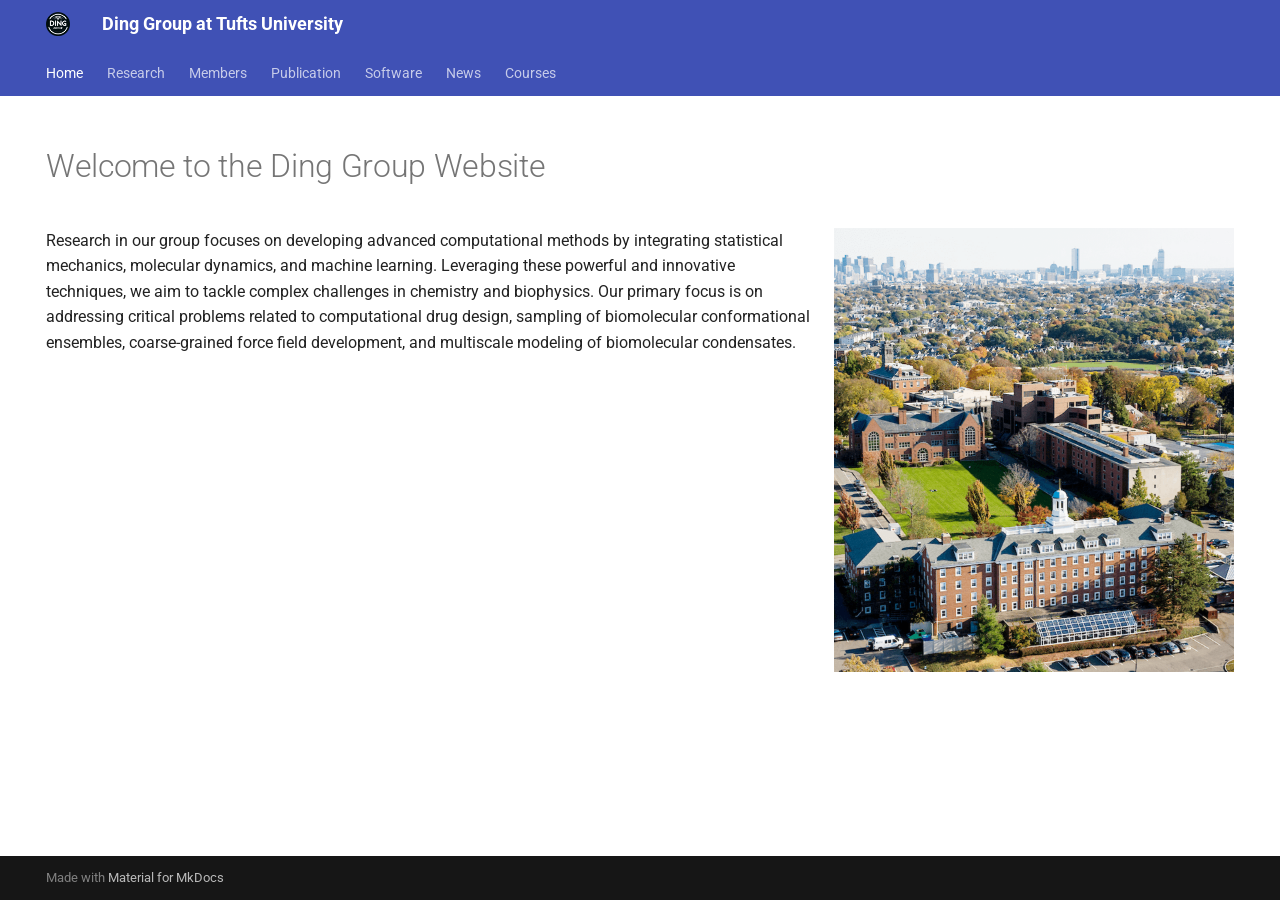
==== index.html @ b21bbff7 "Deployed 023a933 with MkDocs version: 1.6.1" ====
<!doctype html>
<html lang="en" class="no-js">
  <head>
    
      <meta charset="utf-8">
      <meta name="viewport" content="width=device-width,initial-scale=1">
      
      
      
        <link rel="canonical" href="https://mydomain.org/mysite/">
      
      
      
        <link rel="next" href="research/">
      
      
      <link rel="icon" href="assets/images/favicon.png">
      <meta name="generator" content="mkdocs-1.6.1, mkdocs-material-9.5.50">
    
    
      
        <title>Home - Ding Group at Tufts University</title>
      
    
    
      <link rel="stylesheet" href="assets/stylesheets/main.a40c8224.min.css">
      
        
        <link rel="stylesheet" href="assets/stylesheets/palette.06af60db.min.css">
      
      


    
    
      
    
    
      
        
        
        <link rel="preconnect" href="https://fonts.gstatic.com" crossorigin>
        <link rel="stylesheet" href="https://fonts.googleapis.com/css?family=Roboto:300,300i,400,400i,700,700i%7CRoboto+Mono:400,400i,700,700i&display=fallback">
        <style>:root{--md-text-font:"Roboto";--md-code-font:"Roboto Mono"}</style>
      
    
    
    <script>__md_scope=new URL(".",location),__md_hash=e=>[...e].reduce(((e,_)=>(e<<5)-e+_.charCodeAt(0)),0),__md_get=(e,_=localStorage,t=__md_scope)=>JSON.parse(_.getItem(t.pathname+"."+e)),__md_set=(e,_,t=localStorage,a=__md_scope)=>{try{t.setItem(a.pathname+"."+e,JSON.stringify(_))}catch(e){}}</script>
    
      

    
    
    
  </head>
  
  
    
    
    
    
    
    <body dir="ltr" data-md-color-scheme="default" data-md-color-primary="indigo" data-md-color-accent="indigo">
  
    
    <input class="md-toggle" data-md-toggle="drawer" type="checkbox" id="__drawer" autocomplete="off">
    <input class="md-toggle" data-md-toggle="search" type="checkbox" id="__search" autocomplete="off">
    <label class="md-overlay" for="__drawer"></label>
    <div data-md-component="skip">
      
        
        <a href="#welcome-to-the-ding-group-website" class="md-skip">
          Skip to content
        </a>
      
    </div>
    <div data-md-component="announce">
      
    </div>
    
    
      

<header class="md-header" data-md-component="header">
  <nav class="md-header__inner md-grid" aria-label="Header">
    <a href="." title="Ding Group at Tufts University" class="md-header__button md-logo" aria-label="Ding Group at Tufts University" data-md-component="logo">
      
  <img src="_static/logo.png" alt="logo">

    </a>
    <label class="md-header__button md-icon" for="__drawer">
      
      <svg xmlns="http://www.w3.org/2000/svg" viewBox="0 0 24 24"><path d="M3 6h18v2H3zm0 5h18v2H3zm0 5h18v2H3z"/></svg>
    </label>
    <div class="md-header__title" data-md-component="header-title">
      <div class="md-header__ellipsis">
        <div class="md-header__topic">
          <span class="md-ellipsis">
            Ding Group at Tufts University
          </span>
        </div>
        <div class="md-header__topic" data-md-component="header-topic">
          <span class="md-ellipsis">
            
              Home
            
          </span>
        </div>
      </div>
    </div>
    
      
    
    
    
    
    
  </nav>
  
</header>
    
    <div class="md-container" data-md-component="container">
      
      
        
          
            
<nav class="md-tabs" aria-label="Tabs" data-md-component="tabs">
  <div class="md-grid">
    <ul class="md-tabs__list">
      
        
  
  
    
  
  
    <li class="md-tabs__item md-tabs__item--active">
      <a href="." class="md-tabs__link">
        
  
    
  
  Home

      </a>
    </li>
  

      
        
  
  
  
    <li class="md-tabs__item">
      <a href="research/" class="md-tabs__link">
        
  
    
  
  Research

      </a>
    </li>
  

      
        
  
  
  
    <li class="md-tabs__item">
      <a href="people/" class="md-tabs__link">
        
  
    
  
  Members

      </a>
    </li>
  

      
        
  
  
  
    <li class="md-tabs__item">
      <a href="publication/" class="md-tabs__link">
        
  
    
  
  Publication

      </a>
    </li>
  

      
        
  
  
  
    <li class="md-tabs__item">
      <a href="software/" class="md-tabs__link">
        
  
    
  
  Software

      </a>
    </li>
  

      
        
  
  
  
    <li class="md-tabs__item">
      <a href="news/" class="md-tabs__link">
        
  
    
  
  News

      </a>
    </li>
  

      
        
  
  
  
    <li class="md-tabs__item">
      <a href="courses/" class="md-tabs__link">
        
  
    
  
  Courses

      </a>
    </li>
  

      
    </ul>
  </div>
</nav>
          
        
      
      <main class="md-main" data-md-component="main">
        <div class="md-main__inner md-grid">
          
            
              
                
              
              <div class="md-sidebar md-sidebar--primary" data-md-component="sidebar" data-md-type="navigation" hidden>
                <div class="md-sidebar__scrollwrap">
                  <div class="md-sidebar__inner">
                    


  


<nav class="md-nav md-nav--primary md-nav--lifted" aria-label="Navigation" data-md-level="0">
  <label class="md-nav__title" for="__drawer">
    <a href="." title="Ding Group at Tufts University" class="md-nav__button md-logo" aria-label="Ding Group at Tufts University" data-md-component="logo">
      
  <img src="_static/logo.png" alt="logo">

    </a>
    Ding Group at Tufts University
  </label>
  
  <ul class="md-nav__list" data-md-scrollfix>
    
      
      
  
  
    
  
  
  
    <li class="md-nav__item md-nav__item--active">
      
      <input class="md-nav__toggle md-toggle" type="checkbox" id="__toc">
      
      
        
      
      
      <a href="." class="md-nav__link md-nav__link--active">
        
  
  <span class="md-ellipsis">
    Home
  </span>
  

      </a>
      
    </li>
  

    
      
      
  
  
  
  
    <li class="md-nav__item">
      <a href="research/" class="md-nav__link">
        
  
  <span class="md-ellipsis">
    Research
  </span>
  

      </a>
    </li>
  

    
      
      
  
  
  
  
    <li class="md-nav__item">
      <a href="people/" class="md-nav__link">
        
  
  <span class="md-ellipsis">
    Members
  </span>
  

      </a>
    </li>
  

    
      
      
  
  
  
  
    <li class="md-nav__item">
      <a href="publication/" class="md-nav__link">
        
  
  <span class="md-ellipsis">
    Publication
  </span>
  

      </a>
    </li>
  

    
      
      
  
  
  
  
    <li class="md-nav__item">
      <a href="software/" class="md-nav__link">
        
  
  <span class="md-ellipsis">
    Software
  </span>
  

      </a>
    </li>
  

    
      
      
  
  
  
  
    <li class="md-nav__item">
      <a href="news/" class="md-nav__link">
        
  
  <span class="md-ellipsis">
    News
  </span>
  

      </a>
    </li>
  

    
      
      
  
  
  
  
    <li class="md-nav__item">
      <a href="courses/" class="md-nav__link">
        
  
  <span class="md-ellipsis">
    Courses
  </span>
  

      </a>
    </li>
  

    
  </ul>
</nav>
                  </div>
                </div>
              </div>
            
            
              
                
              
              <div class="md-sidebar md-sidebar--secondary" data-md-component="sidebar" data-md-type="toc" hidden>
                <div class="md-sidebar__scrollwrap">
                  <div class="md-sidebar__inner">
                    

<nav class="md-nav md-nav--secondary" aria-label="Table of contents">
  
  
  
    
  
  
</nav>
                  </div>
                </div>
              </div>
            
          
          
            <div class="md-content" data-md-component="content">
              <article class="md-content__inner md-typeset">
                
                  


<h1 id="welcome-to-the-ding-group-website">Welcome to the Ding Group Website</h1>
<p><img align="right" alt="Image title" src="_static/home.png" width="400" /></p>
<p>Research in our group focuses on developing advanced computational methods by integrating statistical mechanics, molecular dynamics, and machine learning. Leveraging these powerful and innovative techniques, we aim to tackle complex challenges in chemistry and biophysics. Our primary focus is on addressing critical problems related to computational drug design, sampling of biomolecular conformational ensembles, coarse-grained force field development, and multiscale modeling of biomolecular condensates.</p>







  
  




  



                
              </article>
            </div>
          
          
<script>var target=document.getElementById(location.hash.slice(1));target&&target.name&&(target.checked=target.name.startsWith("__tabbed_"))</script>
        </div>
        
      </main>
      
        <footer class="md-footer">
  
  <div class="md-footer-meta md-typeset">
    <div class="md-footer-meta__inner md-grid">
      <div class="md-copyright">
  
  
    Made with
    <a href="https://squidfunk.github.io/mkdocs-material/" target="_blank" rel="noopener">
      Material for MkDocs
    </a>
  
</div>
      
    </div>
  </div>
</footer>
      
    </div>
    <div class="md-dialog" data-md-component="dialog">
      <div class="md-dialog__inner md-typeset"></div>
    </div>
    
    
    <script id="__config" type="application/json">{"base": ".", "features": ["navigation.tabs"], "search": "assets/javascripts/workers/search.f8cc74c7.min.js", "translations": {"clipboard.copied": "Copied to clipboard", "clipboard.copy": "Copy to clipboard", "search.result.more.one": "1 more on this page", "search.result.more.other": "# more on this page", "search.result.none": "No matching documents", "search.result.one": "1 matching document", "search.result.other": "# matching documents", "search.result.placeholder": "Type to start searching", "search.result.term.missing": "Missing", "select.version": "Select version"}}</script>
    
    
      <script src="assets/javascripts/bundle.60a45f97.min.js"></script>
      
    
  </body>
</html>
---- assets/stylesheets/main.a40c8224.min.css ----
@charset "UTF-8";html{-webkit-text-size-adjust:none;-moz-text-size-adjust:none;text-size-adjust:none;box-sizing:border-box}*,:after,:before{box-sizing:inherit}@media (prefers-reduced-motion){*,:after,:before{transition:none!important}}body{margin:0}a,button,input,label{-webkit-tap-highlight-color:transparent}a{color:inherit;text-decoration:none}hr{border:0;box-sizing:initial;display:block;height:.05rem;overflow:visible;padding:0}small{font-size:80%}sub,sup{line-height:1em}img{border-style:none}table{border-collapse:initial;border-spacing:0}td,th{font-weight:400;vertical-align:top}button{background:#0000;border:0;font-family:inherit;font-size:inherit;margin:0;padding:0}input{border:0;outline:none}:root{--md-primary-fg-color:#4051b5;--md-primary-fg-color--light:#5d6cc0;--md-primary-fg-color--dark:#303fa1;--md-primary-bg-color:#fff;--md-primary-bg-color--light:#ffffffb3;--md-accent-fg-color:#526cfe;--md-accent-fg-color--transparent:#526cfe1a;--md-accent-bg-color:#fff;--md-accent-bg-color--light:#ffffffb3}[data-md-color-scheme=default]{color-scheme:light}[data-md-color-scheme=default] img[src$="#gh-dark-mode-only"],[data-md-color-scheme=default] img[src$="#only-dark"]{display:none}:root,[data-md-color-scheme=default]{--md-hue:225deg;--md-default-fg-color:#000000de;--md-default-fg-color--light:#0000008a;--md-default-fg-color--lighter:#00000052;--md-default-fg-color--lightest:#00000012;--md-default-bg-color:#fff;--md-default-bg-color--light:#ffffffb3;--md-default-bg-color--lighter:#ffffff4d;--md-default-bg-color--lightest:#ffffff1f;--md-code-fg-color:#36464e;--md-code-bg-color:#f5f5f5;--md-code-hl-color:#4287ff;--md-code-hl-color--light:#4287ff1a;--md-code-hl-number-color:#d52a2a;--md-code-hl-special-color:#db1457;--md-code-hl-function-color:#a846b9;--md-code-hl-constant-color:#6e59d9;--md-code-hl-keyword-color:#3f6ec6;--md-code-hl-string-color:#1c7d4d;--md-code-hl-name-color:var(--md-code-fg-color);--md-code-hl-operator-color:var(--md-default-fg-color--light);--md-code-hl-punctuation-color:var(--md-default-fg-color--light);--md-code-hl-comment-color:var(--md-default-fg-color--light);--md-code-hl-generic-color:var(--md-default-fg-color--light);--md-code-hl-variable-color:var(--md-default-fg-color--light);--md-typeset-color:var(--md-default-fg-color);--md-typeset-a-color:var(--md-primary-fg-color);--md-typeset-del-color:#f5503d26;--md-typeset-ins-color:#0bd57026;--md-typeset-kbd-color:#fafafa;--md-typeset-kbd-accent-color:#fff;--md-typeset-kbd-border-color:#b8b8b8;--md-typeset-mark-color:#ffff0080;--md-typeset-table-color:#0000001f;--md-typeset-table-color--light:rgba(0,0,0,.035);--md-admonition-fg-color:var(--md-default-fg-color);--md-admonition-bg-color:var(--md-default-bg-color);--md-warning-fg-color:#000000de;--md-warning-bg-color:#ff9;--md-footer-fg-color:#fff;--md-footer-fg-color--light:#ffffffb3;--md-footer-fg-color--lighter:#ffffff73;--md-footer-bg-color:#000000de;--md-footer-bg-color--dark:#00000052;--md-shadow-z1:0 0.2rem 0.5rem #0000000d,0 0 0.05rem #0000001a;--md-shadow-z2:0 0.2rem 0.5rem #0000001a,0 0 0.05rem #00000040;--md-shadow-z3:0 0.2rem 0.5rem #0003,0 0 0.05rem #00000059}.md-icon svg{fill:currentcolor;display:block;height:1.2rem;width:1.2rem}body{-webkit-font-smoothing:antialiased;-moz-osx-font-smoothing:grayscale;--md-text-font-family:var(--md-text-font,_),-apple-system,BlinkMacSystemFont,Helvetica,Arial,sans-serif;--md-code-font-family:var(--md-code-font,_),SFMono-Regular,Consolas,Menlo,monospace}aside,body,input{font-feature-settings:"kern","liga";color:var(--md-typeset-color);font-family:var(--md-text-font-family)}code,kbd,pre{font-feature-settings:"kern";font-family:var(--md-code-font-family)}:root{--md-typeset-table-sort-icon:url('data:image/svg+xml;charset=utf-8,<svg xmlns="http://www.w3.org/2000/svg" viewBox="0 0 24 24"><path d="m18 21-4-4h3V7h-3l4-4 4 4h-3v10h3M2 19v-2h10v2M2 13v-2h7v2M2 7V5h4v2z"/></svg>');--md-typeset-table-sort-icon--asc:url('data:image/svg+xml;charset=utf-8,<svg xmlns="http://www.w3.org/2000/svg" viewBox="0 0 24 24"><path d="M19 17h3l-4 4-4-4h3V3h2M2 17h10v2H2M6 5v2H2V5m0 6h7v2H2z"/></svg>');--md-typeset-table-sort-icon--desc:url('data:image/svg+xml;charset=utf-8,<svg xmlns="http://www.w3.org/2000/svg" viewBox="0 0 24 24"><path d="M19 7h3l-4-4-4 4h3v14h2M2 17h10v2H2M6 5v2H2V5m0 6h7v2H2z"/></svg>')}.md-typeset{-webkit-print-color-adjust:exact;color-adjust:exact;font-size:.8rem;line-height:1.6}@media print{.md-typeset{font-size:.68rem}}.md-typeset blockquote,.md-typeset dl,.md-typeset figure,.md-typeset ol,.md-typeset pre,.md-typeset ul{margin-bottom:1em;margin-top:1em}.md-typeset h1{color:var(--md-default-fg-color--light);font-size:2em;line-height:1.3;margin:0 0 1.25em}.md-typeset h1,.md-typeset h2{font-weight:300;letter-spacing:-.01em}.md-typeset h2{font-size:1.5625em;line-height:1.4;margin:1.6em 0 .64em}.md-typeset h3{font-size:1.25em;font-weight:400;letter-spacing:-.01em;line-height:1.5;margin:1.6em 0 .8em}.md-typeset h2+h3{margin-top:.8em}.md-typeset h4{font-weight:700;letter-spacing:-.01em;margin:1em 0}.md-typeset h5,.md-typeset h6{color:var(--md-default-fg-color--light);font-size:.8em;font-weight:700;letter-spacing:-.01em;margin:1.25em 0}.md-typeset h5{text-transform:uppercase}.md-typeset h5 code{text-transform:none}.md-typeset hr{border-bottom:.05rem solid var(--md-default-fg-color--lightest);display:flow-root;margin:1.5em 0}.md-typeset a{color:var(--md-typeset-a-color);word-break:break-word}.md-typeset a,.md-typeset a:before{transition:color 125ms}.md-typeset a:focus,.md-typeset a:hover{color:var(--md-accent-fg-color)}.md-typeset a:focus code,.md-typeset a:hover code{background-color:var(--md-accent-fg-color--transparent)}.md-typeset a code{color:currentcolor;transition:background-color 125ms}.md-typeset a.focus-visible{outline-color:var(--md-accent-fg-color);outline-offset:.2rem}.md-typeset code,.md-typeset kbd,.md-typeset pre{color:var(--md-code-fg-color);direction:ltr;font-variant-ligatures:none}@media print{.md-typeset code,.md-typeset kbd,.md-typeset pre{white-space:pre-wrap}}.md-typeset code{background-color:var(--md-code-bg-color);border-radius:.1rem;-webkit-box-decoration-break:clone;box-decoration-break:clone;font-size:.85em;padding:0 .2941176471em;word-break:break-word}.md-typeset code:not(.focus-visible){-webkit-tap-highlight-color:transparent;outline:none}.md-typeset pre{display:flow-root;line-height:1.4;position:relative}.md-typeset pre>code{-webkit-box-decoration-break:slice;box-decoration-break:slice;box-shadow:none;display:block;margin:0;outline-color:var(--md-accent-fg-color);overflow:auto;padding:.7720588235em 1.1764705882em;scrollbar-color:var(--md-default-fg-color--lighter) #0000;scrollbar-width:thin;touch-action:auto;word-break:normal}.md-typeset pre>code:hover{scrollbar-color:var(--md-accent-fg-color) #0000}.md-typeset pre>code::-webkit-scrollbar{height:.2rem;width:.2rem}.md-typeset pre>code::-webkit-scrollbar-thumb{background-color:var(--md-default-fg-color--lighter)}.md-typeset pre>code::-webkit-scrollbar-thumb:hover{background-color:var(--md-accent-fg-color)}.md-typeset kbd{background-color:var(--md-typeset-kbd-color);border-radius:.1rem;box-shadow:0 .1rem 0 .05rem var(--md-typeset-kbd-border-color),0 .1rem 0 var(--md-typeset-kbd-border-color),0 -.1rem .2rem var(--md-typeset-kbd-accent-color) inset;color:var(--md-default-fg-color);display:inline-block;font-size:.75em;padding:0 .6666666667em;vertical-align:text-top;word-break:break-word}.md-typeset mark{background-color:var(--md-typeset-mark-color);-webkit-box-decoration-break:clone;box-decoration-break:clone;color:inherit;word-break:break-word}.md-typeset abbr{border-bottom:.05rem dotted var(--md-default-fg-color--light);cursor:help;text-decoration:none}.md-typeset small{opacity:.75}[dir=ltr] .md-typeset sub,[dir=ltr] .md-typeset sup{margin-left:.078125em}[dir=rtl] .md-typeset sub,[dir=rtl] .md-typeset sup{margin-right:.078125em}[dir=ltr] .md-typeset blockquote{padding-left:.6rem}[dir=rtl] .md-typeset blockquote{padding-right:.6rem}[dir=ltr] .md-typeset blockquote{border-left:.2rem solid var(--md-default-fg-color--lighter)}[dir=rtl] .md-typeset blockquote{border-right:.2rem solid var(--md-default-fg-color--lighter)}.md-typeset blockquote{color:var(--md-default-fg-color--light);margin-left:0;margin-right:0}.md-typeset ul{list-style-type:disc}.md-typeset ul[type]{list-style-type:revert-layer}[dir=ltr] .md-typeset ol,[dir=ltr] .md-typeset ul{margin-left:.625em}[dir=rtl] .md-typeset ol,[dir=rtl] .md-typeset ul{margin-right:.625em}.md-typeset ol,.md-typeset ul{padding:0}.md-typeset ol:not([hidden]),.md-typeset ul:not([hidden]){display:flow-root}.md-typeset ol ol,.md-typeset ul ol{list-style-type:lower-alpha}.md-typeset ol ol ol,.md-typeset ul ol ol{list-style-type:lower-roman}.md-typeset ol ol ol ol,.md-typeset ul ol ol ol{list-style-type:upper-alpha}.md-typeset ol ol ol ol ol,.md-typeset ul ol ol ol ol{list-style-type:upper-roman}.md-typeset ol[type],.md-typeset ul[type]{list-style-type:revert-layer}[dir=ltr] .md-typeset ol li,[dir=ltr] .md-typeset ul li{margin-left:1.25em}[dir=rtl] .md-typeset ol li,[dir=rtl] .md-typeset ul li{margin-right:1.25em}.md-typeset ol li,.md-typeset ul li{margin-bottom:.5em}.md-typeset ol li blockquote,.md-typeset ol li p,.md-typeset ul li blockquote,.md-typeset ul li p{margin:.5em 0}.md-typeset ol li:last-child,.md-typeset ul li:last-child{margin-bottom:0}[dir=ltr] .md-typeset ol li ol,[dir=ltr] .md-typeset ol li ul,[dir=ltr] .md-typeset ul li ol,[dir=ltr] .md-typeset ul li ul{margin-left:.625em}[dir=rtl] .md-typeset ol li ol,[dir=rtl] .md-typeset ol li ul,[dir=rtl] .md-typeset ul li ol,[dir=rtl] .md-typeset ul li ul{margin-right:.625em}.md-typeset ol li ol,.md-typeset ol li ul,.md-typeset ul li ol,.md-typeset ul li ul{margin-bottom:.5em;margin-top:.5em}[dir=ltr] .md-typeset dd{margin-left:1.875em}[dir=rtl] .md-typeset dd{margin-right:1.875em}.md-typeset dd{margin-bottom:1.5em;margin-top:1em}.md-typeset img,.md-typeset svg,.md-typeset video{height:auto;max-width:100%}.md-typeset img[align=left]{margin:1em 1em 1em 0}.md-typeset img[align=right]{margin:1em 0 1em 1em}.md-typeset img[align]:only-child{margin-top:0}.md-typeset figure{display:flow-root;margin:1em auto;max-width:100%;text-align:center;width:-moz-fit-content;width:fit-content}.md-typeset figure img{display:block;margin:0 auto}.md-typeset figcaption{font-style:italic;margin:1em auto;max-width:24rem}.md-typeset iframe{max-width:100%}.md-typeset table:not([class]){background-color:var(--md-default-bg-color);border:.05rem solid var(--md-typeset-table-color);border-radius:.1rem;display:inline-block;font-size:.64rem;max-width:100%;overflow:auto;touch-action:auto}@media print{.md-typeset table:not([class]){display:table}}.md-typeset table:not([class])+*{margin-top:1.5em}.md-typeset table:not([class]) td>:first-child,.md-typeset table:not([class]) th>:first-child{margin-top:0}.md-typeset table:not([class]) td>:last-child,.md-typeset table:not([class]) th>:last-child{margin-bottom:0}.md-typeset table:not([class]) td:not([align]),.md-typeset table:not([class]) th:not([align]){text-align:left}[dir=rtl] .md-typeset table:not([class]) td:not([align]),[dir=rtl] .md-typeset table:not([class]) th:not([align]){text-align:right}.md-typeset table:not([class]) th{font-weight:700;min-width:5rem;padding:.9375em 1.25em;vertical-align:top}.md-typeset table:not([class]) td{border-top:.05rem solid var(--md-typeset-table-color);padding:.9375em 1.25em;vertical-align:top}.md-typeset table:not([class]) tbody tr{transition:background-color 125ms}.md-typeset table:not([class]) tbody tr:hover{background-color:var(--md-typeset-table-color--light);box-shadow:0 .05rem 0 var(--md-default-bg-color) inset}.md-typeset table:not([class]) a{word-break:normal}.md-typeset table th[role=columnheader]{cursor:pointer}[dir=ltr] .md-typeset table th[role=columnheader]:after{margin-left:.5em}[dir=rtl] .md-typeset table th[role=columnheader]:after{margin-right:.5em}.md-typeset table th[role=columnheader]:after{content:"";display:inline-block;height:1.2em;-webkit-mask-image:var(--md-typeset-table-sort-icon);mask-image:var(--md-typeset-table-sort-icon);-webkit-mask-repeat:no-repeat;mask-repeat:no-repeat;-webkit-mask-size:contain;mask-size:contain;transition:background-color 125ms;vertical-align:text-bottom;width:1.2em}.md-typeset table th[role=columnheader]:hover:after{background-color:var(--md-default-fg-color--lighter)}.md-typeset table th[role=columnheader][aria-sort=ascending]:after{background-color:var(--md-default-fg-color--light);-webkit-mask-image:var(--md-typeset-table-sort-icon--asc);mask-image:var(--md-typeset-table-sort-icon--asc)}.md-typeset table th[role=columnheader][aria-sort=descending]:after{background-color:var(--md-default-fg-color--light);-webkit-mask-image:var(--md-typeset-table-sort-icon--desc);mask-image:var(--md-typeset-table-sort-icon--desc)}.md-typeset__scrollwrap{margin:1em -.8rem;overflow-x:auto;touch-action:auto}.md-typeset__table{display:inline-block;margin-bottom:.5em;padding:0 .8rem}@media print{.md-typeset__table{display:block}}html .md-typeset__table table{display:table;margin:0;overflow:hidden;width:100%}@media screen and (max-width:44.984375em){.md-content__inner>pre{margin:1em -.8rem}.md-content__inner>pre code{border-radius:0}}.md-typeset .md-author{border-radius:100%;display:block;flex-shrink:0;height:1.6rem;overflow:hidden;position:relative;transition:color 125ms,transform 125ms;width:1.6rem}.md-typeset .md-author img{display:block}.md-typeset .md-author--more{background:var(--md-default-fg-color--lightest);color:var(--md-default-fg-color--lighter);font-size:.6rem;font-weight:700;line-height:1.6rem;text-align:center}.md-typeset .md-author--long{height:2.4rem;width:2.4rem}.md-typeset a.md-author{transform:scale(1)}.md-typeset a.md-author img{border-radius:100%;filter:grayscale(100%) opacity(75%);transition:filter 125ms}.md-typeset a.md-author:focus,.md-typeset a.md-author:hover{transform:scale(1.1);z-index:1}.md-typeset a.md-author:focus img,.md-typeset a.md-author:hover img{filter:grayscale(0)}.md-banner{background-color:var(--md-footer-bg-color);color:var(--md-footer-fg-color);overflow:auto}@media print{.md-banner{display:none}}.md-banner--warning{background-color:var(--md-warning-bg-color);color:var(--md-warning-fg-color)}.md-banner__inner{font-size:.7rem;margin:.6rem auto;padding:0 .8rem}[dir=ltr] .md-banner__button{float:right}[dir=rtl] .md-banner__button{float:left}.md-banner__button{color:inherit;cursor:pointer;transition:opacity .25s}.no-js .md-banner__button{display:none}.md-banner__button:hover{opacity:.7}html{font-size:125%;height:100%;overflow-x:hidden}@media screen and (min-width:100em){html{font-size:137.5%}}@media screen and (min-width:125em){html{font-size:150%}}body{background-color:var(--md-default-bg-color);display:flex;flex-direction:column;font-size:.5rem;min-height:100%;position:relative;width:100%}@media print{body{display:block}}@media screen and (max-width:59.984375em){body[data-md-scrolllock]{position:fixed}}.md-grid{margin-left:auto;margin-right:auto;max-width:61rem}.md-container{display:flex;flex-direction:column;flex-grow:1}@media print{.md-container{display:block}}.md-main{flex-grow:1}.md-main__inner{display:flex;height:100%;margin-top:1.5rem}.md-ellipsis{overflow:hidden;text-overflow:ellipsis}.md-toggle{display:none}.md-option{height:0;opacity:0;position:absolute;width:0}.md-option:checked+label:not([hidden]){display:block}.md-option.focus-visible+label{outline-color:var(--md-accent-fg-color);outline-style:auto}.md-skip{background-color:var(--md-default-fg-color);border-radius:.1rem;color:var(--md-default-bg-color);font-size:.64rem;margin:.5rem;opacity:0;outline-color:var(--md-accent-fg-color);padding:.3rem .5rem;position:fixed;transform:translateY(.4rem);z-index:-1}.md-skip:focus{opacity:1;transform:translateY(0);transition:transform .25s cubic-bezier(.4,0,.2,1),opacity 175ms 75ms;z-index:10}@page{margin:25mm}:root{--md-clipboard-icon:url('data:image/svg+xml;charset=utf-8,<svg xmlns="http://www.w3.org/2000/svg" viewBox="0 0 24 24"><path d="M19 21H8V7h11m0-2H8a2 2 0 0 0-2 2v14a2 2 0 0 0 2 2h11a2 2 0 0 0 2-2V7a2 2 0 0 0-2-2m-3-4H4a2 2 0 0 0-2 2v14h2V3h12z"/></svg>')}.md-clipboard{border-radius:.1rem;color:var(--md-default-fg-color--lightest);cursor:pointer;height:1.5em;outline-color:var(--md-accent-fg-color);outline-offset:.1rem;position:absolute;right:.5em;top:.5em;transition:color .25s;width:1.5em;z-index:1}@media print{.md-clipboard{display:none}}.md-clipboard:not(.focus-visible){-webkit-tap-highlight-color:transparent;outline:none}:hover>.md-clipboard{color:var(--md-default-fg-color--light)}.md-clipboard:focus,.md-clipboard:hover{color:var(--md-accent-fg-color)}.md-clipboard:after{background-color:currentcolor;content:"";display:block;height:1.125em;margin:0 auto;-webkit-mask-image:var(--md-clipboard-icon);mask-image:var(--md-clipboard-icon);-webkit-mask-position:center;mask-position:center;-webkit-mask-repeat:no-repeat;mask-repeat:no-repeat;-webkit-mask-size:contain;mask-size:contain;width:1.125em}.md-clipboard--inline{cursor:pointer}.md-clipboard--inline code{transition:color .25s,background-color .25s}.md-clipboard--inline:focus code,.md-clipboard--inline:hover code{background-color:var(--md-accent-fg-color--transparent);color:var(--md-accent-fg-color)}.md-typeset .md-code__content{display:grid}@keyframes consent{0%{opacity:0;transform:translateY(100%)}to{opacity:1;transform:translateY(0)}}@keyframes overlay{0%{opacity:0}to{opacity:1}}.md-consent__overlay{animation:overlay .25s both;-webkit-backdrop-filter:blur(.1rem);backdrop-filter:blur(.1rem);background-color:#0000008a;height:100%;opacity:1;position:fixed;top:0;width:100%;z-index:5}.md-consent__inner{animation:consent .5s cubic-bezier(.1,.7,.1,1) both;background-color:var(--md-default-bg-color);border:0;border-radius:.1rem;bottom:0;box-shadow:0 0 .2rem #0000001a,0 .2rem .4rem #0003;max-height:100%;overflow:auto;padding:0;position:fixed;width:100%;z-index:5}.md-consent__form{padding:.8rem}.md-consent__settings{display:none;margin:1em 0}input:checked+.md-consent__settings{display:block}.md-consent__controls{margin-bottom:.8rem}.md-typeset .md-consent__controls .md-button{display:inline}@media screen and (max-width:44.984375em){.md-typeset .md-consent__controls .md-button{display:block;margin-top:.4rem;text-align:center;width:100%}}.md-consent label{cursor:pointer}.md-content{flex-grow:1;min-width:0}.md-content__inner{margin:0 .8rem 1.2rem;padding-top:.6rem}@media screen and (min-width:76.25em){[dir=ltr] .md-sidebar--primary:not([hidden])~.md-content>.md-content__inner{margin-left:1.2rem}[dir=ltr] .md-sidebar--secondary:not([hidden])~.md-content>.md-content__inner,[dir=rtl] .md-sidebar--primary:not([hidden])~.md-content>.md-content__inner{margin-right:1.2rem}[dir=rtl] .md-sidebar--secondary:not([hidden])~.md-content>.md-content__inner{margin-left:1.2rem}}.md-content__inner:before{content:"";display:block;height:.4rem}.md-content__inner>:last-child{margin-bottom:0}[dir=ltr] .md-content__button{float:right}[dir=rtl] .md-content__button{float:left}[dir=ltr] .md-content__button{margin-left:.4rem}[dir=rtl] .md-content__button{margin-right:.4rem}.md-content__button{margin:.4rem 0;padding:0}@media print{.md-content__button{display:none}}.md-typeset .md-content__button{color:var(--md-default-fg-color--lighter)}.md-content__button svg{display:inline;vertical-align:top}[dir=rtl] .md-content__button svg{transform:scaleX(-1)}[dir=ltr] .md-dialog{right:.8rem}[dir=rtl] .md-dialog{left:.8rem}.md-dialog{background-color:var(--md-default-fg-color);border-radius:.1rem;bottom:.8rem;box-shadow:var(--md-shadow-z3);min-width:11.1rem;opacity:0;padding:.4rem .6rem;pointer-events:none;position:fixed;transform:translateY(100%);transition:transform 0ms .4s,opacity .4s;z-index:4}@media print{.md-dialog{display:none}}.md-dialog--active{opacity:1;pointer-events:auto;transform:translateY(0);transition:transform .4s cubic-bezier(.075,.85,.175,1),opacity .4s}.md-dialog__inner{color:var(--md-default-bg-color);font-size:.7rem}.md-feedback{margin:2em 0 1em;text-align:center}.md-feedback fieldset{border:none;margin:0;padding:0}.md-feedback__title{font-weight:700;margin:1em auto}.md-feedback__inner{position:relative}.md-feedback__list{display:flex;flex-wrap:wrap;place-content:baseline center;position:relative}.md-feedback__list:hover .md-icon:not(:disabled){color:var(--md-default-fg-color--lighter)}:disabled .md-feedback__list{min-height:1.8rem}.md-feedback__icon{color:var(--md-default-fg-color--light);cursor:pointer;flex-shrink:0;margin:0 .1rem;transition:color 125ms}.md-feedback__icon:not(:disabled).md-icon:hover{color:var(--md-accent-fg-color)}.md-feedback__icon:disabled{color:var(--md-default-fg-color--lightest);pointer-events:none}.md-feedback__note{opacity:0;position:relative;transform:translateY(.4rem);transition:transform .4s cubic-bezier(.1,.7,.1,1),opacity .15s}.md-feedback__note>*{margin:0 auto;max-width:16rem}:disabled .md-feedback__note{opacity:1;transform:translateY(0)}@media print{.md-feedback{display:none}}.md-footer{background-color:var(--md-footer-bg-color);color:var(--md-footer-fg-color)}@media print{.md-footer{display:none}}.md-footer__inner{justify-content:space-between;overflow:auto;padding:.2rem}.md-footer__inner:not([hidden]){display:flex}.md-footer__link{align-items:end;display:flex;flex-grow:0.01;margin-bottom:.4rem;margin-top:1rem;max-width:100%;outline-color:var(--md-accent-fg-color);overflow:hidden;transition:opacity .25s}.md-footer__link:focus,.md-footer__link:hover{opacity:.7}[dir=rtl] .md-footer__link svg{transform:scaleX(-1)}@media screen and (max-width:44.984375em){.md-footer__link--prev{flex-shrink:0}.md-footer__link--prev .md-footer__title{display:none}}[dir=ltr] .md-footer__link--next{margin-left:auto}[dir=rtl] .md-footer__link--next{margin-right:auto}.md-footer__link--next{text-align:right}[dir=rtl] .md-footer__link--next{text-align:left}.md-footer__title{flex-grow:1;font-size:.9rem;margin-bottom:.7rem;max-width:calc(100% - 2.4rem);padding:0 1rem;white-space:nowrap}.md-footer__button{margin:.2rem;padding:.4rem}.md-footer__direction{font-size:.64rem;opacity:.7}.md-footer-meta{background-color:var(--md-footer-bg-color--dark)}.md-footer-meta__inner{display:flex;flex-wrap:wrap;justify-content:space-between;padding:.2rem}html .md-footer-meta.md-typeset a{color:var(--md-footer-fg-color--light)}html .md-footer-meta.md-typeset a:focus,html .md-footer-meta.md-typeset a:hover{color:var(--md-footer-fg-color)}.md-copyright{color:var(--md-footer-fg-color--lighter);font-size:.64rem;margin:auto .6rem;padding:.4rem 0;width:100%}@media screen and (min-width:45em){.md-copyright{width:auto}}.md-copyright__highlight{color:var(--md-footer-fg-color--light)}.md-social{display:inline-flex;gap:.2rem;margin:0 .4rem;padding:.2rem 0 .6rem}@media screen and (min-width:45em){.md-social{padding:.6rem 0}}.md-social__link{display:inline-block;height:1.6rem;text-align:center;width:1.6rem}.md-social__link:before{line-height:1.9}.md-social__link svg{fill:currentcolor;max-height:.8rem;vertical-align:-25%}.md-typeset .md-button{border:.1rem solid;border-radius:.1rem;color:var(--md-primary-fg-color);cursor:pointer;display:inline-block;font-weight:700;padding:.625em 2em;transition:color 125ms,background-color 125ms,border-color 125ms}.md-typeset .md-button--primary{background-color:var(--md-primary-fg-color);border-color:var(--md-primary-fg-color);color:var(--md-primary-bg-color)}.md-typeset .md-button:focus,.md-typeset .md-button:hover{background-color:var(--md-accent-fg-color);border-color:var(--md-accent-fg-color);color:var(--md-accent-bg-color)}[dir=ltr] .md-typeset .md-input{border-top-left-radius:.1rem}[dir=ltr] .md-typeset .md-input,[dir=rtl] .md-typeset .md-input{border-top-right-radius:.1rem}[dir=rtl] .md-typeset .md-input{border-top-left-radius:.1rem}.md-typeset .md-input{border-bottom:.1rem solid var(--md-default-fg-color--lighter);box-shadow:var(--md-shadow-z1);font-size:.8rem;height:1.8rem;padding:0 .6rem;transition:border .25s,box-shadow .25s}.md-typeset .md-input:focus,.md-typeset .md-input:hover{border-bottom-color:var(--md-accent-fg-color);box-shadow:var(--md-shadow-z2)}.md-typeset .md-input--stretch{width:100%}.md-header{background-color:var(--md-primary-fg-color);box-shadow:0 0 .2rem #0000,0 .2rem .4rem #0000;color:var(--md-primary-bg-color);display:block;left:0;position:sticky;right:0;top:0;z-index:4}@media print{.md-header{display:none}}.md-header[hidden]{transform:translateY(-100%);transition:transform .25s cubic-bezier(.8,0,.6,1),box-shadow .25s}.md-header--shadow{box-shadow:0 0 .2rem #0000001a,0 .2rem .4rem #0003;transition:transform .25s cubic-bezier(.1,.7,.1,1),box-shadow .25s}.md-header__inner{align-items:center;display:flex;padding:0 .2rem}.md-header__button{color:currentcolor;cursor:pointer;margin:.2rem;outline-color:var(--md-accent-fg-color);padding:.4rem;position:relative;transition:opacity .25s;vertical-align:middle;z-index:1}.md-header__button:hover{opacity:.7}.md-header__button:not([hidden]){display:inline-block}.md-header__button:not(.focus-visible){-webkit-tap-highlight-color:transparent;outline:none}.md-header__button.md-logo{margin:.2rem;padding:.4rem}@media screen and (max-width:76.234375em){.md-header__button.md-logo{display:none}}.md-header__button.md-logo img,.md-header__button.md-logo svg{fill:currentcolor;display:block;height:1.2rem;width:auto}@media screen and (min-width:60em){.md-header__button[for=__search]{display:none}}.no-js .md-header__button[for=__search]{display:none}[dir=rtl] .md-header__button[for=__search] svg{transform:scaleX(-1)}@media screen and (min-width:76.25em){.md-header__button[for=__drawer]{display:none}}.md-header__topic{display:flex;max-width:100%;position:absolute;transition:transform .4s cubic-bezier(.1,.7,.1,1),opacity .15s;white-space:nowrap}.md-header__topic+.md-header__topic{opacity:0;pointer-events:none;transform:translateX(1.25rem);transition:transform .4s cubic-bezier(1,.7,.1,.1),opacity .15s;z-index:-1}[dir=rtl] .md-header__topic+.md-header__topic{transform:translateX(-1.25rem)}.md-header__topic:first-child{font-weight:700}[dir=ltr] .md-header__title{margin-left:1rem;margin-right:.4rem}[dir=rtl] .md-header__title{margin-left:.4rem;margin-right:1rem}.md-header__title{flex-grow:1;font-size:.9rem;height:2.4rem;line-height:2.4rem}.md-header__title--active .md-header__topic{opacity:0;pointer-events:none;transform:translateX(-1.25rem);transition:transform .4s cubic-bezier(1,.7,.1,.1),opacity .15s;z-index:-1}[dir=rtl] .md-header__title--active .md-header__topic{transform:translateX(1.25rem)}.md-header__title--active .md-header__topic+.md-header__topic{opacity:1;pointer-events:auto;transform:translateX(0);transition:transform .4s cubic-bezier(.1,.7,.1,1),opacity .15s;z-index:0}.md-header__title>.md-header__ellipsis{height:100%;position:relative;width:100%}.md-header__option{display:flex;flex-shrink:0;max-width:100%;transition:max-width 0ms .25s,opacity .25s .25s;white-space:nowrap}[data-md-toggle=search]:checked~.md-header .md-header__option{max-width:0;opacity:0;transition:max-width 0ms,opacity 0ms}.md-header__option>input{bottom:0}.md-header__source{display:none}@media screen and (min-width:60em){[dir=ltr] .md-header__source{margin-left:1rem}[dir=rtl] .md-header__source{margin-right:1rem}.md-header__source{display:block;max-width:11.7rem;width:11.7rem}}@media screen and (min-width:76.25em){[dir=ltr] .md-header__source{margin-left:1.4rem}[dir=rtl] .md-header__source{margin-right:1.4rem}}.md-meta{color:var(--md-default-fg-color--light);font-size:.7rem;line-height:1.3}.md-meta__list{display:inline-flex;flex-wrap:wrap;list-style:none;margin:0;padding:0}.md-meta__item:not(:last-child):after{content:"·";margin-left:.2rem;margin-right:.2rem}.md-meta__link{color:var(--md-typeset-a-color)}.md-meta__link:focus,.md-meta__link:hover{color:var(--md-accent-fg-color)}.md-draft{background-color:#ff1744;border-radius:.125em;color:#fff;display:inline-block;font-weight:700;padding-left:.5714285714em;padding-right:.5714285714em}:root{--md-nav-icon--prev:url('data:image/svg+xml;charset=utf-8,<svg xmlns="http://www.w3.org/2000/svg" viewBox="0 0 24 24"><path d="M20 11v2H8l5.5 5.5-1.42 1.42L4.16 12l7.92-7.92L13.5 5.5 8 11z"/></svg>');--md-nav-icon--next:url('data:image/svg+xml;charset=utf-8,<svg xmlns="http://www.w3.org/2000/svg" viewBox="0 0 24 24"><path d="M8.59 16.58 13.17 12 8.59 7.41 10 6l6 6-6 6z"/></svg>');--md-toc-icon:url('data:image/svg+xml;charset=utf-8,<svg xmlns="http://www.w3.org/2000/svg" viewBox="0 0 24 24"><path d="M3 9h14V7H3zm0 4h14v-2H3zm0 4h14v-2H3zm16 0h2v-2h-2zm0-10v2h2V7zm0 6h2v-2h-2z"/></svg>')}.md-nav{font-size:.7rem;line-height:1.3}.md-nav__title{color:var(--md-default-fg-color--light);display:block;font-weight:700;overflow:hidden;padding:0 .6rem;text-overflow:ellipsis}.md-nav__title .md-nav__button{display:none}.md-nav__title .md-nav__button img{height:100%;width:auto}.md-nav__title .md-nav__button.md-logo img,.md-nav__title .md-nav__button.md-logo svg{fill:currentcolor;display:block;height:2.4rem;max-width:100%;object-fit:contain;width:auto}.md-nav__list{list-style:none;margin:0;padding:0}.md-nav__link{align-items:flex-start;display:flex;gap:.4rem;margin-top:.625em;scroll-snap-align:start;transition:color 125ms}.md-nav__link--passed{color:var(--md-default-fg-color--light)}.md-nav__item .md-nav__link--active,.md-nav__item .md-nav__link--active code{color:var(--md-typeset-a-color)}.md-nav__link .md-ellipsis{position:relative}[dir=ltr] .md-nav__link .md-icon:last-child{margin-left:auto}[dir=rtl] .md-nav__link .md-icon:last-child{margin-right:auto}.md-nav__link svg{fill:currentcolor;flex-shrink:0;height:1.3em;position:relative}.md-nav__link[for]:focus,.md-nav__link[for]:hover,.md-nav__link[href]:focus,.md-nav__link[href]:hover{color:var(--md-accent-fg-color);cursor:pointer}.md-nav__link.focus-visible{outline-color:var(--md-accent-fg-color);outline-offset:.2rem}.md-nav--primary .md-nav__link[for=__toc]{display:none}.md-nav--primary .md-nav__link[for=__toc] .md-icon:after{background-color:currentcolor;display:block;height:100%;-webkit-mask-image:var(--md-toc-icon);mask-image:var(--md-toc-icon);width:100%}.md-nav--primary .md-nav__link[for=__toc]~.md-nav{display:none}.md-nav__container>.md-nav__link{margin-top:0}.md-nav__container>.md-nav__link:first-child{flex-grow:1;min-width:0}.md-nav__icon{flex-shrink:0}.md-nav__source{display:none}@media screen and (max-width:76.234375em){.md-nav--primary,.md-nav--primary .md-nav{background-color:var(--md-default-bg-color);display:flex;flex-direction:column;height:100%;left:0;position:absolute;right:0;top:0;z-index:1}.md-nav--primary .md-nav__item,.md-nav--primary .md-nav__title{font-size:.8rem;line-height:1.5}.md-nav--primary .md-nav__title{background-color:var(--md-default-fg-color--lightest);color:var(--md-default-fg-color--light);cursor:pointer;height:5.6rem;line-height:2.4rem;padding:3rem .8rem .2rem;position:relative;white-space:nowrap}[dir=ltr] .md-nav--primary .md-nav__title .md-nav__icon{left:.4rem}[dir=rtl] .md-nav--primary .md-nav__title .md-nav__icon{right:.4rem}.md-nav--primary .md-nav__title .md-nav__icon{display:block;height:1.2rem;margin:.2rem;position:absolute;top:.4rem;width:1.2rem}.md-nav--primary .md-nav__title .md-nav__icon:after{background-color:currentcolor;content:"";display:block;height:100%;-webkit-mask-image:var(--md-nav-icon--prev);mask-image:var(--md-nav-icon--prev);-webkit-mask-position:center;mask-position:center;-webkit-mask-repeat:no-repeat;mask-repeat:no-repeat;-webkit-mask-size:contain;mask-size:contain;width:100%}.md-nav--primary .md-nav__title~.md-nav__list{background-color:var(--md-default-bg-color);box-shadow:0 .05rem 0 var(--md-default-fg-color--lightest) inset;overflow-y:auto;scroll-snap-type:y mandatory;touch-action:pan-y}.md-nav--primary .md-nav__title~.md-nav__list>:first-child{border-top:0}.md-nav--primary .md-nav__title[for=__drawer]{background-color:var(--md-primary-fg-color);color:var(--md-primary-bg-color);font-weight:700}.md-nav--primary .md-nav__title .md-logo{display:block;left:.2rem;margin:.2rem;padding:.4rem;position:absolute;right:.2rem;top:.2rem}.md-nav--primary .md-nav__list{flex:1}.md-nav--primary .md-nav__item{border-top:.05rem solid var(--md-default-fg-color--lightest)}.md-nav--primary .md-nav__item--active>.md-nav__link{color:var(--md-typeset-a-color)}.md-nav--primary .md-nav__item--active>.md-nav__link:focus,.md-nav--primary .md-nav__item--active>.md-nav__link:hover{color:var(--md-accent-fg-color)}.md-nav--primary .md-nav__link{margin-top:0;padding:.6rem .8rem}.md-nav--primary .md-nav__link svg{margin-top:.1em}.md-nav--primary .md-nav__link>.md-nav__link{padding:0}[dir=ltr] .md-nav--primary .md-nav__link .md-nav__icon{margin-right:-.2rem}[dir=rtl] .md-nav--primary .md-nav__link .md-nav__icon{margin-left:-.2rem}.md-nav--primary .md-nav__link .md-nav__icon{font-size:1.2rem;height:1.2rem;width:1.2rem}.md-nav--primary .md-nav__link .md-nav__icon:after{background-color:currentcolor;content:"";display:block;height:100%;-webkit-mask-image:var(--md-nav-icon--next);mask-image:var(--md-nav-icon--next);-webkit-mask-position:center;mask-position:center;-webkit-mask-repeat:no-repeat;mask-repeat:no-repeat;-webkit-mask-size:contain;mask-size:contain;width:100%}[dir=rtl] .md-nav--primary .md-nav__icon:after{transform:scale(-1)}.md-nav--primary .md-nav--secondary .md-nav{background-color:initial;position:static}[dir=ltr] .md-nav--primary .md-nav--secondary .md-nav .md-nav__link{padding-left:1.4rem}[dir=rtl] .md-nav--primary .md-nav--secondary .md-nav .md-nav__link{padding-right:1.4rem}[dir=ltr] .md-nav--primary .md-nav--secondary .md-nav .md-nav .md-nav__link{padding-left:2rem}[dir=rtl] .md-nav--primary .md-nav--secondary .md-nav .md-nav .md-nav__link{padding-right:2rem}[dir=ltr] .md-nav--primary .md-nav--secondary .md-nav .md-nav .md-nav .md-nav__link{padding-left:2.6rem}[dir=rtl] .md-nav--primary .md-nav--secondary .md-nav .md-nav .md-nav .md-nav__link{padding-right:2.6rem}[dir=ltr] .md-nav--primary .md-nav--secondary .md-nav .md-nav .md-nav .md-nav .md-nav__link{padding-left:3.2rem}[dir=rtl] .md-nav--primary .md-nav--secondary .md-nav .md-nav .md-nav .md-nav .md-nav__link{padding-right:3.2rem}.md-nav--secondary{background-color:initial}.md-nav__toggle~.md-nav{display:flex;opacity:0;transform:translateX(100%);transition:transform .25s cubic-bezier(.8,0,.6,1),opacity 125ms 50ms}[dir=rtl] .md-nav__toggle~.md-nav{transform:translateX(-100%)}.md-nav__toggle:checked~.md-nav{opacity:1;transform:translateX(0);transition:transform .25s cubic-bezier(.4,0,.2,1),opacity 125ms 125ms}.md-nav__toggle:checked~.md-nav>.md-nav__list{-webkit-backface-visibility:hidden;backface-visibility:hidden}}@media screen and (max-width:59.984375em){.md-nav--primary .md-nav__link[for=__toc]{display:flex}.md-nav--primary .md-nav__link[for=__toc] .md-icon:after{content:""}.md-nav--primary .md-nav__link[for=__toc]+.md-nav__link{display:none}.md-nav--primary .md-nav__link[for=__toc]~.md-nav{display:flex}.md-nav__source{background-color:var(--md-primary-fg-color--dark);color:var(--md-primary-bg-color);display:block;padding:0 .2rem}}@media screen and (min-width:60em) and (max-width:76.234375em){.md-nav--integrated .md-nav__link[for=__toc]{display:flex}.md-nav--integrated .md-nav__link[for=__toc] .md-icon:after{content:""}.md-nav--integrated .md-nav__link[for=__toc]+.md-nav__link{display:none}.md-nav--integrated .md-nav__link[for=__toc]~.md-nav{display:flex}}@media screen and (min-width:60em){.md-nav{margin-bottom:-.4rem}.md-nav--secondary .md-nav__title{background:var(--md-default-bg-color);box-shadow:0 0 .4rem .4rem var(--md-default-bg-color);position:sticky;top:0;z-index:1}.md-nav--secondary .md-nav__title[for=__toc]{scroll-snap-align:start}.md-nav--secondary .md-nav__title .md-nav__icon{display:none}[dir=ltr] .md-nav--secondary .md-nav__list{padding-left:.6rem}[dir=rtl] .md-nav--secondary .md-nav__list{padding-right:.6rem}.md-nav--secondary .md-nav__list{padding-bottom:.4rem}[dir=ltr] .md-nav--secondary .md-nav__item>.md-nav__link{margin-right:.4rem}[dir=rtl] .md-nav--secondary .md-nav__item>.md-nav__link{margin-left:.4rem}}@media screen and (min-width:76.25em){.md-nav{margin-bottom:-.4rem;transition:max-height .25s cubic-bezier(.86,0,.07,1)}.md-nav--primary .md-nav__title{background:var(--md-default-bg-color);box-shadow:0 0 .4rem .4rem var(--md-default-bg-color);position:sticky;top:0;z-index:1}.md-nav--primary .md-nav__title[for=__drawer]{scroll-snap-align:start}.md-nav--primary .md-nav__title .md-nav__icon{display:none}[dir=ltr] .md-nav--primary .md-nav__list{padding-left:.6rem}[dir=rtl] .md-nav--primary .md-nav__list{padding-right:.6rem}.md-nav--primary .md-nav__list{padding-bottom:.4rem}[dir=ltr] .md-nav--primary .md-nav__item>.md-nav__link{margin-right:.4rem}[dir=rtl] .md-nav--primary .md-nav__item>.md-nav__link{margin-left:.4rem}.md-nav__toggle~.md-nav{display:grid;grid-template-rows:0fr;opacity:0;transition:grid-template-rows .25s cubic-bezier(.86,0,.07,1),opacity .25s,visibility 0ms .25s;visibility:collapse}.md-nav__toggle~.md-nav>.md-nav__list{overflow:hidden}.md-nav__toggle.md-toggle--indeterminate~.md-nav,.md-nav__toggle:checked~.md-nav{grid-template-rows:1fr;opacity:1;transition:grid-template-rows .25s cubic-bezier(.86,0,.07,1),opacity .15s .1s,visibility 0ms;visibility:visible}.md-nav__toggle.md-toggle--indeterminate~.md-nav{transition:none}.md-nav__item--nested>.md-nav>.md-nav__title{display:none}.md-nav__item--section{display:block;margin:1.25em 0}.md-nav__item--section:last-child{margin-bottom:0}.md-nav__item--section>.md-nav__link{font-weight:700}.md-nav__item--section>.md-nav__link[for]{color:var(--md-default-fg-color--light)}.md-nav__item--section>.md-nav__link:not(.md-nav__container){pointer-events:none}.md-nav__item--section>.md-nav__link .md-icon,.md-nav__item--section>.md-nav__link>[for]{display:none}[dir=ltr] .md-nav__item--section>.md-nav{margin-left:-.6rem}[dir=rtl] .md-nav__item--section>.md-nav{margin-right:-.6rem}.md-nav__item--section>.md-nav{display:block;opacity:1;visibility:visible}.md-nav__item--section>.md-nav>.md-nav__list>.md-nav__item{padding:0}.md-nav__icon{border-radius:100%;height:.9rem;transition:background-color .25s;width:.9rem}.md-nav__icon:hover{background-color:var(--md-accent-fg-color--transparent)}.md-nav__icon:after{background-color:currentcolor;border-radius:100%;content:"";display:inline-block;height:100%;-webkit-mask-image:var(--md-nav-icon--next);mask-image:var(--md-nav-icon--next);-webkit-mask-position:center;mask-position:center;-webkit-mask-repeat:no-repeat;mask-repeat:no-repeat;-webkit-mask-size:contain;mask-size:contain;transition:transform .25s;vertical-align:-.1rem;width:100%}[dir=rtl] .md-nav__icon:after{transform:rotate(180deg)}.md-nav__item--nested .md-nav__toggle:checked~.md-nav__link .md-nav__icon:after,.md-nav__item--nested .md-toggle--indeterminate~.md-nav__link .md-nav__icon:after{transform:rotate(90deg)}.md-nav--lifted>.md-nav__list>.md-nav__item,.md-nav--lifted>.md-nav__title{display:none}.md-nav--lifted>.md-nav__list>.md-nav__item--active{display:block}.md-nav--lifted>.md-nav__list>.md-nav__item--active>.md-nav__link{background:var(--md-default-bg-color);box-shadow:0 0 .4rem .4rem var(--md-default-bg-color);margin-top:0;position:sticky;top:0;z-index:1}.md-nav--lifted>.md-nav__list>.md-nav__item--active>.md-nav__link:not(.md-nav__container){pointer-events:none}.md-nav--lifted>.md-nav__list>.md-nav__item--active.md-nav__item--section{margin:0}[dir=ltr] .md-nav--lifted>.md-nav__list>.md-nav__item>.md-nav:not(.md-nav--secondary){margin-left:-.6rem}[dir=rtl] .md-nav--lifted>.md-nav__list>.md-nav__item>.md-nav:not(.md-nav--secondary){margin-right:-.6rem}.md-nav--lifted>.md-nav__list>.md-nav__item>[for]{color:var(--md-default-fg-color--light)}.md-nav--lifted .md-nav[data-md-level="1"]{grid-template-rows:1fr;opacity:1;visibility:visible}[dir=ltr] .md-nav--integrated>.md-nav__list>.md-nav__item--active .md-nav--secondary{border-left:.05rem solid var(--md-primary-fg-color)}[dir=rtl] .md-nav--integrated>.md-nav__list>.md-nav__item--active .md-nav--secondary{border-right:.05rem solid var(--md-primary-fg-color)}.md-nav--integrated>.md-nav__list>.md-nav__item--active .md-nav--secondary{display:block;margin-bottom:1.25em;opacity:1;visibility:visible}.md-nav--integrated>.md-nav__list>.md-nav__item--active .md-nav--secondary>.md-nav__list{overflow:visible;padding-bottom:0}.md-nav--integrated>.md-nav__list>.md-nav__item--active .md-nav--secondary>.md-nav__title{display:none}}.md-pagination{font-size:.8rem;font-weight:700;gap:.4rem}.md-pagination,.md-pagination>*{align-items:center;display:flex;justify-content:center}.md-pagination>*{border-radius:.2rem;height:1.8rem;min-width:1.8rem;text-align:center}.md-pagination__current{background-color:var(--md-default-fg-color--lightest);color:var(--md-default-fg-color--light)}.md-pagination__link{transition:color 125ms,background-color 125ms}.md-pagination__link:focus,.md-pagination__link:hover{background-color:var(--md-accent-fg-color--transparent);color:var(--md-accent-fg-color)}.md-pagination__link:focus svg,.md-pagination__link:hover svg{color:var(--md-accent-fg-color)}.md-pagination__link.focus-visible{outline-color:var(--md-accent-fg-color);outline-offset:.2rem}.md-pagination__link svg{fill:currentcolor;color:var(--md-default-fg-color--lighter);display:block;max-height:100%;width:1.2rem}.md-post__back{border-bottom:.05rem solid var(--md-default-fg-color--lightest);margin-bottom:1.2rem;padding-bottom:1.2rem}@media screen and (max-width:76.234375em){.md-post__back{display:none}}[dir=rtl] .md-post__back svg{transform:scaleX(-1)}.md-post__authors{display:flex;flex-direction:column;gap:.6rem;margin:0 .6rem 1.2rem}.md-post .md-post__meta a{transition:color 125ms}.md-post .md-post__meta a:focus,.md-post .md-post__meta a:hover{color:var(--md-accent-fg-color)}.md-post__title{color:var(--md-default-fg-color--light);font-weight:700}.md-post--excerpt{margin-bottom:3.2rem}.md-post--excerpt .md-post__header{align-items:center;display:flex;gap:.6rem;min-height:1.6rem}.md-post--excerpt .md-post__authors{align-items:center;display:inline-flex;flex-direction:row;gap:.2rem;margin:0;min-height:2.4rem}[dir=ltr] .md-post--excerpt .md-post__meta .md-meta__list{margin-right:.4rem}[dir=rtl] .md-post--excerpt .md-post__meta .md-meta__list{margin-left:.4rem}.md-post--excerpt .md-post__content>:first-child{--md-scroll-margin:6rem;margin-top:0}.md-post>.md-nav--secondary{margin:1em 0}.md-profile{align-items:center;display:flex;font-size:.7rem;gap:.6rem;line-height:1.4;width:100%}.md-profile__description{flex-grow:1}.md-content--post{display:flex}@media screen and (max-width:76.234375em){.md-content--post{flex-flow:column-reverse}}.md-content--post>.md-content__inner{min-width:0}@media screen and (min-width:76.25em){[dir=ltr] .md-content--post>.md-content__inner{margin-left:1.2rem}[dir=rtl] .md-content--post>.md-content__inner{margin-right:1.2rem}}@media screen and (max-width:76.234375em){.md-sidebar.md-sidebar--post{padding:0;position:static;width:100%}.md-sidebar.md-sidebar--post .md-sidebar__scrollwrap{overflow:visible}.md-sidebar.md-sidebar--post .md-sidebar__inner{padding:0}.md-sidebar.md-sidebar--post .md-post__meta{margin-left:.6rem;margin-right:.6rem}.md-sidebar.md-sidebar--post .md-nav__item{border:none;display:inline}.md-sidebar.md-sidebar--post .md-nav__list{display:inline-flex;flex-wrap:wrap;gap:.6rem;padding-bottom:.6rem;padding-top:.6rem}.md-sidebar.md-sidebar--post .md-nav__link{padding:0}.md-sidebar.md-sidebar--post .md-nav{height:auto;margin-bottom:0;position:static}}:root{--md-progress-value:0;--md-progress-delay:400ms}.md-progress{background:var(--md-primary-bg-color);height:.075rem;opacity:min(clamp(0,var(--md-progress-value),1),clamp(0,100 - var(--md-progress-value),1));position:fixed;top:0;transform:scaleX(calc(var(--md-progress-value)*1%));transform-origin:left;transition:transform .5s cubic-bezier(.19,1,.22,1),opacity .25s var(--md-progress-delay);width:100%;z-index:4}:root{--md-search-result-icon:url('data:image/svg+xml;charset=utf-8,<svg xmlns="http://www.w3.org/2000/svg" viewBox="0 0 24 24"><path d="M14 2H6a2 2 0 0 0-2 2v16a2 2 0 0 0 2 2h7c-.41-.25-.8-.56-1.14-.9-.33-.33-.61-.7-.86-1.1H6V4h7v5h5v1.18c.71.16 1.39.43 2 .82V8zm6.31 16.9c1.33-2.11.69-4.9-1.4-6.22-2.11-1.33-4.91-.68-6.22 1.4-1.34 2.11-.69 4.89 1.4 6.22 1.46.93 3.32.93 4.79.02L22 23.39 23.39 22zm-3.81.1a2.5 2.5 0 0 1-2.5-2.5 2.5 2.5 0 0 1 2.5-2.5 2.5 2.5 0 0 1 2.5 2.5 2.5 2.5 0 0 1-2.5 2.5"/></svg>')}.md-search{position:relative}@media screen and (min-width:60em){.md-search{padding:.2rem 0}}.no-js .md-search{display:none}.md-search__overlay{opacity:0;z-index:1}@media screen and (max-width:59.984375em){[dir=ltr] .md-search__overlay{left:-2.2rem}[dir=rtl] .md-search__overlay{right:-2.2rem}.md-search__overlay{background-color:var(--md-default-bg-color);border-radius:1rem;height:2rem;overflow:hidden;pointer-events:none;position:absolute;top:-1rem;transform-origin:center;transition:transform .3s .1s,opacity .2s .2s;width:2rem}[data-md-toggle=search]:checked~.md-header .md-search__overlay{opacity:1;transition:transform .4s,opacity .1s}}@media screen and (min-width:60em){[dir=ltr] .md-search__overlay{left:0}[dir=rtl] .md-search__overlay{right:0}.md-search__overlay{background-color:#0000008a;cursor:pointer;height:0;position:fixed;top:0;transition:width 0ms .25s,height 0ms .25s,opacity .25s;width:0}[data-md-toggle=search]:checked~.md-header .md-search__overlay{height:200vh;opacity:1;transition:width 0ms,height 0ms,opacity .25s;width:100%}}@media screen and (max-width:29.984375em){[data-md-toggle=search]:checked~.md-header .md-search__overlay{transform:scale(45)}}@media screen and (min-width:30em) and (max-width:44.984375em){[data-md-toggle=search]:checked~.md-header .md-search__overlay{transform:scale(60)}}@media screen and (min-width:45em) and (max-width:59.984375em){[data-md-toggle=search]:checked~.md-header .md-search__overlay{transform:scale(75)}}.md-search__inner{-webkit-backface-visibility:hidden;backface-visibility:hidden}@media screen and (max-width:59.984375em){[dir=ltr] .md-search__inner{left:0}[dir=rtl] .md-search__inner{right:0}.md-search__inner{height:0;opacity:0;overflow:hidden;position:fixed;top:0;transform:translateX(5%);transition:width 0ms .3s,height 0ms .3s,transform .15s cubic-bezier(.4,0,.2,1) .15s,opacity .15s .15s;width:0;z-index:2}[dir=rtl] .md-search__inner{transform:translateX(-5%)}[data-md-toggle=search]:checked~.md-header .md-search__inner{height:100%;opacity:1;transform:translateX(0);transition:width 0ms 0ms,height 0ms 0ms,transform .15s cubic-bezier(.1,.7,.1,1) .15s,opacity .15s .15s;width:100%}}@media screen and (min-width:60em){[dir=ltr] .md-search__inner{float:right}[dir=rtl] .md-search__inner{float:left}.md-search__inner{padding:.1rem 0;position:relative;transition:width .25s cubic-bezier(.1,.7,.1,1);width:11.7rem}}@media screen and (min-width:60em) and (max-width:76.234375em){[data-md-toggle=search]:checked~.md-header .md-search__inner{width:23.4rem}}@media screen and (min-width:76.25em){[data-md-toggle=search]:checked~.md-header .md-search__inner{width:34.4rem}}.md-search__form{background-color:var(--md-default-bg-color);box-shadow:0 0 .6rem #0000;height:2.4rem;position:relative;transition:color .25s,background-color .25s;z-index:2}@media screen and (min-width:60em){.md-search__form{background-color:#00000042;border-radius:.1rem;height:1.8rem}.md-search__form:hover{background-color:#ffffff1f}}[data-md-toggle=search]:checked~.md-header .md-search__form{background-color:var(--md-default-bg-color);border-radius:.1rem .1rem 0 0;box-shadow:0 0 .6rem #00000012;color:var(--md-default-fg-color)}[dir=ltr] .md-search__input{padding-left:3.6rem;padding-right:2.2rem}[dir=rtl] .md-search__input{padding-left:2.2rem;padding-right:3.6rem}.md-search__input{background:#0000;font-size:.9rem;height:100%;position:relative;text-overflow:ellipsis;width:100%;z-index:2}.md-search__input::placeholder{transition:color .25s}.md-search__input::placeholder,.md-search__input~.md-search__icon{color:var(--md-default-fg-color--light)}.md-search__input::-ms-clear{display:none}@media screen and (max-width:59.984375em){.md-search__input{font-size:.9rem;height:2.4rem;width:100%}}@media screen and (min-width:60em){[dir=ltr] .md-search__input{padding-left:2.2rem}[dir=rtl] .md-search__input{padding-right:2.2rem}.md-search__input{color:inherit;font-size:.8rem}.md-search__input::placeholder{color:var(--md-primary-bg-color--light)}.md-search__input+.md-search__icon{color:var(--md-primary-bg-color)}[data-md-toggle=search]:checked~.md-header .md-search__input{text-overflow:clip}[data-md-toggle=search]:checked~.md-header .md-search__input+.md-search__icon{color:var(--md-default-fg-color--light)}[data-md-toggle=search]:checked~.md-header .md-search__input::placeholder{color:#0000}}.md-search__icon{cursor:pointer;display:inline-block;height:1.2rem;transition:color .25s,opacity .25s;width:1.2rem}.md-search__icon:hover{opacity:.7}[dir=ltr] .md-search__icon[for=__search]{left:.5rem}[dir=rtl] .md-search__icon[for=__search]{right:.5rem}.md-search__icon[for=__search]{position:absolute;top:.3rem;z-index:2}[dir=rtl] .md-search__icon[for=__search] svg{transform:scaleX(-1)}@media screen and (max-width:59.984375em){[dir=ltr] .md-search__icon[for=__search]{left:.8rem}[dir=rtl] .md-search__icon[for=__search]{right:.8rem}.md-search__icon[for=__search]{top:.6rem}.md-search__icon[for=__search] svg:first-child{display:none}}@media screen and (min-width:60em){.md-search__icon[for=__search]{pointer-events:none}.md-search__icon[for=__search] svg:last-child{display:none}}[dir=ltr] .md-search__options{right:.5rem}[dir=rtl] .md-search__options{left:.5rem}.md-search__options{pointer-events:none;position:absolute;top:.3rem;z-index:2}@media screen and (max-width:59.984375em){[dir=ltr] .md-search__options{right:.8rem}[dir=rtl] .md-search__options{left:.8rem}.md-search__options{top:.6rem}}[dir=ltr] .md-search__options>.md-icon{margin-left:.2rem}[dir=rtl] .md-search__options>.md-icon{margin-right:.2rem}.md-search__options>.md-icon{color:var(--md-default-fg-color--light);opacity:0;transform:scale(.75);transition:transform .15s cubic-bezier(.1,.7,.1,1),opacity .15s}.md-search__options>.md-icon:not(.focus-visible){-webkit-tap-highlight-color:transparent;outline:none}[data-md-toggle=search]:checked~.md-header .md-search__input:valid~.md-search__options>.md-icon{opacity:1;pointer-events:auto;transform:scale(1)}[data-md-toggle=search]:checked~.md-header .md-search__input:valid~.md-search__options>.md-icon:hover{opacity:.7}[dir=ltr] .md-search__suggest{padding-left:3.6rem;padding-right:2.2rem}[dir=rtl] .md-search__suggest{padding-left:2.2rem;padding-right:3.6rem}.md-search__suggest{align-items:center;color:var(--md-default-fg-color--lighter);display:flex;font-size:.9rem;height:100%;opacity:0;position:absolute;top:0;transition:opacity 50ms;white-space:nowrap;width:100%}@media screen and (min-width:60em){[dir=ltr] .md-search__suggest{padding-left:2.2rem}[dir=rtl] .md-search__suggest{padding-right:2.2rem}.md-search__suggest{font-size:.8rem}}[data-md-toggle=search]:checked~.md-header .md-search__suggest{opacity:1;transition:opacity .3s .1s}[dir=ltr] .md-search__output{border-bottom-left-radius:.1rem}[dir=ltr] .md-search__output,[dir=rtl] .md-search__output{border-bottom-right-radius:.1rem}[dir=rtl] .md-search__output{border-bottom-left-radius:.1rem}.md-search__output{overflow:hidden;position:absolute;width:100%;z-index:1}@media screen and (max-width:59.984375em){.md-search__output{bottom:0;top:2.4rem}}@media screen and (min-width:60em){.md-search__output{opacity:0;top:1.9rem;transition:opacity .4s}[data-md-toggle=search]:checked~.md-header .md-search__output{box-shadow:var(--md-shadow-z3);opacity:1}}.md-search__scrollwrap{-webkit-backface-visibility:hidden;backface-visibility:hidden;background-color:var(--md-default-bg-color);height:100%;overflow-y:auto;touch-action:pan-y}@media (-webkit-max-device-pixel-ratio:1),(max-resolution:1dppx){.md-search__scrollwrap{transform:translateZ(0)}}@media screen and (min-width:60em) and (max-width:76.234375em){.md-search__scrollwrap{width:23.4rem}}@media screen and (min-width:76.25em){.md-search__scrollwrap{width:34.4rem}}@media screen and (min-width:60em){.md-search__scrollwrap{max-height:0;scrollbar-color:var(--md-default-fg-color--lighter) #0000;scrollbar-width:thin}[data-md-toggle=search]:checked~.md-header .md-search__scrollwrap{max-height:75vh}.md-search__scrollwrap:hover{scrollbar-color:var(--md-accent-fg-color) #0000}.md-search__scrollwrap::-webkit-scrollbar{height:.2rem;width:.2rem}.md-search__scrollwrap::-webkit-scrollbar-thumb{background-color:var(--md-default-fg-color--lighter)}.md-search__scrollwrap::-webkit-scrollbar-thumb:hover{background-color:var(--md-accent-fg-color)}}.md-search-result{color:var(--md-default-fg-color);word-break:break-word}.md-search-result__meta{background-color:var(--md-default-fg-color--lightest);color:var(--md-default-fg-color--light);font-size:.64rem;line-height:1.8rem;padding:0 .8rem;scroll-snap-align:start}@media screen and (min-width:60em){[dir=ltr] .md-search-result__meta{padding-left:2.2rem}[dir=rtl] .md-search-result__meta{padding-right:2.2rem}}.md-search-result__list{list-style:none;margin:0;padding:0;-webkit-user-select:none;user-select:none}.md-search-result__item{box-shadow:0 -.05rem var(--md-default-fg-color--lightest)}.md-search-result__item:first-child{box-shadow:none}.md-search-result__link{display:block;outline:none;scroll-snap-align:start;transition:background-color .25s}.md-search-result__link:focus,.md-search-result__link:hover{background-color:var(--md-accent-fg-color--transparent)}.md-search-result__link:last-child p:last-child{margin-bottom:.6rem}.md-search-result__more>summary{cursor:pointer;display:block;outline:none;position:sticky;scroll-snap-align:start;top:0;z-index:1}.md-search-result__more>summary::marker{display:none}.md-search-result__more>summary::-webkit-details-marker{display:none}.md-search-result__more>summary>div{color:var(--md-typeset-a-color);font-size:.64rem;padding:.75em .8rem;transition:color .25s,background-color .25s}@media screen and (min-width:60em){[dir=ltr] .md-search-result__more>summary>div{padding-left:2.2rem}[dir=rtl] .md-search-result__more>summary>div{padding-right:2.2rem}}.md-search-result__more>summary:focus>div,.md-search-result__more>summary:hover>div{background-color:var(--md-accent-fg-color--transparent);color:var(--md-accent-fg-color)}.md-search-result__more[open]>summary{background-color:var(--md-default-bg-color)}.md-search-result__article{overflow:hidden;padding:0 .8rem;position:relative}@media screen and (min-width:60em){[dir=ltr] .md-search-result__article{padding-left:2.2rem}[dir=rtl] .md-search-result__article{padding-right:2.2rem}}[dir=ltr] .md-search-result__icon{left:0}[dir=rtl] .md-search-result__icon{right:0}.md-search-result__icon{color:var(--md-default-fg-color--light);height:1.2rem;margin:.5rem;position:absolute;width:1.2rem}@media screen and (max-width:59.984375em){.md-search-result__icon{display:none}}.md-search-result__icon:after{background-color:currentcolor;content:"";display:inline-block;height:100%;-webkit-mask-image:var(--md-search-result-icon);mask-image:var(--md-search-result-icon);-webkit-mask-position:center;mask-position:center;-webkit-mask-repeat:no-repeat;mask-repeat:no-repeat;-webkit-mask-size:contain;mask-size:contain;width:100%}[dir=rtl] .md-search-result__icon:after{transform:scaleX(-1)}.md-search-result .md-typeset{color:var(--md-default-fg-color--light);font-size:.64rem;line-height:1.6}.md-search-result .md-typeset h1{color:var(--md-default-fg-color);font-size:.8rem;font-weight:400;line-height:1.4;margin:.55rem 0}.md-search-result .md-typeset h1 mark{text-decoration:none}.md-search-result .md-typeset h2{color:var(--md-default-fg-color);font-size:.64rem;font-weight:700;line-height:1.6;margin:.5em 0}.md-search-result .md-typeset h2 mark{text-decoration:none}.md-search-result__terms{color:var(--md-default-fg-color);display:block;font-size:.64rem;font-style:italic;margin:.5em 0}.md-search-result mark{background-color:initial;color:var(--md-accent-fg-color);text-decoration:underline}.md-select{position:relative;z-index:1}.md-select__inner{background-color:var(--md-default-bg-color);border-radius:.1rem;box-shadow:var(--md-shadow-z2);color:var(--md-default-fg-color);left:50%;margin-top:.2rem;max-height:0;opacity:0;position:absolute;top:calc(100% - .2rem);transform:translate3d(-50%,.3rem,0);transition:transform .25s 375ms,opacity .25s .25s,max-height 0ms .5s}.md-select:focus-within .md-select__inner,.md-select:hover .md-select__inner{max-height:10rem;opacity:1;transform:translate3d(-50%,0,0);transition:transform .25s cubic-bezier(.1,.7,.1,1),opacity .25s,max-height 0ms}.md-select__inner:after{border-bottom:.2rem solid #0000;border-bottom-color:var(--md-default-bg-color);border-left:.2rem solid #0000;border-right:.2rem solid #0000;border-top:0;content:"";height:0;left:50%;margin-left:-.2rem;margin-top:-.2rem;position:absolute;top:0;width:0}.md-select__list{border-radius:.1rem;font-size:.8rem;list-style-type:none;margin:0;max-height:inherit;overflow:auto;padding:0}.md-select__item{line-height:1.8rem}[dir=ltr] .md-select__link{padding-left:.6rem;padding-right:1.2rem}[dir=rtl] .md-select__link{padding-left:1.2rem;padding-right:.6rem}.md-select__link{cursor:pointer;display:block;outline:none;scroll-snap-align:start;transition:background-color .25s,color .25s;width:100%}.md-select__link:focus,.md-select__link:hover{color:var(--md-accent-fg-color)}.md-select__link:focus{background-color:var(--md-default-fg-color--lightest)}.md-sidebar{align-self:flex-start;flex-shrink:0;padding:1.2rem 0;position:sticky;top:2.4rem;width:12.1rem}@media print{.md-sidebar{display:none}}@media screen and (max-width:76.234375em){[dir=ltr] .md-sidebar--primary{left:-12.1rem}[dir=rtl] .md-sidebar--primary{right:-12.1rem}.md-sidebar--primary{background-color:var(--md-default-bg-color);display:block;height:100%;position:fixed;top:0;transform:translateX(0);transition:transform .25s cubic-bezier(.4,0,.2,1),box-shadow .25s;width:12.1rem;z-index:5}[data-md-toggle=drawer]:checked~.md-container .md-sidebar--primary{box-shadow:var(--md-shadow-z3);transform:translateX(12.1rem)}[dir=rtl] [data-md-toggle=drawer]:checked~.md-container .md-sidebar--primary{transform:translateX(-12.1rem)}.md-sidebar--primary .md-sidebar__scrollwrap{bottom:0;left:0;margin:0;overflow:hidden;position:absolute;right:0;scroll-snap-type:none;top:0}}@media screen and (min-width:76.25em){.md-sidebar{height:0}.no-js .md-sidebar{height:auto}.md-header--lifted~.md-container .md-sidebar{top:4.8rem}}.md-sidebar--secondary{display:none;order:2}@media screen and (min-width:60em){.md-sidebar--secondary{height:0}.no-js .md-sidebar--secondary{height:auto}.md-sidebar--secondary:not([hidden]){display:block}.md-sidebar--secondary .md-sidebar__scrollwrap{touch-action:pan-y}}.md-sidebar__scrollwrap{scrollbar-gutter:stable;-webkit-backface-visibility:hidden;backface-visibility:hidden;margin:0 .2rem;overflow-y:auto;scrollbar-color:var(--md-default-fg-color--lighter) #0000;scrollbar-width:thin}.md-sidebar__scrollwrap::-webkit-scrollbar{height:.2rem;width:.2rem}.md-sidebar__scrollwrap:focus-within,.md-sidebar__scrollwrap:hover{scrollbar-color:var(--md-accent-fg-color) #0000}.md-sidebar__scrollwrap:focus-within::-webkit-scrollbar-thumb,.md-sidebar__scrollwrap:hover::-webkit-scrollbar-thumb{background-color:var(--md-default-fg-color--lighter)}.md-sidebar__scrollwrap:focus-within::-webkit-scrollbar-thumb:hover,.md-sidebar__scrollwrap:hover::-webkit-scrollbar-thumb:hover{background-color:var(--md-accent-fg-color)}@supports selector(::-webkit-scrollbar){.md-sidebar__scrollwrap{scrollbar-gutter:auto}[dir=ltr] .md-sidebar__inner{padding-right:calc(100% - 11.5rem)}[dir=rtl] .md-sidebar__inner{padding-left:calc(100% - 11.5rem)}}@media screen and (max-width:76.234375em){.md-overlay{background-color:#0000008a;height:0;opacity:0;position:fixed;top:0;transition:width 0ms .25s,height 0ms .25s,opacity .25s;width:0;z-index:5}[data-md-toggle=drawer]:checked~.md-overlay{height:100%;opacity:1;transition:width 0ms,height 0ms,opacity .25s;width:100%}}@keyframes facts{0%{height:0}to{height:.65rem}}@keyframes fact{0%{opacity:0;transform:translateY(100%)}50%{opacity:0}to{opacity:1;transform:translateY(0)}}:root{--md-source-forks-icon:url('data:image/svg+xml;charset=utf-8,<svg xmlns="http://www.w3.org/2000/svg" viewBox="0 0 16 16"><path d="M5 5.372v.878c0 .414.336.75.75.75h4.5a.75.75 0 0 0 .75-.75v-.878a2.25 2.25 0 1 1 1.5 0v.878a2.25 2.25 0 0 1-2.25 2.25h-1.5v2.128a2.251 2.251 0 1 1-1.5 0V8.5h-1.5A2.25 2.25 0 0 1 3.5 6.25v-.878a2.25 2.25 0 1 1 1.5 0M5 3.25a.75.75 0 1 0-1.5 0 .75.75 0 0 0 1.5 0m6.75.75a.75.75 0 1 0 0-1.5.75.75 0 0 0 0 1.5m-3 8.75a.75.75 0 1 0-1.5 0 .75.75 0 0 0 1.5 0"/></svg>');--md-source-repositories-icon:url('data:image/svg+xml;charset=utf-8,<svg xmlns="http://www.w3.org/2000/svg" viewBox="0 0 16 16"><path d="M2 2.5A2.5 2.5 0 0 1 4.5 0h8.75a.75.75 0 0 1 .75.75v12.5a.75.75 0 0 1-.75.75h-2.5a.75.75 0 0 1 0-1.5h1.75v-2h-8a1 1 0 0 0-.714 1.7.75.75 0 1 1-1.072 1.05A2.5 2.5 0 0 1 2 11.5Zm10.5-1h-8a1 1 0 0 0-1 1v6.708A2.5 2.5 0 0 1 4.5 9h8ZM5 12.25a.25.25 0 0 1 .25-.25h3.5a.25.25 0 0 1 .25.25v3.25a.25.25 0 0 1-.4.2l-1.45-1.087a.25.25 0 0 0-.3 0L5.4 15.7a.25.25 0 0 1-.4-.2Z"/></svg>');--md-source-stars-icon:url('data:image/svg+xml;charset=utf-8,<svg xmlns="http://www.w3.org/2000/svg" viewBox="0 0 16 16"><path d="M8 .25a.75.75 0 0 1 .673.418l1.882 3.815 4.21.612a.75.75 0 0 1 .416 1.279l-3.046 2.97.719 4.192a.751.751 0 0 1-1.088.791L8 12.347l-3.766 1.98a.75.75 0 0 1-1.088-.79l.72-4.194L.818 6.374a.75.75 0 0 1 .416-1.28l4.21-.611L7.327.668A.75.75 0 0 1 8 .25m0 2.445L6.615 5.5a.75.75 0 0 1-.564.41l-3.097.45 2.24 2.184a.75.75 0 0 1 .216.664l-.528 3.084 2.769-1.456a.75.75 0 0 1 .698 0l2.77 1.456-.53-3.084a.75.75 0 0 1 .216-.664l2.24-2.183-3.096-.45a.75.75 0 0 1-.564-.41z"/></svg>');--md-source-version-icon:url('data:image/svg+xml;charset=utf-8,<svg xmlns="http://www.w3.org/2000/svg" viewBox="0 0 16 16"><path d="M1 7.775V2.75C1 1.784 1.784 1 2.75 1h5.025c.464 0 .91.184 1.238.513l6.25 6.25a1.75 1.75 0 0 1 0 2.474l-5.026 5.026a1.75 1.75 0 0 1-2.474 0l-6.25-6.25A1.75 1.75 0 0 1 1 7.775m1.5 0c0 .066.026.13.073.177l6.25 6.25a.25.25 0 0 0 .354 0l5.025-5.025a.25.25 0 0 0 0-.354l-6.25-6.25a.25.25 0 0 0-.177-.073H2.75a.25.25 0 0 0-.25.25ZM6 5a1 1 0 1 1 0 2 1 1 0 0 1 0-2"/></svg>')}.md-source{-webkit-backface-visibility:hidden;backface-visibility:hidden;display:block;font-size:.65rem;line-height:1.2;outline-color:var(--md-accent-fg-color);transition:opacity .25s;white-space:nowrap}.md-source:hover{opacity:.7}.md-source__icon{display:inline-block;height:2.4rem;vertical-align:middle;width:2rem}[dir=ltr] .md-source__icon svg{margin-left:.6rem}[dir=rtl] .md-source__icon svg{margin-right:.6rem}.md-source__icon svg{margin-top:.6rem}[dir=ltr] .md-source__icon+.md-source__repository{padding-left:2rem}[dir=rtl] .md-source__icon+.md-source__repository{padding-right:2rem}[dir=ltr] .md-source__icon+.md-source__repository{margin-left:-2rem}[dir=rtl] .md-source__icon+.md-source__repository{margin-right:-2rem}[dir=ltr] .md-source__repository{margin-left:.6rem}[dir=rtl] .md-source__repository{margin-right:.6rem}.md-source__repository{display:inline-block;max-width:calc(100% - 1.2rem);overflow:hidden;text-overflow:ellipsis;vertical-align:middle}.md-source__facts{display:flex;font-size:.55rem;gap:.4rem;list-style-type:none;margin:.1rem 0 0;opacity:.75;overflow:hidden;padding:0;width:100%}.md-source__repository--active .md-source__facts{animation:facts .25s ease-in}.md-source__fact{overflow:hidden;text-overflow:ellipsis}.md-source__repository--active .md-source__fact{animation:fact .4s ease-out}[dir=ltr] .md-source__fact:before{margin-right:.1rem}[dir=rtl] .md-source__fact:before{margin-left:.1rem}.md-source__fact:before{background-color:currentcolor;content:"";display:inline-block;height:.6rem;-webkit-mask-position:center;mask-position:center;-webkit-mask-repeat:no-repeat;mask-repeat:no-repeat;-webkit-mask-size:contain;mask-size:contain;vertical-align:text-top;width:.6rem}.md-source__fact:nth-child(1n+2){flex-shrink:0}.md-source__fact--version:before{-webkit-mask-image:var(--md-source-version-icon);mask-image:var(--md-source-version-icon)}.md-source__fact--stars:before{-webkit-mask-image:var(--md-source-stars-icon);mask-image:var(--md-source-stars-icon)}.md-source__fact--forks:before{-webkit-mask-image:var(--md-source-forks-icon);mask-image:var(--md-source-forks-icon)}.md-source__fact--repositories:before{-webkit-mask-image:var(--md-source-repositories-icon);mask-image:var(--md-source-repositories-icon)}.md-source-file{margin:1em 0}[dir=ltr] .md-source-file__fact{margin-right:.6rem}[dir=rtl] .md-source-file__fact{margin-left:.6rem}.md-source-file__fact{align-items:center;color:var(--md-default-fg-color--light);display:inline-flex;font-size:.68rem;gap:.3rem}.md-source-file__fact .md-icon{flex-shrink:0;margin-bottom:.05rem}[dir=ltr] .md-source-file__fact .md-author{float:left}[dir=rtl] .md-source-file__fact .md-author{float:right}.md-source-file__fact .md-author{margin-right:.2rem}.md-source-file__fact svg{width:.9rem}:root{--md-status:url('data:image/svg+xml;charset=utf-8,<svg xmlns="http://www.w3.org/2000/svg" viewBox="0 0 24 24"><path d="M11 9h2V7h-2m1 13c-4.41 0-8-3.59-8-8s3.59-8 8-8 8 3.59 8 8-3.59 8-8 8m0-18A10 10 0 0 0 2 12a10 10 0 0 0 10 10 10 10 0 0 0 10-10A10 10 0 0 0 12 2m-1 15h2v-6h-2z"/></svg>');--md-status--new:url('data:image/svg+xml;charset=utf-8,<svg xmlns="http://www.w3.org/2000/svg" viewBox="0 0 24 24"><path d="m23 12-2.44-2.78.34-3.68-3.61-.82-1.89-3.18L12 3 8.6 1.54 6.71 4.72l-3.61.81.34 3.68L1 12l2.44 2.78-.34 3.69 3.61.82 1.89 3.18L12 21l3.4 1.46 1.89-3.18 3.61-.82-.34-3.68zm-10 5h-2v-2h2zm0-4h-2V7h2z"/></svg>');--md-status--deprecated:url('data:image/svg+xml;charset=utf-8,<svg xmlns="http://www.w3.org/2000/svg" viewBox="0 0 24 24"><path d="M9 3v1H4v2h1v13a2 2 0 0 0 2 2h10a2 2 0 0 0 2-2V6h1V4h-5V3zm0 5h2v9H9zm4 0h2v9h-2z"/></svg>');--md-status--encrypted:url('data:image/svg+xml;charset=utf-8,<svg xmlns="http://www.w3.org/2000/svg" viewBox="0 0 24 24"><path d="M12 1 3 5v6c0 5.55 3.84 10.74 9 12 5.16-1.26 9-6.45 9-12V5zm0 6c1.4 0 2.8 1.1 2.8 2.5V11c.6 0 1.2.6 1.2 1.3v3.5c0 .6-.6 1.2-1.3 1.2H9.2c-.6 0-1.2-.6-1.2-1.3v-3.5c0-.6.6-1.2 1.2-1.2V9.5C9.2 8.1 10.6 7 12 7m0 1.2c-.8 0-1.5.5-1.5 1.3V11h3V9.5c0-.8-.7-1.3-1.5-1.3"/></svg>')}.md-status:after{background-color:var(--md-default-fg-color--light);content:"";display:inline-block;height:1.125em;-webkit-mask-image:var(--md-status);mask-image:var(--md-status);-webkit-mask-position:center;mask-position:center;-webkit-mask-repeat:no-repeat;mask-repeat:no-repeat;-webkit-mask-size:contain;mask-size:contain;vertical-align:text-bottom;width:1.125em}.md-status:hover:after{background-color:currentcolor}.md-status--new:after{-webkit-mask-image:var(--md-status--new);mask-image:var(--md-status--new)}.md-status--deprecated:after{-webkit-mask-image:var(--md-status--deprecated);mask-image:var(--md-status--deprecated)}.md-status--encrypted:after{-webkit-mask-image:var(--md-status--encrypted);mask-image:var(--md-status--encrypted)}.md-tabs{background-color:var(--md-primary-fg-color);color:var(--md-primary-bg-color);display:block;line-height:1.3;overflow:auto;width:100%;z-index:3}@media print{.md-tabs{display:none}}@media screen and (max-width:76.234375em){.md-tabs{display:none}}.md-tabs[hidden]{pointer-events:none}[dir=ltr] .md-tabs__list{margin-left:.2rem}[dir=rtl] .md-tabs__list{margin-right:.2rem}.md-tabs__list{contain:content;display:flex;list-style:none;margin:0;overflow:auto;padding:0;scrollbar-width:none;white-space:nowrap}.md-tabs__list::-webkit-scrollbar{display:none}.md-tabs__item{height:2.4rem;padding-left:.6rem;padding-right:.6rem}.md-tabs__item--active .md-tabs__link{color:inherit;opacity:1}.md-tabs__link{-webkit-backface-visibility:hidden;backface-visibility:hidden;display:flex;font-size:.7rem;margin-top:.8rem;opacity:.7;outline-color:var(--md-accent-fg-color);outline-offset:.2rem;transition:transform .4s cubic-bezier(.1,.7,.1,1),opacity .25s}.md-tabs__link:focus,.md-tabs__link:hover{color:inherit;opacity:1}[dir=ltr] .md-tabs__link svg{margin-right:.4rem}[dir=rtl] .md-tabs__link svg{margin-left:.4rem}.md-tabs__link svg{fill:currentcolor;height:1.3em}.md-tabs__item:nth-child(2) .md-tabs__link{transition-delay:20ms}.md-tabs__item:nth-child(3) .md-tabs__link{transition-delay:40ms}.md-tabs__item:nth-child(4) .md-tabs__link{transition-delay:60ms}.md-tabs__item:nth-child(5) .md-tabs__link{transition-delay:80ms}.md-tabs__item:nth-child(6) .md-tabs__link{transition-delay:.1s}.md-tabs__item:nth-child(7) .md-tabs__link{transition-delay:.12s}.md-tabs__item:nth-child(8) .md-tabs__link{transition-delay:.14s}.md-tabs__item:nth-child(9) .md-tabs__link{transition-delay:.16s}.md-tabs__item:nth-child(10) .md-tabs__link{transition-delay:.18s}.md-tabs__item:nth-child(11) .md-tabs__link{transition-delay:.2s}.md-tabs__item:nth-child(12) .md-tabs__link{transition-delay:.22s}.md-tabs__item:nth-child(13) .md-tabs__link{transition-delay:.24s}.md-tabs__item:nth-child(14) .md-tabs__link{transition-delay:.26s}.md-tabs__item:nth-child(15) .md-tabs__link{transition-delay:.28s}.md-tabs__item:nth-child(16) .md-tabs__link{transition-delay:.3s}.md-tabs[hidden] .md-tabs__link{opacity:0;transform:translateY(50%);transition:transform 0ms .1s,opacity .1s}:root{--md-tag-icon:url('data:image/svg+xml;charset=utf-8,<svg xmlns="http://www.w3.org/2000/svg" viewBox="0 0 24 24"><path d="m5.41 21 .71-4h-4l.35-2h4l1.06-6h-4l.35-2h4l.71-4h2l-.71 4h6l.71-4h2l-.71 4h4l-.35 2h-4l-1.06 6h4l-.35 2h-4l-.71 4h-2l.71-4h-6l-.71 4zM9.53 9l-1.06 6h6l1.06-6z"/></svg>')}.md-typeset .md-tags:not([hidden]){display:inline-flex;flex-wrap:wrap;gap:.5em;margin-bottom:.75em;margin-top:-.125em}.md-typeset .md-tag{align-items:center;background:var(--md-default-fg-color--lightest);border-radius:2.4rem;display:inline-flex;font-size:.64rem;font-size:min(.8em,.64rem);font-weight:700;gap:.5em;letter-spacing:normal;line-height:1.6;padding:.3125em .78125em}.md-typeset .md-tag[href]{-webkit-tap-highlight-color:transparent;color:inherit;outline:none;transition:color 125ms,background-color 125ms}.md-typeset .md-tag[href]:focus,.md-typeset .md-tag[href]:hover{background-color:var(--md-accent-fg-color);color:var(--md-accent-bg-color)}[id]>.md-typeset .md-tag{vertical-align:text-top}.md-typeset .md-tag-icon:before{background-color:var(--md-default-fg-color--lighter);content:"";display:inline-block;height:1.2em;-webkit-mask-image:var(--md-tag-icon);mask-image:var(--md-tag-icon);-webkit-mask-position:center;mask-position:center;-webkit-mask-repeat:no-repeat;mask-repeat:no-repeat;-webkit-mask-size:contain;mask-size:contain;transition:background-color 125ms;vertical-align:text-bottom;width:1.2em}.md-typeset .md-tag-icon[href]:focus:before,.md-typeset .md-tag-icon[href]:hover:before{background-color:var(--md-accent-bg-color)}@keyframes pulse{0%{transform:scale(.95)}75%{transform:scale(1)}to{transform:scale(.95)}}:root{--md-annotation-bg-icon:url('data:image/svg+xml;charset=utf-8,<svg xmlns="http://www.w3.org/2000/svg" viewBox="0 0 24 24"><path d="M12 2A10 10 0 0 0 2 12a10 10 0 0 0 10 10 10 10 0 0 0 10-10A10 10 0 0 0 12 2"/></svg>');--md-annotation-icon:url('data:image/svg+xml;charset=utf-8,<svg xmlns="http://www.w3.org/2000/svg" viewBox="0 0 24 24"><path d="M17 13h-4v4h-2v-4H7v-2h4V7h2v4h4m-5-9A10 10 0 0 0 2 12a10 10 0 0 0 10 10 10 10 0 0 0 10-10A10 10 0 0 0 12 2"/></svg>')}.md-tooltip{-webkit-backface-visibility:hidden;backface-visibility:hidden;background-color:var(--md-default-bg-color);border-radius:.1rem;box-shadow:var(--md-shadow-z2);color:var(--md-default-fg-color);font-family:var(--md-text-font-family);left:clamp(var(--md-tooltip-0,0rem) + .8rem,var(--md-tooltip-x),100vw + var(--md-tooltip-0,0rem) + .8rem - var(--md-tooltip-width) - 2 * .8rem);max-width:calc(100vw - 1.6rem);opacity:0;position:absolute;top:var(--md-tooltip-y);transform:translateY(-.4rem);transition:transform 0ms .25s,opacity .25s,z-index .25s;width:var(--md-tooltip-width);z-index:0}.md-tooltip--active{opacity:1;transform:translateY(0);transition:transform .25s cubic-bezier(.1,.7,.1,1),opacity .25s,z-index 0ms;z-index:2}.md-tooltip--inline{font-weight:700;-webkit-user-select:none;user-select:none;width:auto}.md-tooltip--inline:not(.md-tooltip--active){transform:translateY(.2rem) scale(.9)}.md-tooltip--inline .md-tooltip__inner{font-size:.5rem;padding:.2rem .4rem}[hidden]+.md-tooltip--inline{display:none}.focus-visible>.md-tooltip,.md-tooltip:target{outline:var(--md-accent-fg-color) auto}.md-tooltip__inner{font-size:.64rem;padding:.8rem}.md-tooltip__inner.md-typeset>:first-child{margin-top:0}.md-tooltip__inner.md-typeset>:last-child{margin-bottom:0}.md-annotation{font-style:normal;font-weight:400;outline:none;text-align:initial;vertical-align:text-bottom;white-space:normal}[dir=rtl] .md-annotation{direction:rtl}code .md-annotation{font-family:var(--md-code-font-family);font-size:inherit}.md-annotation:not([hidden]){display:inline-block;line-height:1.25}.md-annotation__index{border-radius:.01px;cursor:pointer;display:inline-block;margin-left:.4ch;margin-right:.4ch;outline:none;overflow:hidden;position:relative;-webkit-user-select:none;user-select:none;vertical-align:text-top;z-index:0}.md-annotation .md-annotation__index{transition:z-index .25s}@media screen{.md-annotation__index{width:2.2ch}[data-md-visible]>.md-annotation__index{animation:pulse 2s infinite}.md-annotation__index:before{background:var(--md-default-bg-color);-webkit-mask-image:var(--md-annotation-bg-icon);mask-image:var(--md-annotation-bg-icon)}.md-annotation__index:after,.md-annotation__index:before{content:"";height:2.2ch;-webkit-mask-position:center;mask-position:center;-webkit-mask-repeat:no-repeat;mask-repeat:no-repeat;-webkit-mask-size:contain;mask-size:contain;position:absolute;top:-.1ch;width:2.2ch;z-index:-1}.md-annotation__index:after{background-color:var(--md-default-fg-color--lighter);-webkit-mask-image:var(--md-annotation-icon);mask-image:var(--md-annotation-icon);transform:scale(1.0001);transition:background-color .25s,transform .25s}.md-tooltip--active+.md-annotation__index:after{transform:rotate(45deg)}.md-tooltip--active+.md-annotation__index:after,:hover>.md-annotation__index:after{background-color:var(--md-accent-fg-color)}}.md-tooltip--active+.md-annotation__index{animation-play-state:paused;transition-duration:0ms;z-index:2}.md-annotation__index [data-md-annotation-id]{display:inline-block}@media print{.md-annotation__index [data-md-annotation-id]{background:var(--md-default-fg-color--lighter);border-radius:2ch;color:var(--md-default-bg-color);font-weight:700;padding:0 .6ch;white-space:nowrap}.md-annotation__index [data-md-annotation-id]:after{content:attr(data-md-annotation-id)}}.md-typeset .md-annotation-list{counter-reset:xxx;list-style:none}.md-typeset .md-annotation-list li{position:relative}[dir=ltr] .md-typeset .md-annotation-list li:before{left:-2.125em}[dir=rtl] .md-typeset .md-annotation-list li:before{right:-2.125em}.md-typeset .md-annotation-list li:before{background:var(--md-default-fg-color--lighter);border-radius:2ch;color:var(--md-default-bg-color);content:counter(xxx);counter-increment:xxx;font-size:.8875em;font-weight:700;height:2ch;line-height:1.25;min-width:2ch;padding:0 .6ch;position:absolute;text-align:center;top:.25em}:root{--md-tooltip-width:20rem;--md-tooltip-tail:0.3rem}.md-tooltip2{-webkit-backface-visibility:hidden;backface-visibility:hidden;color:var(--md-default-fg-color);font-family:var(--md-text-font-family);opacity:0;pointer-events:none;position:absolute;top:calc(var(--md-tooltip-host-y) + var(--md-tooltip-y));transform:translateY(-.4rem);transform-origin:calc(var(--md-tooltip-host-x) + var(--md-tooltip-x)) 0;transition:transform 0ms .25s,opacity .25s,z-index .25s;width:100%;z-index:0}.md-tooltip2:before{border-left:var(--md-tooltip-tail) solid #0000;border-right:var(--md-tooltip-tail) solid #0000;content:"";display:block;left:clamp(1.5 * .8rem,var(--md-tooltip-host-x) + var(--md-tooltip-x) - var(--md-tooltip-tail),100vw - 2 * var(--md-tooltip-tail) - 1.5 * .8rem);position:absolute;z-index:1}.md-tooltip2--top:before{border-top:var(--md-tooltip-tail) solid var(--md-default-bg-color);bottom:calc(var(--md-tooltip-tail)*-1 + .025rem);filter:drop-shadow(0 1px 0 hsla(0,0%,0%,.05))}.md-tooltip2--bottom:before{border-bottom:var(--md-tooltip-tail) solid var(--md-default-bg-color);filter:drop-shadow(0 -1px 0 hsla(0,0%,0%,.05));top:calc(var(--md-tooltip-tail)*-1 + .025rem)}.md-tooltip2--active{opacity:1;transform:translateY(0);transition:transform .4s cubic-bezier(0,1,.5,1),opacity .25s,z-index 0ms;z-index:2}.md-tooltip2__inner{scrollbar-gutter:stable;background-color:var(--md-default-bg-color);border-radius:.1rem;box-shadow:var(--md-shadow-z2);left:clamp(.8rem,var(--md-tooltip-host-x) - .8rem,100vw - var(--md-tooltip-width) - .8rem);max-height:40vh;max-width:calc(100vw - 1.6rem);position:relative;scrollbar-width:thin}.md-tooltip2__inner::-webkit-scrollbar{height:.2rem;width:.2rem}.md-tooltip2__inner::-webkit-scrollbar-thumb{background-color:var(--md-default-fg-color--lighter)}.md-tooltip2__inner::-webkit-scrollbar-thumb:hover{background-color:var(--md-accent-fg-color)}[role=tooltip]>.md-tooltip2__inner{font-size:.5rem;font-weight:700;left:clamp(.8rem,var(--md-tooltip-host-x) + var(--md-tooltip-x) - var(--md-tooltip-width)/2,100vw - var(--md-tooltip-width) - .8rem);max-width:min(100vw - 2 * .8rem,400px);padding:.2rem .4rem;-webkit-user-select:none;user-select:none;width:-moz-fit-content;width:fit-content}.md-tooltip2__inner.md-typeset>:first-child{margin-top:0}.md-tooltip2__inner.md-typeset>:last-child{margin-bottom:0}[dir=ltr] .md-top{margin-left:50%}[dir=rtl] .md-top{margin-right:50%}.md-top{background-color:var(--md-default-bg-color);border-radius:1.6rem;box-shadow:var(--md-shadow-z2);color:var(--md-default-fg-color--light);cursor:pointer;display:block;font-size:.7rem;outline:none;padding:.4rem .8rem;position:fixed;top:3.2rem;transform:translate(-50%);transition:color 125ms,background-color 125ms,transform 125ms cubic-bezier(.4,0,.2,1),opacity 125ms;z-index:2}@media print{.md-top{display:none}}[dir=rtl] .md-top{transform:translate(50%)}.md-top[hidden]{opacity:0;pointer-events:none;transform:translate(-50%,.2rem);transition-duration:0ms}[dir=rtl] .md-top[hidden]{transform:translate(50%,.2rem)}.md-top:focus,.md-top:hover{background-color:var(--md-accent-fg-color);color:var(--md-accent-bg-color)}.md-top svg{display:inline-block;vertical-align:-.5em}@keyframes hoverfix{0%{pointer-events:none}}:root{--md-version-icon:url('data:image/svg+xml;charset=utf-8,<svg xmlns="http://www.w3.org/2000/svg" viewBox="0 0 320 512"><!--! Font Awesome Free 6.7.2 by @fontawesome - https://fontawesome.com License - https://fontawesome.com/license/free (Icons: CC BY 4.0, Fonts: SIL OFL 1.1, Code: MIT License) Copyright 2024 Fonticons, Inc.--><path d="M137.4 374.6c12.5 12.5 32.8 12.5 45.3 0l128-128c9.2-9.2 11.9-22.9 6.9-34.9S301 191.9 288 191.9L32 192c-12.9 0-24.6 7.8-29.6 19.8s-2.2 25.7 6.9 34.9l128 128z"/></svg>')}.md-version{flex-shrink:0;font-size:.8rem;height:2.4rem}[dir=ltr] .md-version__current{margin-left:1.4rem;margin-right:.4rem}[dir=rtl] .md-version__current{margin-left:.4rem;margin-right:1.4rem}.md-version__current{color:inherit;cursor:pointer;outline:none;position:relative;top:.05rem}[dir=ltr] .md-version__current:after{margin-left:.4rem}[dir=rtl] .md-version__current:after{margin-right:.4rem}.md-version__current:after{background-color:currentcolor;content:"";display:inline-block;height:.6rem;-webkit-mask-image:var(--md-version-icon);mask-image:var(--md-version-icon);-webkit-mask-position:center;mask-position:center;-webkit-mask-repeat:no-repeat;mask-repeat:no-repeat;-webkit-mask-size:contain;mask-size:contain;width:.4rem}.md-version__alias{margin-left:.3rem;opacity:.7}.md-version__list{background-color:var(--md-default-bg-color);border-radius:.1rem;box-shadow:var(--md-shadow-z2);color:var(--md-default-fg-color);list-style-type:none;margin:.2rem .8rem;max-height:0;opacity:0;overflow:auto;padding:0;position:absolute;scroll-snap-type:y mandatory;top:.15rem;transition:max-height 0ms .5s,opacity .25s .25s;z-index:3}.md-version:focus-within .md-version__list,.md-version:hover .md-version__list{max-height:10rem;opacity:1;transition:max-height 0ms,opacity .25s}@media (hover:none),(pointer:coarse){.md-version:hover .md-version__list{animation:hoverfix .25s forwards}.md-version:focus-within .md-version__list{animation:none}}.md-version__item{line-height:1.8rem}[dir=ltr] .md-version__link{padding-left:.6rem;padding-right:1.2rem}[dir=rtl] .md-version__link{padding-left:1.2rem;padding-right:.6rem}.md-version__link{cursor:pointer;display:block;outline:none;scroll-snap-align:start;transition:color .25s,background-color .25s;white-space:nowrap;width:100%}.md-version__link:focus,.md-version__link:hover{color:var(--md-accent-fg-color)}.md-version__link:focus{background-color:var(--md-default-fg-color--lightest)}:root{--md-admonition-icon--note:url('data:image/svg+xml;charset=utf-8,<svg xmlns="http://www.w3.org/2000/svg" viewBox="0 0 24 24"><path d="M12 2C6.47 2 2 6.47 2 12s4.47 10 10 10 10-4.47 10-10S17.53 2 12 2m3.1 5.07c.14 0 .28.05.4.16l1.27 1.27c.23.22.23.57 0 .78l-1 1-2.05-2.05 1-1c.1-.11.24-.16.38-.16m-1.97 1.74 2.06 2.06-6.06 6.06H7.07v-2.06z"/></svg>');--md-admonition-icon--abstract:url('data:image/svg+xml;charset=utf-8,<svg xmlns="http://www.w3.org/2000/svg" viewBox="0 0 24 24"><path d="M17 9H7V7h10m0 6H7v-2h10m-3 6H7v-2h7M12 3a1 1 0 0 1 1 1 1 1 0 0 1-1 1 1 1 0 0 1-1-1 1 1 0 0 1 1-1m7 0h-4.18C14.4 1.84 13.3 1 12 1s-2.4.84-2.82 2H5a2 2 0 0 0-2 2v14a2 2 0 0 0 2 2h14a2 2 0 0 0 2-2V5a2 2 0 0 0-2-2"/></svg>');--md-admonition-icon--info:url('data:image/svg+xml;charset=utf-8,<svg xmlns="http://www.w3.org/2000/svg" viewBox="0 0 24 24"><path d="M13 9h-2V7h2m0 10h-2v-6h2m-1-9A10 10 0 0 0 2 12a10 10 0 0 0 10 10 10 10 0 0 0 10-10A10 10 0 0 0 12 2"/></svg>');--md-admonition-icon--tip:url('data:image/svg+xml;charset=utf-8,<svg xmlns="http://www.w3.org/2000/svg" viewBox="0 0 24 24"><path d="M17.66 11.2c-.23-.3-.51-.56-.77-.82-.67-.6-1.43-1.03-2.07-1.66C13.33 7.26 13 4.85 13.95 3c-.95.23-1.78.75-2.49 1.32-2.59 2.08-3.61 5.75-2.39 8.9.04.1.08.2.08.33 0 .22-.15.42-.35.5-.23.1-.47.04-.66-.12a.6.6 0 0 1-.14-.17c-1.13-1.43-1.31-3.48-.55-5.12C5.78 10 4.87 12.3 5 14.47c.06.5.12 1 .29 1.5.14.6.41 1.2.71 1.73 1.08 1.73 2.95 2.97 4.96 3.22 2.14.27 4.43-.12 6.07-1.6 1.83-1.66 2.47-4.32 1.53-6.6l-.13-.26c-.21-.46-.77-1.26-.77-1.26m-3.16 6.3c-.28.24-.74.5-1.1.6-1.12.4-2.24-.16-2.9-.82 1.19-.28 1.9-1.16 2.11-2.05.17-.8-.15-1.46-.28-2.23-.12-.74-.1-1.37.17-2.06.19.38.39.76.63 1.06.77 1 1.98 1.44 2.24 2.8.04.14.06.28.06.43.03.82-.33 1.72-.93 2.27"/></svg>');--md-admonition-icon--success:url('data:image/svg+xml;charset=utf-8,<svg xmlns="http://www.w3.org/2000/svg" viewBox="0 0 24 24"><path d="M21 7 9 19l-5.5-5.5 1.41-1.41L9 16.17 19.59 5.59z"/></svg>');--md-admonition-icon--question:url('data:image/svg+xml;charset=utf-8,<svg xmlns="http://www.w3.org/2000/svg" viewBox="0 0 24 24"><path d="m15.07 11.25-.9.92C13.45 12.89 13 13.5 13 15h-2v-.5c0-1.11.45-2.11 1.17-2.83l1.24-1.26c.37-.36.59-.86.59-1.41a2 2 0 0 0-2-2 2 2 0 0 0-2 2H8a4 4 0 0 1 4-4 4 4 0 0 1 4 4 3.2 3.2 0 0 1-.93 2.25M13 19h-2v-2h2M12 2A10 10 0 0 0 2 12a10 10 0 0 0 10 10 10 10 0 0 0 10-10c0-5.53-4.5-10-10-10"/></svg>');--md-admonition-icon--warning:url('data:image/svg+xml;charset=utf-8,<svg xmlns="http://www.w3.org/2000/svg" viewBox="0 0 24 24"><path d="M13 14h-2V9h2m0 9h-2v-2h2M1 21h22L12 2z"/></svg>');--md-admonition-icon--failure:url('data:image/svg+xml;charset=utf-8,<svg xmlns="http://www.w3.org/2000/svg" viewBox="0 0 24 24"><path d="M19 6.41 17.59 5 12 10.59 6.41 5 5 6.41 10.59 12 5 17.59 6.41 19 12 13.41 17.59 19 19 17.59 13.41 12z"/></svg>');--md-admonition-icon--danger:url('data:image/svg+xml;charset=utf-8,<svg xmlns="http://www.w3.org/2000/svg" viewBox="0 0 24 24"><path d="m11.5 20 4.86-9.73H13V4l-5 9.73h3.5zM12 2c2.75 0 5.1 1 7.05 2.95S22 9.25 22 12s-1 5.1-2.95 7.05S14.75 22 12 22s-5.1-1-7.05-2.95S2 14.75 2 12s1-5.1 2.95-7.05S9.25 2 12 2"/></svg>');--md-admonition-icon--bug:url('data:image/svg+xml;charset=utf-8,<svg xmlns="http://www.w3.org/2000/svg" viewBox="0 0 24 24"><path d="M11 13h2v1h-2zm10-8v6c0 5.5-3.8 10.7-9 12-5.2-1.3-9-6.5-9-12V5l9-4zm-4 5h-2.2c-.2-.6-.6-1.1-1.1-1.5l1.2-1.2-.7-.7L12.8 8H12c-.2 0-.5 0-.7.1L9.9 6.6l-.8.8 1.2 1.2c-.5.3-.9.8-1.1 1.4H7v1h2v1H7v1h2v1H7v1h2.2c.4 1.2 1.5 2 2.8 2s2.4-.8 2.8-2H17v-1h-2v-1h2v-1h-2v-1h2zm-6 2h2v-1h-2z"/></svg>');--md-admonition-icon--example:url('data:image/svg+xml;charset=utf-8,<svg xmlns="http://www.w3.org/2000/svg" viewBox="0 0 24 24"><path d="M7 2v2h1v14a4 4 0 0 0 4 4 4 4 0 0 0 4-4V4h1V2zm4 14c-.6 0-1-.4-1-1s.4-1 1-1 1 .4 1 1-.4 1-1 1m2-4c-.6 0-1-.4-1-1s.4-1 1-1 1 .4 1 1-.4 1-1 1m1-5h-4V4h4z"/></svg>');--md-admonition-icon--quote:url('data:image/svg+xml;charset=utf-8,<svg xmlns="http://www.w3.org/2000/svg" viewBox="0 0 24 24"><path d="M14 17h3l2-4V7h-6v6h3M6 17h3l2-4V7H5v6h3z"/></svg>')}.md-typeset .admonition,.md-typeset details{background-color:var(--md-admonition-bg-color);border:.075rem solid #448aff;border-radius:.2rem;box-shadow:var(--md-shadow-z1);color:var(--md-admonition-fg-color);display:flow-root;font-size:.64rem;margin:1.5625em 0;padding:0 .6rem;page-break-inside:avoid;transition:box-shadow 125ms}@media print{.md-typeset .admonition,.md-typeset details{box-shadow:none}}.md-typeset .admonition:focus-within,.md-typeset details:focus-within{box-shadow:0 0 0 .2rem #448aff1a}.md-typeset .admonition>*,.md-typeset details>*{box-sizing:border-box}.md-typeset .admonition .admonition,.md-typeset .admonition details,.md-typeset details .admonition,.md-typeset details details{margin-bottom:1em;margin-top:1em}.md-typeset .admonition .md-typeset__scrollwrap,.md-typeset details .md-typeset__scrollwrap{margin:1em -.6rem}.md-typeset .admonition .md-typeset__table,.md-typeset details .md-typeset__table{padding:0 .6rem}.md-typeset .admonition>.tabbed-set:only-child,.md-typeset details>.tabbed-set:only-child{margin-top:0}html .md-typeset .admonition>:last-child,html .md-typeset details>:last-child{margin-bottom:.6rem}[dir=ltr] .md-typeset .admonition-title,[dir=ltr] .md-typeset summary{padding-left:2rem;padding-right:.6rem}[dir=rtl] .md-typeset .admonition-title,[dir=rtl] .md-typeset summary{padding-left:.6rem;padding-right:2rem}[dir=ltr] .md-typeset .admonition-title,[dir=ltr] .md-typeset summary{border-left-width:.2rem}[dir=rtl] .md-typeset .admonition-title,[dir=rtl] .md-typeset summary{border-right-width:.2rem}[dir=ltr] .md-typeset .admonition-title,[dir=ltr] .md-typeset summary{border-top-left-radius:.1rem}[dir=ltr] .md-typeset .admonition-title,[dir=ltr] .md-typeset summary,[dir=rtl] .md-typeset .admonition-title,[dir=rtl] .md-typeset summary{border-top-right-radius:.1rem}[dir=rtl] .md-typeset .admonition-title,[dir=rtl] .md-typeset summary{border-top-left-radius:.1rem}.md-typeset .admonition-title,.md-typeset summary{background-color:#448aff1a;border:none;font-weight:700;margin:0 -.6rem;padding-bottom:.4rem;padding-top:.4rem;position:relative}html .md-typeset .admonition-title:last-child,html .md-typeset summary:last-child{margin-bottom:0}[dir=ltr] .md-typeset .admonition-title:before,[dir=ltr] .md-typeset summary:before{left:.6rem}[dir=rtl] .md-typeset .admonition-title:before,[dir=rtl] .md-typeset summary:before{right:.6rem}.md-typeset .admonition-title:before,.md-typeset summary:before{background-color:#448aff;content:"";height:1rem;-webkit-mask-image:var(--md-admonition-icon--note);mask-image:var(--md-admonition-icon--note);-webkit-mask-position:center;mask-position:center;-webkit-mask-repeat:no-repeat;mask-repeat:no-repeat;-webkit-mask-size:contain;mask-size:contain;position:absolute;top:.625em;width:1rem}.md-typeset .admonition-title code,.md-typeset summary code{box-shadow:0 0 0 .05rem var(--md-default-fg-color--lightest)}.md-typeset .admonition.note,.md-typeset details.note{border-color:#448aff}.md-typeset .admonition.note:focus-within,.md-typeset details.note:focus-within{box-shadow:0 0 0 .2rem #448aff1a}.md-typeset .note>.admonition-title,.md-typeset .note>summary{background-color:#448aff1a}.md-typeset .note>.admonition-title:before,.md-typeset .note>summary:before{background-color:#448aff;-webkit-mask-image:var(--md-admonition-icon--note);mask-image:var(--md-admonition-icon--note)}.md-typeset .note>.admonition-title:after,.md-typeset .note>summary:after{color:#448aff}.md-typeset .admonition.abstract,.md-typeset details.abstract{border-color:#00b0ff}.md-typeset .admonition.abstract:focus-within,.md-typeset details.abstract:focus-within{box-shadow:0 0 0 .2rem #00b0ff1a}.md-typeset .abstract>.admonition-title,.md-typeset .abstract>summary{background-color:#00b0ff1a}.md-typeset .abstract>.admonition-title:before,.md-typeset .abstract>summary:before{background-color:#00b0ff;-webkit-mask-image:var(--md-admonition-icon--abstract);mask-image:var(--md-admonition-icon--abstract)}.md-typeset .abstract>.admonition-title:after,.md-typeset .abstract>summary:after{color:#00b0ff}.md-typeset .admonition.info,.md-typeset details.info{border-color:#00b8d4}.md-typeset .admonition.info:focus-within,.md-typeset details.info:focus-within{box-shadow:0 0 0 .2rem #00b8d41a}.md-typeset .info>.admonition-title,.md-typeset .info>summary{background-color:#00b8d41a}.md-typeset .info>.admonition-title:before,.md-typeset .info>summary:before{background-color:#00b8d4;-webkit-mask-image:var(--md-admonition-icon--info);mask-image:var(--md-admonition-icon--info)}.md-typeset .info>.admonition-title:after,.md-typeset .info>summary:after{color:#00b8d4}.md-typeset .admonition.tip,.md-typeset details.tip{border-color:#00bfa5}.md-typeset .admonition.tip:focus-within,.md-typeset details.tip:focus-within{box-shadow:0 0 0 .2rem #00bfa51a}.md-typeset .tip>.admonition-title,.md-typeset .tip>summary{background-color:#00bfa51a}.md-typeset .tip>.admonition-title:before,.md-typeset .tip>summary:before{background-color:#00bfa5;-webkit-mask-image:var(--md-admonition-icon--tip);mask-image:var(--md-admonition-icon--tip)}.md-typeset .tip>.admonition-title:after,.md-typeset .tip>summary:after{color:#00bfa5}.md-typeset .admonition.success,.md-typeset details.success{border-color:#00c853}.md-typeset .admonition.success:focus-within,.md-typeset details.success:focus-within{box-shadow:0 0 0 .2rem #00c8531a}.md-typeset .success>.admonition-title,.md-typeset .success>summary{background-color:#00c8531a}.md-typeset .success>.admonition-title:before,.md-typeset .success>summary:before{background-color:#00c853;-webkit-mask-image:var(--md-admonition-icon--success);mask-image:var(--md-admonition-icon--success)}.md-typeset .success>.admonition-title:after,.md-typeset .success>summary:after{color:#00c853}.md-typeset .admonition.question,.md-typeset details.question{border-color:#64dd17}.md-typeset .admonition.question:focus-within,.md-typeset details.question:focus-within{box-shadow:0 0 0 .2rem #64dd171a}.md-typeset .question>.admonition-title,.md-typeset .question>summary{background-color:#64dd171a}.md-typeset .question>.admonition-title:before,.md-typeset .question>summary:before{background-color:#64dd17;-webkit-mask-image:var(--md-admonition-icon--question);mask-image:var(--md-admonition-icon--question)}.md-typeset .question>.admonition-title:after,.md-typeset .question>summary:after{color:#64dd17}.md-typeset .admonition.warning,.md-typeset details.warning{border-color:#ff9100}.md-typeset .admonition.warning:focus-within,.md-typeset details.warning:focus-within{box-shadow:0 0 0 .2rem #ff91001a}.md-typeset .warning>.admonition-title,.md-typeset .warning>summary{background-color:#ff91001a}.md-typeset .warning>.admonition-title:before,.md-typeset .warning>summary:before{background-color:#ff9100;-webkit-mask-image:var(--md-admonition-icon--warning);mask-image:var(--md-admonition-icon--warning)}.md-typeset .warning>.admonition-title:after,.md-typeset .warning>summary:after{color:#ff9100}.md-typeset .admonition.failure,.md-typeset details.failure{border-color:#ff5252}.md-typeset .admonition.failure:focus-within,.md-typeset details.failure:focus-within{box-shadow:0 0 0 .2rem #ff52521a}.md-typeset .failure>.admonition-title,.md-typeset .failure>summary{background-color:#ff52521a}.md-typeset .failure>.admonition-title:before,.md-typeset .failure>summary:before{background-color:#ff5252;-webkit-mask-image:var(--md-admonition-icon--failure);mask-image:var(--md-admonition-icon--failure)}.md-typeset .failure>.admonition-title:after,.md-typeset .failure>summary:after{color:#ff5252}.md-typeset .admonition.danger,.md-typeset details.danger{border-color:#ff1744}.md-typeset .admonition.danger:focus-within,.md-typeset details.danger:focus-within{box-shadow:0 0 0 .2rem #ff17441a}.md-typeset .danger>.admonition-title,.md-typeset .danger>summary{background-color:#ff17441a}.md-typeset .danger>.admonition-title:before,.md-typeset .danger>summary:before{background-color:#ff1744;-webkit-mask-image:var(--md-admonition-icon--danger);mask-image:var(--md-admonition-icon--danger)}.md-typeset .danger>.admonition-title:after,.md-typeset .danger>summary:after{color:#ff1744}.md-typeset .admonition.bug,.md-typeset details.bug{border-color:#f50057}.md-typeset .admonition.bug:focus-within,.md-typeset details.bug:focus-within{box-shadow:0 0 0 .2rem #f500571a}.md-typeset .bug>.admonition-title,.md-typeset .bug>summary{background-color:#f500571a}.md-typeset .bug>.admonition-title:before,.md-typeset .bug>summary:before{background-color:#f50057;-webkit-mask-image:var(--md-admonition-icon--bug);mask-image:var(--md-admonition-icon--bug)}.md-typeset .bug>.admonition-title:after,.md-typeset .bug>summary:after{color:#f50057}.md-typeset .admonition.example,.md-typeset details.example{border-color:#7c4dff}.md-typeset .admonition.example:focus-within,.md-typeset details.example:focus-within{box-shadow:0 0 0 .2rem #7c4dff1a}.md-typeset .example>.admonition-title,.md-typeset .example>summary{background-color:#7c4dff1a}.md-typeset .example>.admonition-title:before,.md-typeset .example>summary:before{background-color:#7c4dff;-webkit-mask-image:var(--md-admonition-icon--example);mask-image:var(--md-admonition-icon--example)}.md-typeset .example>.admonition-title:after,.md-typeset .example>summary:after{color:#7c4dff}.md-typeset .admonition.quote,.md-typeset details.quote{border-color:#9e9e9e}.md-typeset .admonition.quote:focus-within,.md-typeset details.quote:focus-within{box-shadow:0 0 0 .2rem #9e9e9e1a}.md-typeset .quote>.admonition-title,.md-typeset .quote>summary{background-color:#9e9e9e1a}.md-typeset .quote>.admonition-title:before,.md-typeset .quote>summary:before{background-color:#9e9e9e;-webkit-mask-image:var(--md-admonition-icon--quote);mask-image:var(--md-admonition-icon--quote)}.md-typeset .quote>.admonition-title:after,.md-typeset .quote>summary:after{color:#9e9e9e}:root{--md-footnotes-icon:url('data:image/svg+xml;charset=utf-8,<svg xmlns="http://www.w3.org/2000/svg" viewBox="0 0 24 24"><path d="M19 7v4H5.83l3.58-3.59L8 6l-6 6 6 6 1.41-1.42L5.83 13H21V7z"/></svg>')}.md-typeset .footnote{color:var(--md-default-fg-color--light);font-size:.64rem}[dir=ltr] .md-typeset .footnote>ol{margin-left:0}[dir=rtl] .md-typeset .footnote>ol{margin-right:0}.md-typeset .footnote>ol>li{transition:color 125ms}.md-typeset .footnote>ol>li:target{color:var(--md-default-fg-color)}.md-typeset .footnote>ol>li:focus-within .footnote-backref{opacity:1;transform:translateX(0);transition:none}.md-typeset .footnote>ol>li:hover .footnote-backref,.md-typeset .footnote>ol>li:target .footnote-backref{opacity:1;transform:translateX(0)}.md-typeset .footnote>ol>li>:first-child{margin-top:0}.md-typeset .footnote-ref{font-size:.75em;font-weight:700}html .md-typeset .footnote-ref{outline-offset:.1rem}.md-typeset [id^="fnref:"]:target>.footnote-ref{outline:auto}.md-typeset .footnote-backref{color:var(--md-typeset-a-color);display:inline-block;font-size:0;opacity:0;transform:translateX(.25rem);transition:color .25s,transform .25s .25s,opacity 125ms .25s;vertical-align:text-bottom}@media print{.md-typeset .footnote-backref{color:var(--md-typeset-a-color);opacity:1;transform:translateX(0)}}[dir=rtl] .md-typeset .footnote-backref{transform:translateX(-.25rem)}.md-typeset .footnote-backref:hover{color:var(--md-accent-fg-color)}.md-typeset .footnote-backref:before{background-color:currentcolor;content:"";display:inline-block;height:.8rem;-webkit-mask-image:var(--md-footnotes-icon);mask-image:var(--md-footnotes-icon);-webkit-mask-position:center;mask-position:center;-webkit-mask-repeat:no-repeat;mask-repeat:no-repeat;-webkit-mask-size:contain;mask-size:contain;width:.8rem}[dir=rtl] .md-typeset .footnote-backref:before svg{transform:scaleX(-1)}[dir=ltr] .md-typeset .headerlink{margin-left:.5rem}[dir=rtl] .md-typeset .headerlink{margin-right:.5rem}.md-typeset .headerlink{color:var(--md-default-fg-color--lighter);display:inline-block;opacity:0;transition:color .25s,opacity 125ms}@media print{.md-typeset .headerlink{display:none}}.md-typeset .headerlink:focus,.md-typeset :hover>.headerlink,.md-typeset :target>.headerlink{opacity:1;transition:color .25s,opacity 125ms}.md-typeset .headerlink:focus,.md-typeset .headerlink:hover,.md-typeset :target>.headerlink{color:var(--md-accent-fg-color)}.md-typeset :target{--md-scroll-margin:3.6rem;--md-scroll-offset:0rem;scroll-margin-top:calc(var(--md-scroll-margin) - var(--md-scroll-offset))}@media screen and (min-width:76.25em){.md-header--lifted~.md-container .md-typeset :target{--md-scroll-margin:6rem}}.md-typeset h1:target,.md-typeset h2:target,.md-typeset h3:target{--md-scroll-offset:0.2rem}.md-typeset h4:target{--md-scroll-offset:0.15rem}.md-typeset div.arithmatex{overflow:auto}@media screen and (max-width:44.984375em){.md-typeset div.arithmatex{margin:0 -.8rem}.md-typeset div.arithmatex>*{width:min-content}}.md-typeset div.arithmatex>*{margin-left:auto!important;margin-right:auto!important;padding:0 .8rem;touch-action:auto}.md-typeset div.arithmatex>* mjx-container{margin:0!important}.md-typeset div.arithmatex mjx-assistive-mml{height:0}.md-typeset del.critic{background-color:var(--md-typeset-del-color)}.md-typeset del.critic,.md-typeset ins.critic{-webkit-box-decoration-break:clone;box-decoration-break:clone}.md-typeset ins.critic{background-color:var(--md-typeset-ins-color)}.md-typeset .critic.comment{-webkit-box-decoration-break:clone;box-decoration-break:clone;color:var(--md-code-hl-comment-color)}.md-typeset .critic.comment:before{content:"/* "}.md-typeset .critic.comment:after{content:" */"}.md-typeset .critic.block{box-shadow:none;display:block;margin:1em 0;overflow:auto;padding-left:.8rem;padding-right:.8rem}.md-typeset .critic.block>:first-child{margin-top:.5em}.md-typeset .critic.block>:last-child{margin-bottom:.5em}:root{--md-details-icon:url('data:image/svg+xml;charset=utf-8,<svg xmlns="http://www.w3.org/2000/svg" viewBox="0 0 24 24"><path d="M8.59 16.58 13.17 12 8.59 7.41 10 6l6 6-6 6z"/></svg>')}.md-typeset details{display:flow-root;overflow:visible;padding-top:0}.md-typeset details[open]>summary:after{transform:rotate(90deg)}.md-typeset details:not([open]){box-shadow:none;padding-bottom:0}.md-typeset details:not([open])>summary{border-radius:.1rem}[dir=ltr] .md-typeset summary{padding-right:1.8rem}[dir=rtl] .md-typeset summary{padding-left:1.8rem}[dir=ltr] .md-typeset summary{border-top-left-radius:.1rem}[dir=ltr] .md-typeset summary,[dir=rtl] .md-typeset summary{border-top-right-radius:.1rem}[dir=rtl] .md-typeset summary{border-top-left-radius:.1rem}.md-typeset summary{cursor:pointer;display:block;min-height:1rem;overflow:hidden}.md-typeset summary.focus-visible{outline-color:var(--md-accent-fg-color);outline-offset:.2rem}.md-typeset summary:not(.focus-visible){-webkit-tap-highlight-color:transparent;outline:none}[dir=ltr] .md-typeset summary:after{right:.4rem}[dir=rtl] .md-typeset summary:after{left:.4rem}.md-typeset summary:after{background-color:currentcolor;content:"";height:1rem;-webkit-mask-image:var(--md-details-icon);mask-image:var(--md-details-icon);-webkit-mask-position:center;mask-position:center;-webkit-mask-repeat:no-repeat;mask-repeat:no-repeat;-webkit-mask-size:contain;mask-size:contain;position:absolute;top:.625em;transform:rotate(0deg);transition:transform .25s;width:1rem}[dir=rtl] .md-typeset summary:after{transform:rotate(180deg)}.md-typeset summary::marker{display:none}.md-typeset summary::-webkit-details-marker{display:none}.md-typeset .emojione,.md-typeset .gemoji,.md-typeset .twemoji{--md-icon-size:1.125em;display:inline-flex;height:var(--md-icon-size);vertical-align:text-top}.md-typeset .emojione svg,.md-typeset .gemoji svg,.md-typeset .twemoji svg{fill:currentcolor;max-height:100%;width:var(--md-icon-size)}.md-typeset .lg,.md-typeset .xl,.md-typeset .xxl,.md-typeset .xxxl{vertical-align:text-bottom}.md-typeset .middle{vertical-align:middle}.md-typeset .lg{--md-icon-size:1.5em}.md-typeset .xl{--md-icon-size:2.25em}.md-typeset .xxl{--md-icon-size:3em}.md-typeset .xxxl{--md-icon-size:4em}.highlight .o,.highlight .ow{color:var(--md-code-hl-operator-color)}.highlight .p{color:var(--md-code-hl-punctuation-color)}.highlight .cpf,.highlight .l,.highlight .s,.highlight .s1,.highlight .s2,.highlight .sb,.highlight .sc,.highlight .si,.highlight .ss{color:var(--md-code-hl-string-color)}.highlight .cp,.highlight .se,.highlight .sh,.highlight .sr,.highlight .sx{color:var(--md-code-hl-special-color)}.highlight .il,.highlight .m,.highlight .mb,.highlight .mf,.highlight .mh,.highlight .mi,.highlight .mo{color:var(--md-code-hl-number-color)}.highlight .k,.highlight .kd,.highlight .kn,.highlight .kp,.highlight .kr,.highlight .kt{color:var(--md-code-hl-keyword-color)}.highlight .kc,.highlight .n{color:var(--md-code-hl-name-color)}.highlight .bp,.highlight .nb,.highlight .no{color:var(--md-code-hl-constant-color)}.highlight .nc,.highlight .ne,.highlight .nf,.highlight .nn{color:var(--md-code-hl-function-color)}.highlight .nd,.highlight .ni,.highlight .nl,.highlight .nt{color:var(--md-code-hl-keyword-color)}.highlight .c,.highlight .c1,.highlight .ch,.highlight .cm,.highlight .cs,.highlight .sd{color:var(--md-code-hl-comment-color)}.highlight .na,.highlight .nv,.highlight .vc,.highlight .vg,.highlight .vi{color:var(--md-code-hl-variable-color)}.highlight .ge,.highlight .gh,.highlight .go,.highlight .gp,.highlight .gr,.highlight .gs,.highlight .gt,.highlight .gu{color:var(--md-code-hl-generic-color)}.highlight .gd,.highlight .gi{border-radius:.1rem;margin:0 -.125em;padding:0 .125em}.highlight .gd{background-color:var(--md-typeset-del-color)}.highlight .gi{background-color:var(--md-typeset-ins-color)}.highlight .hll{background-color:var(--md-code-hl-color--light);box-shadow:2px 0 0 0 var(--md-code-hl-color) inset;display:block;margin:0 -1.1764705882em;padding:0 1.1764705882em}.highlight span.filename{background-color:var(--md-code-bg-color);border-bottom:.05rem solid var(--md-default-fg-color--lightest);border-top-left-radius:.1rem;border-top-right-radius:.1rem;display:flow-root;font-size:.85em;font-weight:700;margin-top:1em;padding:.6617647059em 1.1764705882em;position:relative}.highlight span.filename+pre{margin-top:0}.highlight span.filename+pre>code{border-top-left-radius:0;border-top-right-radius:0}.highlight [data-linenos]:before{background-color:var(--md-code-bg-color);box-shadow:-.05rem 0 var(--md-default-fg-color--lightest) inset;color:var(--md-default-fg-color--light);content:attr(data-linenos);float:left;left:-1.1764705882em;margin-left:-1.1764705882em;margin-right:1.1764705882em;padding-left:1.1764705882em;position:sticky;-webkit-user-select:none;user-select:none;z-index:3}.highlight code a[id]{position:absolute;visibility:hidden}.highlight code[data-md-copying]{display:initial}.highlight code[data-md-copying] .hll{display:contents}.highlight code[data-md-copying] .md-annotation{display:none}.highlighttable{display:flow-root}.highlighttable tbody,.highlighttable td{display:block;padding:0}.highlighttable tr{display:flex}.highlighttable pre{margin:0}.highlighttable th.filename{flex-grow:1;padding:0;text-align:left}.highlighttable th.filename span.filename{margin-top:0}.highlighttable .linenos{background-color:var(--md-code-bg-color);border-bottom-left-radius:.1rem;border-top-left-radius:.1rem;font-size:.85em;padding:.7720588235em 0 .7720588235em 1.1764705882em;-webkit-user-select:none;user-select:none}.highlighttable .linenodiv{box-shadow:-.05rem 0 var(--md-default-fg-color--lightest) inset;padding-right:.5882352941em}.highlighttable .linenodiv pre{color:var(--md-default-fg-color--light);text-align:right}.highlighttable .code{flex:1;min-width:0}.linenodiv a{color:inherit}.md-typeset .highlighttable{direction:ltr;margin:1em 0}.md-typeset .highlighttable>tbody>tr>.code>div>pre>code{border-bottom-left-radius:0;border-top-left-radius:0}.md-typeset .highlight+.result{border:.05rem solid var(--md-code-bg-color);border-bottom-left-radius:.1rem;border-bottom-right-radius:.1rem;border-top-width:.1rem;margin-top:-1.125em;overflow:visible;padding:0 1em}.md-typeset .highlight+.result:after{clear:both;content:"";display:block}@media screen and (max-width:44.984375em){.md-content__inner>.highlight{margin:1em -.8rem}.md-content__inner>.highlight>.filename,.md-content__inner>.highlight>.highlighttable>tbody>tr>.code>div>pre>code,.md-content__inner>.highlight>.highlighttable>tbody>tr>.filename span.filename,.md-content__inner>.highlight>.highlighttable>tbody>tr>.linenos,.md-content__inner>.highlight>pre>code{border-radius:0}.md-content__inner>.highlight+.result{border-left-width:0;border-radius:0;border-right-width:0;margin-left:-.8rem;margin-right:-.8rem}}.md-typeset .keys kbd:after,.md-typeset .keys kbd:before{-moz-osx-font-smoothing:initial;-webkit-font-smoothing:initial;color:inherit;margin:0;position:relative}.md-typeset .keys span{color:var(--md-default-fg-color--light);padding:0 .2em}.md-typeset .keys .key-alt:before,.md-typeset .keys .key-left-alt:before,.md-typeset .keys .key-right-alt:before{content:"⎇";padding-right:.4em}.md-typeset .keys .key-command:before,.md-typeset .keys .key-left-command:before,.md-typeset .keys .key-right-command:before{content:"⌘";padding-right:.4em}.md-typeset .keys .key-control:before,.md-typeset .keys .key-left-control:before,.md-typeset .keys .key-right-control:before{content:"⌃";padding-right:.4em}.md-typeset .keys .key-left-meta:before,.md-typeset .keys .key-meta:before,.md-typeset .keys .key-right-meta:before{content:"◆";padding-right:.4em}.md-typeset .keys .key-left-option:before,.md-typeset .keys .key-option:before,.md-typeset .keys .key-right-option:before{content:"⌥";padding-right:.4em}.md-typeset .keys .key-left-shift:before,.md-typeset .keys .key-right-shift:before,.md-typeset .keys .key-shift:before{content:"⇧";padding-right:.4em}.md-typeset .keys .key-left-super:before,.md-typeset .keys .key-right-super:before,.md-typeset .keys .key-super:before{content:"❖";padding-right:.4em}.md-typeset .keys .key-left-windows:before,.md-typeset .keys .key-right-windows:before,.md-typeset .keys .key-windows:before{content:"⊞";padding-right:.4em}.md-typeset .keys .key-arrow-down:before{content:"↓";padding-right:.4em}.md-typeset .keys .key-arrow-left:before{content:"←";padding-right:.4em}.md-typeset .keys .key-arrow-right:before{content:"→";padding-right:.4em}.md-typeset .keys .key-arrow-up:before{content:"↑";padding-right:.4em}.md-typeset .keys .key-backspace:before{content:"⌫";padding-right:.4em}.md-typeset .keys .key-backtab:before{content:"⇤";padding-right:.4em}.md-typeset .keys .key-caps-lock:before{content:"⇪";padding-right:.4em}.md-typeset .keys .key-clear:before{content:"⌧";padding-right:.4em}.md-typeset .keys .key-context-menu:before{content:"☰";padding-right:.4em}.md-typeset .keys .key-delete:before{content:"⌦";padding-right:.4em}.md-typeset .keys .key-eject:before{content:"⏏";padding-right:.4em}.md-typeset .keys .key-end:before{content:"⤓";padding-right:.4em}.md-typeset .keys .key-escape:before{content:"⎋";padding-right:.4em}.md-typeset .keys .key-home:before{content:"⤒";padding-right:.4em}.md-typeset .keys .key-insert:before{content:"⎀";padding-right:.4em}.md-typeset .keys .key-page-down:before{content:"⇟";padding-right:.4em}.md-typeset .keys .key-page-up:before{content:"⇞";padding-right:.4em}.md-typeset .keys .key-print-screen:before{content:"⎙";padding-right:.4em}.md-typeset .keys .key-tab:after{content:"⇥";padding-left:.4em}.md-typeset .keys .key-num-enter:after{content:"⌤";padding-left:.4em}.md-typeset .keys .key-enter:after{content:"⏎";padding-left:.4em}:root{--md-tabbed-icon--prev:url('data:image/svg+xml;charset=utf-8,<svg xmlns="http://www.w3.org/2000/svg" viewBox="0 0 24 24"><path d="M15.41 16.58 10.83 12l4.58-4.59L14 6l-6 6 6 6z"/></svg>');--md-tabbed-icon--next:url('data:image/svg+xml;charset=utf-8,<svg xmlns="http://www.w3.org/2000/svg" viewBox="0 0 24 24"><path d="M8.59 16.58 13.17 12 8.59 7.41 10 6l6 6-6 6z"/></svg>')}.md-typeset .tabbed-set{border-radius:.1rem;display:flex;flex-flow:column wrap;margin:1em 0;position:relative}.md-typeset .tabbed-set>input{height:0;opacity:0;position:absolute;width:0}.md-typeset .tabbed-set>input:target{--md-scroll-offset:0.625em}.md-typeset .tabbed-set>input.focus-visible~.tabbed-labels:before{background-color:var(--md-accent-fg-color)}.md-typeset .tabbed-labels{-ms-overflow-style:none;box-shadow:0 -.05rem var(--md-default-fg-color--lightest) inset;display:flex;max-width:100%;overflow:auto;scrollbar-width:none}@media print{.md-typeset .tabbed-labels{display:contents}}@media screen{.js .md-typeset .tabbed-labels{position:relative}.js .md-typeset .tabbed-labels:before{background:var(--md-default-fg-color);bottom:0;content:"";display:block;height:2px;left:0;position:absolute;transform:translateX(var(--md-indicator-x));transition:width 225ms,background-color .25s,transform .25s;transition-timing-function:cubic-bezier(.4,0,.2,1);width:var(--md-indicator-width)}}.md-typeset .tabbed-labels::-webkit-scrollbar{display:none}.md-typeset .tabbed-labels>label{border-bottom:.1rem solid #0000;border-radius:.1rem .1rem 0 0;color:var(--md-default-fg-color--light);cursor:pointer;flex-shrink:0;font-size:.64rem;font-weight:700;padding:.78125em 1.25em .625em;scroll-margin-inline-start:1rem;transition:background-color .25s,color .25s;white-space:nowrap;width:auto}@media print{.md-typeset .tabbed-labels>label:first-child{order:1}.md-typeset .tabbed-labels>label:nth-child(2){order:2}.md-typeset .tabbed-labels>label:nth-child(3){order:3}.md-typeset .tabbed-labels>label:nth-child(4){order:4}.md-typeset .tabbed-labels>label:nth-child(5){order:5}.md-typeset .tabbed-labels>label:nth-child(6){order:6}.md-typeset .tabbed-labels>label:nth-child(7){order:7}.md-typeset .tabbed-labels>label:nth-child(8){order:8}.md-typeset .tabbed-labels>label:nth-child(9){order:9}.md-typeset .tabbed-labels>label:nth-child(10){order:10}.md-typeset .tabbed-labels>label:nth-child(11){order:11}.md-typeset .tabbed-labels>label:nth-child(12){order:12}.md-typeset .tabbed-labels>label:nth-child(13){order:13}.md-typeset .tabbed-labels>label:nth-child(14){order:14}.md-typeset .tabbed-labels>label:nth-child(15){order:15}.md-typeset .tabbed-labels>label:nth-child(16){order:16}.md-typeset .tabbed-labels>label:nth-child(17){order:17}.md-typeset .tabbed-labels>label:nth-child(18){order:18}.md-typeset .tabbed-labels>label:nth-child(19){order:19}.md-typeset .tabbed-labels>label:nth-child(20){order:20}}.md-typeset .tabbed-labels>label:hover{color:var(--md-default-fg-color)}.md-typeset .tabbed-labels>label>[href]:first-child{color:inherit}.md-typeset .tabbed-labels--linked>label{padding:0}.md-typeset .tabbed-labels--linked>label>a{display:block;padding:.78125em 1.25em .625em}.md-typeset .tabbed-content{width:100%}@media print{.md-typeset .tabbed-content{display:contents}}.md-typeset .tabbed-block{display:none}@media print{.md-typeset .tabbed-block{display:block}.md-typeset .tabbed-block:first-child{order:1}.md-typeset .tabbed-block:nth-child(2){order:2}.md-typeset .tabbed-block:nth-child(3){order:3}.md-typeset .tabbed-block:nth-child(4){order:4}.md-typeset .tabbed-block:nth-child(5){order:5}.md-typeset .tabbed-block:nth-child(6){order:6}.md-typeset .tabbed-block:nth-child(7){order:7}.md-typeset .tabbed-block:nth-child(8){order:8}.md-typeset .tabbed-block:nth-child(9){order:9}.md-typeset .tabbed-block:nth-child(10){order:10}.md-typeset .tabbed-block:nth-child(11){order:11}.md-typeset .tabbed-block:nth-child(12){order:12}.md-typeset .tabbed-block:nth-child(13){order:13}.md-typeset .tabbed-block:nth-child(14){order:14}.md-typeset .tabbed-block:nth-child(15){order:15}.md-typeset .tabbed-block:nth-child(16){order:16}.md-typeset .tabbed-block:nth-child(17){order:17}.md-typeset .tabbed-block:nth-child(18){order:18}.md-typeset .tabbed-block:nth-child(19){order:19}.md-typeset .tabbed-block:nth-child(20){order:20}}.md-typeset .tabbed-block>.highlight:first-child>pre,.md-typeset .tabbed-block>pre:first-child{margin:0}.md-typeset .tabbed-block>.highlight:first-child>pre>code,.md-typeset .tabbed-block>pre:first-child>code{border-top-left-radius:0;border-top-right-radius:0}.md-typeset .tabbed-block>.highlight:first-child>.filename{border-top-left-radius:0;border-top-right-radius:0;margin:0}.md-typeset .tabbed-block>.highlight:first-child>.highlighttable{margin:0}.md-typeset .tabbed-block>.highlight:first-child>.highlighttable>tbody>tr>.filename span.filename,.md-typeset .tabbed-block>.highlight:first-child>.highlighttable>tbody>tr>.linenos{border-top-left-radius:0;border-top-right-radius:0;margin:0}.md-typeset .tabbed-block>.highlight:first-child>.highlighttable>tbody>tr>.code>div>pre>code{border-top-left-radius:0;border-top-right-radius:0}.md-typeset .tabbed-block>.highlight:first-child+.result{margin-top:-.125em}.md-typeset .tabbed-block>.tabbed-set{margin:0}.md-typeset .tabbed-button{align-self:center;border-radius:100%;color:var(--md-default-fg-color--light);cursor:pointer;display:block;height:.9rem;margin-top:.1rem;pointer-events:auto;transition:background-color .25s;width:.9rem}.md-typeset .tabbed-button:hover{background-color:var(--md-accent-fg-color--transparent);color:var(--md-accent-fg-color)}.md-typeset .tabbed-button:after{background-color:currentcolor;content:"";display:block;height:100%;-webkit-mask-image:var(--md-tabbed-icon--prev);mask-image:var(--md-tabbed-icon--prev);-webkit-mask-position:center;mask-position:center;-webkit-mask-repeat:no-repeat;mask-repeat:no-repeat;-webkit-mask-size:contain;mask-size:contain;transition:background-color .25s,transform .25s;width:100%}.md-typeset .tabbed-control{background:linear-gradient(to right,var(--md-default-bg-color) 60%,#0000);display:flex;height:1.9rem;justify-content:start;pointer-events:none;position:absolute;transition:opacity 125ms;width:1.2rem}[dir=rtl] .md-typeset .tabbed-control{transform:rotate(180deg)}.md-typeset .tabbed-control[hidden]{opacity:0}.md-typeset .tabbed-control--next{background:linear-gradient(to left,var(--md-default-bg-color) 60%,#0000);justify-content:end;right:0}.md-typeset .tabbed-control--next .tabbed-button:after{-webkit-mask-image:var(--md-tabbed-icon--next);mask-image:var(--md-tabbed-icon--next)}@media screen and (max-width:44.984375em){[dir=ltr] .md-content__inner>.tabbed-set .tabbed-labels{padding-left:.8rem}[dir=rtl] .md-content__inner>.tabbed-set .tabbed-labels{padding-right:.8rem}.md-content__inner>.tabbed-set .tabbed-labels{margin:0 -.8rem;max-width:100vw;scroll-padding-inline-start:.8rem}[dir=ltr] .md-content__inner>.tabbed-set .tabbed-labels:after{padding-right:.8rem}[dir=rtl] .md-content__inner>.tabbed-set .tabbed-labels:after{padding-left:.8rem}.md-content__inner>.tabbed-set .tabbed-labels:after{content:""}[dir=ltr] .md-content__inner>.tabbed-set .tabbed-labels~.tabbed-control--prev{padding-left:.8rem}[dir=rtl] .md-content__inner>.tabbed-set .tabbed-labels~.tabbed-control--prev{padding-right:.8rem}[dir=ltr] .md-content__inner>.tabbed-set .tabbed-labels~.tabbed-control--prev{margin-left:-.8rem}[dir=rtl] .md-content__inner>.tabbed-set .tabbed-labels~.tabbed-control--prev{margin-right:-.8rem}.md-content__inner>.tabbed-set .tabbed-labels~.tabbed-control--prev{width:2rem}[dir=ltr] .md-content__inner>.tabbed-set .tabbed-labels~.tabbed-control--next{padding-right:.8rem}[dir=rtl] .md-content__inner>.tabbed-set .tabbed-labels~.tabbed-control--next{padding-left:.8rem}[dir=ltr] .md-content__inner>.tabbed-set .tabbed-labels~.tabbed-control--next{margin-right:-.8rem}[dir=rtl] .md-content__inner>.tabbed-set .tabbed-labels~.tabbed-control--next{margin-left:-.8rem}.md-content__inner>.tabbed-set .tabbed-labels~.tabbed-control--next{width:2rem}}@media screen{.md-typeset .tabbed-set>input:first-child:checked~.tabbed-labels>:first-child,.md-typeset .tabbed-set>input:nth-child(10):checked~.tabbed-labels>:nth-child(10),.md-typeset .tabbed-set>input:nth-child(11):checked~.tabbed-labels>:nth-child(11),.md-typeset .tabbed-set>input:nth-child(12):checked~.tabbed-labels>:nth-child(12),.md-typeset .tabbed-set>input:nth-child(13):checked~.tabbed-labels>:nth-child(13),.md-typeset .tabbed-set>input:nth-child(14):checked~.tabbed-labels>:nth-child(14),.md-typeset .tabbed-set>input:nth-child(15):checked~.tabbed-labels>:nth-child(15),.md-typeset .tabbed-set>input:nth-child(16):checked~.tabbed-labels>:nth-child(16),.md-typeset .tabbed-set>input:nth-child(17):checked~.tabbed-labels>:nth-child(17),.md-typeset .tabbed-set>input:nth-child(18):checked~.tabbed-labels>:nth-child(18),.md-typeset .tabbed-set>input:nth-child(19):checked~.tabbed-labels>:nth-child(19),.md-typeset .tabbed-set>input:nth-child(2):checked~.tabbed-labels>:nth-child(2),.md-typeset .tabbed-set>input:nth-child(20):checked~.tabbed-labels>:nth-child(20),.md-typeset .tabbed-set>input:nth-child(3):checked~.tabbed-labels>:nth-child(3),.md-typeset .tabbed-set>input:nth-child(4):checked~.tabbed-labels>:nth-child(4),.md-typeset .tabbed-set>input:nth-child(5):checked~.tabbed-labels>:nth-child(5),.md-typeset .tabbed-set>input:nth-child(6):checked~.tabbed-labels>:nth-child(6),.md-typeset .tabbed-set>input:nth-child(7):checked~.tabbed-labels>:nth-child(7),.md-typeset .tabbed-set>input:nth-child(8):checked~.tabbed-labels>:nth-child(8),.md-typeset .tabbed-set>input:nth-child(9):checked~.tabbed-labels>:nth-child(9){color:var(--md-default-fg-color)}.md-typeset .no-js .tabbed-set>input:first-child:checked~.tabbed-labels>:first-child,.md-typeset .no-js .tabbed-set>input:nth-child(10):checked~.tabbed-labels>:nth-child(10),.md-typeset .no-js .tabbed-set>input:nth-child(11):checked~.tabbed-labels>:nth-child(11),.md-typeset .no-js .tabbed-set>input:nth-child(12):checked~.tabbed-labels>:nth-child(12),.md-typeset .no-js .tabbed-set>input:nth-child(13):checked~.tabbed-labels>:nth-child(13),.md-typeset .no-js .tabbed-set>input:nth-child(14):checked~.tabbed-labels>:nth-child(14),.md-typeset .no-js .tabbed-set>input:nth-child(15):checked~.tabbed-labels>:nth-child(15),.md-typeset .no-js .tabbed-set>input:nth-child(16):checked~.tabbed-labels>:nth-child(16),.md-typeset .no-js .tabbed-set>input:nth-child(17):checked~.tabbed-labels>:nth-child(17),.md-typeset .no-js .tabbed-set>input:nth-child(18):checked~.tabbed-labels>:nth-child(18),.md-typeset .no-js .tabbed-set>input:nth-child(19):checked~.tabbed-labels>:nth-child(19),.md-typeset .no-js .tabbed-set>input:nth-child(2):checked~.tabbed-labels>:nth-child(2),.md-typeset .no-js .tabbed-set>input:nth-child(20):checked~.tabbed-labels>:nth-child(20),.md-typeset .no-js .tabbed-set>input:nth-child(3):checked~.tabbed-labels>:nth-child(3),.md-typeset .no-js .tabbed-set>input:nth-child(4):checked~.tabbed-labels>:nth-child(4),.md-typeset .no-js .tabbed-set>input:nth-child(5):checked~.tabbed-labels>:nth-child(5),.md-typeset .no-js .tabbed-set>input:nth-child(6):checked~.tabbed-labels>:nth-child(6),.md-typeset .no-js .tabbed-set>input:nth-child(7):checked~.tabbed-labels>:nth-child(7),.md-typeset .no-js .tabbed-set>input:nth-child(8):checked~.tabbed-labels>:nth-child(8),.md-typeset .no-js .tabbed-set>input:nth-child(9):checked~.tabbed-labels>:nth-child(9),.no-js .md-typeset .tabbed-set>input:first-child:checked~.tabbed-labels>:first-child,.no-js .md-typeset .tabbed-set>input:nth-child(10):checked~.tabbed-labels>:nth-child(10),.no-js .md-typeset .tabbed-set>input:nth-child(11):checked~.tabbed-labels>:nth-child(11),.no-js .md-typeset .tabbed-set>input:nth-child(12):checked~.tabbed-labels>:nth-child(12),.no-js .md-typeset .tabbed-set>input:nth-child(13):checked~.tabbed-labels>:nth-child(13),.no-js .md-typeset .tabbed-set>input:nth-child(14):checked~.tabbed-labels>:nth-child(14),.no-js .md-typeset .tabbed-set>input:nth-child(15):checked~.tabbed-labels>:nth-child(15),.no-js .md-typeset .tabbed-set>input:nth-child(16):checked~.tabbed-labels>:nth-child(16),.no-js .md-typeset .tabbed-set>input:nth-child(17):checked~.tabbed-labels>:nth-child(17),.no-js .md-typeset .tabbed-set>input:nth-child(18):checked~.tabbed-labels>:nth-child(18),.no-js .md-typeset .tabbed-set>input:nth-child(19):checked~.tabbed-labels>:nth-child(19),.no-js .md-typeset .tabbed-set>input:nth-child(2):checked~.tabbed-labels>:nth-child(2),.no-js .md-typeset .tabbed-set>input:nth-child(20):checked~.tabbed-labels>:nth-child(20),.no-js .md-typeset .tabbed-set>input:nth-child(3):checked~.tabbed-labels>:nth-child(3),.no-js .md-typeset .tabbed-set>input:nth-child(4):checked~.tabbed-labels>:nth-child(4),.no-js .md-typeset .tabbed-set>input:nth-child(5):checked~.tabbed-labels>:nth-child(5),.no-js .md-typeset .tabbed-set>input:nth-child(6):checked~.tabbed-labels>:nth-child(6),.no-js .md-typeset .tabbed-set>input:nth-child(7):checked~.tabbed-labels>:nth-child(7),.no-js .md-typeset .tabbed-set>input:nth-child(8):checked~.tabbed-labels>:nth-child(8),.no-js .md-typeset .tabbed-set>input:nth-child(9):checked~.tabbed-labels>:nth-child(9){border-color:var(--md-default-fg-color)}}.md-typeset .tabbed-set>input:first-child.focus-visible~.tabbed-labels>:first-child,.md-typeset .tabbed-set>input:nth-child(10).focus-visible~.tabbed-labels>:nth-child(10),.md-typeset .tabbed-set>input:nth-child(11).focus-visible~.tabbed-labels>:nth-child(11),.md-typeset .tabbed-set>input:nth-child(12).focus-visible~.tabbed-labels>:nth-child(12),.md-typeset .tabbed-set>input:nth-child(13).focus-visible~.tabbed-labels>:nth-child(13),.md-typeset .tabbed-set>input:nth-child(14).focus-visible~.tabbed-labels>:nth-child(14),.md-typeset .tabbed-set>input:nth-child(15).focus-visible~.tabbed-labels>:nth-child(15),.md-typeset .tabbed-set>input:nth-child(16).focus-visible~.tabbed-labels>:nth-child(16),.md-typeset .tabbed-set>input:nth-child(17).focus-visible~.tabbed-labels>:nth-child(17),.md-typeset .tabbed-set>input:nth-child(18).focus-visible~.tabbed-labels>:nth-child(18),.md-typeset .tabbed-set>input:nth-child(19).focus-visible~.tabbed-labels>:nth-child(19),.md-typeset .tabbed-set>input:nth-child(2).focus-visible~.tabbed-labels>:nth-child(2),.md-typeset .tabbed-set>input:nth-child(20).focus-visible~.tabbed-labels>:nth-child(20),.md-typeset .tabbed-set>input:nth-child(3).focus-visible~.tabbed-labels>:nth-child(3),.md-typeset .tabbed-set>input:nth-child(4).focus-visible~.tabbed-labels>:nth-child(4),.md-typeset .tabbed-set>input:nth-child(5).focus-visible~.tabbed-labels>:nth-child(5),.md-typeset .tabbed-set>input:nth-child(6).focus-visible~.tabbed-labels>:nth-child(6),.md-typeset .tabbed-set>input:nth-child(7).focus-visible~.tabbed-labels>:nth-child(7),.md-typeset .tabbed-set>input:nth-child(8).focus-visible~.tabbed-labels>:nth-child(8),.md-typeset .tabbed-set>input:nth-child(9).focus-visible~.tabbed-labels>:nth-child(9){color:var(--md-accent-fg-color)}.md-typeset .tabbed-set>input:first-child:checked~.tabbed-content>:first-child,.md-typeset .tabbed-set>input:nth-child(10):checked~.tabbed-content>:nth-child(10),.md-typeset .tabbed-set>input:nth-child(11):checked~.tabbed-content>:nth-child(11),.md-typeset .tabbed-set>input:nth-child(12):checked~.tabbed-content>:nth-child(12),.md-typeset .tabbed-set>input:nth-child(13):checked~.tabbed-content>:nth-child(13),.md-typeset .tabbed-set>input:nth-child(14):checked~.tabbed-content>:nth-child(14),.md-typeset .tabbed-set>input:nth-child(15):checked~.tabbed-content>:nth-child(15),.md-typeset .tabbed-set>input:nth-child(16):checked~.tabbed-content>:nth-child(16),.md-typeset .tabbed-set>input:nth-child(17):checked~.tabbed-content>:nth-child(17),.md-typeset .tabbed-set>input:nth-child(18):checked~.tabbed-content>:nth-child(18),.md-typeset .tabbed-set>input:nth-child(19):checked~.tabbed-content>:nth-child(19),.md-typeset .tabbed-set>input:nth-child(2):checked~.tabbed-content>:nth-child(2),.md-typeset .tabbed-set>input:nth-child(20):checked~.tabbed-content>:nth-child(20),.md-typeset .tabbed-set>input:nth-child(3):checked~.tabbed-content>:nth-child(3),.md-typeset .tabbed-set>input:nth-child(4):checked~.tabbed-content>:nth-child(4),.md-typeset .tabbed-set>input:nth-child(5):checked~.tabbed-content>:nth-child(5),.md-typeset .tabbed-set>input:nth-child(6):checked~.tabbed-content>:nth-child(6),.md-typeset .tabbed-set>input:nth-child(7):checked~.tabbed-content>:nth-child(7),.md-typeset .tabbed-set>input:nth-child(8):checked~.tabbed-content>:nth-child(8),.md-typeset .tabbed-set>input:nth-child(9):checked~.tabbed-content>:nth-child(9){display:block}:root{--md-tasklist-icon:url('data:image/svg+xml;charset=utf-8,<svg xmlns="http://www.w3.org/2000/svg" viewBox="0 0 24 24"><path d="M1 12C1 5.925 5.925 1 12 1s11 4.925 11 11-4.925 11-11 11S1 18.075 1 12m16.28-2.72a.75.75 0 0 0-.018-1.042.75.75 0 0 0-1.042-.018l-5.97 5.97-2.47-2.47a.75.75 0 0 0-1.042.018.75.75 0 0 0-.018 1.042l3 3a.75.75 0 0 0 1.06 0Z"/></svg>');--md-tasklist-icon--checked:url('data:image/svg+xml;charset=utf-8,<svg xmlns="http://www.w3.org/2000/svg" viewBox="0 0 24 24"><path d="M1 12C1 5.925 5.925 1 12 1s11 4.925 11 11-4.925 11-11 11S1 18.075 1 12m16.28-2.72a.75.75 0 0 0-.018-1.042.75.75 0 0 0-1.042-.018l-5.97 5.97-2.47-2.47a.75.75 0 0 0-1.042.018.75.75 0 0 0-.018 1.042l3 3a.75.75 0 0 0 1.06 0Z"/></svg>')}.md-typeset .task-list-item{list-style-type:none;position:relative}[dir=ltr] .md-typeset .task-list-item [type=checkbox]{left:-2em}[dir=rtl] .md-typeset .task-list-item [type=checkbox]{right:-2em}.md-typeset .task-list-item [type=checkbox]{position:absolute;top:.45em}.md-typeset .task-list-control [type=checkbox]{opacity:0;z-index:-1}[dir=ltr] .md-typeset .task-list-indicator:before{left:-1.5em}[dir=rtl] .md-typeset .task-list-indicator:before{right:-1.5em}.md-typeset .task-list-indicator:before{background-color:var(--md-default-fg-color--lightest);content:"";height:1.25em;-webkit-mask-image:var(--md-tasklist-icon);mask-image:var(--md-tasklist-icon);-webkit-mask-position:center;mask-position:center;-webkit-mask-repeat:no-repeat;mask-repeat:no-repeat;-webkit-mask-size:contain;mask-size:contain;position:absolute;top:.15em;width:1.25em}.md-typeset [type=checkbox]:checked+.task-list-indicator:before{background-color:#00e676;-webkit-mask-image:var(--md-tasklist-icon--checked);mask-image:var(--md-tasklist-icon--checked)}@media print{.giscus,[id=__comments]{display:none}}:root>*{--md-mermaid-font-family:var(--md-text-font-family),sans-serif;--md-mermaid-edge-color:var(--md-code-fg-color);--md-mermaid-node-bg-color:var(--md-accent-fg-color--transparent);--md-mermaid-node-fg-color:var(--md-accent-fg-color);--md-mermaid-label-bg-color:var(--md-default-bg-color);--md-mermaid-label-fg-color:var(--md-code-fg-color);--md-mermaid-sequence-actor-bg-color:var(--md-mermaid-label-bg-color);--md-mermaid-sequence-actor-fg-color:var(--md-mermaid-label-fg-color);--md-mermaid-sequence-actor-border-color:var(--md-mermaid-node-fg-color);--md-mermaid-sequence-actor-line-color:var(--md-default-fg-color--lighter);--md-mermaid-sequence-actorman-bg-color:var(--md-mermaid-label-bg-color);--md-mermaid-sequence-actorman-line-color:var(--md-mermaid-node-fg-color);--md-mermaid-sequence-box-bg-color:var(--md-mermaid-node-bg-color);--md-mermaid-sequence-box-fg-color:var(--md-mermaid-edge-color);--md-mermaid-sequence-label-bg-color:var(--md-mermaid-node-bg-color);--md-mermaid-sequence-label-fg-color:var(--md-mermaid-node-fg-color);--md-mermaid-sequence-loop-bg-color:var(--md-mermaid-node-bg-color);--md-mermaid-sequence-loop-fg-color:var(--md-mermaid-edge-color);--md-mermaid-sequence-loop-border-color:var(--md-mermaid-node-fg-color);--md-mermaid-sequence-message-fg-color:var(--md-mermaid-edge-color);--md-mermaid-sequence-message-line-color:var(--md-mermaid-edge-color);--md-mermaid-sequence-note-bg-color:var(--md-mermaid-label-bg-color);--md-mermaid-sequence-note-fg-color:var(--md-mermaid-edge-color);--md-mermaid-sequence-note-border-color:var(--md-mermaid-label-fg-color);--md-mermaid-sequence-number-bg-color:var(--md-mermaid-node-fg-color);--md-mermaid-sequence-number-fg-color:var(--md-accent-bg-color)}.mermaid{line-height:normal;margin:1em 0}.md-typeset .grid{grid-gap:.4rem;display:grid;grid-template-columns:repeat(auto-fit,minmax(min(100%,16rem),1fr));margin:1em 0}.md-typeset .grid.cards>ol,.md-typeset .grid.cards>ul{display:contents}.md-typeset .grid.cards>ol>li,.md-typeset .grid.cards>ul>li,.md-typeset .grid>.card{border:.05rem solid var(--md-default-fg-color--lightest);border-radius:.1rem;display:block;margin:0;padding:.8rem;transition:border .25s,box-shadow .25s}.md-typeset .grid.cards>ol>li:focus-within,.md-typeset .grid.cards>ol>li:hover,.md-typeset .grid.cards>ul>li:focus-within,.md-typeset .grid.cards>ul>li:hover,.md-typeset .grid>.card:focus-within,.md-typeset .grid>.card:hover{border-color:#0000;box-shadow:var(--md-shadow-z2)}.md-typeset .grid.cards>ol>li>hr,.md-typeset .grid.cards>ul>li>hr,.md-typeset .grid>.card>hr{margin-bottom:1em;margin-top:1em}.md-typeset .grid.cards>ol>li>:first-child,.md-typeset .grid.cards>ul>li>:first-child,.md-typeset .grid>.card>:first-child{margin-top:0}.md-typeset .grid.cards>ol>li>:last-child,.md-typeset .grid.cards>ul>li>:last-child,.md-typeset .grid>.card>:last-child{margin-bottom:0}.md-typeset .grid>*,.md-typeset .grid>.admonition,.md-typeset .grid>.highlight>*,.md-typeset .grid>.highlighttable,.md-typeset .grid>.md-typeset details,.md-typeset .grid>details,.md-typeset .grid>pre{margin-bottom:0;margin-top:0}.md-typeset .grid>.highlight>pre:only-child,.md-typeset .grid>.highlight>pre>code,.md-typeset .grid>.highlighttable,.md-typeset .grid>.highlighttable>tbody,.md-typeset .grid>.highlighttable>tbody>tr,.md-typeset .grid>.highlighttable>tbody>tr>.code,.md-typeset .grid>.highlighttable>tbody>tr>.code>.highlight,.md-typeset .grid>.highlighttable>tbody>tr>.code>.highlight>pre,.md-typeset .grid>.highlighttable>tbody>tr>.code>.highlight>pre>code{height:100%}.md-typeset .grid>.tabbed-set{margin-bottom:0;margin-top:0}@media screen and (min-width:45em){[dir=ltr] .md-typeset .inline{float:left}[dir=rtl] .md-typeset .inline{float:right}[dir=ltr] .md-typeset .inline{margin-right:.8rem}[dir=rtl] .md-typeset .inline{margin-left:.8rem}.md-typeset .inline{margin-bottom:.8rem;margin-top:0;width:11.7rem}[dir=ltr] .md-typeset .inline.end{float:right}[dir=rtl] .md-typeset .inline.end{float:left}[dir=ltr] .md-typeset .inline.end{margin-left:.8rem;margin-right:0}[dir=rtl] .md-typeset .inline.end{margin-left:0;margin-right:.8rem}}
---- assets/stylesheets/palette.06af60db.min.css ----
@media screen{[data-md-color-scheme=slate]{--md-default-fg-color:hsla(var(--md-hue),15%,90%,0.82);--md-default-fg-color--light:hsla(var(--md-hue),15%,90%,0.56);--md-default-fg-color--lighter:hsla(var(--md-hue),15%,90%,0.32);--md-default-fg-color--lightest:hsla(var(--md-hue),15%,90%,0.12);--md-default-bg-color:hsla(var(--md-hue),15%,14%,1);--md-default-bg-color--light:hsla(var(--md-hue),15%,14%,0.54);--md-default-bg-color--lighter:hsla(var(--md-hue),15%,14%,0.26);--md-default-bg-color--lightest:hsla(var(--md-hue),15%,14%,0.07);--md-code-fg-color:hsla(var(--md-hue),18%,86%,0.82);--md-code-bg-color:hsla(var(--md-hue),15%,18%,1);--md-code-hl-color:#2977ff;--md-code-hl-color--light:#2977ff1a;--md-code-hl-number-color:#e6695b;--md-code-hl-special-color:#f06090;--md-code-hl-function-color:#c973d9;--md-code-hl-constant-color:#9383e2;--md-code-hl-keyword-color:#6791e0;--md-code-hl-string-color:#2fb170;--md-code-hl-name-color:var(--md-code-fg-color);--md-code-hl-operator-color:var(--md-default-fg-color--light);--md-code-hl-punctuation-color:var(--md-default-fg-color--light);--md-code-hl-comment-color:var(--md-default-fg-color--light);--md-code-hl-generic-color:var(--md-default-fg-color--light);--md-code-hl-variable-color:var(--md-default-fg-color--light);--md-typeset-color:var(--md-default-fg-color);--md-typeset-a-color:var(--md-primary-fg-color);--md-typeset-kbd-color:hsla(var(--md-hue),15%,90%,0.12);--md-typeset-kbd-accent-color:hsla(var(--md-hue),15%,90%,0.2);--md-typeset-kbd-border-color:hsla(var(--md-hue),15%,14%,1);--md-typeset-mark-color:#4287ff4d;--md-typeset-table-color:hsla(var(--md-hue),15%,95%,0.12);--md-typeset-table-color--light:hsla(var(--md-hue),15%,95%,0.035);--md-admonition-fg-color:var(--md-default-fg-color);--md-admonition-bg-color:var(--md-default-bg-color);--md-footer-bg-color:hsla(var(--md-hue),15%,10%,0.87);--md-footer-bg-color--dark:hsla(var(--md-hue),15%,8%,1);--md-shadow-z1:0 0.2rem 0.5rem #0000000d,0 0 0.05rem #0000001a;--md-shadow-z2:0 0.2rem 0.5rem #00000040,0 0 0.05rem #00000040;--md-shadow-z3:0 0.2rem 0.5rem #0006,0 0 0.05rem #00000059;color-scheme:dark}[data-md-color-scheme=slate] img[src$="#gh-light-mode-only"],[data-md-color-scheme=slate] img[src$="#only-light"]{display:none}[data-md-color-scheme=slate][data-md-color-primary=pink]{--md-typeset-a-color:#ed5487}[data-md-color-scheme=slate][data-md-color-primary=purple]{--md-typeset-a-color:#c46fd3}[data-md-color-scheme=slate][data-md-color-primary=deep-purple]{--md-typeset-a-color:#a47bea}[data-md-color-scheme=slate][data-md-color-primary=indigo]{--md-typeset-a-color:#5488e8}[data-md-color-scheme=slate][data-md-color-primary=teal]{--md-typeset-a-color:#00ccb8}[data-md-color-scheme=slate][data-md-color-primary=green]{--md-typeset-a-color:#71c174}[data-md-color-scheme=slate][data-md-color-primary=deep-orange]{--md-typeset-a-color:#ff764d}[data-md-color-scheme=slate][data-md-color-primary=brown]{--md-typeset-a-color:#c1775c}[data-md-color-scheme=slate][data-md-color-primary=black],[data-md-color-scheme=slate][data-md-color-primary=blue-grey],[data-md-color-scheme=slate][data-md-color-primary=grey],[data-md-color-scheme=slate][data-md-color-primary=white]{--md-typeset-a-color:#5e8bde}[data-md-color-switching] *,[data-md-color-switching] :after,[data-md-color-switching] :before{transition-duration:0ms!important}}[data-md-color-accent=red]{--md-accent-fg-color:#ff1947;--md-accent-fg-color--transparent:#ff19471a;--md-accent-bg-color:#fff;--md-accent-bg-color--light:#ffffffb3}[data-md-color-accent=pink]{--md-accent-fg-color:#f50056;--md-accent-fg-color--transparent:#f500561a;--md-accent-bg-color:#fff;--md-accent-bg-color--light:#ffffffb3}[data-md-color-accent=purple]{--md-accent-fg-color:#df41fb;--md-accent-fg-color--transparent:#df41fb1a;--md-accent-bg-color:#fff;--md-accent-bg-color--light:#ffffffb3}[data-md-color-accent=deep-purple]{--md-accent-fg-color:#7c4dff;--md-accent-fg-color--transparent:#7c4dff1a;--md-accent-bg-color:#fff;--md-accent-bg-color--light:#ffffffb3}[data-md-color-accent=indigo]{--md-accent-fg-color:#526cfe;--md-accent-fg-color--transparent:#526cfe1a;--md-accent-bg-color:#fff;--md-accent-bg-color--light:#ffffffb3}[data-md-color-accent=blue]{--md-accent-fg-color:#4287ff;--md-accent-fg-color--transparent:#4287ff1a;--md-accent-bg-color:#fff;--md-accent-bg-color--light:#ffffffb3}[data-md-color-accent=light-blue]{--md-accent-fg-color:#0091eb;--md-accent-fg-color--transparent:#0091eb1a;--md-accent-bg-color:#fff;--md-accent-bg-color--light:#ffffffb3}[data-md-color-accent=cyan]{--md-accent-fg-color:#00bad6;--md-accent-fg-color--transparent:#00bad61a;--md-accent-bg-color:#fff;--md-accent-bg-color--light:#ffffffb3}[data-md-color-accent=teal]{--md-accent-fg-color:#00bda4;--md-accent-fg-color--transparent:#00bda41a;--md-accent-bg-color:#fff;--md-accent-bg-color--light:#ffffffb3}[data-md-color-accent=green]{--md-accent-fg-color:#00c753;--md-accent-fg-color--transparent:#00c7531a;--md-accent-bg-color:#fff;--md-accent-bg-color--light:#ffffffb3}[data-md-color-accent=light-green]{--md-accent-fg-color:#63de17;--md-accent-fg-color--transparent:#63de171a;--md-accent-bg-color:#fff;--md-accent-bg-color--light:#ffffffb3}[data-md-color-accent=lime]{--md-accent-fg-color:#b0eb00;--md-accent-fg-color--transparent:#b0eb001a;--md-accent-bg-color:#000000de;--md-accent-bg-color--light:#0000008a}[data-md-color-accent=yellow]{--md-accent-fg-color:#ffd500;--md-accent-fg-color--transparent:#ffd5001a;--md-accent-bg-color:#000000de;--md-accent-bg-color--light:#0000008a}[data-md-color-accent=amber]{--md-accent-fg-color:#fa0;--md-accent-fg-color--transparent:#ffaa001a;--md-accent-bg-color:#000000de;--md-accent-bg-color--light:#0000008a}[data-md-color-accent=orange]{--md-accent-fg-color:#ff9100;--md-accent-fg-color--transparent:#ff91001a;--md-accent-bg-color:#000000de;--md-accent-bg-color--light:#0000008a}[data-md-color-accent=deep-orange]{--md-accent-fg-color:#ff6e42;--md-accent-fg-color--transparent:#ff6e421a;--md-accent-bg-color:#fff;--md-accent-bg-color--light:#ffffffb3}[data-md-color-primary=red]{--md-primary-fg-color:#ef5552;--md-primary-fg-color--light:#e57171;--md-primary-fg-color--dark:#e53734;--md-primary-bg-color:#fff;--md-primary-bg-color--light:#ffffffb3}[data-md-color-primary=pink]{--md-primary-fg-color:#e92063;--md-primary-fg-color--light:#ec417a;--md-primary-fg-color--dark:#c3185d;--md-primary-bg-color:#fff;--md-primary-bg-color--light:#ffffffb3}[data-md-color-primary=purple]{--md-primary-fg-color:#ab47bd;--md-primary-fg-color--light:#bb69c9;--md-primary-fg-color--dark:#8c24a8;--md-primary-bg-color:#fff;--md-primary-bg-color--light:#ffffffb3}[data-md-color-primary=deep-purple]{--md-primary-fg-color:#7e56c2;--md-primary-fg-color--light:#9574cd;--md-primary-fg-color--dark:#673ab6;--md-primary-bg-color:#fff;--md-primary-bg-color--light:#ffffffb3}[data-md-color-primary=indigo]{--md-primary-fg-color:#4051b5;--md-primary-fg-color--light:#5d6cc0;--md-primary-fg-color--dark:#303fa1;--md-primary-bg-color:#fff;--md-primary-bg-color--light:#ffffffb3}[data-md-color-primary=blue]{--md-primary-fg-color:#2094f3;--md-primary-fg-color--light:#42a5f5;--md-primary-fg-color--dark:#1975d2;--md-primary-bg-color:#fff;--md-primary-bg-color--light:#ffffffb3}[data-md-color-primary=light-blue]{--md-primary-fg-color:#02a6f2;--md-primary-fg-color--light:#28b5f6;--md-primary-fg-color--dark:#0287cf;--md-primary-bg-color:#fff;--md-primary-bg-color--light:#ffffffb3}[data-md-color-primary=cyan]{--md-primary-fg-color:#00bdd6;--md-primary-fg-color--light:#25c5da;--md-primary-fg-color--dark:#0097a8;--md-primary-bg-color:#fff;--md-primary-bg-color--light:#ffffffb3}[data-md-color-primary=teal]{--md-primary-fg-color:#009485;--md-primary-fg-color--light:#26a699;--md-primary-fg-color--dark:#007a6c;--md-primary-bg-color:#fff;--md-primary-bg-color--light:#ffffffb3}[data-md-color-primary=green]{--md-primary-fg-color:#4cae4f;--md-primary-fg-color--light:#68bb6c;--md-primary-fg-color--dark:#398e3d;--md-primary-bg-color:#fff;--md-primary-bg-color--light:#ffffffb3}[data-md-color-primary=light-green]{--md-primary-fg-color:#8bc34b;--md-primary-fg-color--light:#9ccc66;--md-primary-fg-color--dark:#689f38;--md-primary-bg-color:#fff;--md-primary-bg-color--light:#ffffffb3}[data-md-color-primary=lime]{--md-primary-fg-color:#cbdc38;--md-primary-fg-color--light:#d3e156;--md-primary-fg-color--dark:#b0b52c;--md-primary-bg-color:#000000de;--md-primary-bg-color--light:#0000008a}[data-md-color-primary=yellow]{--md-primary-fg-color:#ffec3d;--md-primary-fg-color--light:#ffee57;--md-primary-fg-color--dark:#fbc02d;--md-primary-bg-color:#000000de;--md-primary-bg-color--light:#0000008a}[data-md-color-primary=amber]{--md-primary-fg-color:#ffc105;--md-primary-fg-color--light:#ffc929;--md-primary-fg-color--dark:#ffa200;--md-primary-bg-color:#000000de;--md-primary-bg-color--light:#0000008a}[data-md-color-primary=orange]{--md-primary-fg-color:#ffa724;--md-primary-fg-color--light:#ffa724;--md-primary-fg-color--dark:#fa8900;--md-primary-bg-color:#000000de;--md-primary-bg-color--light:#0000008a}[data-md-color-primary=deep-orange]{--md-primary-fg-color:#ff6e42;--md-primary-fg-color--light:#ff8a66;--md-primary-fg-color--dark:#f4511f;--md-primary-bg-color:#fff;--md-primary-bg-color--light:#ffffffb3}[data-md-color-primary=brown]{--md-primary-fg-color:#795649;--md-primary-fg-color--light:#8d6e62;--md-primary-fg-color--dark:#5d4037;--md-primary-bg-color:#fff;--md-primary-bg-color--light:#ffffffb3}[data-md-color-primary=grey]{--md-primary-fg-color:#757575;--md-primary-fg-color--light:#9e9e9e;--md-primary-fg-color--dark:#616161;--md-primary-bg-color:#fff;--md-primary-bg-color--light:#ffffffb3;--md-typeset-a-color:#4051b5}[data-md-color-primary=blue-grey]{--md-primary-fg-color:#546d78;--md-primary-fg-color--light:#607c8a;--md-primary-fg-color--dark:#455a63;--md-primary-bg-color:#fff;--md-primary-bg-color--light:#ffffffb3;--md-typeset-a-color:#4051b5}[data-md-color-primary=light-green]:not([data-md-color-scheme=slate]){--md-typeset-a-color:#72ad2e}[data-md-color-primary=lime]:not([data-md-color-scheme=slate]){--md-typeset-a-color:#8b990a}[data-md-color-primary=yellow]:not([data-md-color-scheme=slate]){--md-typeset-a-color:#b8a500}[data-md-color-primary=amber]:not([data-md-color-scheme=slate]){--md-typeset-a-color:#d19d00}[data-md-color-primary=orange]:not([data-md-color-scheme=slate]){--md-typeset-a-color:#e68a00}[data-md-color-primary=white]{--md-primary-fg-color:hsla(var(--md-hue),0%,100%,1);--md-primary-fg-color--light:hsla(var(--md-hue),0%,100%,0.7);--md-primary-fg-color--dark:hsla(var(--md-hue),0%,0%,0.07);--md-primary-bg-color:hsla(var(--md-hue),0%,0%,0.87);--md-primary-bg-color--light:hsla(var(--md-hue),0%,0%,0.54);--md-typeset-a-color:#4051b5}[data-md-color-primary=white] .md-button{color:var(--md-typeset-a-color)}[data-md-color-primary=white] .md-button--primary{background-color:var(--md-typeset-a-color);border-color:var(--md-typeset-a-color);color:hsla(var(--md-hue),0%,100%,1)}@media screen and (min-width:60em){[data-md-color-primary=white] .md-search__form{background-color:hsla(var(--md-hue),0%,0%,.07)}[data-md-color-primary=white] .md-search__form:hover{background-color:hsla(var(--md-hue),0%,0%,.32)}[data-md-color-primary=white] .md-search__input+.md-search__icon{color:hsla(var(--md-hue),0%,0%,.87)}}@media screen and (min-width:76.25em){[data-md-color-primary=white] .md-tabs{border-bottom:.05rem solid #00000012}}[data-md-color-primary=black]{--md-primary-fg-color:hsla(var(--md-hue),15%,9%,1);--md-primary-fg-color--light:hsla(var(--md-hue),15%,9%,0.54);--md-primary-fg-color--dark:hsla(var(--md-hue),15%,9%,1);--md-primary-bg-color:hsla(var(--md-hue),15%,100%,1);--md-primary-bg-color--light:hsla(var(--md-hue),15%,100%,0.7);--md-typeset-a-color:#4051b5}[data-md-color-primary=black] .md-button{color:var(--md-typeset-a-color)}[data-md-color-primary=black] .md-button--primary{background-color:var(--md-typeset-a-color);border-color:var(--md-typeset-a-color);color:hsla(var(--md-hue),0%,100%,1)}[data-md-color-primary=black] .md-header{background-color:hsla(var(--md-hue),15%,9%,1)}@media screen and (max-width:59.984375em){[data-md-color-primary=black] .md-nav__source{background-color:hsla(var(--md-hue),15%,11%,.87)}}@media screen and (max-width:76.234375em){html [data-md-color-primary=black] .md-nav--primary .md-nav__title[for=__drawer]{background-color:hsla(var(--md-hue),15%,9%,1)}}@media screen and (min-width:76.25em){[data-md-color-primary=black] .md-tabs{background-color:hsla(var(--md-hue),15%,9%,1)}}
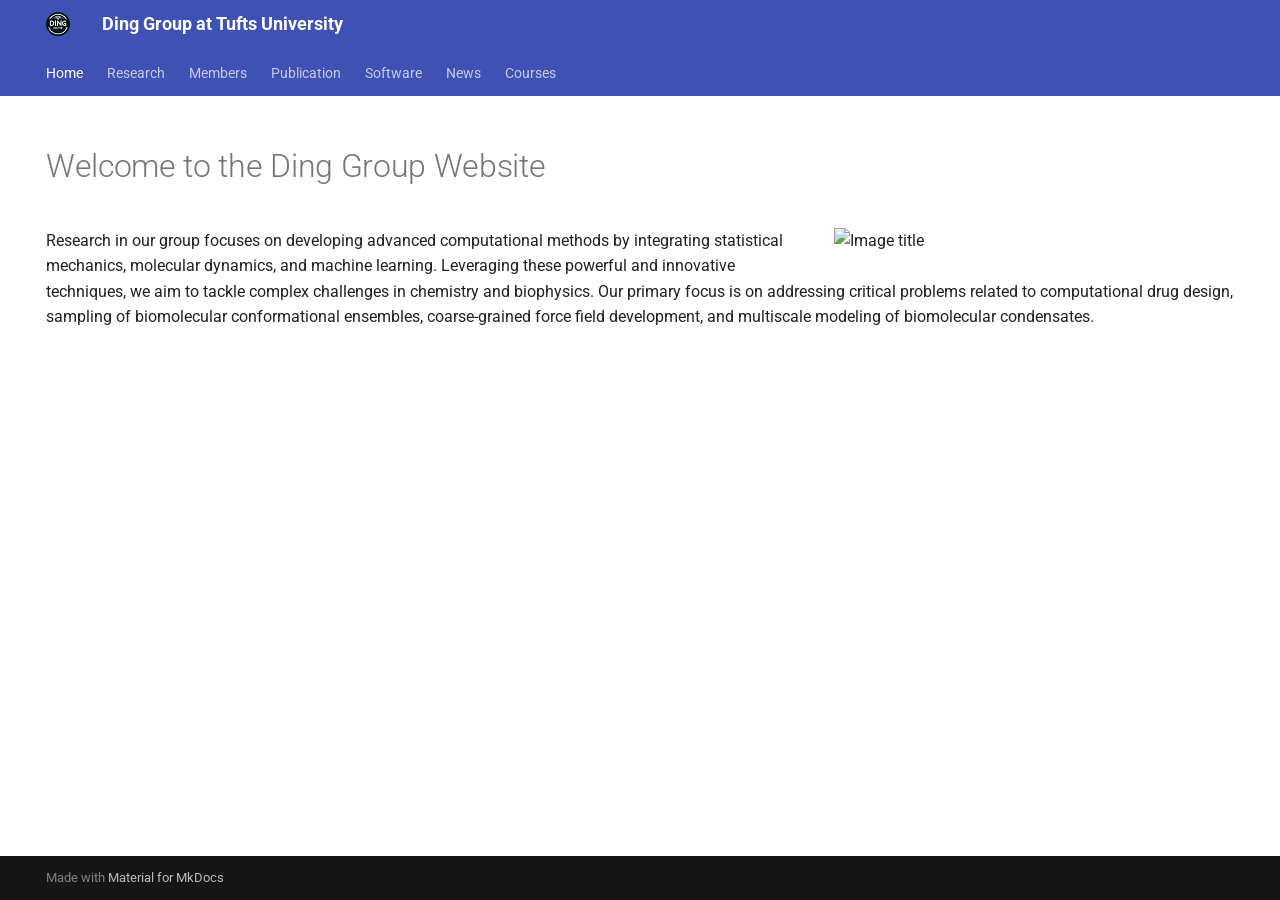
==== commit b36a7237: "Deployed c2ffee8 with MkDocs version: 1.6.1" ====
--- a/index.html
+++ b/index.html
@@ -471,7 +471,7 @@
 
 
 <h1 id="welcome-to-the-ding-group-website">Welcome to the Ding Group Website</h1>
-<p><img align="right" alt="Image title" src="_static/home.png" width="400" /></p>
+<p><img align="right" alt="Image title" src="_static/home.jpg" width="400" /></p>
 <p>Research in our group focuses on developing advanced computational methods by integrating statistical mechanics, molecular dynamics, and machine learning. Leveraging these powerful and innovative techniques, we aim to tackle complex challenges in chemistry and biophysics. Our primary focus is on addressing critical problems related to computational drug design, sampling of biomolecular conformational ensembles, coarse-grained force field development, and multiscale modeling of biomolecular condensates.</p>
 
 
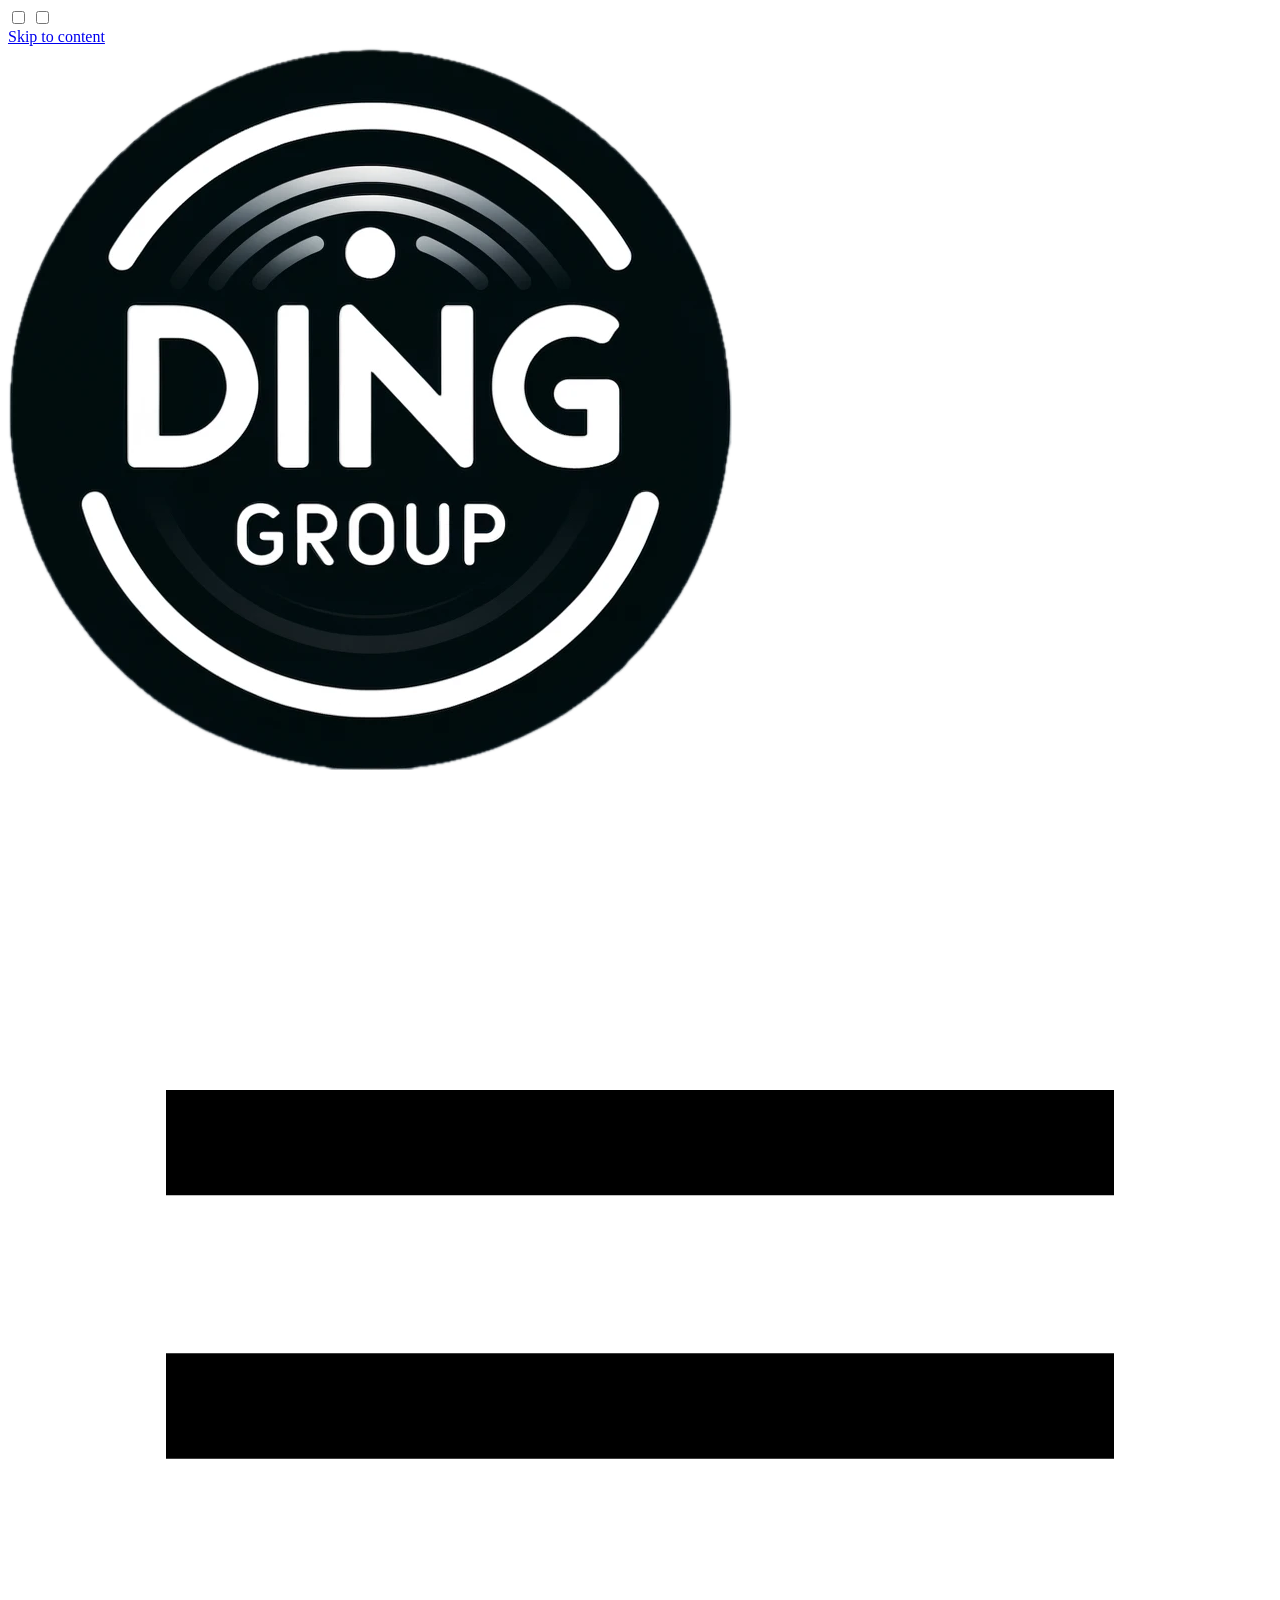
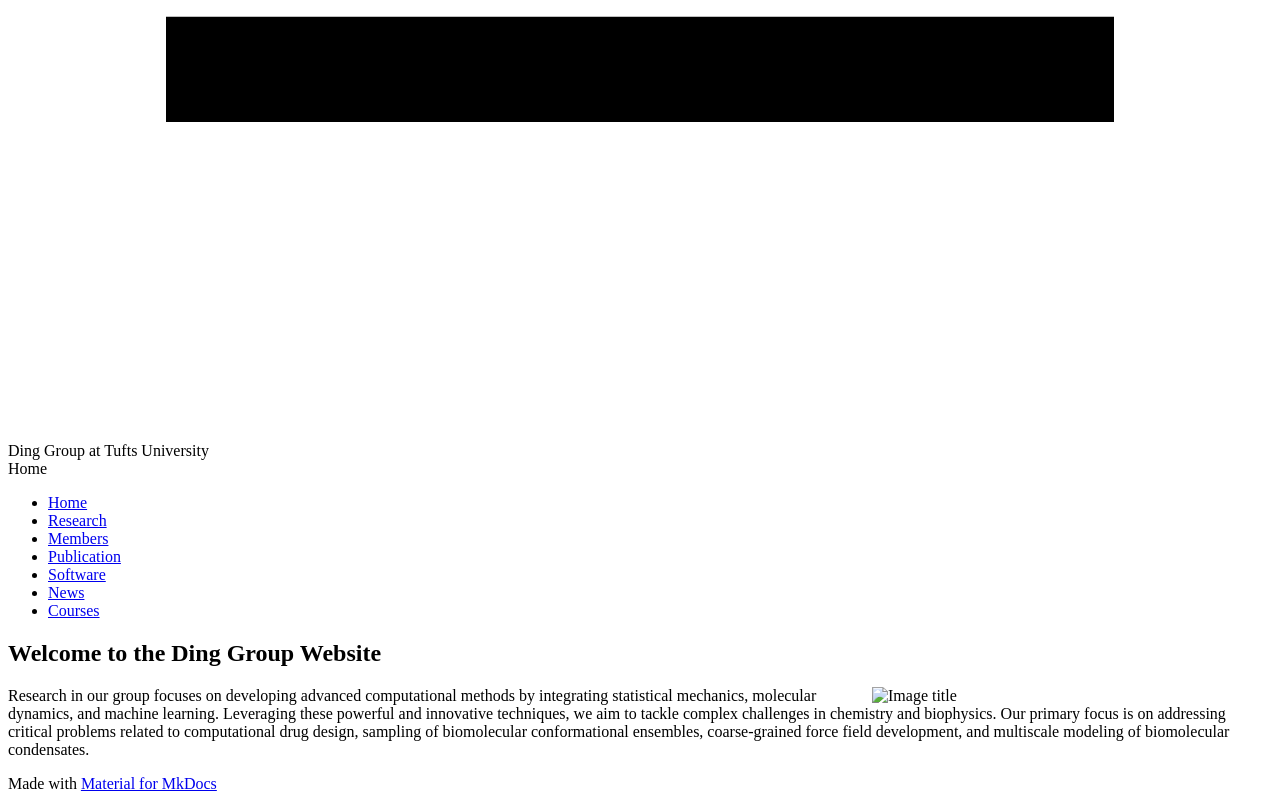
==== commit 872c7164: "Deployed f0cc0b8 with MkDocs version: 1.6.1" ====
--- a/index.html
+++ b/index.html
@@ -15,8 +15,11 @@
         <link rel="next" href="research/">
       
       
+        
+      
+      
       <link rel="icon" href="assets/images/favicon.png">
-      <meta name="generator" content="mkdocs-1.6.1, mkdocs-material-9.5.50">
+      <meta name="generator" content="mkdocs-1.6.1, mkdocs-material-9.7.1">
     
     
       
@@ -24,10 +27,10 @@
       
     
     
-      <link rel="stylesheet" href="assets/stylesheets/main.a40c8224.min.css">
-      
-        
-        <link rel="stylesheet" href="assets/stylesheets/palette.06af60db.min.css">
+      <link rel="stylesheet" href="assets/stylesheets/main.484c7ddc.min.css">
+      
+        
+        <link rel="stylesheet" href="assets/stylesheets/palette.ab4e12ef.min.css">
       
       
 
@@ -50,7 +53,6 @@
     
       
 
-    
     
     
   </head>
@@ -133,6 +135,7 @@
         
   
   
+  
     
   
   
@@ -140,6 +143,7 @@
       <a href="." class="md-tabs__link">
         
   
+  
     
   
   Home
@@ -150,6 +154,7 @@
 
       
         
+  
   
   
   
@@ -157,6 +162,7 @@
       <a href="research/" class="md-tabs__link">
         
   
+  
     
   
   Research
@@ -167,6 +173,7 @@
 
       
         
+  
   
   
   
@@ -174,6 +181,7 @@
       <a href="people/" class="md-tabs__link">
         
   
+  
     
   
   Members
@@ -184,6 +192,7 @@
 
       
         
+  
   
   
   
@@ -191,6 +200,7 @@
       <a href="publication/" class="md-tabs__link">
         
   
+  
     
   
   Publication
@@ -201,6 +211,7 @@
 
       
         
+  
   
   
   
@@ -208,6 +219,7 @@
       <a href="software/" class="md-tabs__link">
         
   
+  
     
   
   Software
@@ -218,6 +230,7 @@
 
       
         
+  
   
   
   
@@ -225,6 +238,7 @@
       <a href="news/" class="md-tabs__link">
         
   
+  
     
   
   News
@@ -235,12 +249,14 @@
 
       
         
+  
   
   
   
     <li class="md-tabs__item">
       <a href="courses/" class="md-tabs__link">
         
+  
   
     
   
@@ -304,9 +320,16 @@
       <a href="." class="md-nav__link md-nav__link--active">
         
   
+  
   <span class="md-ellipsis">
+    
+  
     Home
+  
+
+    
   </span>
+  
   
 
       </a>
@@ -325,9 +348,16 @@
       <a href="research/" class="md-nav__link">
         
   
+  
   <span class="md-ellipsis">
+    
+  
     Research
+  
+
+    
   </span>
+  
   
 
       </a>
@@ -345,9 +375,16 @@
       <a href="people/" class="md-nav__link">
         
   
+  
   <span class="md-ellipsis">
+    
+  
     Members
+  
+
+    
   </span>
+  
   
 
       </a>
@@ -365,9 +402,16 @@
       <a href="publication/" class="md-nav__link">
         
   
+  
   <span class="md-ellipsis">
+    
+  
     Publication
+  
+
+    
   </span>
+  
   
 
       </a>
@@ -385,9 +429,16 @@
       <a href="software/" class="md-nav__link">
         
   
+  
   <span class="md-ellipsis">
+    
+  
     Software
+  
+
+    
   </span>
+  
   
 
       </a>
@@ -405,9 +456,16 @@
       <a href="news/" class="md-nav__link">
         
   
+  
   <span class="md-ellipsis">
+    
+  
     News
+  
+
+    
   </span>
+  
   
 
       </a>
@@ -425,9 +483,16 @@
       <a href="courses/" class="md-nav__link">
         
   
+  
   <span class="md-ellipsis">
+    
+  
     Courses
+  
+
+    
   </span>
+  
   
 
       </a>
@@ -465,9 +530,13 @@
           
           
             <div class="md-content" data-md-component="content">
+              
               <article class="md-content__inner md-typeset">
                 
                   
+  
+
+
 
 
 <h1 id="welcome-to-the-ding-group-website">Welcome to the Ding Group Website</h1>
@@ -524,10 +593,13 @@
     </div>
     
     
-    <script id="__config" type="application/json">{"base": ".", "features": ["navigation.tabs"], "search": "assets/javascripts/workers/search.f8cc74c7.min.js", "translations": {"clipboard.copied": "Copied to clipboard", "clipboard.copy": "Copy to clipboard", "search.result.more.one": "1 more on this page", "search.result.more.other": "# more on this page", "search.result.none": "No matching documents", "search.result.one": "1 matching document", "search.result.other": "# matching documents", "search.result.placeholder": "Type to start searching", "search.result.term.missing": "Missing", "select.version": "Select version"}}</script>
-    
-    
-      <script src="assets/javascripts/bundle.60a45f97.min.js"></script>
+    
+      
+      
+      <script id="__config" type="application/json">{"annotate": null, "base": ".", "features": ["navigation.tabs"], "search": "assets/javascripts/workers/search.2c215733.min.js", "tags": null, "translations": {"clipboard.copied": "Copied to clipboard", "clipboard.copy": "Copy to clipboard", "search.result.more.one": "1 more on this page", "search.result.more.other": "# more on this page", "search.result.none": "No matching documents", "search.result.one": "1 matching document", "search.result.other": "# matching documents", "search.result.placeholder": "Type to start searching", "search.result.term.missing": "Missing", "select.version": "Select version"}, "version": null}</script>
+    
+    
+      <script src="assets/javascripts/bundle.79ae519e.min.js"></script>
       
     
   </body>
--- a/assets/stylesheets/main.484c7ddc.min.css
+++ b/assets/stylesheets/main.484c7ddc.min.css
@@ -0,0 +1 @@
+@charset "UTF-8";html{-webkit-text-size-adjust:none;-moz-text-size-adjust:none;text-size-adjust:none;box-sizing:border-box}*,:after,:before{box-sizing:inherit}@media (prefers-reduced-motion){*,:after,:before{transition:none!important}}body{margin:0}a,button,input,label{-webkit-tap-highlight-color:transparent}a{color:inherit;text-decoration:none}hr{border:0;box-sizing:initial;display:block;height:.05rem;overflow:visible;padding:0}small{font-size:80%}sub,sup{line-height:1em}img{border-style:none}table{border-collapse:initial;border-spacing:0}td,th{font-weight:400;vertical-align:top}button{background:#0000;border:0;font-family:inherit;font-size:inherit;margin:0;padding:0}input{border:0;outline:none}:root{--md-primary-fg-color:#4051b5;--md-primary-fg-color--light:#5d6cc0;--md-primary-fg-color--dark:#303fa1;--md-primary-bg-color:#fff;--md-primary-bg-color--light:#ffffffb3;--md-accent-fg-color:#526cfe;--md-accent-fg-color--transparent:#526cfe1a;--md-accent-bg-color:#fff;--md-accent-bg-color--light:#ffffffb3}[data-md-color-scheme=default]{color-scheme:light}[data-md-color-scheme=default] img[src$="#gh-dark-mode-only"],[data-md-color-scheme=default] img[src$="#only-dark"]{display:none}:root,[data-md-color-scheme=default]{--md-hue:225deg;--md-default-fg-color:#000000de;--md-default-fg-color--light:#0000008a;--md-default-fg-color--lighter:#00000052;--md-default-fg-color--lightest:#00000012;--md-default-bg-color:#fff;--md-default-bg-color--light:#ffffffb3;--md-default-bg-color--lighter:#ffffff4d;--md-default-bg-color--lightest:#ffffff1f;--md-code-fg-color:#36464e;--md-code-bg-color:#f5f5f5;--md-code-bg-color--light:#f5f5f5b3;--md-code-bg-color--lighter:#f5f5f54d;--md-code-hl-color:#4287ff;--md-code-hl-color--light:#4287ff1a;--md-code-hl-number-color:#d52a2a;--md-code-hl-special-color:#db1457;--md-code-hl-function-color:#a846b9;--md-code-hl-constant-color:#6e59d9;--md-code-hl-keyword-color:#3f6ec6;--md-code-hl-string-color:#1c7d4d;--md-code-hl-name-color:var(--md-code-fg-color);--md-code-hl-operator-color:var(--md-default-fg-color--light);--md-code-hl-punctuation-color:var(--md-default-fg-color--light);--md-code-hl-comment-color:var(--md-default-fg-color--light);--md-code-hl-generic-color:var(--md-default-fg-color--light);--md-code-hl-variable-color:var(--md-default-fg-color--light);--md-typeset-color:var(--md-default-fg-color);--md-typeset-a-color:var(--md-primary-fg-color);--md-typeset-del-color:#f5503d26;--md-typeset-ins-color:#0bd57026;--md-typeset-kbd-color:#fafafa;--md-typeset-kbd-accent-color:#fff;--md-typeset-kbd-border-color:#b8b8b8;--md-typeset-mark-color:#ffff0080;--md-typeset-table-color:#0000001f;--md-typeset-table-color--light:rgba(0,0,0,.035);--md-admonition-fg-color:var(--md-default-fg-color);--md-admonition-bg-color:var(--md-default-bg-color);--md-warning-fg-color:#000000de;--md-warning-bg-color:#ff9;--md-footer-fg-color:#fff;--md-footer-fg-color--light:#ffffffb3;--md-footer-fg-color--lighter:#ffffff73;--md-footer-bg-color:#000000de;--md-footer-bg-color--dark:#00000052;--md-shadow-z1:0 0.2rem 0.5rem #0000000d,0 0 0.05rem #0000001a;--md-shadow-z2:0 0.2rem 0.5rem #0000001a,0 0 0.05rem #00000040;--md-shadow-z3:0 0.2rem 0.5rem #0003,0 0 0.05rem #00000059}.md-icon svg{fill:currentcolor;display:block;height:1.2rem;width:1.2rem}body{-webkit-font-smoothing:antialiased;-moz-osx-font-smoothing:grayscale;--md-text-font-family:var(--md-text-font,_),-apple-system,BlinkMacSystemFont,Helvetica,Arial,sans-serif;--md-code-font-family:var(--md-code-font,_),SFMono-Regular,Consolas,Menlo,monospace}aside,body,input{font-feature-settings:"kern","liga";color:var(--md-typeset-color);font-family:var(--md-text-font-family)}code,kbd,pre{font-feature-settings:"kern";font-family:var(--md-code-font-family)}:root{--md-typeset-table-sort-icon:url('data:image/svg+xml;charset=utf-8,<svg xmlns="http://www.w3.org/2000/svg" viewBox="0 0 24 24"><path d="m18 21-4-4h3V7h-3l4-4 4 4h-3v10h3M2 19v-2h10v2M2 13v-2h7v2M2 7V5h4v2z"/></svg>');--md-typeset-table-sort-icon--asc:url('data:image/svg+xml;charset=utf-8,<svg xmlns="http://www.w3.org/2000/svg" viewBox="0 0 24 24"><path d="M19 17h3l-4 4-4-4h3V3h2M2 17h10v2H2M6 5v2H2V5m0 6h7v2H2z"/></svg>');--md-typeset-table-sort-icon--desc:url('data:image/svg+xml;charset=utf-8,<svg xmlns="http://www.w3.org/2000/svg" viewBox="0 0 24 24"><path d="M19 7h3l-4-4-4 4h3v14h2M2 17h10v2H2M6 5v2H2V5m0 6h7v2H2z"/></svg>')}.md-typeset{-webkit-print-color-adjust:exact;color-adjust:exact;font-size:.8rem;line-height:1.6;overflow-wrap:break-word}@media print{.md-typeset{font-size:.68rem}}.md-typeset blockquote,.md-typeset dl,.md-typeset figure,.md-typeset ol,.md-typeset pre,.md-typeset ul{margin-bottom:1em;margin-top:1em}.md-typeset h1{color:var(--md-default-fg-color--light);font-size:2em;line-height:1.3;margin:0 0 1.25em}.md-typeset h1,.md-typeset h2{font-weight:300;letter-spacing:-.01em}.md-typeset h2{font-size:1.5625em;line-height:1.4;margin:1.6em 0 .64em}.md-typeset h3{font-size:1.25em;font-weight:400;letter-spacing:-.01em;line-height:1.5;margin:1.6em 0 .8em}.md-typeset h2+h3{margin-top:.8em}.md-typeset h4{font-weight:700;letter-spacing:-.01em;margin:1em 0}.md-typeset h5,.md-typeset h6{color:var(--md-default-fg-color--light);font-size:.8em;font-weight:700;letter-spacing:-.01em;margin:1.25em 0}.md-typeset h5{text-transform:uppercase}.md-typeset h5 code{text-transform:none}.md-typeset hr{border-bottom:.05rem solid var(--md-default-fg-color--lightest);display:flow-root;margin:1.5em 0}.md-typeset a{color:var(--md-typeset-a-color);word-break:break-word}.md-typeset a,.md-typeset a:before{transition:color 125ms}.md-typeset a:focus,.md-typeset a:hover{color:var(--md-accent-fg-color)}.md-typeset a:focus code,.md-typeset a:hover code{background-color:var(--md-accent-fg-color--transparent);color:var(--md-accent-fg-color)}.md-typeset a code{color:var(--md-typeset-a-color)}.md-typeset a.focus-visible{outline-color:var(--md-accent-fg-color);outline-offset:.2rem}.md-typeset code,.md-typeset kbd,.md-typeset pre{color:var(--md-code-fg-color);direction:ltr;font-variant-ligatures:none;transition:background-color 125ms}@media print{.md-typeset code,.md-typeset kbd,.md-typeset pre{white-space:pre-wrap}}.md-typeset code{background-color:var(--md-code-bg-color);border-radius:.1rem;-webkit-box-decoration-break:clone;box-decoration-break:clone;font-size:.85em;padding:0 .2941176471em;transition:color 125ms,background-color 125ms;word-break:break-word}.md-typeset code:not(.focus-visible){-webkit-tap-highlight-color:transparent;outline:none}.md-typeset pre{display:flow-root;line-height:1.4;position:relative}.md-typeset pre>code{-webkit-box-decoration-break:slice;box-decoration-break:slice;box-shadow:none;display:block;margin:0;outline-color:var(--md-accent-fg-color);overflow:auto;padding:.7720588235em 1.1764705882em;scrollbar-color:var(--md-default-fg-color--lighter) #0000;scrollbar-width:thin;touch-action:auto;word-break:normal}.md-typeset pre>code:hover{scrollbar-color:var(--md-accent-fg-color) #0000}.md-typeset pre>code::-webkit-scrollbar{height:.2rem;width:.2rem}.md-typeset pre>code::-webkit-scrollbar-thumb{background-color:var(--md-default-fg-color--lighter)}.md-typeset pre>code::-webkit-scrollbar-thumb:hover{background-color:var(--md-accent-fg-color)}.md-typeset kbd{background-color:var(--md-typeset-kbd-color);border-radius:.1rem;box-shadow:0 .1rem 0 .05rem var(--md-typeset-kbd-border-color),0 .1rem 0 var(--md-typeset-kbd-border-color),0 -.1rem .2rem var(--md-typeset-kbd-accent-color) inset;color:var(--md-default-fg-color);display:inline-block;font-size:.75em;padding:0 .6666666667em;vertical-align:text-top;word-break:break-word}.md-typeset mark{background-color:var(--md-typeset-mark-color);-webkit-box-decoration-break:clone;box-decoration-break:clone;color:inherit;word-break:break-word}.md-typeset abbr{cursor:help;text-decoration:none}.md-typeset [data-preview],.md-typeset abbr{border-bottom:.05rem dotted var(--md-default-fg-color--light)}.md-typeset small{opacity:.75}[dir=ltr] .md-typeset sub,[dir=ltr] .md-typeset sup{margin-left:.078125em}[dir=rtl] .md-typeset sub,[dir=rtl] .md-typeset sup{margin-right:.078125em}[dir=ltr] .md-typeset blockquote{padding-left:.6rem}[dir=rtl] .md-typeset blockquote{padding-right:.6rem}[dir=ltr] .md-typeset blockquote{border-left:.2rem solid var(--md-default-fg-color--lighter)}[dir=rtl] .md-typeset blockquote{border-right:.2rem solid var(--md-default-fg-color--lighter)}.md-typeset blockquote{color:var(--md-default-fg-color--light);margin-left:0;margin-right:0}.md-typeset ul{list-style-type:disc}.md-typeset ul[type]{list-style-type:revert-layer}[dir=ltr] .md-typeset ol,[dir=ltr] .md-typeset ul{margin-left:.625em}[dir=rtl] .md-typeset ol,[dir=rtl] .md-typeset ul{margin-right:.625em}.md-typeset ol,.md-typeset ul{padding:0}.md-typeset ol:not([hidden]),.md-typeset ul:not([hidden]){display:flow-root}.md-typeset ol ol,.md-typeset ul ol{list-style-type:lower-alpha}.md-typeset ol ol ol,.md-typeset ul ol ol{list-style-type:lower-roman}.md-typeset ol ol ol ol,.md-typeset ul ol ol ol{list-style-type:upper-alpha}.md-typeset ol ol ol ol ol,.md-typeset ul ol ol ol ol{list-style-type:upper-roman}.md-typeset ol[type],.md-typeset ul[type]{list-style-type:revert-layer}[dir=ltr] .md-typeset ol li,[dir=ltr] .md-typeset ul li{margin-left:1.25em}[dir=rtl] .md-typeset ol li,[dir=rtl] .md-typeset ul li{margin-right:1.25em}.md-typeset ol li,.md-typeset ul li{margin-bottom:.5em}.md-typeset ol li blockquote,.md-typeset ol li p,.md-typeset ul li blockquote,.md-typeset ul li p{margin:.5em 0}.md-typeset ol li:last-child,.md-typeset ul li:last-child{margin-bottom:0}[dir=ltr] .md-typeset ol li ol,[dir=ltr] .md-typeset ol li ul,[dir=ltr] .md-typeset ul li ol,[dir=ltr] .md-typeset ul li ul{margin-left:.625em}[dir=rtl] .md-typeset ol li ol,[dir=rtl] .md-typeset ol li ul,[dir=rtl] .md-typeset ul li ol,[dir=rtl] .md-typeset ul li ul{margin-right:.625em}.md-typeset ol li ol,.md-typeset ol li ul,.md-typeset ul li ol,.md-typeset ul li ul{margin-bottom:.5em;margin-top:.5em}[dir=ltr] .md-typeset dd{margin-left:1.875em}[dir=rtl] .md-typeset dd{margin-right:1.875em}.md-typeset dd{margin-bottom:1.5em;margin-top:1em}.md-typeset img,.md-typeset svg,.md-typeset video{height:auto;max-width:100%}.md-typeset img[align=left]{margin:1em 1em 1em 0}.md-typeset img[align=right]{margin:1em 0 1em 1em}.md-typeset img[align]:only-child{margin-top:0}.md-typeset figure{display:flow-root;margin:1em auto;max-width:100%;text-align:center;width:fit-content}.md-typeset figure img{display:block;margin:0 auto}.md-typeset figcaption{font-style:italic;margin:1em auto;max-width:24rem}.md-typeset iframe{max-width:100%}.md-typeset table:not([class]){background-color:var(--md-default-bg-color);border:.05rem solid var(--md-typeset-table-color);border-radius:.1rem;display:inline-block;font-size:.64rem;max-width:100%;overflow:auto;touch-action:auto}@media print{.md-typeset table:not([class]){display:table}}.md-typeset table:not([class])+*{margin-top:1.5em}.md-typeset table:not([class]) td>:first-child,.md-typeset table:not([class]) th>:first-child{margin-top:0}.md-typeset table:not([class]) td>:last-child,.md-typeset table:not([class]) th>:last-child{margin-bottom:0}.md-typeset table:not([class]) td:not([align]),.md-typeset table:not([class]) th:not([align]){text-align:left}[dir=rtl] .md-typeset table:not([class]) td:not([align]),[dir=rtl] .md-typeset table:not([class]) th:not([align]){text-align:right}.md-typeset table:not([class]) th{font-weight:700;min-width:5rem;padding:.9375em 1.25em;vertical-align:top}.md-typeset table:not([class]) td{border-top:.05rem solid var(--md-typeset-table-color);padding:.9375em 1.25em;vertical-align:top}.md-typeset table:not([class]) tbody tr{transition:background-color 125ms}.md-typeset table:not([class]) tbody tr:hover{background-color:var(--md-typeset-table-color--light);box-shadow:0 .05rem 0 var(--md-default-bg-color) inset}.md-typeset table:not([class]) a{word-break:normal}.md-typeset table th[role=columnheader]{cursor:pointer}[dir=ltr] .md-typeset table th[role=columnheader]:after{margin-left:.5em}[dir=rtl] .md-typeset table th[role=columnheader]:after{margin-right:.5em}.md-typeset table th[role=columnheader]:after{content:"";display:inline-block;height:1.2em;-webkit-mask-image:var(--md-typeset-table-sort-icon);mask-image:var(--md-typeset-table-sort-icon);-webkit-mask-repeat:no-repeat;mask-repeat:no-repeat;-webkit-mask-size:contain;mask-size:contain;transition:background-color 125ms;vertical-align:text-bottom;width:1.2em}.md-typeset table th[role=columnheader]:hover:after{background-color:var(--md-default-fg-color--lighter)}.md-typeset table th[role=columnheader][aria-sort=ascending]:after{background-color:var(--md-default-fg-color--light);-webkit-mask-image:var(--md-typeset-table-sort-icon--asc);mask-image:var(--md-typeset-table-sort-icon--asc)}.md-typeset table th[role=columnheader][aria-sort=descending]:after{background-color:var(--md-default-fg-color--light);-webkit-mask-image:var(--md-typeset-table-sort-icon--desc);mask-image:var(--md-typeset-table-sort-icon--desc)}.md-typeset__scrollwrap{margin:1em -.8rem;overflow-x:auto;touch-action:auto}.md-typeset__table{display:inline-block;margin-bottom:.5em;padding:0 .8rem}@media print{.md-typeset__table{display:block}}html .md-typeset__table table{display:table;margin:0;overflow:hidden;width:100%}@media screen and (max-width:44.984375em){.md-content__inner>pre{margin:1em -.8rem}.md-content__inner>pre code{border-radius:0}}.md-typeset .md-author{border-radius:100%;display:block;flex-shrink:0;height:1.6rem;overflow:hidden;position:relative;transition:color 125ms,transform 125ms;width:1.6rem}.md-typeset .md-author img{display:block}.md-typeset .md-author--more{background:var(--md-default-fg-color--lightest);color:var(--md-default-fg-color--lighter);font-size:.6rem;font-weight:700;line-height:1.6rem;text-align:center}.md-typeset .md-author--long{height:2.4rem;width:2.4rem}.md-typeset a.md-author{transform:scale(1)}.md-typeset a.md-author img{border-radius:100%;filter:grayscale(100%) opacity(75%);transition:filter 125ms}.md-typeset a.md-author:focus,.md-typeset a.md-author:hover{transform:scale(1.1);z-index:1}.md-typeset a.md-author:focus img,.md-typeset a.md-author:hover img{filter:grayscale(0)}.md-banner{background-color:var(--md-footer-bg-color);color:var(--md-footer-fg-color);overflow:auto}@media print{.md-banner{display:none}}.md-banner--warning{background-color:var(--md-warning-bg-color);color:var(--md-warning-fg-color)}.md-banner__inner{font-size:.7rem;margin:.6rem auto;padding:0 .8rem}[dir=ltr] .md-banner__button{float:right}[dir=rtl] .md-banner__button{float:left}.md-banner__button{color:inherit;cursor:pointer;transition:opacity .25s}.no-js .md-banner__button{display:none}.md-banner__button:hover{opacity:.7}html{font-size:125%;height:100%;overflow-x:hidden}@media screen and (min-width:100em){html{font-size:137.5%}}@media screen and (min-width:125em){html{font-size:150%}}body{background-color:var(--md-default-bg-color);display:flex;flex-direction:column;font-size:.5rem;min-height:100%;position:relative;width:100%}@media print{body{display:block}}@media screen and (max-width:59.984375em){body[data-md-scrolllock]{position:fixed}}.md-grid{margin-left:auto;margin-right:auto;max-width:61rem}.md-container{display:flex;flex-direction:column;flex-grow:1}@media print{.md-container{display:block}}.md-main{flex-grow:1}.md-main__inner{display:flex;height:100%;margin-top:1.5rem}.md-ellipsis{overflow:hidden;text-overflow:ellipsis}.md-toggle{display:none}.md-option{height:0;opacity:0;position:absolute;width:0}.md-option:checked+label:not([hidden]){display:block}.md-option.focus-visible+label{outline-color:var(--md-accent-fg-color);outline-style:auto}.md-skip{background-color:var(--md-default-fg-color);border-radius:.1rem;color:var(--md-default-bg-color);font-size:.64rem;margin:.5rem;opacity:0;outline-color:var(--md-accent-fg-color);padding:.3rem .5rem;position:fixed;transform:translateY(.4rem);z-index:-1}.md-skip:focus{opacity:1;transform:translateY(0);transition:transform .25s cubic-bezier(.4,0,.2,1),opacity 175ms 75ms;z-index:10}@page{margin:25mm}:root{--md-clipboard-icon:url('data:image/svg+xml;charset=utf-8,<svg xmlns="http://www.w3.org/2000/svg" viewBox="0 0 24 24"><path d="M19 21H8V7h11m0-2H8a2 2 0 0 0-2 2v14a2 2 0 0 0 2 2h11a2 2 0 0 0 2-2V7a2 2 0 0 0-2-2m-3-4H4a2 2 0 0 0-2 2v14h2V3h12z"/></svg>')}.md-clipboard{border-radius:.1rem;color:var(--md-default-fg-color--lightest);cursor:pointer;height:1.5em;outline-color:var(--md-accent-fg-color);outline-offset:.1rem;transition:color .25s;width:1.5em;z-index:1}@media print{.md-clipboard{display:none}}.md-clipboard:not(.focus-visible){-webkit-tap-highlight-color:transparent;outline:none}:hover>.md-clipboard{color:var(--md-default-fg-color--light)}.md-clipboard:focus,.md-clipboard:hover{color:var(--md-accent-fg-color)}.md-clipboard:after{background-color:currentcolor;content:"";display:block;height:1.125em;margin:0 auto;-webkit-mask-image:var(--md-clipboard-icon);mask-image:var(--md-clipboard-icon);-webkit-mask-position:center;mask-position:center;-webkit-mask-repeat:no-repeat;mask-repeat:no-repeat;-webkit-mask-size:contain;mask-size:contain;width:1.125em}.md-clipboard--inline{cursor:pointer}.md-clipboard--inline code{transition:color .25s,background-color .25s}.md-clipboard--inline:focus code,.md-clipboard--inline:hover code{background-color:var(--md-accent-fg-color--transparent);color:var(--md-accent-fg-color)}:root{--md-code-select-icon:url('data:image/svg+xml;charset=utf-8,<svg xmlns="http://www.w3.org/2000/svg" viewBox="0 0 24 24"><path d="M19 19h-4v2h4c1.1 0 2-.9 2-2v-4h-2m0-12h-4v2h4v4h2V5c0-1.1-.9-2-2-2M5 5h4V3H5c-1.1 0-2 .9-2 2v4h2m0 6H3v4c0 1.1.9 2 2 2h4v-2H5zm2-4h2v2H7zm4 0h2v2h-2zm4 0h2v2h-2zM7 7h2v2H7zm4 0h2v2h-2zm4 0h2v2h-2zm-8 8h2v2H7zm4 0h2v2h-2zm4 0h2v2h-2z"/></svg>');--md-code-copy-icon:url('data:image/svg+xml;charset=utf-8,<svg xmlns="http://www.w3.org/2000/svg" viewBox="0 0 24 24"><path d="M19 21H8V7h11m0-2H8a2 2 0 0 0-2 2v14a2 2 0 0 0 2 2h11a2 2 0 0 0 2-2V7a2 2 0 0 0-2-2m-3-4H4a2 2 0 0 0-2 2v14h2V3h12z"/></svg>')}.md-typeset .md-code__content{display:grid}.md-code__nav{background-color:var(--md-code-bg-color--lighter);border-radius:.1rem;display:flex;gap:.2rem;padding:.2rem;position:absolute;right:.25em;top:.25em;transition:background-color .25s;z-index:1}:hover>.md-code__nav{background-color:var(--md-code-bg-color--light)}.md-code__button{color:var(--md-default-fg-color--lightest);cursor:pointer;display:block;height:1.5em;outline-color:var(--md-accent-fg-color);outline-offset:.1rem;transition:color .25s;width:1.5em}:hover>*>.md-code__button{color:var(--md-default-fg-color--light)}.md-code__button.focus-visible,.md-code__button:hover{color:var(--md-accent-fg-color)}.md-code__button--active{color:var(--md-default-fg-color)!important}.md-code__button:after{background-color:currentcolor;content:"";display:block;height:1.125em;margin:0 auto;-webkit-mask-position:center;mask-position:center;-webkit-mask-repeat:no-repeat;mask-repeat:no-repeat;-webkit-mask-size:contain;mask-size:contain;width:1.125em}.md-code__button[data-md-type=select]:after{-webkit-mask-image:var(--md-code-select-icon);mask-image:var(--md-code-select-icon)}.md-code__button[data-md-type=copy]:after{-webkit-mask-image:var(--md-code-copy-icon);mask-image:var(--md-code-copy-icon)}@keyframes consent{0%{opacity:0;transform:translateY(100%)}to{opacity:1;transform:translateY(0)}}@keyframes overlay{0%{opacity:0}to{opacity:1}}.md-consent__overlay{animation:overlay .25s both;-webkit-backdrop-filter:blur(.1rem);backdrop-filter:blur(.1rem);background-color:#0000008a;height:100%;opacity:1;position:fixed;top:0;width:100%;z-index:5}.md-consent__inner{animation:consent .5s cubic-bezier(.1,.7,.1,1) both;background-color:var(--md-default-bg-color);border:0;border-radius:.1rem;bottom:0;box-shadow:0 0 .2rem #0000001a,0 .2rem .4rem #0003;max-height:100%;overflow:auto;padding:0;position:fixed;width:100%;z-index:5}.md-consent__form{padding:.8rem}.md-consent__settings{display:none;margin:1em 0}input:checked+.md-consent__settings{display:block}.md-consent__controls{margin-bottom:.8rem}.md-typeset .md-consent__controls .md-button{display:inline}@media screen and (max-width:44.984375em){.md-typeset .md-consent__controls .md-button{display:block;margin-top:.4rem;text-align:center;width:100%}}.md-consent label{cursor:pointer}.md-content{flex-grow:1;min-width:0}.md-content__inner{margin:0 .8rem 1.2rem;padding-top:.6rem}@media screen and (min-width:76.25em){[dir=ltr] .md-sidebar--primary:not([hidden])~.md-content>.md-content__inner{margin-left:1.2rem}[dir=ltr] .md-sidebar--secondary:not([hidden])~.md-content>.md-content__inner,[dir=rtl] .md-sidebar--primary:not([hidden])~.md-content>.md-content__inner{margin-right:1.2rem}[dir=rtl] .md-sidebar--secondary:not([hidden])~.md-content>.md-content__inner{margin-left:1.2rem}}.md-content__inner:before{content:"";display:block;height:.4rem}.md-content__inner>:last-child{margin-bottom:0}[dir=ltr] .md-content__button{float:right}[dir=rtl] .md-content__button{float:left}[dir=ltr] .md-content__button{margin-left:.4rem}[dir=rtl] .md-content__button{margin-right:.4rem}.md-content__button{margin:.4rem 0;padding:0}@media print{.md-content__button{display:none}}.md-typeset .md-content__button{color:var(--md-default-fg-color--lighter)}.md-content__button svg{display:inline;vertical-align:top}[dir=rtl] .md-content__button svg{transform:scaleX(-1)}[dir=ltr] .md-dialog{right:.8rem}[dir=rtl] .md-dialog{left:.8rem}.md-dialog{background-color:var(--md-default-fg-color);border-radius:.1rem;bottom:.8rem;box-shadow:var(--md-shadow-z3);min-width:11.1rem;opacity:0;padding:.4rem .6rem;pointer-events:none;position:fixed;transform:translateY(100%);transition:transform 0ms .4s,opacity .4s;z-index:4}@media print{.md-dialog{display:none}}.md-dialog--active{opacity:1;pointer-events:auto;transform:translateY(0);transition:transform .4s cubic-bezier(.075,.85,.175,1),opacity .4s}.md-dialog__inner{color:var(--md-default-bg-color);font-size:.7rem}.md-feedback{margin:2em 0 1em;text-align:center}.md-feedback fieldset{border:none;margin:0;padding:0}.md-feedback__title{font-weight:700;margin:1em auto}.md-feedback__inner{position:relative}.md-feedback__list{display:flex;flex-wrap:wrap;place-content:baseline center;position:relative}.md-feedback__list:hover .md-icon:not(:disabled){color:var(--md-default-fg-color--lighter)}:disabled .md-feedback__list{min-height:1.8rem}.md-feedback__icon{color:var(--md-default-fg-color--light);cursor:pointer;flex-shrink:0;margin:0 .1rem;transition:color 125ms}.md-feedback__icon:not(:disabled).md-icon:hover{color:var(--md-accent-fg-color)}.md-feedback__icon:disabled{color:var(--md-default-fg-color--lightest);pointer-events:none}.md-feedback__note{opacity:0;position:relative;transform:translateY(.4rem);transition:transform .4s cubic-bezier(.1,.7,.1,1),opacity .15s}.md-feedback__note>*{margin:0 auto;max-width:16rem}:disabled .md-feedback__note{opacity:1;transform:translateY(0)}@media print{.md-feedback{display:none}}.md-footer{background-color:var(--md-footer-bg-color);color:var(--md-footer-fg-color)}@media print{.md-footer{display:none}}.md-footer__inner{justify-content:space-between;overflow:auto;padding:.2rem}.md-footer__inner:not([hidden]){display:flex}.md-footer__link{align-items:end;display:flex;flex-grow:0.01;margin-bottom:.4rem;margin-top:1rem;max-width:100%;outline-color:var(--md-accent-fg-color);overflow:hidden;transition:opacity .25s}.md-footer__link:focus,.md-footer__link:hover{opacity:.7}[dir=rtl] .md-footer__link svg{transform:scaleX(-1)}@media screen and (max-width:44.984375em){.md-footer__link--prev{flex-shrink:0}.md-footer__link--prev .md-footer__title{display:none}}[dir=ltr] .md-footer__link--next{margin-left:auto}[dir=rtl] .md-footer__link--next{margin-right:auto}.md-footer__link--next{text-align:right}[dir=rtl] .md-footer__link--next{text-align:left}.md-footer__title{flex-grow:1;font-size:.9rem;margin-bottom:.7rem;max-width:calc(100% - 2.4rem);padding:0 1rem;white-space:nowrap}.md-footer__button{margin:.2rem;padding:.4rem}.md-footer__direction{font-size:.64rem;opacity:.7}.md-footer-meta{background-color:var(--md-footer-bg-color--dark)}.md-footer-meta__inner{display:flex;flex-wrap:wrap;justify-content:space-between;padding:.2rem}html .md-footer-meta.md-typeset a{color:var(--md-footer-fg-color--light)}html .md-footer-meta.md-typeset a:focus,html .md-footer-meta.md-typeset a:hover{color:var(--md-footer-fg-color)}.md-copyright{color:var(--md-footer-fg-color--lighter);font-size:.64rem;margin:auto .6rem;padding:.4rem 0;width:100%}@media screen and (min-width:45em){.md-copyright{width:auto}}.md-copyright__highlight{color:var(--md-footer-fg-color--light)}.md-social{display:inline-flex;gap:.2rem;margin:0 .4rem;padding:.2rem 0 .6rem}@media screen and (min-width:45em){.md-social{padding:.6rem 0}}.md-social__link{display:inline-block;height:1.6rem;text-align:center;width:1.6rem}.md-social__link:before{line-height:1.9}.md-social__link svg{fill:currentcolor;max-height:.8rem;vertical-align:-25%}.md-typeset .md-button{border:.1rem solid;border-radius:.1rem;color:var(--md-primary-fg-color);cursor:pointer;display:inline-block;font-weight:700;padding:.625em 2em;transition:color 125ms,background-color 125ms,border-color 125ms}.md-typeset .md-button--primary{background-color:var(--md-primary-fg-color);border-color:var(--md-primary-fg-color);color:var(--md-primary-bg-color)}.md-typeset .md-button:focus,.md-typeset .md-button:hover{background-color:var(--md-accent-fg-color);border-color:var(--md-accent-fg-color);color:var(--md-accent-bg-color)}[dir=ltr] .md-typeset .md-input{border-top-left-radius:.1rem}[dir=ltr] .md-typeset .md-input,[dir=rtl] .md-typeset .md-input{border-top-right-radius:.1rem}[dir=rtl] .md-typeset .md-input{border-top-left-radius:.1rem}.md-typeset .md-input{border-bottom:.1rem solid var(--md-default-fg-color--lighter);box-shadow:var(--md-shadow-z1);font-size:.8rem;height:1.8rem;padding:0 .6rem;transition:border .25s,box-shadow .25s}.md-typeset .md-input:focus,.md-typeset .md-input:hover{border-bottom-color:var(--md-accent-fg-color);box-shadow:var(--md-shadow-z2)}.md-typeset .md-input--stretch{width:100%}.md-header{background-color:var(--md-primary-fg-color);box-shadow:0 0 .2rem #0000,0 .2rem .4rem #0000;color:var(--md-primary-bg-color);display:block;left:0;position:sticky;right:0;top:0;z-index:4}@media print{.md-header{display:none}}.md-header[hidden]{transform:translateY(-100%);transition:transform .25s cubic-bezier(.8,0,.6,1),box-shadow .25s}.md-header--shadow{box-shadow:0 0 .2rem #0000001a,0 .2rem .4rem #0003;transition:transform .25s cubic-bezier(.1,.7,.1,1),box-shadow .25s}.md-header__inner{align-items:center;display:flex;padding:0 .2rem}.md-header__button{color:currentcolor;cursor:pointer;margin:.2rem;outline-color:var(--md-accent-fg-color);padding:.4rem;position:relative;transition:opacity .25s;vertical-align:middle;z-index:1}.md-header__button:hover{opacity:.7}.md-header__button:not([hidden]){display:inline-block}.md-header__button:not(.focus-visible){-webkit-tap-highlight-color:transparent;outline:none}.md-header__button.md-logo{margin:.2rem;padding:.4rem}@media screen and (max-width:76.234375em){.md-header__button.md-logo{display:none}}.md-header__button.md-logo img,.md-header__button.md-logo svg{fill:currentcolor;display:block;height:1.2rem;width:auto}@media screen and (min-width:60em){.md-header__button[for=__search]{display:none}}.no-js .md-header__button[for=__search]{display:none}[dir=rtl] .md-header__button[for=__search] svg{transform:scaleX(-1)}@media screen and (min-width:76.25em){.md-header__button[for=__drawer]{display:none}}.md-header__topic{display:flex;max-width:100%;position:absolute;transition:transform .4s cubic-bezier(.1,.7,.1,1),opacity .15s;white-space:nowrap}.md-header__topic+.md-header__topic{opacity:0;pointer-events:none;transform:translateX(1.25rem);transition:transform .4s cubic-bezier(1,.7,.1,.1),opacity .15s;z-index:-1}[dir=rtl] .md-header__topic+.md-header__topic{transform:translateX(-1.25rem)}.md-header__topic:first-child{font-weight:700}[dir=ltr] .md-header__title{margin-left:1rem;margin-right:.4rem}[dir=rtl] .md-header__title{margin-left:.4rem;margin-right:1rem}.md-header__title{flex-grow:1;font-size:.9rem;height:2.4rem;line-height:2.4rem}.md-header__title--active .md-header__topic{opacity:0;pointer-events:none;transform:translateX(-1.25rem);transition:transform .4s cubic-bezier(1,.7,.1,.1),opacity .15s;z-index:-1}[dir=rtl] .md-header__title--active .md-header__topic{transform:translateX(1.25rem)}.md-header__title--active .md-header__topic+.md-header__topic{opacity:1;pointer-events:auto;transform:translateX(0);transition:transform .4s cubic-bezier(.1,.7,.1,1),opacity .15s;z-index:0}.md-header__title>.md-header__ellipsis{height:100%;position:relative;width:100%}.md-header__option{display:flex;flex-shrink:0;max-width:100%;transition:max-width 0ms .25s,opacity .25s .25s;white-space:nowrap}[data-md-toggle=search]:checked~.md-header .md-header__option{max-width:0;opacity:0;transition:max-width 0ms,opacity 0ms}.md-header__option>input{bottom:0}.md-header__source{display:none}@media screen and (min-width:60em){[dir=ltr] .md-header__source{margin-left:1rem}[dir=rtl] .md-header__source{margin-right:1rem}.md-header__source{display:block;max-width:11.7rem;width:11.7rem}}@media screen and (min-width:76.25em){[dir=ltr] .md-header__source{margin-left:1.4rem}[dir=rtl] .md-header__source{margin-right:1.4rem}}.md-meta{color:var(--md-default-fg-color--light);font-size:.7rem;line-height:1.3}.md-meta__list{display:inline-flex;flex-wrap:wrap;list-style:none;margin:0;padding:0}.md-meta__item:not(:last-child):after{content:"·";margin-left:.2rem;margin-right:.2rem}.md-meta__link{color:var(--md-typeset-a-color)}.md-meta__link:focus,.md-meta__link:hover{color:var(--md-accent-fg-color)}.md-draft{background-color:#ff1744;border-radius:.125em;color:#fff;display:inline-block;font-weight:700;padding-left:.5714285714em;padding-right:.5714285714em}:root{--md-nav-icon--prev:url('data:image/svg+xml;charset=utf-8,<svg xmlns="http://www.w3.org/2000/svg" viewBox="0 0 24 24"><path d="M20 11v2H8l5.5 5.5-1.42 1.42L4.16 12l7.92-7.92L13.5 5.5 8 11z"/></svg>');--md-nav-icon--next:url('data:image/svg+xml;charset=utf-8,<svg xmlns="http://www.w3.org/2000/svg" viewBox="0 0 24 24"><path d="M8.59 16.58 13.17 12 8.59 7.41 10 6l6 6-6 6z"/></svg>');--md-toc-icon:url('data:image/svg+xml;charset=utf-8,<svg xmlns="http://www.w3.org/2000/svg" viewBox="0 0 24 24"><path d="M3 9h14V7H3zm0 4h14v-2H3zm0 4h14v-2H3zm16 0h2v-2h-2zm0-10v2h2V7zm0 6h2v-2h-2z"/></svg>')}.md-nav{font-size:.7rem;line-height:1.3}.md-nav__title{color:var(--md-default-fg-color--light);display:block;font-weight:700;overflow:hidden;padding:0 .6rem;text-overflow:ellipsis}.md-nav__title .md-nav__button{display:none}.md-nav__title .md-nav__button img{height:100%;width:auto}.md-nav__title .md-nav__button.md-logo img,.md-nav__title .md-nav__button.md-logo svg{fill:currentcolor;display:block;height:2.4rem;max-width:100%;object-fit:contain;width:auto}.md-nav__list{list-style:none;margin:0;padding:0}.md-nav__link{align-items:flex-start;display:flex;gap:.4rem;margin-top:.625em;scroll-snap-align:start;transition:color 125ms}.md-nav__link--passed,.md-nav__link--passed code{color:var(--md-default-fg-color--light)}.md-nav__item .md-nav__link--active,.md-nav__item .md-nav__link--active code{color:var(--md-typeset-a-color)}.md-nav__link .md-ellipsis{position:relative}.md-nav__link .md-ellipsis code{word-break:normal}[dir=ltr] .md-nav__link .md-icon:last-child{margin-left:auto}[dir=rtl] .md-nav__link .md-icon:last-child{margin-right:auto}.md-nav__link .md-typeset{font-size:.7rem;line-height:1.3}.md-nav__link svg{fill:currentcolor;flex-shrink:0;height:1.3em;position:relative}.md-nav__link[for]:focus,.md-nav__link[for]:hover,.md-nav__link[href]:focus,.md-nav__link[href]:hover{color:var(--md-accent-fg-color);cursor:pointer}.md-nav__link[for]:focus code,.md-nav__link[for]:hover code,.md-nav__link[href]:focus code,.md-nav__link[href]:hover code{background-color:var(--md-accent-fg-color--transparent);color:var(--md-accent-fg-color)}.md-nav__link.focus-visible{outline-color:var(--md-accent-fg-color);outline-offset:.2rem}.md-nav--primary .md-nav__link[for=__toc]{display:none}.md-nav--primary .md-nav__link[for=__toc] .md-icon:after{background-color:currentcolor;display:block;height:100%;-webkit-mask-image:var(--md-toc-icon);mask-image:var(--md-toc-icon);width:100%}.md-nav--primary .md-nav__link[for=__toc]~.md-nav{display:none}.md-nav__container>.md-nav__link{margin-top:0}.md-nav__container>.md-nav__link:first-child{flex-grow:1;min-width:0}.md-nav__icon{flex-shrink:0}.md-nav__source{display:none}@media screen and (max-width:76.234375em){.md-nav--primary,.md-nav--primary .md-nav{background-color:var(--md-default-bg-color);display:flex;flex-direction:column;height:100%;left:0;position:absolute;right:0;top:0;z-index:1}.md-nav--primary .md-nav__item,.md-nav--primary .md-nav__title{font-size:.8rem;line-height:1.5}.md-nav--primary .md-nav__title{background-color:var(--md-default-fg-color--lightest);color:var(--md-default-fg-color--light);cursor:pointer;height:5.6rem;line-height:2.4rem;padding:3rem .8rem .2rem;position:relative;white-space:nowrap}[dir=ltr] .md-nav--primary .md-nav__title .md-nav__icon{left:.4rem}[dir=rtl] .md-nav--primary .md-nav__title .md-nav__icon{right:.4rem}.md-nav--primary .md-nav__title .md-nav__icon{display:block;height:1.2rem;margin:.2rem;position:absolute;top:.4rem;width:1.2rem}.md-nav--primary .md-nav__title .md-nav__icon:after{background-color:currentcolor;content:"";display:block;height:100%;-webkit-mask-image:var(--md-nav-icon--prev);mask-image:var(--md-nav-icon--prev);-webkit-mask-position:center;mask-position:center;-webkit-mask-repeat:no-repeat;mask-repeat:no-repeat;-webkit-mask-size:contain;mask-size:contain;width:100%}.md-nav--primary .md-nav__title~.md-nav__list{background-color:var(--md-default-bg-color);box-shadow:0 .05rem 0 var(--md-default-fg-color--lightest) inset;overflow-y:auto;scroll-snap-type:y mandatory;touch-action:pan-y}.md-nav--primary .md-nav__title~.md-nav__list>:first-child{border-top:0}.md-nav--primary .md-nav__title[for=__drawer]{background-color:var(--md-primary-fg-color);color:var(--md-primary-bg-color);font-weight:700}.md-nav--primary .md-nav__title .md-logo{display:block;left:.2rem;margin:.2rem;padding:.4rem;position:absolute;right:.2rem;top:.2rem}.md-nav--primary .md-nav__list{flex:1}.md-nav--primary .md-nav__item{border-top:.05rem solid var(--md-default-fg-color--lightest)}.md-nav--primary .md-nav__item--active>.md-nav__link{color:var(--md-typeset-a-color)}.md-nav--primary .md-nav__item--active>.md-nav__link:focus,.md-nav--primary .md-nav__item--active>.md-nav__link:hover{color:var(--md-accent-fg-color)}.md-nav--primary .md-nav__link{margin-top:0;padding:.6rem .8rem}.md-nav--primary .md-nav__link svg{margin-top:.1em}.md-nav--primary .md-nav__link>.md-nav__link{padding:0}[dir=ltr] .md-nav--primary .md-nav__link .md-nav__icon{margin-right:-.2rem}[dir=rtl] .md-nav--primary .md-nav__link .md-nav__icon{margin-left:-.2rem}.md-nav--primary .md-nav__link .md-nav__icon{font-size:1.2rem;height:1.2rem;width:1.2rem}.md-nav--primary .md-nav__link .md-nav__icon:after{background-color:currentcolor;content:"";display:block;height:100%;-webkit-mask-image:var(--md-nav-icon--next);mask-image:var(--md-nav-icon--next);-webkit-mask-position:center;mask-position:center;-webkit-mask-repeat:no-repeat;mask-repeat:no-repeat;-webkit-mask-size:contain;mask-size:contain;width:100%}[dir=rtl] .md-nav--primary .md-nav__icon:after{transform:scale(-1)}.md-nav--primary .md-nav--secondary .md-nav{background-color:initial;position:static}[dir=ltr] .md-nav--primary .md-nav--secondary .md-nav .md-nav__link{padding-left:1.4rem}[dir=rtl] .md-nav--primary .md-nav--secondary .md-nav .md-nav__link{padding-right:1.4rem}[dir=ltr] .md-nav--primary .md-nav--secondary .md-nav .md-nav .md-nav__link{padding-left:2rem}[dir=rtl] .md-nav--primary .md-nav--secondary .md-nav .md-nav .md-nav__link{padding-right:2rem}[dir=ltr] .md-nav--primary .md-nav--secondary .md-nav .md-nav .md-nav .md-nav__link{padding-left:2.6rem}[dir=rtl] .md-nav--primary .md-nav--secondary .md-nav .md-nav .md-nav .md-nav__link{padding-right:2.6rem}[dir=ltr] .md-nav--primary .md-nav--secondary .md-nav .md-nav .md-nav .md-nav .md-nav__link{padding-left:3.2rem}[dir=rtl] .md-nav--primary .md-nav--secondary .md-nav .md-nav .md-nav .md-nav .md-nav__link{padding-right:3.2rem}.md-nav--secondary{background-color:initial}.md-nav__toggle~.md-nav{display:flex;opacity:0;transform:translateX(100%);transition:transform .25s cubic-bezier(.8,0,.6,1),opacity 125ms 50ms}[dir=rtl] .md-nav__toggle~.md-nav{transform:translateX(-100%)}.md-nav__toggle:checked~.md-nav{opacity:1;transform:translateX(0);transition:transform .25s cubic-bezier(.4,0,.2,1),opacity 125ms 125ms}.md-nav__toggle:checked~.md-nav>.md-nav__list{backface-visibility:hidden}}@media screen and (max-width:59.984375em){.md-nav--primary .md-nav__link[for=__toc]{display:flex}.md-nav--primary .md-nav__link[for=__toc] .md-icon:after{content:""}.md-nav--primary .md-nav__link[for=__toc]+.md-nav__link{display:none}.md-nav--primary .md-nav__link[for=__toc]~.md-nav{display:flex}.md-nav__source{background-color:var(--md-primary-fg-color--dark);color:var(--md-primary-bg-color);display:block;padding:0 .2rem}}@media screen and (min-width:60em) and (max-width:76.234375em){.md-nav--integrated .md-nav__link[for=__toc]{display:flex}.md-nav--integrated .md-nav__link[for=__toc] .md-icon:after{content:""}.md-nav--integrated .md-nav__link[for=__toc]+.md-nav__link{display:none}.md-nav--integrated .md-nav__link[for=__toc]~.md-nav{display:flex}}@media screen and (min-width:60em){.md-nav{margin-bottom:-.4rem}.md-nav--secondary .md-nav__title{background:var(--md-default-bg-color);box-shadow:0 0 .4rem .4rem var(--md-default-bg-color);position:sticky;top:0;z-index:1}.md-nav--secondary .md-nav__title[for=__toc]{scroll-snap-align:start}.md-nav--secondary .md-nav__title .md-nav__icon{display:none}[dir=ltr] .md-nav--secondary .md-nav__list{padding-left:.6rem}[dir=rtl] .md-nav--secondary .md-nav__list{padding-right:.6rem}.md-nav--secondary .md-nav__list{padding-bottom:.4rem}[dir=ltr] .md-nav--secondary .md-nav__item>.md-nav__link{margin-right:.4rem}[dir=rtl] .md-nav--secondary .md-nav__item>.md-nav__link{margin-left:.4rem}}@media screen and (min-width:76.25em){.md-nav{margin-bottom:-.4rem;transition:max-height .25s cubic-bezier(.86,0,.07,1)}.md-nav--primary .md-nav__title{background:var(--md-default-bg-color);box-shadow:0 0 .4rem .4rem var(--md-default-bg-color);position:sticky;top:0;z-index:1}.md-nav--primary .md-nav__title[for=__drawer]{scroll-snap-align:start}.md-nav--primary .md-nav__title .md-nav__icon{display:none}[dir=ltr] .md-nav--primary .md-nav__list{padding-left:.6rem}[dir=rtl] .md-nav--primary .md-nav__list{padding-right:.6rem}.md-nav--primary .md-nav__list{padding-bottom:.4rem}[dir=ltr] .md-nav--primary .md-nav__item>.md-nav__link{margin-right:.4rem}[dir=rtl] .md-nav--primary .md-nav__item>.md-nav__link{margin-left:.4rem}.md-nav__toggle~.md-nav{display:grid;grid-template-rows:minmax(.4rem,0fr);opacity:0;transition:grid-template-rows .25s cubic-bezier(.86,0,.07,1),opacity .25s,visibility 0ms .25s;visibility:collapse}.md-nav__toggle~.md-nav>.md-nav__list{overflow:hidden}.md-nav__toggle.md-toggle--indeterminate~.md-nav,.md-nav__toggle:checked~.md-nav{grid-template-rows:minmax(.4rem,1fr);opacity:1;transition:grid-template-rows .25s cubic-bezier(.86,0,.07,1),opacity .15s .1s,visibility 0ms;visibility:visible}.md-nav__toggle.md-toggle--indeterminate~.md-nav{transition:none}.md-nav__item--nested>.md-nav>.md-nav__title{display:none}.md-nav__item--section{display:block;margin:1.25em 0}.md-nav__item--section:last-child{margin-bottom:0}.md-nav__item--section>.md-nav__link{font-weight:700}.md-nav__item--section>.md-nav__link[for]{color:var(--md-default-fg-color--light)}.md-nav__item--section>.md-nav__link:not(.md-nav__container){pointer-events:none}.md-nav__item--section>.md-nav__link .md-icon,.md-nav__item--section>.md-nav__link>[for]{display:none}[dir=ltr] .md-nav__item--section>.md-nav{margin-left:-.6rem}[dir=rtl] .md-nav__item--section>.md-nav{margin-right:-.6rem}.md-nav__item--section>.md-nav{display:block;opacity:1;visibility:visible}.md-nav__item--section>.md-nav>.md-nav__list>.md-nav__item{padding:0}.md-nav__icon{border-radius:100%;height:.9rem;transition:background-color .25s;width:.9rem}.md-nav__icon:hover{background-color:var(--md-accent-fg-color--transparent)}.md-nav__icon:after{background-color:currentcolor;border-radius:100%;content:"";display:inline-block;height:100%;-webkit-mask-image:var(--md-nav-icon--next);mask-image:var(--md-nav-icon--next);-webkit-mask-position:center;mask-position:center;-webkit-mask-repeat:no-repeat;mask-repeat:no-repeat;-webkit-mask-size:contain;mask-size:contain;transition:transform .25s;vertical-align:-.1rem;width:100%}[dir=rtl] .md-nav__icon:after{transform:rotate(180deg)}.md-nav__item--nested .md-nav__toggle:checked~.md-nav__link .md-nav__icon:after,.md-nav__item--nested .md-toggle--indeterminate~.md-nav__link .md-nav__icon:after{transform:rotate(90deg)}.md-nav--lifted>.md-nav__list>.md-nav__item,.md-nav--lifted>.md-nav__title{display:none}.md-nav--lifted>.md-nav__list>.md-nav__item--active{display:block}.md-nav--lifted>.md-nav__list>.md-nav__item--active>.md-nav__link{background:var(--md-default-bg-color);box-shadow:0 0 .4rem .4rem var(--md-default-bg-color);margin-top:0;position:sticky;top:0;z-index:1}.md-nav--lifted>.md-nav__list>.md-nav__item--active>.md-nav__link:not(.md-nav__container){pointer-events:none}.md-nav--lifted>.md-nav__list>.md-nav__item--active.md-nav__item--section{margin:0}[dir=ltr] .md-nav--lifted>.md-nav__list>.md-nav__item>.md-nav:not(.md-nav--secondary){margin-left:-.6rem}[dir=rtl] .md-nav--lifted>.md-nav__list>.md-nav__item>.md-nav:not(.md-nav--secondary){margin-right:-.6rem}.md-nav--lifted>.md-nav__list>.md-nav__item>[for]{color:var(--md-default-fg-color--light)}.md-nav--lifted .md-nav[data-md-level="1"]{grid-template-rows:minmax(.4rem,1fr);opacity:1;visibility:visible}[dir=ltr] .md-nav--integrated>.md-nav__list>.md-nav__item--active .md-nav--secondary{border-left:.05rem solid var(--md-primary-fg-color)}[dir=rtl] .md-nav--integrated>.md-nav__list>.md-nav__item--active .md-nav--secondary{border-right:.05rem solid var(--md-primary-fg-color)}.md-nav--integrated>.md-nav__list>.md-nav__item--active .md-nav--secondary{display:block;margin-bottom:1.25em;opacity:1;visibility:visible}.md-nav--integrated>.md-nav__list>.md-nav__item--active .md-nav--secondary>.md-nav__list{overflow:visible;padding-bottom:0}.md-nav--integrated>.md-nav__list>.md-nav__item--active .md-nav--secondary>.md-nav__title{display:none}}.md-pagination{font-size:.8rem;font-weight:700;gap:.4rem}.md-pagination,.md-pagination>*{align-items:center;display:flex;justify-content:center}.md-pagination>*{border-radius:.2rem;height:1.8rem;min-width:1.8rem;text-align:center}.md-pagination__current{background-color:var(--md-default-fg-color--lightest);color:var(--md-default-fg-color--light)}.md-pagination__link{transition:color 125ms,background-color 125ms}.md-pagination__link:focus,.md-pagination__link:hover{background-color:var(--md-accent-fg-color--transparent);color:var(--md-accent-fg-color)}.md-pagination__link:focus svg,.md-pagination__link:hover svg{color:var(--md-accent-fg-color)}.md-pagination__link.focus-visible{outline-color:var(--md-accent-fg-color);outline-offset:.2rem}.md-pagination__link svg{fill:currentcolor;color:var(--md-default-fg-color--lighter);display:block;max-height:100%;width:1.2rem}:root{--md-path-icon:url('data:image/svg+xml;charset=utf-8,<svg xmlns="http://www.w3.org/2000/svg" viewBox="0 0 24 24"><path d="M8.59 16.58 13.17 12 8.59 7.41 10 6l6 6-6 6z"/></svg>')}.md-path{font-size:.7rem;margin:0 .8rem;overflow:auto;padding-top:1.2rem}.md-path:not([hidden]){display:block}@media screen and (min-width:76.25em){.md-path{margin:0 1.2rem}}.md-path__list{align-items:center;display:flex;gap:.2rem;list-style:none;margin:0;padding:0}.md-path__item:not(:first-child){display:inline-flex;gap:.2rem;white-space:nowrap}.md-path__item:not(:first-child):before{background-color:var(--md-default-fg-color--lighter);content:"";display:inline;height:.8rem;-webkit-mask-image:var(--md-path-icon);mask-image:var(--md-path-icon);width:.8rem}.md-path__link{align-items:center;color:var(--md-default-fg-color--light);display:flex}.md-path__link:focus,.md-path__link:hover{color:var(--md-accent-fg-color)}:root{--md-post-pin-icon:url('data:image/svg+xml;charset=utf-8,<svg xmlns="http://www.w3.org/2000/svg" viewBox="0 0 24 24"><path d="M16 12V4h1V2H7v2h1v8l-2 2v2h5.2v6h1.6v-6H18v-2z"/></svg>')}.md-post__back{border-bottom:.05rem solid var(--md-default-fg-color--lightest);margin-bottom:1.2rem;padding-bottom:1.2rem}@media screen and (max-width:76.234375em){.md-post__back{display:none}}[dir=rtl] .md-post__back svg{transform:scaleX(-1)}.md-post__authors{display:flex;flex-direction:column;gap:.6rem;margin:0 .6rem 1.2rem}.md-post .md-post__meta a{transition:color 125ms}.md-post .md-post__meta a:focus,.md-post .md-post__meta a:hover{color:var(--md-accent-fg-color)}.md-post__title{color:var(--md-default-fg-color--light);font-weight:700}.md-post--excerpt{margin-bottom:3.2rem}.md-post--excerpt .md-post__header{align-items:center;display:flex;gap:.6rem;min-height:1.6rem}.md-post--excerpt .md-post__authors{align-items:center;display:inline-flex;flex-direction:row;gap:.2rem;margin:0;min-height:2.4rem}[dir=ltr] .md-post--excerpt .md-post__meta .md-meta__list{margin-right:.4rem}[dir=rtl] .md-post--excerpt .md-post__meta .md-meta__list{margin-left:.4rem}.md-post--excerpt .md-post__content>:first-child{--md-scroll-margin:6rem;margin-top:0}.md-post>.md-nav--secondary{margin:1em 0}.md-pin{background:var(--md-default-fg-color--lightest);border-radius:1rem;margin-top:-.05rem;padding:.2rem}.md-pin:after{background-color:currentcolor;content:"";display:block;height:.6rem;margin:0 auto;-webkit-mask-image:var(--md-post-pin-icon);mask-image:var(--md-post-pin-icon);-webkit-mask-position:center;mask-position:center;-webkit-mask-repeat:no-repeat;mask-repeat:no-repeat;-webkit-mask-size:contain;mask-size:contain;width:.6rem}.md-profile{align-items:center;display:flex;font-size:.7rem;gap:.6rem;line-height:1.4;width:100%}.md-profile__description{flex-grow:1}.md-content--post{display:flex}@media screen and (max-width:76.234375em){.md-content--post{flex-flow:column-reverse}}.md-content--post>.md-content__inner{flex-grow:1;min-width:0}@media screen and (min-width:76.25em){[dir=ltr] .md-content--post>.md-content__inner{margin-left:1.2rem}[dir=rtl] .md-content--post>.md-content__inner{margin-right:1.2rem}}@media screen and (max-width:76.234375em){.md-sidebar.md-sidebar--post{padding:0;position:static;width:100%}.md-sidebar.md-sidebar--post .md-sidebar__scrollwrap{overflow:visible}.md-sidebar.md-sidebar--post .md-sidebar__inner{padding:0}.md-sidebar.md-sidebar--post .md-post__meta{margin-left:.6rem;margin-right:.6rem}.md-sidebar.md-sidebar--post .md-nav__item{border:none;display:inline}.md-sidebar.md-sidebar--post .md-nav__list{display:inline-flex;flex-wrap:wrap;gap:.6rem;padding-bottom:.6rem;padding-top:.6rem}.md-sidebar.md-sidebar--post .md-nav__link{padding:0}.md-sidebar.md-sidebar--post .md-nav{height:auto;margin-bottom:0;position:static}}:root{--md-progress-value:0;--md-progress-delay:400ms}.md-progress{background:var(--md-primary-bg-color);height:.075rem;opacity:min(clamp(0,var(--md-progress-value),1),clamp(0,100 - var(--md-progress-value),1));position:fixed;top:0;transform:scaleX(calc(var(--md-progress-value)*1%));transform-origin:left;transition:transform .5s cubic-bezier(.19,1,.22,1),opacity .25s var(--md-progress-delay);width:100%;z-index:4}:root{--md-search-result-icon:url('data:image/svg+xml;charset=utf-8,<svg xmlns="http://www.w3.org/2000/svg" viewBox="0 0 24 24"><path d="M14 2H6a2 2 0 0 0-2 2v16a2 2 0 0 0 2 2h7c-.41-.25-.8-.56-1.14-.9-.33-.33-.61-.7-.86-1.1H6V4h7v5h5v1.18c.71.16 1.39.43 2 .82V8zm6.31 16.9c1.33-2.11.69-4.9-1.4-6.22-2.11-1.33-4.91-.68-6.22 1.4-1.34 2.11-.69 4.89 1.4 6.22 1.46.93 3.32.93 4.79.02L22 23.39 23.39 22zm-3.81.1a2.5 2.5 0 0 1-2.5-2.5 2.5 2.5 0 0 1 2.5-2.5 2.5 2.5 0 0 1 2.5 2.5 2.5 2.5 0 0 1-2.5 2.5"/></svg>')}.md-search{position:relative}@media screen and (min-width:60em){.md-search{padding:.2rem 0}}.no-js .md-search{display:none}.md-search__overlay{opacity:0;z-index:1}@media screen and (max-width:59.984375em){[dir=ltr] .md-search__overlay{left:-2.2rem}[dir=rtl] .md-search__overlay{right:-2.2rem}.md-search__overlay{background-color:var(--md-default-bg-color);border-radius:1rem;height:2rem;overflow:hidden;pointer-events:none;position:absolute;top:-1rem;transform-origin:center;transition:transform .3s .1s,opacity .2s .2s;width:2rem}[data-md-toggle=search]:checked~.md-header .md-search__overlay{opacity:1;transition:transform .4s,opacity .1s}}@media screen and (min-width:60em){[dir=ltr] .md-search__overlay{left:0}[dir=rtl] .md-search__overlay{right:0}.md-search__overlay{background-color:#0000008a;cursor:pointer;height:0;position:fixed;top:0;transition:width 0ms .25s,height 0ms .25s,opacity .25s;width:0}[data-md-toggle=search]:checked~.md-header .md-search__overlay{height:200vh;opacity:1;transition:width 0ms,height 0ms,opacity .25s;width:100%}}@media screen and (max-width:29.984375em){[data-md-toggle=search]:checked~.md-header .md-search__overlay{transform:scale(45)}}@media screen and (min-width:30em) and (max-width:44.984375em){[data-md-toggle=search]:checked~.md-header .md-search__overlay{transform:scale(60)}}@media screen and (min-width:45em) and (max-width:59.984375em){[data-md-toggle=search]:checked~.md-header .md-search__overlay{transform:scale(75)}}.md-search__inner{backface-visibility:hidden}@media screen and (max-width:59.984375em){[dir=ltr] .md-search__inner{left:0}[dir=rtl] .md-search__inner{right:0}.md-search__inner{height:0;opacity:0;overflow:hidden;position:fixed;top:0;transform:translateX(5%);transition:width 0ms .3s,height 0ms .3s,transform .15s cubic-bezier(.4,0,.2,1) .15s,opacity .15s .15s;width:0;z-index:2}[dir=rtl] .md-search__inner{transform:translateX(-5%)}[data-md-toggle=search]:checked~.md-header .md-search__inner{height:100%;opacity:1;transform:translateX(0);transition:width 0ms 0ms,height 0ms 0ms,transform .15s cubic-bezier(.1,.7,.1,1) .15s,opacity .15s .15s;width:100%}}@media screen and (min-width:60em){[dir=ltr] .md-search__inner{float:right}[dir=rtl] .md-search__inner{float:left}.md-search__inner{padding:.1rem 0;position:relative;transition:width .25s cubic-bezier(.1,.7,.1,1);width:11.7rem}}@media screen and (min-width:60em) and (max-width:76.234375em){[data-md-toggle=search]:checked~.md-header .md-search__inner{width:23.4rem}}@media screen and (min-width:76.25em){[data-md-toggle=search]:checked~.md-header .md-search__inner{width:34.4rem}}.md-search__form{background-color:var(--md-default-bg-color);box-shadow:0 0 .6rem #0000;height:2.4rem;position:relative;transition:color .25s,background-color .25s;z-index:2}@media screen and (min-width:60em){.md-search__form{background-color:#00000042;border-radius:.1rem;height:1.8rem}.md-search__form:hover{background-color:#ffffff1f}}[data-md-toggle=search]:checked~.md-header .md-search__form{background-color:var(--md-default-bg-color);border-radius:.1rem .1rem 0 0;box-shadow:0 0 .6rem #00000012;color:var(--md-default-fg-color)}[dir=ltr] .md-search__input{padding-left:3.6rem;padding-right:2.2rem}[dir=rtl] .md-search__input{padding-left:2.2rem;padding-right:3.6rem}.md-search__input{background:#0000;font-size:.9rem;height:100%;position:relative;text-overflow:ellipsis;width:100%;z-index:2}.md-search__input::placeholder{transition:color .25s}.md-search__input::placeholder,.md-search__input~.md-search__icon{color:var(--md-default-fg-color--light)}.md-search__input::-ms-clear{display:none}@media screen and (max-width:59.984375em){.md-search__input{font-size:.9rem;height:2.4rem;width:100%}}@media screen and (min-width:60em){[dir=ltr] .md-search__input{padding-left:2.2rem}[dir=rtl] .md-search__input{padding-right:2.2rem}.md-search__input{color:inherit;font-size:.8rem}.md-search__input::placeholder{color:var(--md-primary-bg-color--light)}.md-search__input+.md-search__icon{color:var(--md-primary-bg-color)}[data-md-toggle=search]:checked~.md-header .md-search__input{text-overflow:clip}[data-md-toggle=search]:checked~.md-header .md-search__input+.md-search__icon{color:var(--md-default-fg-color--light)}[data-md-toggle=search]:checked~.md-header .md-search__input::placeholder{color:#0000}}.md-search__icon{cursor:pointer;display:inline-block;height:1.2rem;transition:color .25s,opacity .25s;width:1.2rem}.md-search__icon:hover{opacity:.7}[dir=ltr] .md-search__icon[for=__search]{left:.5rem}[dir=rtl] .md-search__icon[for=__search]{right:.5rem}.md-search__icon[for=__search]{position:absolute;top:.3rem;z-index:2}[dir=rtl] .md-search__icon[for=__search] svg{transform:scaleX(-1)}@media screen and (max-width:59.984375em){[dir=ltr] .md-search__icon[for=__search]{left:.8rem}[dir=rtl] .md-search__icon[for=__search]{right:.8rem}.md-search__icon[for=__search]{top:.6rem}.md-search__icon[for=__search] svg:first-child{display:none}}@media screen and (min-width:60em){.md-search__icon[for=__search]{pointer-events:none}.md-search__icon[for=__search] svg:last-child{display:none}}[dir=ltr] .md-search__options{right:.5rem}[dir=rtl] .md-search__options{left:.5rem}.md-search__options{pointer-events:none;position:absolute;top:.3rem;z-index:2}@media screen and (max-width:59.984375em){[dir=ltr] .md-search__options{right:.8rem}[dir=rtl] .md-search__options{left:.8rem}.md-search__options{top:.6rem}}[dir=ltr] .md-search__options>.md-icon{margin-left:.2rem}[dir=rtl] .md-search__options>.md-icon{margin-right:.2rem}.md-search__options>.md-icon{color:var(--md-default-fg-color--light);opacity:0;transform:scale(.75);transition:transform .15s cubic-bezier(.1,.7,.1,1),opacity .15s}.md-search__options>.md-icon:not(.focus-visible){-webkit-tap-highlight-color:transparent;outline:none}[data-md-toggle=search]:checked~.md-header .md-search__input:valid~.md-search__options>.md-icon{opacity:1;pointer-events:auto;transform:scale(1)}[data-md-toggle=search]:checked~.md-header .md-search__input:valid~.md-search__options>.md-icon:hover{opacity:.7}[dir=ltr] .md-search__suggest{padding-left:3.6rem;padding-right:2.2rem}[dir=rtl] .md-search__suggest{padding-left:2.2rem;padding-right:3.6rem}.md-search__suggest{align-items:center;color:var(--md-default-fg-color--lighter);display:flex;font-size:.9rem;height:100%;opacity:0;position:absolute;top:0;transition:opacity 50ms;white-space:nowrap;width:100%}@media screen and (min-width:60em){[dir=ltr] .md-search__suggest{padding-left:2.2rem}[dir=rtl] .md-search__suggest{padding-right:2.2rem}.md-search__suggest{font-size:.8rem}}[data-md-toggle=search]:checked~.md-header .md-search__suggest{opacity:1;transition:opacity .3s .1s}[dir=ltr] .md-search__output{border-bottom-left-radius:.1rem}[dir=ltr] .md-search__output,[dir=rtl] .md-search__output{border-bottom-right-radius:.1rem}[dir=rtl] .md-search__output{border-bottom-left-radius:.1rem}.md-search__output{overflow:hidden;position:absolute;width:100%;z-index:1}@media screen and (max-width:59.984375em){.md-search__output{bottom:0;top:2.4rem}}@media screen and (min-width:60em){.md-search__output{opacity:0;top:1.9rem;transition:opacity .4s}[data-md-toggle=search]:checked~.md-header .md-search__output{box-shadow:var(--md-shadow-z3);opacity:1}}.md-search__scrollwrap{backface-visibility:hidden;background-color:var(--md-default-bg-color);height:100%;overflow-y:auto;touch-action:pan-y}@media (-webkit-max-device-pixel-ratio:1),(max-resolution:1dppx){.md-search__scrollwrap{transform:translateZ(0)}}@media screen and (min-width:60em) and (max-width:76.234375em){.md-search__scrollwrap{width:23.4rem}}@media screen and (min-width:76.25em){.md-search__scrollwrap{width:34.4rem}}@media screen and (min-width:60em){.md-search__scrollwrap{max-height:0;scrollbar-color:var(--md-default-fg-color--lighter) #0000;scrollbar-width:thin}[data-md-toggle=search]:checked~.md-header .md-search__scrollwrap{max-height:75vh}.md-search__scrollwrap:hover{scrollbar-color:var(--md-accent-fg-color) #0000}.md-search__scrollwrap::-webkit-scrollbar{height:.2rem;width:.2rem}.md-search__scrollwrap::-webkit-scrollbar-thumb{background-color:var(--md-default-fg-color--lighter)}.md-search__scrollwrap::-webkit-scrollbar-thumb:hover{background-color:var(--md-accent-fg-color)}}.md-search-result{color:var(--md-default-fg-color);word-break:break-word}.md-search-result__meta{background-color:var(--md-default-fg-color--lightest);color:var(--md-default-fg-color--light);font-size:.64rem;line-height:1.8rem;padding:0 .8rem;scroll-snap-align:start}@media screen and (min-width:60em){[dir=ltr] .md-search-result__meta{padding-left:2.2rem}[dir=rtl] .md-search-result__meta{padding-right:2.2rem}}.md-search-result__list{list-style:none;margin:0;padding:0;-webkit-user-select:none;user-select:none}.md-search-result__item{box-shadow:0 -.05rem var(--md-default-fg-color--lightest)}.md-search-result__item:first-child{box-shadow:none}.md-search-result__link{display:block;outline:none;scroll-snap-align:start;transition:background-color .25s}.md-search-result__link:focus,.md-search-result__link:hover{background-color:var(--md-accent-fg-color--transparent)}.md-search-result__link:last-child p:last-child{margin-bottom:.6rem}.md-search-result__more>summary{cursor:pointer;display:block;outline:none;position:sticky;scroll-snap-align:start;top:0;z-index:1}.md-search-result__more>summary::marker{display:none}.md-search-result__more>summary::-webkit-details-marker{display:none}.md-search-result__more>summary>div{color:var(--md-typeset-a-color);font-size:.64rem;padding:.75em .8rem;transition:color .25s,background-color .25s}@media screen and (min-width:60em){[dir=ltr] .md-search-result__more>summary>div{padding-left:2.2rem}[dir=rtl] .md-search-result__more>summary>div{padding-right:2.2rem}}.md-search-result__more>summary:focus>div,.md-search-result__more>summary:hover>div{background-color:var(--md-accent-fg-color--transparent);color:var(--md-accent-fg-color)}.md-search-result__more[open]>summary{background-color:var(--md-default-bg-color)}.md-search-result__article{overflow:hidden;padding:0 .8rem;position:relative}@media screen and (min-width:60em){[dir=ltr] .md-search-result__article{padding-left:2.2rem}[dir=rtl] .md-search-result__article{padding-right:2.2rem}}[dir=ltr] .md-search-result__icon{left:0}[dir=rtl] .md-search-result__icon{right:0}.md-search-result__icon{color:var(--md-default-fg-color--light);height:1.2rem;margin:.5rem;position:absolute;width:1.2rem}@media screen and (max-width:59.984375em){.md-search-result__icon{display:none}}.md-search-result__icon:after{background-color:currentcolor;content:"";display:inline-block;height:100%;-webkit-mask-image:var(--md-search-result-icon);mask-image:var(--md-search-result-icon);-webkit-mask-position:center;mask-position:center;-webkit-mask-repeat:no-repeat;mask-repeat:no-repeat;-webkit-mask-size:contain;mask-size:contain;width:100%}[dir=rtl] .md-search-result__icon:after{transform:scaleX(-1)}.md-search-result .md-typeset{color:var(--md-default-fg-color--light);font-size:.64rem;line-height:1.6}.md-search-result .md-typeset h1{color:var(--md-default-fg-color);font-size:.8rem;font-weight:400;line-height:1.4;margin:.55rem 0}.md-search-result .md-typeset h1 mark{text-decoration:none}.md-search-result .md-typeset h2{color:var(--md-default-fg-color);font-size:.64rem;font-weight:700;line-height:1.6;margin:.5em 0}.md-search-result .md-typeset h2 mark{text-decoration:none}.md-search-result__terms{color:var(--md-default-fg-color);display:block;font-size:.64rem;font-style:italic;margin:.5em 0}.md-search-result mark{background-color:initial;color:var(--md-accent-fg-color);text-decoration:underline}.md-select{position:relative;z-index:1}.md-select__inner{background-color:var(--md-default-bg-color);border-radius:.1rem;box-shadow:var(--md-shadow-z2);color:var(--md-default-fg-color);left:50%;margin-top:.2rem;max-height:0;opacity:0;position:absolute;top:calc(100% - .2rem);transform:translate3d(-50%,.3rem,0);transition:transform .25s 375ms,opacity .25s .25s,max-height 0ms .5s}.md-select:focus-within .md-select__inner,.md-select:hover .md-select__inner{max-height:10rem;opacity:1;transform:translate3d(-50%,0,0);transition:transform .25s cubic-bezier(.1,.7,.1,1),opacity .25s,max-height 0ms}.md-select__inner:after{border-bottom:.2rem solid #0000;border-bottom-color:var(--md-default-bg-color);border-left:.2rem solid #0000;border-right:.2rem solid #0000;border-top:0;content:"";height:0;left:50%;margin-left:-.2rem;margin-top:-.2rem;position:absolute;top:0;width:0}.md-select__list{border-radius:.1rem;font-size:.8rem;list-style-type:none;margin:0;max-height:inherit;overflow:auto;padding:0}.md-select__item{line-height:1.8rem}[dir=ltr] .md-select__link{padding-left:.6rem;padding-right:1.2rem}[dir=rtl] .md-select__link{padding-left:1.2rem;padding-right:.6rem}.md-select__link{cursor:pointer;display:block;outline:none;scroll-snap-align:start;transition:background-color .25s,color .25s;width:100%}.md-select__link:focus,.md-select__link:hover{color:var(--md-accent-fg-color)}.md-select__link:focus{background-color:var(--md-default-fg-color--lightest)}.md-sidebar{align-self:flex-start;flex-shrink:0;padding:1.2rem 0;position:sticky;top:2.4rem;width:12.1rem}@media print{.md-sidebar{display:none}}@media screen and (max-width:76.234375em){[dir=ltr] .md-sidebar--primary{left:-12.1rem}[dir=rtl] .md-sidebar--primary{right:-12.1rem}.md-sidebar--primary{background-color:var(--md-default-bg-color);display:block;height:100%;position:fixed;top:0;transform:translateX(0);transition:transform .25s cubic-bezier(.4,0,.2,1),box-shadow .25s;width:12.1rem;z-index:5}[data-md-toggle=drawer]:checked~.md-container .md-sidebar--primary{box-shadow:var(--md-shadow-z3);transform:translateX(12.1rem)}[dir=rtl] [data-md-toggle=drawer]:checked~.md-container .md-sidebar--primary{transform:translateX(-12.1rem)}.md-sidebar--primary .md-sidebar__scrollwrap{bottom:0;left:0;margin:0;overflow:hidden;position:absolute;right:0;scroll-snap-type:none;top:0}}@media screen and (min-width:76.25em){.md-sidebar{height:0}.no-js .md-sidebar{height:auto}.md-header--lifted~.md-container .md-sidebar{top:4.8rem}}.md-sidebar--secondary{display:none;order:2}@media screen and (min-width:60em){.md-sidebar--secondary{height:0}.no-js .md-sidebar--secondary{height:auto}.md-sidebar--secondary:not([hidden]){display:block}.md-sidebar--secondary .md-sidebar__scrollwrap{touch-action:pan-y}}.md-sidebar__scrollwrap{backface-visibility:hidden;margin:0 .2rem;overflow-y:auto;scrollbar-color:var(--md-default-fg-color--lighter) #0000}@media screen and (min-width:60em){.md-sidebar__scrollwrap{scrollbar-gutter:stable;scrollbar-width:thin}}.md-sidebar__scrollwrap::-webkit-scrollbar{height:.2rem;width:.2rem}.md-sidebar__scrollwrap:focus-within,.md-sidebar__scrollwrap:hover{scrollbar-color:var(--md-accent-fg-color) #0000}.md-sidebar__scrollwrap:focus-within::-webkit-scrollbar-thumb,.md-sidebar__scrollwrap:hover::-webkit-scrollbar-thumb{background-color:var(--md-default-fg-color--lighter)}.md-sidebar__scrollwrap:focus-within::-webkit-scrollbar-thumb:hover,.md-sidebar__scrollwrap:hover::-webkit-scrollbar-thumb:hover{background-color:var(--md-accent-fg-color)}@supports selector(::-webkit-scrollbar){.md-sidebar__scrollwrap{scrollbar-gutter:auto}[dir=ltr] .md-sidebar__inner{padding-right:calc(100% - 11.5rem)}[dir=rtl] .md-sidebar__inner{padding-left:calc(100% - 11.5rem)}}@media screen and (max-width:76.234375em){.md-overlay{background-color:#0000008a;height:0;opacity:0;position:fixed;top:0;transition:width 0ms .25s,height 0ms .25s,opacity .25s;width:0;z-index:5}[data-md-toggle=drawer]:checked~.md-overlay{height:100%;opacity:1;transition:width 0ms,height 0ms,opacity .25s;width:100%}}@keyframes facts{0%{height:0}to{height:.65rem}}@keyframes fact{0%{opacity:0;transform:translateY(100%)}50%{opacity:0}to{opacity:1;transform:translateY(0)}}:root{--md-source-forks-icon:url('data:image/svg+xml;charset=utf-8,<svg xmlns="http://www.w3.org/2000/svg" viewBox="0 0 16 16"><path d="M5 5.372v.878c0 .414.336.75.75.75h4.5a.75.75 0 0 0 .75-.75v-.878a2.25 2.25 0 1 1 1.5 0v.878a2.25 2.25 0 0 1-2.25 2.25h-1.5v2.128a2.251 2.251 0 1 1-1.5 0V8.5h-1.5A2.25 2.25 0 0 1 3.5 6.25v-.878a2.25 2.25 0 1 1 1.5 0M5 3.25a.75.75 0 1 0-1.5 0 .75.75 0 0 0 1.5 0m6.75.75a.75.75 0 1 0 0-1.5.75.75 0 0 0 0 1.5m-3 8.75a.75.75 0 1 0-1.5 0 .75.75 0 0 0 1.5 0"/></svg>');--md-source-repositories-icon:url('data:image/svg+xml;charset=utf-8,<svg xmlns="http://www.w3.org/2000/svg" viewBox="0 0 16 16"><path d="M2 2.5A2.5 2.5 0 0 1 4.5 0h8.75a.75.75 0 0 1 .75.75v12.5a.75.75 0 0 1-.75.75h-2.5a.75.75 0 0 1 0-1.5h1.75v-2h-8a1 1 0 0 0-.714 1.7.75.75 0 1 1-1.072 1.05A2.5 2.5 0 0 1 2 11.5Zm10.5-1h-8a1 1 0 0 0-1 1v6.708A2.5 2.5 0 0 1 4.5 9h8ZM5 12.25a.25.25 0 0 1 .25-.25h3.5a.25.25 0 0 1 .25.25v3.25a.25.25 0 0 1-.4.2l-1.45-1.087a.25.25 0 0 0-.3 0L5.4 15.7a.25.25 0 0 1-.4-.2Z"/></svg>');--md-source-stars-icon:url('data:image/svg+xml;charset=utf-8,<svg xmlns="http://www.w3.org/2000/svg" viewBox="0 0 16 16"><path d="M8 .25a.75.75 0 0 1 .673.418l1.882 3.815 4.21.612a.75.75 0 0 1 .416 1.279l-3.046 2.97.719 4.192a.751.751 0 0 1-1.088.791L8 12.347l-3.766 1.98a.75.75 0 0 1-1.088-.79l.72-4.194L.818 6.374a.75.75 0 0 1 .416-1.28l4.21-.611L7.327.668A.75.75 0 0 1 8 .25m0 2.445L6.615 5.5a.75.75 0 0 1-.564.41l-3.097.45 2.24 2.184a.75.75 0 0 1 .216.664l-.528 3.084 2.769-1.456a.75.75 0 0 1 .698 0l2.77 1.456-.53-3.084a.75.75 0 0 1 .216-.664l2.24-2.183-3.096-.45a.75.75 0 0 1-.564-.41z"/></svg>');--md-source-version-icon:url('data:image/svg+xml;charset=utf-8,<svg xmlns="http://www.w3.org/2000/svg" viewBox="0 0 16 16"><path d="M1 7.775V2.75C1 1.784 1.784 1 2.75 1h5.025c.464 0 .91.184 1.238.513l6.25 6.25a1.75 1.75 0 0 1 0 2.474l-5.026 5.026a1.75 1.75 0 0 1-2.474 0l-6.25-6.25A1.75 1.75 0 0 1 1 7.775m1.5 0c0 .066.026.13.073.177l6.25 6.25a.25.25 0 0 0 .354 0l5.025-5.025a.25.25 0 0 0 0-.354l-6.25-6.25a.25.25 0 0 0-.177-.073H2.75a.25.25 0 0 0-.25.25ZM6 5a1 1 0 1 1 0 2 1 1 0 0 1 0-2"/></svg>')}.md-source{backface-visibility:hidden;display:block;font-size:.65rem;line-height:1.2;outline-color:var(--md-accent-fg-color);transition:opacity .25s;white-space:nowrap}.md-source:hover{opacity:.7}.md-source__icon{display:inline-block;height:2.4rem;vertical-align:middle;width:2rem}[dir=ltr] .md-source__icon svg{margin-left:.6rem}[dir=rtl] .md-source__icon svg{margin-right:.6rem}.md-source__icon svg{margin-top:.6rem}[dir=ltr] .md-source__icon+.md-source__repository{padding-left:2rem}[dir=rtl] .md-source__icon+.md-source__repository{padding-right:2rem}[dir=ltr] .md-source__icon+.md-source__repository{margin-left:-2rem}[dir=rtl] .md-source__icon+.md-source__repository{margin-right:-2rem}[dir=ltr] .md-source__repository{margin-left:.6rem}[dir=rtl] .md-source__repository{margin-right:.6rem}.md-source__repository{display:inline-block;max-width:calc(100% - 1.2rem);overflow:hidden;text-overflow:ellipsis;vertical-align:middle}.md-source__facts{display:flex;font-size:.55rem;gap:.4rem;list-style-type:none;margin:.1rem 0 0;opacity:.75;overflow:hidden;padding:0;width:100%}.md-source__repository--active .md-source__facts{animation:facts .25s ease-in}.md-source__fact{overflow:hidden;text-overflow:ellipsis}.md-source__repository--active .md-source__fact{animation:fact .4s ease-out}[dir=ltr] .md-source__fact:before{margin-right:.1rem}[dir=rtl] .md-source__fact:before{margin-left:.1rem}.md-source__fact:before{background-color:currentcolor;content:"";display:inline-block;height:.6rem;-webkit-mask-position:center;mask-position:center;-webkit-mask-repeat:no-repeat;mask-repeat:no-repeat;-webkit-mask-size:contain;mask-size:contain;vertical-align:text-top;width:.6rem}.md-source__fact:nth-child(1n+2){flex-shrink:0}.md-source__fact--version:before{-webkit-mask-image:var(--md-source-version-icon);mask-image:var(--md-source-version-icon)}.md-source__fact--stars:before{-webkit-mask-image:var(--md-source-stars-icon);mask-image:var(--md-source-stars-icon)}.md-source__fact--forks:before{-webkit-mask-image:var(--md-source-forks-icon);mask-image:var(--md-source-forks-icon)}.md-source__fact--repositories:before{-webkit-mask-image:var(--md-source-repositories-icon);mask-image:var(--md-source-repositories-icon)}.md-source-file{margin:1em 0}[dir=ltr] .md-source-file__fact{margin-right:.6rem}[dir=rtl] .md-source-file__fact{margin-left:.6rem}.md-source-file__fact{align-items:center;color:var(--md-default-fg-color--light);display:inline-flex;font-size:.68rem;gap:.3rem}.md-source-file__fact .md-icon{flex-shrink:0;margin-bottom:.05rem}[dir=ltr] .md-source-file__fact .md-author{float:left}[dir=rtl] .md-source-file__fact .md-author{float:right}.md-source-file__fact .md-author{margin-right:.2rem}.md-source-file__fact svg{width:.9rem}:root{--md-status:url('data:image/svg+xml;charset=utf-8,<svg xmlns="http://www.w3.org/2000/svg" viewBox="0 0 24 24"><path d="M11 9h2V7h-2m1 13c-4.41 0-8-3.59-8-8s3.59-8 8-8 8 3.59 8 8-3.59 8-8 8m0-18A10 10 0 0 0 2 12a10 10 0 0 0 10 10 10 10 0 0 0 10-10A10 10 0 0 0 12 2m-1 15h2v-6h-2z"/></svg>');--md-status--new:url('data:image/svg+xml;charset=utf-8,<svg xmlns="http://www.w3.org/2000/svg" viewBox="0 0 24 24"><path d="m23 12-2.44-2.78.34-3.68-3.61-.82-1.89-3.18L12 3 8.6 1.54 6.71 4.72l-3.61.81.34 3.68L1 12l2.44 2.78-.34 3.69 3.61.82 1.89 3.18L12 21l3.4 1.46 1.89-3.18 3.61-.82-.34-3.68zm-10 5h-2v-2h2zm0-4h-2V7h2z"/></svg>');--md-status--deprecated:url('data:image/svg+xml;charset=utf-8,<svg xmlns="http://www.w3.org/2000/svg" viewBox="0 0 24 24"><path d="M9 3v1H4v2h1v13a2 2 0 0 0 2 2h10a2 2 0 0 0 2-2V6h1V4h-5V3zm0 5h2v9H9zm4 0h2v9h-2z"/></svg>');--md-status--encrypted:url('data:image/svg+xml;charset=utf-8,<svg xmlns="http://www.w3.org/2000/svg" viewBox="0 0 24 24"><path d="M12 1 3 5v6c0 5.55 3.84 10.74 9 12 5.16-1.26 9-6.45 9-12V5zm0 6c1.4 0 2.8 1.1 2.8 2.5V11c.6 0 1.2.6 1.2 1.3v3.5c0 .6-.6 1.2-1.3 1.2H9.2c-.6 0-1.2-.6-1.2-1.3v-3.5c0-.6.6-1.2 1.2-1.2V9.5C9.2 8.1 10.6 7 12 7m0 1.2c-.8 0-1.5.5-1.5 1.3V11h3V9.5c0-.8-.7-1.3-1.5-1.3"/></svg>')}.md-status:after{background-color:var(--md-default-fg-color--light);content:"";display:inline-block;height:1.125em;-webkit-mask-image:var(--md-status);mask-image:var(--md-status);-webkit-mask-position:center;mask-position:center;-webkit-mask-repeat:no-repeat;mask-repeat:no-repeat;-webkit-mask-size:contain;mask-size:contain;vertical-align:text-bottom;width:1.125em}.md-status:hover:after{background-color:currentcolor}.md-status--new:after{-webkit-mask-image:var(--md-status--new);mask-image:var(--md-status--new)}.md-status--deprecated:after{-webkit-mask-image:var(--md-status--deprecated);mask-image:var(--md-status--deprecated)}.md-status--encrypted:after{-webkit-mask-image:var(--md-status--encrypted);mask-image:var(--md-status--encrypted)}.md-tabs{background-color:var(--md-primary-fg-color);color:var(--md-primary-bg-color);display:block;line-height:1.3;overflow:auto;width:100%;z-index:3}@media print{.md-tabs{display:none}}@media screen and (max-width:76.234375em){.md-tabs{display:none}}.md-tabs[hidden]{pointer-events:none}[dir=ltr] .md-tabs__list{margin-left:.2rem}[dir=rtl] .md-tabs__list{margin-right:.2rem}.md-tabs__list{contain:content;display:flex;list-style:none;margin:0;overflow:auto;padding:0;scrollbar-width:none;white-space:nowrap}.md-tabs__list::-webkit-scrollbar{display:none}.md-tabs__item{height:2.4rem;padding-left:.6rem;padding-right:.6rem}.md-tabs__item--active .md-tabs__link{color:inherit;opacity:1}.md-tabs__link{backface-visibility:hidden;display:flex;font-size:.7rem;margin-top:.8rem;opacity:.7;outline-color:var(--md-accent-fg-color);outline-offset:.2rem;transition:transform .4s cubic-bezier(.1,.7,.1,1),opacity .25s}.md-tabs__link:focus,.md-tabs__link:hover{color:inherit;opacity:1}[dir=ltr] .md-tabs__link svg{margin-right:.4rem}[dir=rtl] .md-tabs__link svg{margin-left:.4rem}.md-tabs__link svg{fill:currentcolor;height:1.3em}.md-tabs__item:nth-child(2) .md-tabs__link{transition-delay:20ms}.md-tabs__item:nth-child(3) .md-tabs__link{transition-delay:40ms}.md-tabs__item:nth-child(4) .md-tabs__link{transition-delay:60ms}.md-tabs__item:nth-child(5) .md-tabs__link{transition-delay:80ms}.md-tabs__item:nth-child(6) .md-tabs__link{transition-delay:.1s}.md-tabs__item:nth-child(7) .md-tabs__link{transition-delay:.12s}.md-tabs__item:nth-child(8) .md-tabs__link{transition-delay:.14s}.md-tabs__item:nth-child(9) .md-tabs__link{transition-delay:.16s}.md-tabs__item:nth-child(10) .md-tabs__link{transition-delay:.18s}.md-tabs__item:nth-child(11) .md-tabs__link{transition-delay:.2s}.md-tabs__item:nth-child(12) .md-tabs__link{transition-delay:.22s}.md-tabs__item:nth-child(13) .md-tabs__link{transition-delay:.24s}.md-tabs__item:nth-child(14) .md-tabs__link{transition-delay:.26s}.md-tabs__item:nth-child(15) .md-tabs__link{transition-delay:.28s}.md-tabs__item:nth-child(16) .md-tabs__link{transition-delay:.3s}.md-tabs[hidden] .md-tabs__link{opacity:0;transform:translateY(50%);transition:transform 0ms .1s,opacity .1s}:root{--md-tag-icon:url('data:image/svg+xml;charset=utf-8,<svg xmlns="http://www.w3.org/2000/svg" viewBox="0 0 24 24"><path d="m5.41 21 .71-4h-4l.35-2h4l1.06-6h-4l.35-2h4l.71-4h2l-.71 4h6l.71-4h2l-.71 4h4l-.35 2h-4l-1.06 6h4l-.35 2h-4l-.71 4h-2l.71-4h-6l-.71 4zM9.53 9l-1.06 6h6l1.06-6z"/></svg>')}.md-typeset .md-tags:not([hidden]){display:inline-flex;flex-wrap:wrap;gap:.5em;margin-bottom:.75em;margin-top:-.125em}.md-typeset .md-tag{align-items:center;background:var(--md-default-fg-color--lightest);border-radius:2.4rem;display:inline-flex;font-size:.64rem;font-size:min(.8em,.64rem);font-weight:700;gap:.5em;letter-spacing:normal;line-height:1.6;padding:.3125em .78125em}.md-typeset .md-tag[href]{-webkit-tap-highlight-color:transparent;color:inherit;outline:none;transition:color 125ms,background-color 125ms}.md-typeset .md-tag[href]:focus,.md-typeset .md-tag[href]:hover{background-color:var(--md-accent-fg-color);color:var(--md-accent-bg-color)}[id]>.md-typeset .md-tag{vertical-align:text-top}.md-typeset .md-tag-shadow{opacity:.5}.md-typeset .md-tag-icon:before{background-color:var(--md-default-fg-color--lighter);content:"";display:inline-block;height:1.2em;-webkit-mask-image:var(--md-tag-icon);mask-image:var(--md-tag-icon);-webkit-mask-position:center;mask-position:center;-webkit-mask-repeat:no-repeat;mask-repeat:no-repeat;-webkit-mask-size:contain;mask-size:contain;transition:background-color 125ms;vertical-align:text-bottom;width:1.2em}.md-typeset .md-tag-icon[href]:focus:before,.md-typeset .md-tag-icon[href]:hover:before{background-color:var(--md-accent-bg-color)}@keyframes pulse{0%{transform:scale(.95)}75%{transform:scale(1)}to{transform:scale(.95)}}:root{--md-annotation-bg-icon:url('data:image/svg+xml;charset=utf-8,<svg xmlns="http://www.w3.org/2000/svg" viewBox="0 0 24 24"><path d="M12 2A10 10 0 0 0 2 12a10 10 0 0 0 10 10 10 10 0 0 0 10-10A10 10 0 0 0 12 2"/></svg>');--md-annotation-icon:url('data:image/svg+xml;charset=utf-8,<svg xmlns="http://www.w3.org/2000/svg" viewBox="0 0 24 24"><path d="M17 13h-4v4h-2v-4H7v-2h4V7h2v4h4m-5-9A10 10 0 0 0 2 12a10 10 0 0 0 10 10 10 10 0 0 0 10-10A10 10 0 0 0 12 2"/></svg>')}.md-tooltip{backface-visibility:hidden;background-color:var(--md-default-bg-color);border-radius:.1rem;box-shadow:var(--md-shadow-z2);color:var(--md-default-fg-color);font-family:var(--md-text-font-family);left:clamp(var(--md-tooltip-0,0rem) + .8rem,var(--md-tooltip-x),100vw + var(--md-tooltip-0,0rem) + .8rem - var(--md-tooltip-width) - 2 * .8rem);max-width:calc(100vw - 1.6rem);opacity:0;position:absolute;top:var(--md-tooltip-y);transform:translateY(-.4rem);transition:transform 0ms .25s,opacity .25s,z-index .25s;width:var(--md-tooltip-width);z-index:0}.md-tooltip--active{opacity:1;transform:translateY(0);transition:transform .25s cubic-bezier(.1,.7,.1,1),opacity .25s,z-index 0ms;z-index:2}.md-tooltip--inline{font-weight:700;-webkit-user-select:none;user-select:none;width:auto}.md-tooltip--inline:not(.md-tooltip--active){transform:translateY(.2rem) scale(.9)}.md-tooltip--inline .md-tooltip__inner{font-size:.5rem;padding:.2rem .4rem}[hidden]+.md-tooltip--inline{display:none}.focus-visible>.md-tooltip,.md-tooltip:target{outline:var(--md-accent-fg-color) auto}.md-tooltip__inner{font-size:.64rem;padding:.8rem}.md-tooltip__inner.md-typeset>:first-child{margin-top:0}.md-tooltip__inner.md-typeset>:last-child{margin-bottom:0}.md-annotation{font-style:normal;font-weight:400;outline:none;text-align:initial;vertical-align:text-bottom;white-space:normal}[dir=rtl] .md-annotation{direction:rtl}code .md-annotation{font-family:var(--md-code-font-family);font-size:inherit}.md-annotation:not([hidden]){display:inline-block;line-height:1.25}.md-annotation__index{border-radius:.01px;cursor:pointer;display:inline-block;margin-left:.4ch;margin-right:.4ch;outline:none;overflow:hidden;position:relative;-webkit-user-select:none;user-select:none;vertical-align:text-top;z-index:0}.md-annotation .md-annotation__index{transition:z-index .25s}@media screen{.md-annotation__index{width:2.2ch}[data-md-visible]>.md-annotation__index{animation:pulse 2s infinite}.md-annotation__index:before{background:var(--md-default-bg-color);-webkit-mask-image:var(--md-annotation-bg-icon);mask-image:var(--md-annotation-bg-icon)}.md-annotation__index:after,.md-annotation__index:before{content:"";height:2.2ch;-webkit-mask-position:center;mask-position:center;-webkit-mask-repeat:no-repeat;mask-repeat:no-repeat;-webkit-mask-size:contain;mask-size:contain;position:absolute;top:-.1ch;width:2.2ch;z-index:-1}.md-annotation__index:after{background-color:var(--md-default-fg-color--lighter);-webkit-mask-image:var(--md-annotation-icon);mask-image:var(--md-annotation-icon);transform:scale(1.0001);transition:background-color .25s,transform .25s}.md-tooltip--active+.md-annotation__index:after{transform:rotate(45deg)}.md-tooltip--active+.md-annotation__index:after,:hover>.md-annotation__index:after{background-color:var(--md-accent-fg-color)}}.md-tooltip--active+.md-annotation__index{animation-play-state:paused;transition-duration:0ms;z-index:2}.md-annotation__index [data-md-annotation-id]{display:inline-block}@media print{.md-annotation__index [data-md-annotation-id]{background:var(--md-default-fg-color--lighter);border-radius:2ch;color:var(--md-default-bg-color);font-weight:700;padding:0 .6ch;white-space:nowrap}.md-annotation__index [data-md-annotation-id]:after{content:attr(data-md-annotation-id)}}.md-typeset .md-annotation-list{counter-reset:annotation;list-style:none!important}.md-typeset .md-annotation-list li{position:relative}[dir=ltr] .md-typeset .md-annotation-list li:before{left:-2.125em}[dir=rtl] .md-typeset .md-annotation-list li:before{right:-2.125em}.md-typeset .md-annotation-list li:before{background:var(--md-default-fg-color--lighter);border-radius:2ch;color:var(--md-default-bg-color);content:counter(annotation);counter-increment:annotation;font-size:.8875em;font-weight:700;height:2ch;line-height:1.25;min-width:2ch;padding:0 .6ch;position:absolute;text-align:center;top:.25em}:root{--md-tooltip-width:20rem;--md-tooltip-tail:0.3rem}.md-tooltip2{backface-visibility:hidden;color:var(--md-default-fg-color);font-family:var(--md-text-font-family);opacity:0;pointer-events:none;position:absolute;top:calc(var(--md-tooltip-host-y) + var(--md-tooltip-y));transform:translateY(-.4rem);transform-origin:calc(var(--md-tooltip-host-x) + var(--md-tooltip-x)) 0;transition:transform 0ms .25s,opacity .25s,z-index .25s;width:100%;z-index:0}.md-tooltip2:before{border-left:var(--md-tooltip-tail) solid #0000;border-right:var(--md-tooltip-tail) solid #0000;content:"";display:block;left:clamp(1.5 * .8rem,var(--md-tooltip-host-x) + var(--md-tooltip-x) - var(--md-tooltip-tail),100vw - 2 * var(--md-tooltip-tail) - 1.5 * .8rem);position:absolute;z-index:1}.md-tooltip2--top:before{border-top:var(--md-tooltip-tail) solid var(--md-default-bg-color);bottom:calc(var(--md-tooltip-tail)*-1 + .025rem);filter:drop-shadow(0 1px 0 hsla(0,0%,0%,.05))}.md-tooltip2--bottom:before{border-bottom:var(--md-tooltip-tail) solid var(--md-default-bg-color);filter:drop-shadow(0 -1px 0 hsla(0,0%,0%,.05));top:calc(var(--md-tooltip-tail)*-1 + .025rem)}.md-tooltip2--active{opacity:1;transform:translateY(0);transition:transform .4s cubic-bezier(0,1,.5,1),opacity .25s,z-index 0ms;z-index:2}.md-tooltip2__inner{scrollbar-gutter:stable;background-color:var(--md-default-bg-color);border-radius:.1rem;box-shadow:var(--md-shadow-z2);left:clamp(.8rem,var(--md-tooltip-host-x) - .8rem,100vw - var(--md-tooltip-width) - .8rem);max-height:40vh;max-width:calc(100vw - 1.6rem);position:relative;scrollbar-width:thin}.md-tooltip2__inner::-webkit-scrollbar{height:.2rem;width:.2rem}.md-tooltip2__inner::-webkit-scrollbar-thumb{background-color:var(--md-default-fg-color--lighter)}.md-tooltip2__inner::-webkit-scrollbar-thumb:hover{background-color:var(--md-accent-fg-color)}[role=dialog]>.md-tooltip2__inner{font-size:.64rem;overflow:auto;padding:0 .8rem;pointer-events:auto;width:var(--md-tooltip-width)}[role=dialog]>.md-tooltip2__inner:after,[role=dialog]>.md-tooltip2__inner:before{content:"";display:block;height:.8rem;position:sticky;width:100%;z-index:10}[role=dialog]>.md-tooltip2__inner:before{background:linear-gradient(var(--md-default-bg-color),#0000 75%);top:0}[role=dialog]>.md-tooltip2__inner:after{background:linear-gradient(#0000,var(--md-default-bg-color) 75%);bottom:0}[role=tooltip]>.md-tooltip2__inner{font-size:.5rem;font-weight:700;left:clamp(.8rem,var(--md-tooltip-host-x) + var(--md-tooltip-x) - var(--md-tooltip-width)/2,100vw - var(--md-tooltip-width) - .8rem);max-width:min(100vw - 2 * .8rem,400px);padding:.2rem .4rem;-webkit-user-select:none;user-select:none;width:fit-content}.md-tooltip2__inner.md-typeset>:first-child{margin-top:0}.md-tooltip2__inner.md-typeset>:last-child{margin-bottom:0}[dir=ltr] .md-top{margin-left:50%}[dir=rtl] .md-top{margin-right:50%}.md-top{background-color:var(--md-default-bg-color);border-radius:1.6rem;box-shadow:var(--md-shadow-z2);color:var(--md-default-fg-color--light);cursor:pointer;display:block;font-size:.7rem;outline:none;padding:.4rem .8rem;position:fixed;top:3.2rem;transform:translate(-50%);transition:color 125ms,background-color 125ms,transform 125ms cubic-bezier(.4,0,.2,1),opacity 125ms;z-index:2}@media print{.md-top{display:none}}[dir=rtl] .md-top{transform:translate(50%)}.md-top[hidden]{opacity:0;pointer-events:none;transform:translate(-50%,.2rem);transition-duration:0ms}[dir=rtl] .md-top[hidden]{transform:translate(50%,.2rem)}.md-top:focus,.md-top:hover{background-color:var(--md-accent-fg-color);color:var(--md-accent-bg-color)}.md-top svg{display:inline-block;vertical-align:-.5em}@keyframes hoverfix{0%{pointer-events:none}}:root{--md-version-icon:url('data:image/svg+xml;charset=utf-8,<svg xmlns="http://www.w3.org/2000/svg" viewBox="0 0 320 512"><!--! Font Awesome Free 7.1.0 by @fontawesome - https://fontawesome.com License - https://fontawesome.com/license/free (Icons: CC BY 4.0, Fonts: SIL OFL 1.1, Code: MIT License) Copyright 2025 Fonticons, Inc.--><path d="M140.3 376.8c12.6 10.2 31.1 9.5 42.8-2.2l128-128c9.2-9.2 11.9-22.9 6.9-34.9S301.4 192 288.5 192h-256c-12.9 0-24.6 7.8-29.6 19.8s-2.2 25.7 7 34.8l128 128z"/></svg>')}.md-version{flex-shrink:0;font-size:.8rem;height:2.4rem}[dir=ltr] .md-version__current{margin-left:1.4rem;margin-right:.4rem}[dir=rtl] .md-version__current{margin-left:.4rem;margin-right:1.4rem}.md-version__current{color:inherit;cursor:pointer;outline:none;position:relative;top:.05rem}[dir=ltr] .md-version__current:after{margin-left:.4rem}[dir=rtl] .md-version__current:after{margin-right:.4rem}.md-version__current:after{background-color:currentcolor;content:"";display:inline-block;height:.6rem;-webkit-mask-image:var(--md-version-icon);mask-image:var(--md-version-icon);-webkit-mask-position:center;mask-position:center;-webkit-mask-repeat:no-repeat;mask-repeat:no-repeat;-webkit-mask-size:contain;mask-size:contain;width:.4rem}.md-version__alias{margin-left:.3rem;opacity:.7}.md-version__list{background-color:var(--md-default-bg-color);border-radius:.1rem;box-shadow:var(--md-shadow-z2);color:var(--md-default-fg-color);list-style-type:none;margin:.2rem .8rem;max-height:0;opacity:0;overflow:auto;padding:0;position:absolute;scroll-snap-type:y mandatory;top:.15rem;transition:max-height 0ms .5s,opacity .25s .25s;z-index:3}.md-version:focus-within .md-version__list,.md-version:hover .md-version__list{max-height:10rem;opacity:1;transition:max-height 0ms,opacity .25s}@media (hover:none),(pointer:coarse){.md-version:hover .md-version__list{animation:hoverfix .25s forwards}.md-version:focus-within .md-version__list{animation:none}}.md-version__item{line-height:1.8rem}[dir=ltr] .md-version__link{padding-left:.6rem;padding-right:1.2rem}[dir=rtl] .md-version__link{padding-left:1.2rem;padding-right:.6rem}.md-version__link{cursor:pointer;display:block;outline:none;scroll-snap-align:start;transition:color .25s,background-color .25s;white-space:nowrap;width:100%}.md-version__link:focus,.md-version__link:hover{color:var(--md-accent-fg-color)}.md-version__link:focus{background-color:var(--md-default-fg-color--lightest)}:root{--md-admonition-icon--note:url('data:image/svg+xml;charset=utf-8,<svg xmlns="http://www.w3.org/2000/svg" viewBox="0 0 24 24"><path d="M12 2C6.47 2 2 6.47 2 12s4.47 10 10 10 10-4.47 10-10S17.53 2 12 2m3.1 5.07c.14 0 .28.05.4.16l1.27 1.27c.23.22.23.57 0 .78l-1 1-2.05-2.05 1-1c.1-.11.24-.16.38-.16m-1.97 1.74 2.06 2.06-6.06 6.06H7.07v-2.06z"/></svg>');--md-admonition-icon--abstract:url('data:image/svg+xml;charset=utf-8,<svg xmlns="http://www.w3.org/2000/svg" viewBox="0 0 24 24"><path d="M17 9H7V7h10m0 6H7v-2h10m-3 6H7v-2h7M12 3a1 1 0 0 1 1 1 1 1 0 0 1-1 1 1 1 0 0 1-1-1 1 1 0 0 1 1-1m7 0h-4.18C14.4 1.84 13.3 1 12 1s-2.4.84-2.82 2H5a2 2 0 0 0-2 2v14a2 2 0 0 0 2 2h14a2 2 0 0 0 2-2V5a2 2 0 0 0-2-2"/></svg>');--md-admonition-icon--info:url('data:image/svg+xml;charset=utf-8,<svg xmlns="http://www.w3.org/2000/svg" viewBox="0 0 24 24"><path d="M13 9h-2V7h2m0 10h-2v-6h2m-1-9A10 10 0 0 0 2 12a10 10 0 0 0 10 10 10 10 0 0 0 10-10A10 10 0 0 0 12 2"/></svg>');--md-admonition-icon--tip:url('data:image/svg+xml;charset=utf-8,<svg xmlns="http://www.w3.org/2000/svg" viewBox="0 0 24 24"><path d="M17.66 11.2c-.23-.3-.51-.56-.77-.82-.67-.6-1.43-1.03-2.07-1.66C13.33 7.26 13 4.85 13.95 3c-.95.23-1.78.75-2.49 1.32-2.59 2.08-3.61 5.75-2.39 8.9.04.1.08.2.08.33 0 .22-.15.42-.35.5-.23.1-.47.04-.66-.12a.6.6 0 0 1-.14-.17c-1.13-1.43-1.31-3.48-.55-5.12C5.78 10 4.87 12.3 5 14.47c.06.5.12 1 .29 1.5.14.6.41 1.2.71 1.73 1.08 1.73 2.95 2.97 4.96 3.22 2.14.27 4.43-.12 6.07-1.6 1.83-1.66 2.47-4.32 1.53-6.6l-.13-.26c-.21-.46-.77-1.26-.77-1.26m-3.16 6.3c-.28.24-.74.5-1.1.6-1.12.4-2.24-.16-2.9-.82 1.19-.28 1.9-1.16 2.11-2.05.17-.8-.15-1.46-.28-2.23-.12-.74-.1-1.37.17-2.06.19.38.39.76.63 1.06.77 1 1.98 1.44 2.24 2.8.04.14.06.28.06.43.03.82-.33 1.72-.93 2.27"/></svg>');--md-admonition-icon--success:url('data:image/svg+xml;charset=utf-8,<svg xmlns="http://www.w3.org/2000/svg" viewBox="0 0 24 24"><path d="M21 7 9 19l-5.5-5.5 1.41-1.41L9 16.17 19.59 5.59z"/></svg>');--md-admonition-icon--question:url('data:image/svg+xml;charset=utf-8,<svg xmlns="http://www.w3.org/2000/svg" viewBox="0 0 24 24"><path d="m15.07 11.25-.9.92C13.45 12.89 13 13.5 13 15h-2v-.5c0-1.11.45-2.11 1.17-2.83l1.24-1.26c.37-.36.59-.86.59-1.41a2 2 0 0 0-2-2 2 2 0 0 0-2 2H8a4 4 0 0 1 4-4 4 4 0 0 1 4 4 3.2 3.2 0 0 1-.93 2.25M13 19h-2v-2h2M12 2A10 10 0 0 0 2 12a10 10 0 0 0 10 10 10 10 0 0 0 10-10c0-5.53-4.5-10-10-10"/></svg>');--md-admonition-icon--warning:url('data:image/svg+xml;charset=utf-8,<svg xmlns="http://www.w3.org/2000/svg" viewBox="0 0 24 24"><path d="M13 14h-2V9h2m0 9h-2v-2h2M1 21h22L12 2z"/></svg>');--md-admonition-icon--failure:url('data:image/svg+xml;charset=utf-8,<svg xmlns="http://www.w3.org/2000/svg" viewBox="0 0 24 24"><path d="M19 6.41 17.59 5 12 10.59 6.41 5 5 6.41 10.59 12 5 17.59 6.41 19 12 13.41 17.59 19 19 17.59 13.41 12z"/></svg>');--md-admonition-icon--danger:url('data:image/svg+xml;charset=utf-8,<svg xmlns="http://www.w3.org/2000/svg" viewBox="0 0 24 24"><path d="m11.5 20 4.86-9.73H13V4l-5 9.73h3.5zM12 2c2.75 0 5.1 1 7.05 2.95S22 9.25 22 12s-1 5.1-2.95 7.05S14.75 22 12 22s-5.1-1-7.05-2.95S2 14.75 2 12s1-5.1 2.95-7.05S9.25 2 12 2"/></svg>');--md-admonition-icon--bug:url('data:image/svg+xml;charset=utf-8,<svg xmlns="http://www.w3.org/2000/svg" viewBox="0 0 24 24"><path d="M11 13h2v1h-2zm10-8v6c0 5.5-3.8 10.7-9 12-5.2-1.3-9-6.5-9-12V5l9-4zm-4 5h-2.2c-.2-.6-.6-1.1-1.1-1.5l1.2-1.2-.7-.7L12.8 8H12c-.2 0-.5 0-.7.1L9.9 6.6l-.8.8 1.2 1.2c-.5.3-.9.8-1.1 1.4H7v1h2v1H7v1h2v1H7v1h2.2c.4 1.2 1.5 2 2.8 2s2.4-.8 2.8-2H17v-1h-2v-1h2v-1h-2v-1h2zm-6 2h2v-1h-2z"/></svg>');--md-admonition-icon--example:url('data:image/svg+xml;charset=utf-8,<svg xmlns="http://www.w3.org/2000/svg" viewBox="0 0 24 24"><path d="M7 2v2h1v14a4 4 0 0 0 4 4 4 4 0 0 0 4-4V4h1V2zm4 14c-.6 0-1-.4-1-1s.4-1 1-1 1 .4 1 1-.4 1-1 1m2-4c-.6 0-1-.4-1-1s.4-1 1-1 1 .4 1 1-.4 1-1 1m1-5h-4V4h4z"/></svg>');--md-admonition-icon--quote:url('data:image/svg+xml;charset=utf-8,<svg xmlns="http://www.w3.org/2000/svg" viewBox="0 0 24 24"><path d="M14 17h3l2-4V7h-6v6h3M6 17h3l2-4V7H5v6h3z"/></svg>')}.md-typeset .admonition,.md-typeset details{background-color:var(--md-admonition-bg-color);border:.075rem solid #448aff;border-radius:.2rem;box-shadow:var(--md-shadow-z1);color:var(--md-admonition-fg-color);display:flow-root;font-size:.64rem;margin:1.5625em 0;padding:0 .6rem;page-break-inside:avoid;transition:box-shadow 125ms}@media print{.md-typeset .admonition,.md-typeset details{box-shadow:none}}.md-typeset .admonition:focus-within,.md-typeset details:focus-within{box-shadow:0 0 0 .2rem #448aff1a}.md-typeset .admonition>*,.md-typeset details>*{box-sizing:border-box}.md-typeset .admonition .admonition,.md-typeset .admonition details,.md-typeset details .admonition,.md-typeset details details{margin-bottom:1em;margin-top:1em}.md-typeset .admonition .md-typeset__scrollwrap,.md-typeset details .md-typeset__scrollwrap{margin:1em -.6rem}.md-typeset .admonition .md-typeset__table,.md-typeset details .md-typeset__table{padding:0 .6rem}.md-typeset .admonition>.tabbed-set:only-child,.md-typeset details>.tabbed-set:only-child{margin-top:0}html .md-typeset .admonition>:last-child,html .md-typeset details>:last-child{margin-bottom:.6rem}[dir=ltr] .md-typeset .admonition-title,[dir=ltr] .md-typeset summary{padding-left:2rem;padding-right:.6rem}[dir=rtl] .md-typeset .admonition-title,[dir=rtl] .md-typeset summary{padding-left:.6rem;padding-right:2rem}[dir=ltr] .md-typeset .admonition-title,[dir=ltr] .md-typeset summary{border-left-width:.2rem}[dir=rtl] .md-typeset .admonition-title,[dir=rtl] .md-typeset summary{border-right-width:.2rem}[dir=ltr] .md-typeset .admonition-title,[dir=ltr] .md-typeset summary{border-top-left-radius:.1rem}[dir=ltr] .md-typeset .admonition-title,[dir=ltr] .md-typeset summary,[dir=rtl] .md-typeset .admonition-title,[dir=rtl] .md-typeset summary{border-top-right-radius:.1rem}[dir=rtl] .md-typeset .admonition-title,[dir=rtl] .md-typeset summary{border-top-left-radius:.1rem}.md-typeset .admonition-title,.md-typeset summary{background-color:#448aff1a;border:none;font-weight:700;margin:0 -.6rem;padding-bottom:.4rem;padding-top:.4rem;position:relative}html .md-typeset .admonition-title:last-child,html .md-typeset summary:last-child{margin-bottom:0}[dir=ltr] .md-typeset .admonition-title:before,[dir=ltr] .md-typeset summary:before{left:.6rem}[dir=rtl] .md-typeset .admonition-title:before,[dir=rtl] .md-typeset summary:before{right:.6rem}.md-typeset .admonition-title:before,.md-typeset summary:before{background-color:#448aff;content:"";height:1rem;-webkit-mask-image:var(--md-admonition-icon--note);mask-image:var(--md-admonition-icon--note);-webkit-mask-position:center;mask-position:center;-webkit-mask-repeat:no-repeat;mask-repeat:no-repeat;-webkit-mask-size:contain;mask-size:contain;position:absolute;top:.625em;width:1rem}.md-typeset .admonition-title code,.md-typeset summary code{box-shadow:0 0 0 .05rem var(--md-default-fg-color--lightest)}.md-typeset .admonition.note,.md-typeset details.note{border-color:#448aff}.md-typeset .admonition.note:focus-within,.md-typeset details.note:focus-within{box-shadow:0 0 0 .2rem #448aff1a}.md-typeset .note>.admonition-title,.md-typeset .note>summary{background-color:#448aff1a}.md-typeset .note>.admonition-title:before,.md-typeset .note>summary:before{background-color:#448aff;-webkit-mask-image:var(--md-admonition-icon--note);mask-image:var(--md-admonition-icon--note)}.md-typeset .note>.admonition-title:after,.md-typeset .note>summary:after{color:#448aff}.md-typeset .admonition.abstract,.md-typeset details.abstract{border-color:#00b0ff}.md-typeset .admonition.abstract:focus-within,.md-typeset details.abstract:focus-within{box-shadow:0 0 0 .2rem #00b0ff1a}.md-typeset .abstract>.admonition-title,.md-typeset .abstract>summary{background-color:#00b0ff1a}.md-typeset .abstract>.admonition-title:before,.md-typeset .abstract>summary:before{background-color:#00b0ff;-webkit-mask-image:var(--md-admonition-icon--abstract);mask-image:var(--md-admonition-icon--abstract)}.md-typeset .abstract>.admonition-title:after,.md-typeset .abstract>summary:after{color:#00b0ff}.md-typeset .admonition.info,.md-typeset details.info{border-color:#00b8d4}.md-typeset .admonition.info:focus-within,.md-typeset details.info:focus-within{box-shadow:0 0 0 .2rem #00b8d41a}.md-typeset .info>.admonition-title,.md-typeset .info>summary{background-color:#00b8d41a}.md-typeset .info>.admonition-title:before,.md-typeset .info>summary:before{background-color:#00b8d4;-webkit-mask-image:var(--md-admonition-icon--info);mask-image:var(--md-admonition-icon--info)}.md-typeset .info>.admonition-title:after,.md-typeset .info>summary:after{color:#00b8d4}.md-typeset .admonition.tip,.md-typeset details.tip{border-color:#00bfa5}.md-typeset .admonition.tip:focus-within,.md-typeset details.tip:focus-within{box-shadow:0 0 0 .2rem #00bfa51a}.md-typeset .tip>.admonition-title,.md-typeset .tip>summary{background-color:#00bfa51a}.md-typeset .tip>.admonition-title:before,.md-typeset .tip>summary:before{background-color:#00bfa5;-webkit-mask-image:var(--md-admonition-icon--tip);mask-image:var(--md-admonition-icon--tip)}.md-typeset .tip>.admonition-title:after,.md-typeset .tip>summary:after{color:#00bfa5}.md-typeset .admonition.success,.md-typeset details.success{border-color:#00c853}.md-typeset .admonition.success:focus-within,.md-typeset details.success:focus-within{box-shadow:0 0 0 .2rem #00c8531a}.md-typeset .success>.admonition-title,.md-typeset .success>summary{background-color:#00c8531a}.md-typeset .success>.admonition-title:before,.md-typeset .success>summary:before{background-color:#00c853;-webkit-mask-image:var(--md-admonition-icon--success);mask-image:var(--md-admonition-icon--success)}.md-typeset .success>.admonition-title:after,.md-typeset .success>summary:after{color:#00c853}.md-typeset .admonition.question,.md-typeset details.question{border-color:#64dd17}.md-typeset .admonition.question:focus-within,.md-typeset details.question:focus-within{box-shadow:0 0 0 .2rem #64dd171a}.md-typeset .question>.admonition-title,.md-typeset .question>summary{background-color:#64dd171a}.md-typeset .question>.admonition-title:before,.md-typeset .question>summary:before{background-color:#64dd17;-webkit-mask-image:var(--md-admonition-icon--question);mask-image:var(--md-admonition-icon--question)}.md-typeset .question>.admonition-title:after,.md-typeset .question>summary:after{color:#64dd17}.md-typeset .admonition.warning,.md-typeset details.warning{border-color:#ff9100}.md-typeset .admonition.warning:focus-within,.md-typeset details.warning:focus-within{box-shadow:0 0 0 .2rem #ff91001a}.md-typeset .warning>.admonition-title,.md-typeset .warning>summary{background-color:#ff91001a}.md-typeset .warning>.admonition-title:before,.md-typeset .warning>summary:before{background-color:#ff9100;-webkit-mask-image:var(--md-admonition-icon--warning);mask-image:var(--md-admonition-icon--warning)}.md-typeset .warning>.admonition-title:after,.md-typeset .warning>summary:after{color:#ff9100}.md-typeset .admonition.failure,.md-typeset details.failure{border-color:#ff5252}.md-typeset .admonition.failure:focus-within,.md-typeset details.failure:focus-within{box-shadow:0 0 0 .2rem #ff52521a}.md-typeset .failure>.admonition-title,.md-typeset .failure>summary{background-color:#ff52521a}.md-typeset .failure>.admonition-title:before,.md-typeset .failure>summary:before{background-color:#ff5252;-webkit-mask-image:var(--md-admonition-icon--failure);mask-image:var(--md-admonition-icon--failure)}.md-typeset .failure>.admonition-title:after,.md-typeset .failure>summary:after{color:#ff5252}.md-typeset .admonition.danger,.md-typeset details.danger{border-color:#ff1744}.md-typeset .admonition.danger:focus-within,.md-typeset details.danger:focus-within{box-shadow:0 0 0 .2rem #ff17441a}.md-typeset .danger>.admonition-title,.md-typeset .danger>summary{background-color:#ff17441a}.md-typeset .danger>.admonition-title:before,.md-typeset .danger>summary:before{background-color:#ff1744;-webkit-mask-image:var(--md-admonition-icon--danger);mask-image:var(--md-admonition-icon--danger)}.md-typeset .danger>.admonition-title:after,.md-typeset .danger>summary:after{color:#ff1744}.md-typeset .admonition.bug,.md-typeset details.bug{border-color:#f50057}.md-typeset .admonition.bug:focus-within,.md-typeset details.bug:focus-within{box-shadow:0 0 0 .2rem #f500571a}.md-typeset .bug>.admonition-title,.md-typeset .bug>summary{background-color:#f500571a}.md-typeset .bug>.admonition-title:before,.md-typeset .bug>summary:before{background-color:#f50057;-webkit-mask-image:var(--md-admonition-icon--bug);mask-image:var(--md-admonition-icon--bug)}.md-typeset .bug>.admonition-title:after,.md-typeset .bug>summary:after{color:#f50057}.md-typeset .admonition.example,.md-typeset details.example{border-color:#7c4dff}.md-typeset .admonition.example:focus-within,.md-typeset details.example:focus-within{box-shadow:0 0 0 .2rem #7c4dff1a}.md-typeset .example>.admonition-title,.md-typeset .example>summary{background-color:#7c4dff1a}.md-typeset .example>.admonition-title:before,.md-typeset .example>summary:before{background-color:#7c4dff;-webkit-mask-image:var(--md-admonition-icon--example);mask-image:var(--md-admonition-icon--example)}.md-typeset .example>.admonition-title:after,.md-typeset .example>summary:after{color:#7c4dff}.md-typeset .admonition.quote,.md-typeset details.quote{border-color:#9e9e9e}.md-typeset .admonition.quote:focus-within,.md-typeset details.quote:focus-within{box-shadow:0 0 0 .2rem #9e9e9e1a}.md-typeset .quote>.admonition-title,.md-typeset .quote>summary{background-color:#9e9e9e1a}.md-typeset .quote>.admonition-title:before,.md-typeset .quote>summary:before{background-color:#9e9e9e;-webkit-mask-image:var(--md-admonition-icon--quote);mask-image:var(--md-admonition-icon--quote)}.md-typeset .quote>.admonition-title:after,.md-typeset .quote>summary:after{color:#9e9e9e}:root{--md-footnotes-icon:url('data:image/svg+xml;charset=utf-8,<svg xmlns="http://www.w3.org/2000/svg" viewBox="0 0 24 24"><path d="M19 7v4H5.83l3.58-3.59L8 6l-6 6 6 6 1.41-1.42L5.83 13H21V7z"/></svg>')}.md-typeset .footnote{color:var(--md-default-fg-color--light);font-size:.64rem}[dir=ltr] .md-typeset .footnote>ol{margin-left:0}[dir=rtl] .md-typeset .footnote>ol{margin-right:0}.md-typeset .footnote>ol>li{transition:color 125ms}.md-typeset .footnote>ol>li:target{color:var(--md-default-fg-color)}.md-typeset .footnote>ol>li:focus-within .footnote-backref{opacity:1;transform:translateX(0);transition:none}.md-typeset .footnote>ol>li:hover .footnote-backref,.md-typeset .footnote>ol>li:target .footnote-backref{opacity:1;transform:translateX(0)}.md-typeset .footnote>ol>li>:first-child{margin-top:0}.md-typeset .footnote-ref{font-size:.75em;font-weight:700}html .md-typeset .footnote-ref{outline-offset:.1rem}.md-typeset [id^="fnref:"]:target>.footnote-ref{outline:auto}.md-typeset .footnote-backref{color:var(--md-typeset-a-color);display:inline-block;font-size:0;opacity:0;transform:translateX(.25rem);transition:color .25s,transform .25s .25s,opacity 125ms .25s;vertical-align:text-bottom}@media print{.md-typeset .footnote-backref{color:var(--md-typeset-a-color);opacity:1;transform:translateX(0)}}[dir=rtl] .md-typeset .footnote-backref{transform:translateX(-.25rem)}.md-typeset .footnote-backref:hover{color:var(--md-accent-fg-color)}.md-typeset .footnote-backref:before{background-color:currentcolor;content:"";display:inline-block;height:.8rem;-webkit-mask-image:var(--md-footnotes-icon);mask-image:var(--md-footnotes-icon);-webkit-mask-position:center;mask-position:center;-webkit-mask-repeat:no-repeat;mask-repeat:no-repeat;-webkit-mask-size:contain;mask-size:contain;width:.8rem}[dir=rtl] .md-typeset .footnote-backref:before{transform:scaleX(-1)}[dir=ltr] .md-typeset .headerlink{margin-left:.5rem}[dir=rtl] .md-typeset .headerlink{margin-right:.5rem}.md-typeset .headerlink{color:var(--md-default-fg-color--lighter);display:inline-block;opacity:0;transition:color .25s,opacity 125ms}@media print{.md-typeset .headerlink{display:none}}.md-typeset .headerlink:focus,.md-typeset :hover>.headerlink,.md-typeset :target>.headerlink{opacity:1;transition:color .25s,opacity 125ms}.md-typeset .headerlink:focus,.md-typeset .headerlink:hover,.md-typeset :target>.headerlink{color:var(--md-accent-fg-color)}.md-typeset :target{--md-scroll-margin:3.6rem;--md-scroll-offset:0rem;scroll-margin-top:calc(var(--md-scroll-margin) - var(--md-scroll-offset))}@media screen and (min-width:76.25em){.md-header--lifted~.md-container .md-typeset :target{--md-scroll-margin:6rem}}.md-typeset h1:target,.md-typeset h2:target,.md-typeset h3:target{--md-scroll-offset:0.2rem}.md-typeset h4:target{--md-scroll-offset:0.15rem}.md-typeset div.arithmatex{overflow:auto}@media screen and (max-width:44.984375em){.md-typeset div.arithmatex{margin:0 -.8rem}.md-typeset div.arithmatex>*{width:min-content}}.md-typeset div.arithmatex>*{margin-left:auto!important;margin-right:auto!important;padding:0 .8rem;touch-action:auto}.md-typeset div.arithmatex>* mjx-container{margin:0!important}.md-typeset div.arithmatex mjx-assistive-mml{height:0}.md-typeset .katex-html svg{max-width:revert}.md-typeset del.critic{background-color:var(--md-typeset-del-color)}.md-typeset del.critic,.md-typeset ins.critic{-webkit-box-decoration-break:clone;box-decoration-break:clone}.md-typeset ins.critic{background-color:var(--md-typeset-ins-color)}.md-typeset .critic.comment{-webkit-box-decoration-break:clone;box-decoration-break:clone;color:var(--md-code-hl-comment-color)}.md-typeset .critic.comment:before{content:"/* "}.md-typeset .critic.comment:after{content:" */"}.md-typeset .critic.block{box-shadow:none;display:block;margin:1em 0;overflow:auto;padding-left:.8rem;padding-right:.8rem}.md-typeset .critic.block>:first-child{margin-top:.5em}.md-typeset .critic.block>:last-child{margin-bottom:.5em}:root{--md-details-icon:url('data:image/svg+xml;charset=utf-8,<svg xmlns="http://www.w3.org/2000/svg" viewBox="0 0 24 24"><path d="M8.59 16.58 13.17 12 8.59 7.41 10 6l6 6-6 6z"/></svg>')}.md-typeset details{display:flow-root;overflow:visible;padding-top:0}.md-typeset details[open]>summary:after{transform:rotate(90deg)}.md-typeset details:not([open]){box-shadow:none;padding-bottom:0}.md-typeset details:not([open])>summary{border-radius:.1rem}[dir=ltr] .md-typeset summary{padding-right:1.8rem}[dir=rtl] .md-typeset summary{padding-left:1.8rem}[dir=ltr] .md-typeset summary{border-top-left-radius:.1rem}[dir=ltr] .md-typeset summary,[dir=rtl] .md-typeset summary{border-top-right-radius:.1rem}[dir=rtl] .md-typeset summary{border-top-left-radius:.1rem}.md-typeset summary{cursor:pointer;display:block;min-height:1rem;overflow:hidden}.md-typeset summary.focus-visible{outline-color:var(--md-accent-fg-color);outline-offset:.2rem}.md-typeset summary:not(.focus-visible){-webkit-tap-highlight-color:transparent;outline:none}[dir=ltr] .md-typeset summary:after{right:.4rem}[dir=rtl] .md-typeset summary:after{left:.4rem}.md-typeset summary:after{background-color:currentcolor;content:"";height:1rem;-webkit-mask-image:var(--md-details-icon);mask-image:var(--md-details-icon);-webkit-mask-position:center;mask-position:center;-webkit-mask-repeat:no-repeat;mask-repeat:no-repeat;-webkit-mask-size:contain;mask-size:contain;position:absolute;top:.625em;transform:rotate(0deg);transition:transform .25s;width:1rem}[dir=rtl] .md-typeset summary:after{transform:rotate(180deg)}.md-typeset summary::marker{display:none}.md-typeset summary::-webkit-details-marker{display:none}.md-typeset .emojione,.md-typeset .gemoji,.md-typeset .twemoji{--md-icon-size:1.125em;display:inline-flex;height:var(--md-icon-size);vertical-align:text-top}.md-typeset .emojione svg,.md-typeset .gemoji svg,.md-typeset .twemoji svg{fill:currentcolor;max-height:100%;width:var(--md-icon-size)}.md-typeset .lg,.md-typeset .xl,.md-typeset .xxl,.md-typeset .xxxl{vertical-align:text-bottom}.md-typeset .middle{vertical-align:middle}.md-typeset .lg{--md-icon-size:1.5em}.md-typeset .xl{--md-icon-size:2.25em}.md-typeset .xxl{--md-icon-size:3em}.md-typeset .xxxl{--md-icon-size:4em}.highlight .o,.highlight .ow{color:var(--md-code-hl-operator-color)}.highlight .p{color:var(--md-code-hl-punctuation-color)}.highlight .cpf,.highlight .l,.highlight .s,.highlight .s1,.highlight .s2,.highlight .sb,.highlight .sc,.highlight .si,.highlight .ss{color:var(--md-code-hl-string-color)}.highlight .cp,.highlight .se,.highlight .sh,.highlight .sr,.highlight .sx{color:var(--md-code-hl-special-color)}.highlight .il,.highlight .m,.highlight .mb,.highlight .mf,.highlight .mh,.highlight .mi,.highlight .mo{color:var(--md-code-hl-number-color)}.highlight .k,.highlight .kd,.highlight .kn,.highlight .kp,.highlight .kr,.highlight .kt{color:var(--md-code-hl-keyword-color)}.highlight .kc,.highlight .n{color:var(--md-code-hl-name-color)}.highlight .bp,.highlight .nb,.highlight .no{color:var(--md-code-hl-constant-color)}.highlight .nc,.highlight .ne,.highlight .nf,.highlight .nn{color:var(--md-code-hl-function-color)}.highlight .nd,.highlight .ni,.highlight .nl,.highlight .nt{color:var(--md-code-hl-keyword-color)}.highlight .c,.highlight .c1,.highlight .ch,.highlight .cm,.highlight .cs,.highlight .sd{color:var(--md-code-hl-comment-color)}.highlight .na,.highlight .nv,.highlight .vc,.highlight .vg,.highlight .vi{color:var(--md-code-hl-variable-color)}.highlight .ge,.highlight .gh,.highlight .go,.highlight .gp,.highlight .gr,.highlight .gs,.highlight .gt,.highlight .gu{color:var(--md-code-hl-generic-color)}.highlight .gd,.highlight .gi{border-radius:.1rem;margin:0 -.125em;padding:0 .125em}.highlight .gd{background-color:var(--md-typeset-del-color)}.highlight .gi{background-color:var(--md-typeset-ins-color)}.highlight .hll{background-color:var(--md-code-hl-color--light);box-shadow:2px 0 0 0 var(--md-code-hl-color) inset;display:block;margin:0 -1.1764705882em;padding:0 1.1764705882em}.highlight span.filename{background-color:var(--md-code-bg-color);border-bottom:.05rem solid var(--md-default-fg-color--lightest);border-top-left-radius:.1rem;border-top-right-radius:.1rem;display:flow-root;font-size:.85em;font-weight:700;margin-top:1em;padding:.6617647059em 1.1764705882em;position:relative}.highlight span.filename+pre{margin-top:0}.highlight span.filename+pre>code{border-top-left-radius:0;border-top-right-radius:0}.highlight [data-linenos]:before{background-color:var(--md-code-bg-color);box-shadow:-.05rem 0 var(--md-default-fg-color--lightest) inset;color:var(--md-default-fg-color--light);content:attr(data-linenos);float:left;left:-1.1764705882em;margin-left:-1.1764705882em;margin-right:1.1764705882em;padding-left:1.1764705882em;position:sticky;-webkit-user-select:none;user-select:none;z-index:3}.highlight code a[id]{position:absolute;visibility:hidden}.highlight code[data-md-copying]{display:initial}.highlight code[data-md-copying] .hll{display:contents}.highlight code[data-md-copying] .md-annotation{display:none}.highlighttable{display:flow-root}.highlighttable tbody,.highlighttable td{display:block;padding:0}.highlighttable tr{display:flex}.highlighttable pre{margin:0}.highlighttable th.filename{flex-grow:1;padding:0;text-align:left}.highlighttable th.filename span.filename{margin-top:0}.highlighttable .linenos{background-color:var(--md-code-bg-color);border-bottom-left-radius:.1rem;border-top-left-radius:.1rem;font-size:.85em;padding:.7720588235em 0 .7720588235em 1.1764705882em;-webkit-user-select:none;user-select:none}.highlighttable .linenodiv{box-shadow:-.05rem 0 var(--md-default-fg-color--lightest) inset}.highlighttable .linenodiv pre{color:var(--md-default-fg-color--light);text-align:right}.highlighttable .linenodiv span[class]{padding-right:.5882352941em}.highlighttable .code{flex:1;min-width:0}.linenodiv a{color:inherit}.md-typeset .highlighttable{direction:ltr;margin:1em 0}.md-typeset .highlighttable>tbody>tr>.code>div>pre>code{border-bottom-left-radius:0;border-top-left-radius:0}.md-typeset .highlight+.result{border:.05rem solid var(--md-code-bg-color);border-bottom-left-radius:.1rem;border-bottom-right-radius:.1rem;border-top-width:.1rem;margin-top:-1.125em;overflow:visible;padding:0 1em}.md-typeset .highlight+.result:after{clear:both;content:"";display:block}@media screen and (max-width:44.984375em){.md-content__inner>.highlight{margin:1em -.8rem}.md-content__inner>.highlight>.filename,.md-content__inner>.highlight>.highlighttable>tbody>tr>.code>div>pre>code,.md-content__inner>.highlight>.highlighttable>tbody>tr>.filename span.filename,.md-content__inner>.highlight>.highlighttable>tbody>tr>.linenos,.md-content__inner>.highlight>pre>code{border-radius:0}.md-content__inner>.highlight+.result{border-left-width:0;border-radius:0;border-right-width:0;margin-left:-.8rem;margin-right:-.8rem}}.md-typeset .keys kbd:after,.md-typeset .keys kbd:before{-moz-osx-font-smoothing:initial;-webkit-font-smoothing:initial;color:inherit;margin:0;position:relative}.md-typeset .keys span{color:var(--md-default-fg-color--light);padding:0 .2em}.md-typeset .keys .key-alt:before,.md-typeset .keys .key-left-alt:before,.md-typeset .keys .key-right-alt:before{content:"⎇";padding-right:.4em}.md-typeset .keys .key-command:before,.md-typeset .keys .key-left-command:before,.md-typeset .keys .key-right-command:before{content:"⌘";padding-right:.4em}.md-typeset .keys .key-control:before,.md-typeset .keys .key-left-control:before,.md-typeset .keys .key-right-control:before{content:"⌃";padding-right:.4em}.md-typeset .keys .key-left-meta:before,.md-typeset .keys .key-meta:before,.md-typeset .keys .key-right-meta:before{content:"◆";padding-right:.4em}.md-typeset .keys .key-left-option:before,.md-typeset .keys .key-option:before,.md-typeset .keys .key-right-option:before{content:"⌥";padding-right:.4em}.md-typeset .keys .key-left-shift:before,.md-typeset .keys .key-right-shift:before,.md-typeset .keys .key-shift:before{content:"⇧";padding-right:.4em}.md-typeset .keys .key-left-super:before,.md-typeset .keys .key-right-super:before,.md-typeset .keys .key-super:before{content:"❖";padding-right:.4em}.md-typeset .keys .key-left-windows:before,.md-typeset .keys .key-right-windows:before,.md-typeset .keys .key-windows:before{content:"⊞";padding-right:.4em}.md-typeset .keys .key-arrow-down:before{content:"↓";padding-right:.4em}.md-typeset .keys .key-arrow-left:before{content:"←";padding-right:.4em}.md-typeset .keys .key-arrow-right:before{content:"→";padding-right:.4em}.md-typeset .keys .key-arrow-up:before{content:"↑";padding-right:.4em}.md-typeset .keys .key-backspace:before{content:"⌫";padding-right:.4em}.md-typeset .keys .key-backtab:before{content:"⇤";padding-right:.4em}.md-typeset .keys .key-caps-lock:before{content:"⇪";padding-right:.4em}.md-typeset .keys .key-clear:before{content:"⌧";padding-right:.4em}.md-typeset .keys .key-context-menu:before{content:"☰";padding-right:.4em}.md-typeset .keys .key-delete:before{content:"⌦";padding-right:.4em}.md-typeset .keys .key-eject:before{content:"⏏";padding-right:.4em}.md-typeset .keys .key-end:before{content:"⤓";padding-right:.4em}.md-typeset .keys .key-escape:before{content:"⎋";padding-right:.4em}.md-typeset .keys .key-home:before{content:"⤒";padding-right:.4em}.md-typeset .keys .key-insert:before{content:"⎀";padding-right:.4em}.md-typeset .keys .key-page-down:before{content:"⇟";padding-right:.4em}.md-typeset .keys .key-page-up:before{content:"⇞";padding-right:.4em}.md-typeset .keys .key-print-screen:before{content:"⎙";padding-right:.4em}.md-typeset .keys .key-tab:after{content:"⇥";padding-left:.4em}.md-typeset .keys .key-num-enter:after{content:"⌤";padding-left:.4em}.md-typeset .keys .key-enter:after{content:"⏎";padding-left:.4em}:root{--md-tabbed-icon--prev:url('data:image/svg+xml;charset=utf-8,<svg xmlns="http://www.w3.org/2000/svg" viewBox="0 0 24 24"><path d="M15.41 16.58 10.83 12l4.58-4.59L14 6l-6 6 6 6z"/></svg>');--md-tabbed-icon--next:url('data:image/svg+xml;charset=utf-8,<svg xmlns="http://www.w3.org/2000/svg" viewBox="0 0 24 24"><path d="M8.59 16.58 13.17 12 8.59 7.41 10 6l6 6-6 6z"/></svg>')}.md-typeset .tabbed-set{border-radius:.1rem;display:flex;flex-flow:column wrap;margin:1em 0;position:relative}.md-typeset .tabbed-set>input{height:0;opacity:0;position:absolute;width:0}.md-typeset .tabbed-set>input:target{--md-scroll-offset:0.625em}.md-typeset .tabbed-set>input.focus-visible~.tabbed-labels:before{background-color:var(--md-accent-fg-color)}.md-typeset .tabbed-labels{-ms-overflow-style:none;box-shadow:0 -.05rem var(--md-default-fg-color--lightest) inset;display:flex;max-width:100%;overflow:auto;scrollbar-width:none}@media print{.md-typeset .tabbed-labels{display:contents}}@media screen{.js .md-typeset .tabbed-labels{position:relative}.js .md-typeset .tabbed-labels:before{background:var(--md-default-fg-color);bottom:0;content:"";display:block;height:2px;left:0;position:absolute;transform:translateX(var(--md-indicator-x));transition:width 225ms,background-color .25s,transform .25s;transition-timing-function:cubic-bezier(.4,0,.2,1);width:var(--md-indicator-width)}}.md-typeset .tabbed-labels::-webkit-scrollbar{display:none}.md-typeset .tabbed-labels>label{border-bottom:.1rem solid #0000;border-radius:.1rem .1rem 0 0;color:var(--md-default-fg-color--light);cursor:pointer;flex-shrink:0;font-size:.64rem;font-weight:700;padding:.78125em 1.25em .625em;scroll-margin-inline-start:1rem;transition:background-color .25s,color .25s;white-space:nowrap;width:auto}@media print{.md-typeset .tabbed-labels>label:first-child{order:1}.md-typeset .tabbed-labels>label:nth-child(2){order:2}.md-typeset .tabbed-labels>label:nth-child(3){order:3}.md-typeset .tabbed-labels>label:nth-child(4){order:4}.md-typeset .tabbed-labels>label:nth-child(5){order:5}.md-typeset .tabbed-labels>label:nth-child(6){order:6}.md-typeset .tabbed-labels>label:nth-child(7){order:7}.md-typeset .tabbed-labels>label:nth-child(8){order:8}.md-typeset .tabbed-labels>label:nth-child(9){order:9}.md-typeset .tabbed-labels>label:nth-child(10){order:10}.md-typeset .tabbed-labels>label:nth-child(11){order:11}.md-typeset .tabbed-labels>label:nth-child(12){order:12}.md-typeset .tabbed-labels>label:nth-child(13){order:13}.md-typeset .tabbed-labels>label:nth-child(14){order:14}.md-typeset .tabbed-labels>label:nth-child(15){order:15}.md-typeset .tabbed-labels>label:nth-child(16){order:16}.md-typeset .tabbed-labels>label:nth-child(17){order:17}.md-typeset .tabbed-labels>label:nth-child(18){order:18}.md-typeset .tabbed-labels>label:nth-child(19){order:19}.md-typeset .tabbed-labels>label:nth-child(20){order:20}}.md-typeset .tabbed-labels>label:hover{color:var(--md-default-fg-color)}.md-typeset .tabbed-labels>label>[href]:first-child{color:inherit}.md-typeset .tabbed-labels--linked>label{padding:0}.md-typeset .tabbed-labels--linked>label>a{display:block;padding:.78125em 1.25em .625em}.md-typeset .tabbed-content{width:100%}@media print{.md-typeset .tabbed-content{display:contents}}.md-typeset .tabbed-block{display:none}@media print{.md-typeset .tabbed-block{display:block}.md-typeset .tabbed-block:first-child{order:1}.md-typeset .tabbed-block:nth-child(2){order:2}.md-typeset .tabbed-block:nth-child(3){order:3}.md-typeset .tabbed-block:nth-child(4){order:4}.md-typeset .tabbed-block:nth-child(5){order:5}.md-typeset .tabbed-block:nth-child(6){order:6}.md-typeset .tabbed-block:nth-child(7){order:7}.md-typeset .tabbed-block:nth-child(8){order:8}.md-typeset .tabbed-block:nth-child(9){order:9}.md-typeset .tabbed-block:nth-child(10){order:10}.md-typeset .tabbed-block:nth-child(11){order:11}.md-typeset .tabbed-block:nth-child(12){order:12}.md-typeset .tabbed-block:nth-child(13){order:13}.md-typeset .tabbed-block:nth-child(14){order:14}.md-typeset .tabbed-block:nth-child(15){order:15}.md-typeset .tabbed-block:nth-child(16){order:16}.md-typeset .tabbed-block:nth-child(17){order:17}.md-typeset .tabbed-block:nth-child(18){order:18}.md-typeset .tabbed-block:nth-child(19){order:19}.md-typeset .tabbed-block:nth-child(20){order:20}}.md-typeset .tabbed-block>.highlight:first-child>pre,.md-typeset .tabbed-block>pre:first-child{margin:0}.md-typeset .tabbed-block>.highlight:first-child>pre>code,.md-typeset .tabbed-block>pre:first-child>code{border-top-left-radius:0;border-top-right-radius:0}.md-typeset .tabbed-block>.highlight:first-child>.filename{border-top-left-radius:0;border-top-right-radius:0;margin:0}.md-typeset .tabbed-block>.highlight:first-child>.highlighttable{margin:0}.md-typeset .tabbed-block>.highlight:first-child>.highlighttable>tbody>tr>.filename span.filename,.md-typeset .tabbed-block>.highlight:first-child>.highlighttable>tbody>tr>.linenos{border-top-left-radius:0;border-top-right-radius:0;margin:0}.md-typeset .tabbed-block>.highlight:first-child>.highlighttable>tbody>tr>.code>div>pre>code{border-top-left-radius:0;border-top-right-radius:0}.md-typeset .tabbed-block>.highlight:first-child+.result{margin-top:-.125em}.md-typeset .tabbed-block>.tabbed-set{margin:0}.md-typeset .tabbed-button{align-self:center;border-radius:100%;color:var(--md-default-fg-color--light);cursor:pointer;display:block;height:.9rem;margin-top:.1rem;pointer-events:auto;transition:background-color .25s;width:.9rem}.md-typeset .tabbed-button:hover{background-color:var(--md-accent-fg-color--transparent);color:var(--md-accent-fg-color)}.md-typeset .tabbed-button:after{background-color:currentcolor;content:"";display:block;height:100%;-webkit-mask-image:var(--md-tabbed-icon--prev);mask-image:var(--md-tabbed-icon--prev);-webkit-mask-position:center;mask-position:center;-webkit-mask-repeat:no-repeat;mask-repeat:no-repeat;-webkit-mask-size:contain;mask-size:contain;transition:background-color .25s,transform .25s;width:100%}.md-typeset .tabbed-control{background:linear-gradient(to right,var(--md-default-bg-color) 60%,#0000);display:flex;height:1.9rem;justify-content:start;pointer-events:none;position:absolute;transition:opacity 125ms;width:1.2rem}[dir=rtl] .md-typeset .tabbed-control{transform:rotate(180deg)}.md-typeset .tabbed-control[hidden]{opacity:0}.md-typeset .tabbed-control--next{background:linear-gradient(to left,var(--md-default-bg-color) 60%,#0000);justify-content:end;right:0}.md-typeset .tabbed-control--next .tabbed-button:after{-webkit-mask-image:var(--md-tabbed-icon--next);mask-image:var(--md-tabbed-icon--next)}@media screen and (max-width:44.984375em){[dir=ltr] .md-content__inner>.tabbed-set .tabbed-labels{padding-left:.8rem}[dir=rtl] .md-content__inner>.tabbed-set .tabbed-labels{padding-right:.8rem}.md-content__inner>.tabbed-set .tabbed-labels{margin:0 -.8rem;max-width:100vw;scroll-padding-inline-start:.8rem}[dir=ltr] .md-content__inner>.tabbed-set .tabbed-labels:after{padding-right:.8rem}[dir=rtl] .md-content__inner>.tabbed-set .tabbed-labels:after{padding-left:.8rem}.md-content__inner>.tabbed-set .tabbed-labels:after{content:""}[dir=ltr] .md-content__inner>.tabbed-set .tabbed-labels~.tabbed-control--prev{padding-left:.8rem}[dir=rtl] .md-content__inner>.tabbed-set .tabbed-labels~.tabbed-control--prev{padding-right:.8rem}[dir=ltr] .md-content__inner>.tabbed-set .tabbed-labels~.tabbed-control--prev{margin-left:-.8rem}[dir=rtl] .md-content__inner>.tabbed-set .tabbed-labels~.tabbed-control--prev{margin-right:-.8rem}.md-content__inner>.tabbed-set .tabbed-labels~.tabbed-control--prev{width:2rem}[dir=ltr] .md-content__inner>.tabbed-set .tabbed-labels~.tabbed-control--next{padding-right:.8rem}[dir=rtl] .md-content__inner>.tabbed-set .tabbed-labels~.tabbed-control--next{padding-left:.8rem}[dir=ltr] .md-content__inner>.tabbed-set .tabbed-labels~.tabbed-control--next{margin-right:-.8rem}[dir=rtl] .md-content__inner>.tabbed-set .tabbed-labels~.tabbed-control--next{margin-left:-.8rem}.md-content__inner>.tabbed-set .tabbed-labels~.tabbed-control--next{width:2rem}}@media screen{.md-typeset .tabbed-set>input:first-child:checked~.tabbed-labels>:first-child,.md-typeset .tabbed-set>input:nth-child(10):checked~.tabbed-labels>:nth-child(10),.md-typeset .tabbed-set>input:nth-child(11):checked~.tabbed-labels>:nth-child(11),.md-typeset .tabbed-set>input:nth-child(12):checked~.tabbed-labels>:nth-child(12),.md-typeset .tabbed-set>input:nth-child(13):checked~.tabbed-labels>:nth-child(13),.md-typeset .tabbed-set>input:nth-child(14):checked~.tabbed-labels>:nth-child(14),.md-typeset .tabbed-set>input:nth-child(15):checked~.tabbed-labels>:nth-child(15),.md-typeset .tabbed-set>input:nth-child(16):checked~.tabbed-labels>:nth-child(16),.md-typeset .tabbed-set>input:nth-child(17):checked~.tabbed-labels>:nth-child(17),.md-typeset .tabbed-set>input:nth-child(18):checked~.tabbed-labels>:nth-child(18),.md-typeset .tabbed-set>input:nth-child(19):checked~.tabbed-labels>:nth-child(19),.md-typeset .tabbed-set>input:nth-child(2):checked~.tabbed-labels>:nth-child(2),.md-typeset .tabbed-set>input:nth-child(20):checked~.tabbed-labels>:nth-child(20),.md-typeset .tabbed-set>input:nth-child(3):checked~.tabbed-labels>:nth-child(3),.md-typeset .tabbed-set>input:nth-child(4):checked~.tabbed-labels>:nth-child(4),.md-typeset .tabbed-set>input:nth-child(5):checked~.tabbed-labels>:nth-child(5),.md-typeset .tabbed-set>input:nth-child(6):checked~.tabbed-labels>:nth-child(6),.md-typeset .tabbed-set>input:nth-child(7):checked~.tabbed-labels>:nth-child(7),.md-typeset .tabbed-set>input:nth-child(8):checked~.tabbed-labels>:nth-child(8),.md-typeset .tabbed-set>input:nth-child(9):checked~.tabbed-labels>:nth-child(9){color:var(--md-default-fg-color)}.md-typeset .no-js .tabbed-set>input:first-child:checked~.tabbed-labels>:first-child,.md-typeset .no-js .tabbed-set>input:nth-child(10):checked~.tabbed-labels>:nth-child(10),.md-typeset .no-js .tabbed-set>input:nth-child(11):checked~.tabbed-labels>:nth-child(11),.md-typeset .no-js .tabbed-set>input:nth-child(12):checked~.tabbed-labels>:nth-child(12),.md-typeset .no-js .tabbed-set>input:nth-child(13):checked~.tabbed-labels>:nth-child(13),.md-typeset .no-js .tabbed-set>input:nth-child(14):checked~.tabbed-labels>:nth-child(14),.md-typeset .no-js .tabbed-set>input:nth-child(15):checked~.tabbed-labels>:nth-child(15),.md-typeset .no-js .tabbed-set>input:nth-child(16):checked~.tabbed-labels>:nth-child(16),.md-typeset .no-js .tabbed-set>input:nth-child(17):checked~.tabbed-labels>:nth-child(17),.md-typeset .no-js .tabbed-set>input:nth-child(18):checked~.tabbed-labels>:nth-child(18),.md-typeset .no-js .tabbed-set>input:nth-child(19):checked~.tabbed-labels>:nth-child(19),.md-typeset .no-js .tabbed-set>input:nth-child(2):checked~.tabbed-labels>:nth-child(2),.md-typeset .no-js .tabbed-set>input:nth-child(20):checked~.tabbed-labels>:nth-child(20),.md-typeset .no-js .tabbed-set>input:nth-child(3):checked~.tabbed-labels>:nth-child(3),.md-typeset .no-js .tabbed-set>input:nth-child(4):checked~.tabbed-labels>:nth-child(4),.md-typeset .no-js .tabbed-set>input:nth-child(5):checked~.tabbed-labels>:nth-child(5),.md-typeset .no-js .tabbed-set>input:nth-child(6):checked~.tabbed-labels>:nth-child(6),.md-typeset .no-js .tabbed-set>input:nth-child(7):checked~.tabbed-labels>:nth-child(7),.md-typeset .no-js .tabbed-set>input:nth-child(8):checked~.tabbed-labels>:nth-child(8),.md-typeset .no-js .tabbed-set>input:nth-child(9):checked~.tabbed-labels>:nth-child(9),.md-typeset [role=dialog] .tabbed-set>input:first-child:checked~.tabbed-labels>:first-child,.md-typeset [role=dialog] .tabbed-set>input:nth-child(10):checked~.tabbed-labels>:nth-child(10),.md-typeset [role=dialog] .tabbed-set>input:nth-child(11):checked~.tabbed-labels>:nth-child(11),.md-typeset [role=dialog] .tabbed-set>input:nth-child(12):checked~.tabbed-labels>:nth-child(12),.md-typeset [role=dialog] .tabbed-set>input:nth-child(13):checked~.tabbed-labels>:nth-child(13),.md-typeset [role=dialog] .tabbed-set>input:nth-child(14):checked~.tabbed-labels>:nth-child(14),.md-typeset [role=dialog] .tabbed-set>input:nth-child(15):checked~.tabbed-labels>:nth-child(15),.md-typeset [role=dialog] .tabbed-set>input:nth-child(16):checked~.tabbed-labels>:nth-child(16),.md-typeset [role=dialog] .tabbed-set>input:nth-child(17):checked~.tabbed-labels>:nth-child(17),.md-typeset [role=dialog] .tabbed-set>input:nth-child(18):checked~.tabbed-labels>:nth-child(18),.md-typeset [role=dialog] .tabbed-set>input:nth-child(19):checked~.tabbed-labels>:nth-child(19),.md-typeset [role=dialog] .tabbed-set>input:nth-child(2):checked~.tabbed-labels>:nth-child(2),.md-typeset [role=dialog] .tabbed-set>input:nth-child(20):checked~.tabbed-labels>:nth-child(20),.md-typeset [role=dialog] .tabbed-set>input:nth-child(3):checked~.tabbed-labels>:nth-child(3),.md-typeset [role=dialog] .tabbed-set>input:nth-child(4):checked~.tabbed-labels>:nth-child(4),.md-typeset [role=dialog] .tabbed-set>input:nth-child(5):checked~.tabbed-labels>:nth-child(5),.md-typeset [role=dialog] .tabbed-set>input:nth-child(6):checked~.tabbed-labels>:nth-child(6),.md-typeset [role=dialog] .tabbed-set>input:nth-child(7):checked~.tabbed-labels>:nth-child(7),.md-typeset [role=dialog] .tabbed-set>input:nth-child(8):checked~.tabbed-labels>:nth-child(8),.md-typeset [role=dialog] .tabbed-set>input:nth-child(9):checked~.tabbed-labels>:nth-child(9),.no-js .md-typeset .tabbed-set>input:first-child:checked~.tabbed-labels>:first-child,.no-js .md-typeset .tabbed-set>input:nth-child(10):checked~.tabbed-labels>:nth-child(10),.no-js .md-typeset .tabbed-set>input:nth-child(11):checked~.tabbed-labels>:nth-child(11),.no-js .md-typeset .tabbed-set>input:nth-child(12):checked~.tabbed-labels>:nth-child(12),.no-js .md-typeset .tabbed-set>input:nth-child(13):checked~.tabbed-labels>:nth-child(13),.no-js .md-typeset .tabbed-set>input:nth-child(14):checked~.tabbed-labels>:nth-child(14),.no-js .md-typeset .tabbed-set>input:nth-child(15):checked~.tabbed-labels>:nth-child(15),.no-js .md-typeset .tabbed-set>input:nth-child(16):checked~.tabbed-labels>:nth-child(16),.no-js .md-typeset .tabbed-set>input:nth-child(17):checked~.tabbed-labels>:nth-child(17),.no-js .md-typeset .tabbed-set>input:nth-child(18):checked~.tabbed-labels>:nth-child(18),.no-js .md-typeset .tabbed-set>input:nth-child(19):checked~.tabbed-labels>:nth-child(19),.no-js .md-typeset .tabbed-set>input:nth-child(2):checked~.tabbed-labels>:nth-child(2),.no-js .md-typeset .tabbed-set>input:nth-child(20):checked~.tabbed-labels>:nth-child(20),.no-js .md-typeset .tabbed-set>input:nth-child(3):checked~.tabbed-labels>:nth-child(3),.no-js .md-typeset .tabbed-set>input:nth-child(4):checked~.tabbed-labels>:nth-child(4),.no-js .md-typeset .tabbed-set>input:nth-child(5):checked~.tabbed-labels>:nth-child(5),.no-js .md-typeset .tabbed-set>input:nth-child(6):checked~.tabbed-labels>:nth-child(6),.no-js .md-typeset .tabbed-set>input:nth-child(7):checked~.tabbed-labels>:nth-child(7),.no-js .md-typeset .tabbed-set>input:nth-child(8):checked~.tabbed-labels>:nth-child(8),.no-js .md-typeset .tabbed-set>input:nth-child(9):checked~.tabbed-labels>:nth-child(9),[role=dialog] .md-typeset .tabbed-set>input:first-child:checked~.tabbed-labels>:first-child,[role=dialog] .md-typeset .tabbed-set>input:nth-child(10):checked~.tabbed-labels>:nth-child(10),[role=dialog] .md-typeset .tabbed-set>input:nth-child(11):checked~.tabbed-labels>:nth-child(11),[role=dialog] .md-typeset .tabbed-set>input:nth-child(12):checked~.tabbed-labels>:nth-child(12),[role=dialog] .md-typeset .tabbed-set>input:nth-child(13):checked~.tabbed-labels>:nth-child(13),[role=dialog] .md-typeset .tabbed-set>input:nth-child(14):checked~.tabbed-labels>:nth-child(14),[role=dialog] .md-typeset .tabbed-set>input:nth-child(15):checked~.tabbed-labels>:nth-child(15),[role=dialog] .md-typeset .tabbed-set>input:nth-child(16):checked~.tabbed-labels>:nth-child(16),[role=dialog] .md-typeset .tabbed-set>input:nth-child(17):checked~.tabbed-labels>:nth-child(17),[role=dialog] .md-typeset .tabbed-set>input:nth-child(18):checked~.tabbed-labels>:nth-child(18),[role=dialog] .md-typeset .tabbed-set>input:nth-child(19):checked~.tabbed-labels>:nth-child(19),[role=dialog] .md-typeset .tabbed-set>input:nth-child(2):checked~.tabbed-labels>:nth-child(2),[role=dialog] .md-typeset .tabbed-set>input:nth-child(20):checked~.tabbed-labels>:nth-child(20),[role=dialog] .md-typeset .tabbed-set>input:nth-child(3):checked~.tabbed-labels>:nth-child(3),[role=dialog] .md-typeset .tabbed-set>input:nth-child(4):checked~.tabbed-labels>:nth-child(4),[role=dialog] .md-typeset .tabbed-set>input:nth-child(5):checked~.tabbed-labels>:nth-child(5),[role=dialog] .md-typeset .tabbed-set>input:nth-child(6):checked~.tabbed-labels>:nth-child(6),[role=dialog] .md-typeset .tabbed-set>input:nth-child(7):checked~.tabbed-labels>:nth-child(7),[role=dialog] .md-typeset .tabbed-set>input:nth-child(8):checked~.tabbed-labels>:nth-child(8),[role=dialog] .md-typeset .tabbed-set>input:nth-child(9):checked~.tabbed-labels>:nth-child(9){border-color:var(--md-default-fg-color)}}.md-typeset .tabbed-set>input:first-child.focus-visible~.tabbed-labels>:first-child,.md-typeset .tabbed-set>input:nth-child(10).focus-visible~.tabbed-labels>:nth-child(10),.md-typeset .tabbed-set>input:nth-child(11).focus-visible~.tabbed-labels>:nth-child(11),.md-typeset .tabbed-set>input:nth-child(12).focus-visible~.tabbed-labels>:nth-child(12),.md-typeset .tabbed-set>input:nth-child(13).focus-visible~.tabbed-labels>:nth-child(13),.md-typeset .tabbed-set>input:nth-child(14).focus-visible~.tabbed-labels>:nth-child(14),.md-typeset .tabbed-set>input:nth-child(15).focus-visible~.tabbed-labels>:nth-child(15),.md-typeset .tabbed-set>input:nth-child(16).focus-visible~.tabbed-labels>:nth-child(16),.md-typeset .tabbed-set>input:nth-child(17).focus-visible~.tabbed-labels>:nth-child(17),.md-typeset .tabbed-set>input:nth-child(18).focus-visible~.tabbed-labels>:nth-child(18),.md-typeset .tabbed-set>input:nth-child(19).focus-visible~.tabbed-labels>:nth-child(19),.md-typeset .tabbed-set>input:nth-child(2).focus-visible~.tabbed-labels>:nth-child(2),.md-typeset .tabbed-set>input:nth-child(20).focus-visible~.tabbed-labels>:nth-child(20),.md-typeset .tabbed-set>input:nth-child(3).focus-visible~.tabbed-labels>:nth-child(3),.md-typeset .tabbed-set>input:nth-child(4).focus-visible~.tabbed-labels>:nth-child(4),.md-typeset .tabbed-set>input:nth-child(5).focus-visible~.tabbed-labels>:nth-child(5),.md-typeset .tabbed-set>input:nth-child(6).focus-visible~.tabbed-labels>:nth-child(6),.md-typeset .tabbed-set>input:nth-child(7).focus-visible~.tabbed-labels>:nth-child(7),.md-typeset .tabbed-set>input:nth-child(8).focus-visible~.tabbed-labels>:nth-child(8),.md-typeset .tabbed-set>input:nth-child(9).focus-visible~.tabbed-labels>:nth-child(9){color:var(--md-accent-fg-color)}.md-typeset .tabbed-set>input:first-child:checked~.tabbed-content>:first-child,.md-typeset .tabbed-set>input:nth-child(10):checked~.tabbed-content>:nth-child(10),.md-typeset .tabbed-set>input:nth-child(11):checked~.tabbed-content>:nth-child(11),.md-typeset .tabbed-set>input:nth-child(12):checked~.tabbed-content>:nth-child(12),.md-typeset .tabbed-set>input:nth-child(13):checked~.tabbed-content>:nth-child(13),.md-typeset .tabbed-set>input:nth-child(14):checked~.tabbed-content>:nth-child(14),.md-typeset .tabbed-set>input:nth-child(15):checked~.tabbed-content>:nth-child(15),.md-typeset .tabbed-set>input:nth-child(16):checked~.tabbed-content>:nth-child(16),.md-typeset .tabbed-set>input:nth-child(17):checked~.tabbed-content>:nth-child(17),.md-typeset .tabbed-set>input:nth-child(18):checked~.tabbed-content>:nth-child(18),.md-typeset .tabbed-set>input:nth-child(19):checked~.tabbed-content>:nth-child(19),.md-typeset .tabbed-set>input:nth-child(2):checked~.tabbed-content>:nth-child(2),.md-typeset .tabbed-set>input:nth-child(20):checked~.tabbed-content>:nth-child(20),.md-typeset .tabbed-set>input:nth-child(3):checked~.tabbed-content>:nth-child(3),.md-typeset .tabbed-set>input:nth-child(4):checked~.tabbed-content>:nth-child(4),.md-typeset .tabbed-set>input:nth-child(5):checked~.tabbed-content>:nth-child(5),.md-typeset .tabbed-set>input:nth-child(6):checked~.tabbed-content>:nth-child(6),.md-typeset .tabbed-set>input:nth-child(7):checked~.tabbed-content>:nth-child(7),.md-typeset .tabbed-set>input:nth-child(8):checked~.tabbed-content>:nth-child(8),.md-typeset .tabbed-set>input:nth-child(9):checked~.tabbed-content>:nth-child(9){display:block}:root{--md-tasklist-icon:url('data:image/svg+xml;charset=utf-8,<svg xmlns="http://www.w3.org/2000/svg" viewBox="0 0 24 24"><path d="M1 12C1 5.925 5.925 1 12 1s11 4.925 11 11-4.925 11-11 11S1 18.075 1 12m16.28-2.72a.75.75 0 0 0-.018-1.042.75.75 0 0 0-1.042-.018l-5.97 5.97-2.47-2.47a.75.75 0 0 0-1.042.018.75.75 0 0 0-.018 1.042l3 3a.75.75 0 0 0 1.06 0Z"/></svg>');--md-tasklist-icon--checked:url('data:image/svg+xml;charset=utf-8,<svg xmlns="http://www.w3.org/2000/svg" viewBox="0 0 24 24"><path d="M1 12C1 5.925 5.925 1 12 1s11 4.925 11 11-4.925 11-11 11S1 18.075 1 12m16.28-2.72a.75.75 0 0 0-.018-1.042.75.75 0 0 0-1.042-.018l-5.97 5.97-2.47-2.47a.75.75 0 0 0-1.042.018.75.75 0 0 0-.018 1.042l3 3a.75.75 0 0 0 1.06 0Z"/></svg>')}.md-typeset .task-list-item{list-style-type:none;position:relative}[dir=ltr] .md-typeset .task-list-item [type=checkbox]{left:-2em}[dir=rtl] .md-typeset .task-list-item [type=checkbox]{right:-2em}.md-typeset .task-list-item [type=checkbox]{position:absolute;top:.45em}.md-typeset .task-list-control [type=checkbox]{opacity:0;z-index:-1}[dir=ltr] .md-typeset .task-list-indicator:before{left:-1.5em}[dir=rtl] .md-typeset .task-list-indicator:before{right:-1.5em}.md-typeset .task-list-indicator:before{background-color:var(--md-default-fg-color--lightest);content:"";height:1.25em;-webkit-mask-image:var(--md-tasklist-icon);mask-image:var(--md-tasklist-icon);-webkit-mask-position:center;mask-position:center;-webkit-mask-repeat:no-repeat;mask-repeat:no-repeat;-webkit-mask-size:contain;mask-size:contain;position:absolute;top:.15em;width:1.25em}.md-typeset [type=checkbox]:checked+.task-list-indicator:before{background-color:#00e676;-webkit-mask-image:var(--md-tasklist-icon--checked);mask-image:var(--md-tasklist-icon--checked)}@media print{.giscus,[id=__comments]{display:none}}:root>*{--md-mermaid-font-family:var(--md-text-font-family),sans-serif;--md-mermaid-edge-color:var(--md-code-fg-color);--md-mermaid-node-bg-color:var(--md-accent-fg-color--transparent);--md-mermaid-node-fg-color:var(--md-accent-fg-color);--md-mermaid-label-bg-color:var(--md-default-bg-color);--md-mermaid-label-fg-color:var(--md-code-fg-color);--md-mermaid-sequence-actor-bg-color:var(--md-mermaid-label-bg-color);--md-mermaid-sequence-actor-fg-color:var(--md-mermaid-label-fg-color);--md-mermaid-sequence-actor-border-color:var(--md-mermaid-node-fg-color);--md-mermaid-sequence-actor-line-color:var(--md-default-fg-color--lighter);--md-mermaid-sequence-actorman-bg-color:var(--md-mermaid-label-bg-color);--md-mermaid-sequence-actorman-line-color:var(--md-mermaid-node-fg-color);--md-mermaid-sequence-box-bg-color:var(--md-mermaid-node-bg-color);--md-mermaid-sequence-box-fg-color:var(--md-mermaid-edge-color);--md-mermaid-sequence-label-bg-color:var(--md-mermaid-node-bg-color);--md-mermaid-sequence-label-fg-color:var(--md-mermaid-node-fg-color);--md-mermaid-sequence-loop-bg-color:var(--md-mermaid-node-bg-color);--md-mermaid-sequence-loop-fg-color:var(--md-mermaid-edge-color);--md-mermaid-sequence-loop-border-color:var(--md-mermaid-node-fg-color);--md-mermaid-sequence-message-fg-color:var(--md-mermaid-edge-color);--md-mermaid-sequence-message-line-color:var(--md-mermaid-edge-color);--md-mermaid-sequence-note-bg-color:var(--md-mermaid-label-bg-color);--md-mermaid-sequence-note-fg-color:var(--md-mermaid-edge-color);--md-mermaid-sequence-note-border-color:var(--md-mermaid-label-fg-color);--md-mermaid-sequence-number-bg-color:var(--md-mermaid-node-fg-color);--md-mermaid-sequence-number-fg-color:var(--md-accent-bg-color)}.mermaid{line-height:normal;margin:1em 0}.md-typeset .grid{grid-gap:.4rem;display:grid;grid-template-columns:repeat(auto-fit,minmax(min(100%,16rem),1fr));margin:1em 0}.md-typeset .grid.cards>ol,.md-typeset .grid.cards>ul{display:contents}.md-typeset .grid.cards>ol>li,.md-typeset .grid.cards>ul>li,.md-typeset .grid>.card{border:.05rem solid var(--md-default-fg-color--lightest);border-radius:.1rem;display:block;margin:0;padding:.8rem;transition:border .25s,box-shadow .25s}.md-typeset .grid.cards>ol>li:focus-within,.md-typeset .grid.cards>ol>li:hover,.md-typeset .grid.cards>ul>li:focus-within,.md-typeset .grid.cards>ul>li:hover,.md-typeset .grid>.card:focus-within,.md-typeset .grid>.card:hover{border-color:#0000;box-shadow:var(--md-shadow-z2)}.md-typeset .grid.cards>ol>li>hr,.md-typeset .grid.cards>ul>li>hr,.md-typeset .grid>.card>hr{margin-bottom:1em;margin-top:1em}.md-typeset .grid.cards>ol>li>:first-child,.md-typeset .grid.cards>ul>li>:first-child,.md-typeset .grid>.card>:first-child{margin-top:0}.md-typeset .grid.cards>ol>li>:last-child,.md-typeset .grid.cards>ul>li>:last-child,.md-typeset .grid>.card>:last-child{margin-bottom:0}.md-typeset .grid>*,.md-typeset .grid>.admonition,.md-typeset .grid>.highlight>*,.md-typeset .grid>.highlighttable,.md-typeset .grid>.md-typeset details,.md-typeset .grid>details,.md-typeset .grid>pre{margin-bottom:0;margin-top:0}.md-typeset .grid>.highlight>pre:only-child,.md-typeset .grid>.highlight>pre>code,.md-typeset .grid>.highlighttable,.md-typeset .grid>.highlighttable>tbody,.md-typeset .grid>.highlighttable>tbody>tr,.md-typeset .grid>.highlighttable>tbody>tr>.code,.md-typeset .grid>.highlighttable>tbody>tr>.code>.highlight,.md-typeset .grid>.highlighttable>tbody>tr>.code>.highlight>pre,.md-typeset .grid>.highlighttable>tbody>tr>.code>.highlight>pre>code{height:100%}.md-typeset .grid>.tabbed-set{margin-bottom:0;margin-top:0}@media screen and (min-width:45em){[dir=ltr] .md-typeset .inline{float:left}[dir=rtl] .md-typeset .inline{float:right}[dir=ltr] .md-typeset .inline{margin-right:.8rem}[dir=rtl] .md-typeset .inline{margin-left:.8rem}.md-typeset .inline{margin-bottom:.8rem;margin-top:0;width:11.7rem}[dir=ltr] .md-typeset .inline.end{float:right}[dir=rtl] .md-typeset .inline.end{float:left}[dir=ltr] .md-typeset .inline.end{margin-left:.8rem;margin-right:0}[dir=rtl] .md-typeset .inline.end{margin-left:0;margin-right:.8rem}}
--- a/assets/stylesheets/palette.ab4e12ef.min.css
+++ b/assets/stylesheets/palette.ab4e12ef.min.css
@@ -0,0 +1 @@
+@media screen{[data-md-color-scheme=slate]{--md-default-fg-color:hsla(var(--md-hue),15%,90%,0.82);--md-default-fg-color--light:hsla(var(--md-hue),15%,90%,0.56);--md-default-fg-color--lighter:hsla(var(--md-hue),15%,90%,0.32);--md-default-fg-color--lightest:hsla(var(--md-hue),15%,90%,0.12);--md-default-bg-color:hsla(var(--md-hue),15%,14%,1);--md-default-bg-color--light:hsla(var(--md-hue),15%,14%,0.54);--md-default-bg-color--lighter:hsla(var(--md-hue),15%,14%,0.26);--md-default-bg-color--lightest:hsla(var(--md-hue),15%,14%,0.07);--md-code-fg-color:hsla(var(--md-hue),18%,86%,0.82);--md-code-bg-color:hsla(var(--md-hue),15%,18%,1);--md-code-bg-color--light:hsla(var(--md-hue),15%,18%,0.9);--md-code-bg-color--lighter:hsla(var(--md-hue),15%,18%,0.54);--md-code-hl-color:#2977ff;--md-code-hl-color--light:#2977ff1a;--md-code-hl-number-color:#e6695b;--md-code-hl-special-color:#f06090;--md-code-hl-function-color:#c973d9;--md-code-hl-constant-color:#9383e2;--md-code-hl-keyword-color:#6791e0;--md-code-hl-string-color:#2fb170;--md-code-hl-name-color:var(--md-code-fg-color);--md-code-hl-operator-color:var(--md-default-fg-color--light);--md-code-hl-punctuation-color:var(--md-default-fg-color--light);--md-code-hl-comment-color:var(--md-default-fg-color--light);--md-code-hl-generic-color:var(--md-default-fg-color--light);--md-code-hl-variable-color:var(--md-default-fg-color--light);--md-typeset-color:var(--md-default-fg-color);--md-typeset-a-color:var(--md-primary-fg-color);--md-typeset-kbd-color:hsla(var(--md-hue),15%,90%,0.12);--md-typeset-kbd-accent-color:hsla(var(--md-hue),15%,90%,0.2);--md-typeset-kbd-border-color:hsla(var(--md-hue),15%,14%,1);--md-typeset-mark-color:#4287ff4d;--md-typeset-table-color:hsla(var(--md-hue),15%,95%,0.12);--md-typeset-table-color--light:hsla(var(--md-hue),15%,95%,0.035);--md-admonition-fg-color:var(--md-default-fg-color);--md-admonition-bg-color:var(--md-default-bg-color);--md-footer-bg-color:hsla(var(--md-hue),15%,10%,0.87);--md-footer-bg-color--dark:hsla(var(--md-hue),15%,8%,1);--md-shadow-z1:0 0.2rem 0.5rem #0000000d,0 0 0.05rem #0000001a;--md-shadow-z2:0 0.2rem 0.5rem #00000040,0 0 0.05rem #00000040;--md-shadow-z3:0 0.2rem 0.5rem #0006,0 0 0.05rem #00000059;color-scheme:dark}[data-md-color-scheme=slate] img[src$="#gh-light-mode-only"],[data-md-color-scheme=slate] img[src$="#only-light"]{display:none}[data-md-color-scheme=slate][data-md-color-primary=pink]{--md-typeset-a-color:#ed5487}[data-md-color-scheme=slate][data-md-color-primary=purple]{--md-typeset-a-color:#c46fd3}[data-md-color-scheme=slate][data-md-color-primary=deep-purple]{--md-typeset-a-color:#a47bea}[data-md-color-scheme=slate][data-md-color-primary=indigo]{--md-typeset-a-color:#5488e8}[data-md-color-scheme=slate][data-md-color-primary=teal]{--md-typeset-a-color:#00ccb8}[data-md-color-scheme=slate][data-md-color-primary=green]{--md-typeset-a-color:#71c174}[data-md-color-scheme=slate][data-md-color-primary=deep-orange]{--md-typeset-a-color:#ff764d}[data-md-color-scheme=slate][data-md-color-primary=brown]{--md-typeset-a-color:#c1775c}[data-md-color-scheme=slate][data-md-color-primary=black],[data-md-color-scheme=slate][data-md-color-primary=blue-grey],[data-md-color-scheme=slate][data-md-color-primary=grey],[data-md-color-scheme=slate][data-md-color-primary=white]{--md-typeset-a-color:#5e8bde}[data-md-color-switching] *,[data-md-color-switching] :after,[data-md-color-switching] :before{transition-duration:0ms!important}}[data-md-color-accent=red]{--md-accent-fg-color:#ff1947;--md-accent-fg-color--transparent:#ff19471a;--md-accent-bg-color:#fff;--md-accent-bg-color--light:#ffffffb3}[data-md-color-accent=pink]{--md-accent-fg-color:#f50056;--md-accent-fg-color--transparent:#f500561a;--md-accent-bg-color:#fff;--md-accent-bg-color--light:#ffffffb3}[data-md-color-accent=purple]{--md-accent-fg-color:#df41fb;--md-accent-fg-color--transparent:#df41fb1a;--md-accent-bg-color:#fff;--md-accent-bg-color--light:#ffffffb3}[data-md-color-accent=deep-purple]{--md-accent-fg-color:#7c4dff;--md-accent-fg-color--transparent:#7c4dff1a;--md-accent-bg-color:#fff;--md-accent-bg-color--light:#ffffffb3}[data-md-color-accent=indigo]{--md-accent-fg-color:#526cfe;--md-accent-fg-color--transparent:#526cfe1a;--md-accent-bg-color:#fff;--md-accent-bg-color--light:#ffffffb3}[data-md-color-accent=blue]{--md-accent-fg-color:#4287ff;--md-accent-fg-color--transparent:#4287ff1a;--md-accent-bg-color:#fff;--md-accent-bg-color--light:#ffffffb3}[data-md-color-accent=light-blue]{--md-accent-fg-color:#0091eb;--md-accent-fg-color--transparent:#0091eb1a;--md-accent-bg-color:#fff;--md-accent-bg-color--light:#ffffffb3}[data-md-color-accent=cyan]{--md-accent-fg-color:#00bad6;--md-accent-fg-color--transparent:#00bad61a;--md-accent-bg-color:#fff;--md-accent-bg-color--light:#ffffffb3}[data-md-color-accent=teal]{--md-accent-fg-color:#00bda4;--md-accent-fg-color--transparent:#00bda41a;--md-accent-bg-color:#fff;--md-accent-bg-color--light:#ffffffb3}[data-md-color-accent=green]{--md-accent-fg-color:#00c753;--md-accent-fg-color--transparent:#00c7531a;--md-accent-bg-color:#fff;--md-accent-bg-color--light:#ffffffb3}[data-md-color-accent=light-green]{--md-accent-fg-color:#63de17;--md-accent-fg-color--transparent:#63de171a;--md-accent-bg-color:#fff;--md-accent-bg-color--light:#ffffffb3}[data-md-color-accent=lime]{--md-accent-fg-color:#b0eb00;--md-accent-fg-color--transparent:#b0eb001a;--md-accent-bg-color:#000000de;--md-accent-bg-color--light:#0000008a}[data-md-color-accent=yellow]{--md-accent-fg-color:#ffd500;--md-accent-fg-color--transparent:#ffd5001a;--md-accent-bg-color:#000000de;--md-accent-bg-color--light:#0000008a}[data-md-color-accent=amber]{--md-accent-fg-color:#fa0;--md-accent-fg-color--transparent:#ffaa001a;--md-accent-bg-color:#000000de;--md-accent-bg-color--light:#0000008a}[data-md-color-accent=orange]{--md-accent-fg-color:#ff9100;--md-accent-fg-color--transparent:#ff91001a;--md-accent-bg-color:#000000de;--md-accent-bg-color--light:#0000008a}[data-md-color-accent=deep-orange]{--md-accent-fg-color:#ff6e42;--md-accent-fg-color--transparent:#ff6e421a;--md-accent-bg-color:#fff;--md-accent-bg-color--light:#ffffffb3}[data-md-color-primary=red]{--md-primary-fg-color:#ef5552;--md-primary-fg-color--light:#e57171;--md-primary-fg-color--dark:#e53734;--md-primary-bg-color:#fff;--md-primary-bg-color--light:#ffffffb3}[data-md-color-primary=pink]{--md-primary-fg-color:#e92063;--md-primary-fg-color--light:#ec417a;--md-primary-fg-color--dark:#c3185d;--md-primary-bg-color:#fff;--md-primary-bg-color--light:#ffffffb3}[data-md-color-primary=purple]{--md-primary-fg-color:#ab47bd;--md-primary-fg-color--light:#bb69c9;--md-primary-fg-color--dark:#8c24a8;--md-primary-bg-color:#fff;--md-primary-bg-color--light:#ffffffb3}[data-md-color-primary=deep-purple]{--md-primary-fg-color:#7e56c2;--md-primary-fg-color--light:#9574cd;--md-primary-fg-color--dark:#673ab6;--md-primary-bg-color:#fff;--md-primary-bg-color--light:#ffffffb3}[data-md-color-primary=indigo]{--md-primary-fg-color:#4051b5;--md-primary-fg-color--light:#5d6cc0;--md-primary-fg-color--dark:#303fa1;--md-primary-bg-color:#fff;--md-primary-bg-color--light:#ffffffb3}[data-md-color-primary=blue]{--md-primary-fg-color:#2094f3;--md-primary-fg-color--light:#42a5f5;--md-primary-fg-color--dark:#1975d2;--md-primary-bg-color:#fff;--md-primary-bg-color--light:#ffffffb3}[data-md-color-primary=light-blue]{--md-primary-fg-color:#02a6f2;--md-primary-fg-color--light:#28b5f6;--md-primary-fg-color--dark:#0287cf;--md-primary-bg-color:#fff;--md-primary-bg-color--light:#ffffffb3}[data-md-color-primary=cyan]{--md-primary-fg-color:#00bdd6;--md-primary-fg-color--light:#25c5da;--md-primary-fg-color--dark:#0097a8;--md-primary-bg-color:#fff;--md-primary-bg-color--light:#ffffffb3}[data-md-color-primary=teal]{--md-primary-fg-color:#009485;--md-primary-fg-color--light:#26a699;--md-primary-fg-color--dark:#007a6c;--md-primary-bg-color:#fff;--md-primary-bg-color--light:#ffffffb3}[data-md-color-primary=green]{--md-primary-fg-color:#4cae4f;--md-primary-fg-color--light:#68bb6c;--md-primary-fg-color--dark:#398e3d;--md-primary-bg-color:#fff;--md-primary-bg-color--light:#ffffffb3}[data-md-color-primary=light-green]{--md-primary-fg-color:#8bc34b;--md-primary-fg-color--light:#9ccc66;--md-primary-fg-color--dark:#689f38;--md-primary-bg-color:#fff;--md-primary-bg-color--light:#ffffffb3}[data-md-color-primary=lime]{--md-primary-fg-color:#cbdc38;--md-primary-fg-color--light:#d3e156;--md-primary-fg-color--dark:#b0b52c;--md-primary-bg-color:#000000de;--md-primary-bg-color--light:#0000008a}[data-md-color-primary=yellow]{--md-primary-fg-color:#ffec3d;--md-primary-fg-color--light:#ffee57;--md-primary-fg-color--dark:#fbc02d;--md-primary-bg-color:#000000de;--md-primary-bg-color--light:#0000008a}[data-md-color-primary=amber]{--md-primary-fg-color:#ffc105;--md-primary-fg-color--light:#ffc929;--md-primary-fg-color--dark:#ffa200;--md-primary-bg-color:#000000de;--md-primary-bg-color--light:#0000008a}[data-md-color-primary=orange]{--md-primary-fg-color:#ffa724;--md-primary-fg-color--light:#ffa724;--md-primary-fg-color--dark:#fa8900;--md-primary-bg-color:#000000de;--md-primary-bg-color--light:#0000008a}[data-md-color-primary=deep-orange]{--md-primary-fg-color:#ff6e42;--md-primary-fg-color--light:#ff8a66;--md-primary-fg-color--dark:#f4511f;--md-primary-bg-color:#fff;--md-primary-bg-color--light:#ffffffb3}[data-md-color-primary=brown]{--md-primary-fg-color:#795649;--md-primary-fg-color--light:#8d6e62;--md-primary-fg-color--dark:#5d4037;--md-primary-bg-color:#fff;--md-primary-bg-color--light:#ffffffb3}[data-md-color-primary=grey]{--md-primary-fg-color:#757575;--md-primary-fg-color--light:#9e9e9e;--md-primary-fg-color--dark:#616161;--md-primary-bg-color:#fff;--md-primary-bg-color--light:#ffffffb3;--md-typeset-a-color:#4051b5}[data-md-color-primary=blue-grey]{--md-primary-fg-color:#546d78;--md-primary-fg-color--light:#607c8a;--md-primary-fg-color--dark:#455a63;--md-primary-bg-color:#fff;--md-primary-bg-color--light:#ffffffb3;--md-typeset-a-color:#4051b5}[data-md-color-primary=light-green]:not([data-md-color-scheme=slate]){--md-typeset-a-color:#72ad2e}[data-md-color-primary=lime]:not([data-md-color-scheme=slate]){--md-typeset-a-color:#8b990a}[data-md-color-primary=yellow]:not([data-md-color-scheme=slate]){--md-typeset-a-color:#b8a500}[data-md-color-primary=amber]:not([data-md-color-scheme=slate]){--md-typeset-a-color:#d19d00}[data-md-color-primary=orange]:not([data-md-color-scheme=slate]){--md-typeset-a-color:#e68a00}[data-md-color-primary=white]{--md-primary-fg-color:hsla(var(--md-hue),0%,100%,1);--md-primary-fg-color--light:hsla(var(--md-hue),0%,100%,0.7);--md-primary-fg-color--dark:hsla(var(--md-hue),0%,0%,0.07);--md-primary-bg-color:hsla(var(--md-hue),0%,0%,0.87);--md-primary-bg-color--light:hsla(var(--md-hue),0%,0%,0.54);--md-typeset-a-color:#4051b5}[data-md-color-primary=white] .md-button{color:var(--md-typeset-a-color)}[data-md-color-primary=white] .md-button--primary{background-color:var(--md-typeset-a-color);border-color:var(--md-typeset-a-color);color:hsla(var(--md-hue),0%,100%,1)}@media screen and (min-width:60em){[data-md-color-primary=white] .md-search__form{background-color:hsla(var(--md-hue),0%,0%,.07)}[data-md-color-primary=white] .md-search__form:hover{background-color:hsla(var(--md-hue),0%,0%,.32)}[data-md-color-primary=white] .md-search__input+.md-search__icon{color:hsla(var(--md-hue),0%,0%,.87)}}@media screen and (min-width:76.25em){[data-md-color-primary=white] .md-tabs{border-bottom:.05rem solid #00000012}}[data-md-color-primary=black]{--md-primary-fg-color:hsla(var(--md-hue),15%,9%,1);--md-primary-fg-color--light:hsla(var(--md-hue),15%,9%,0.54);--md-primary-fg-color--dark:hsla(var(--md-hue),15%,9%,1);--md-primary-bg-color:hsla(var(--md-hue),15%,100%,1);--md-primary-bg-color--light:hsla(var(--md-hue),15%,100%,0.7);--md-typeset-a-color:#4051b5}[data-md-color-primary=black] .md-button{color:var(--md-typeset-a-color)}[data-md-color-primary=black] .md-button--primary{background-color:var(--md-typeset-a-color);border-color:var(--md-typeset-a-color);color:hsla(var(--md-hue),0%,100%,1)}[data-md-color-primary=black] .md-header{background-color:hsla(var(--md-hue),15%,9%,1)}@media screen and (max-width:59.984375em){[data-md-color-primary=black] .md-nav__source{background-color:hsla(var(--md-hue),15%,11%,.87)}}@media screen and (max-width:76.234375em){html [data-md-color-primary=black] .md-nav--primary .md-nav__title[for=__drawer]{background-color:hsla(var(--md-hue),15%,9%,1)}}@media screen and (min-width:76.25em){[data-md-color-primary=black] .md-tabs{background-color:hsla(var(--md-hue),15%,9%,1)}}
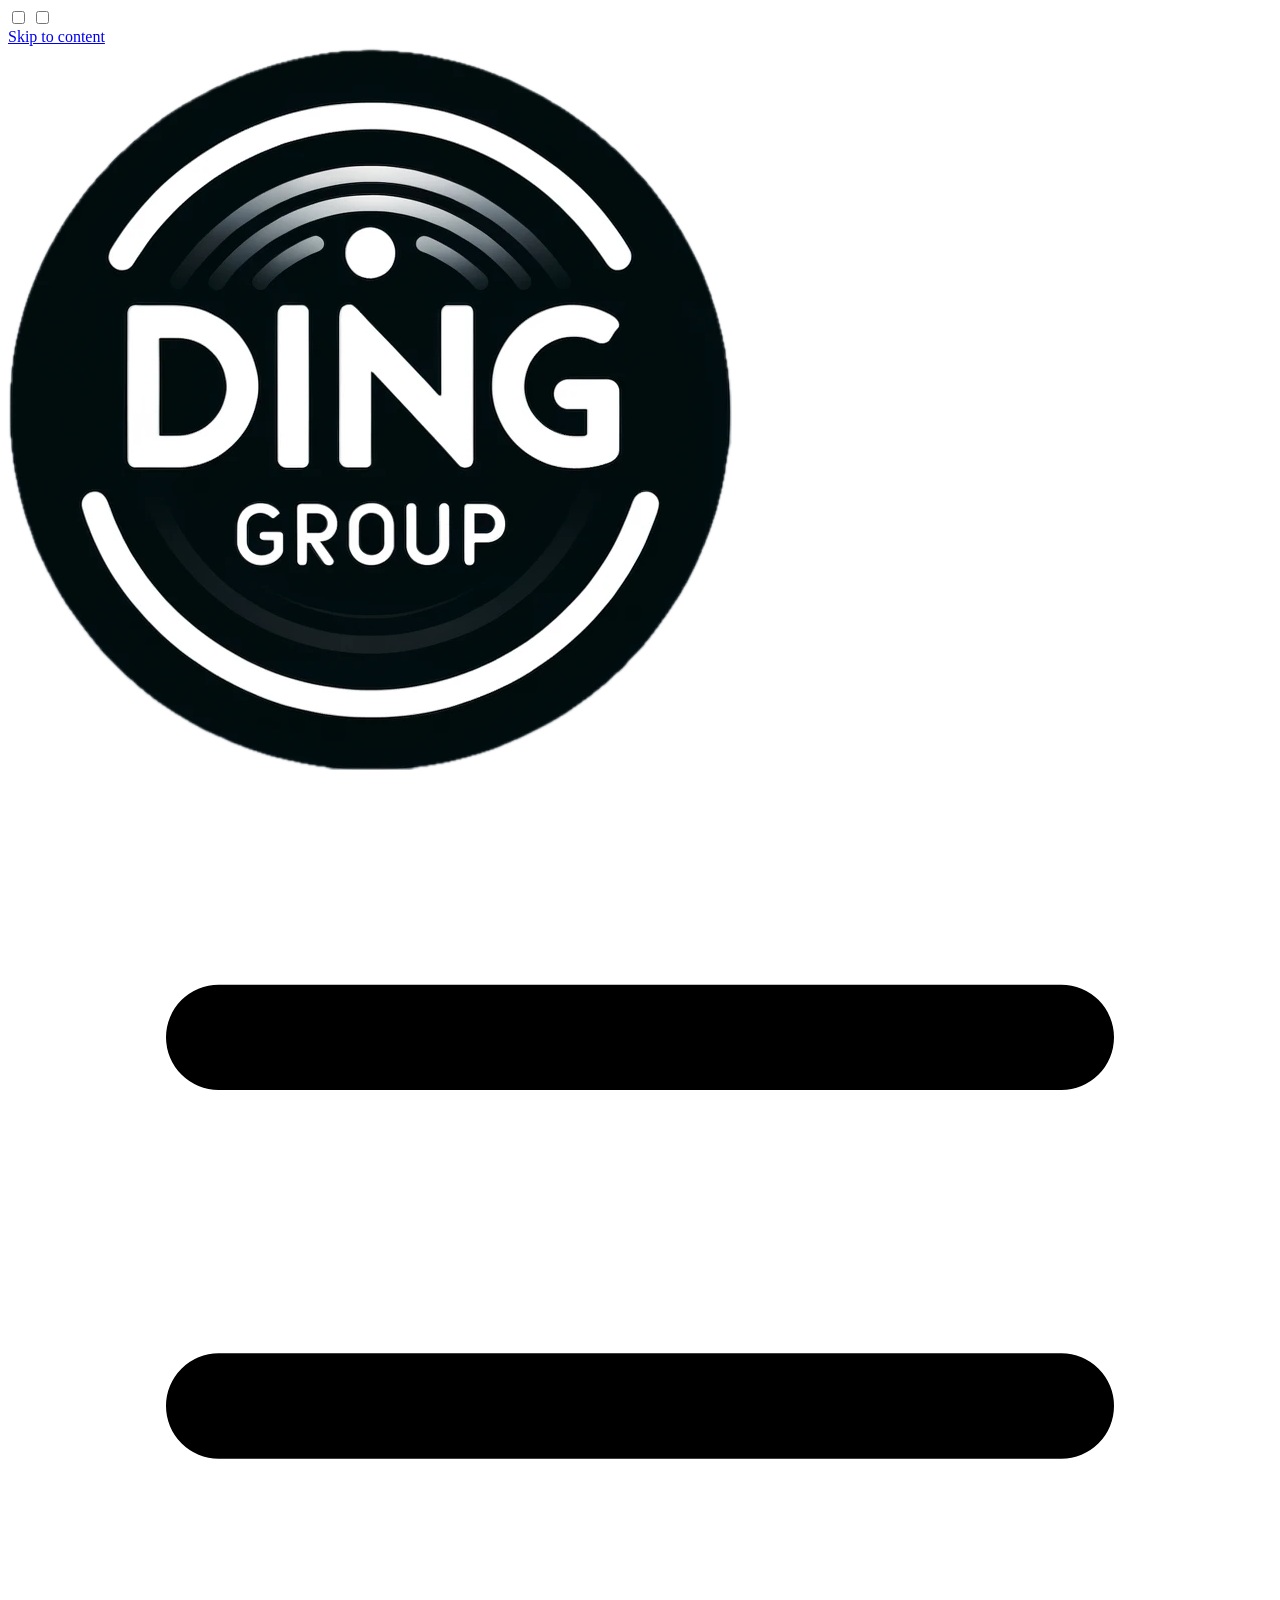
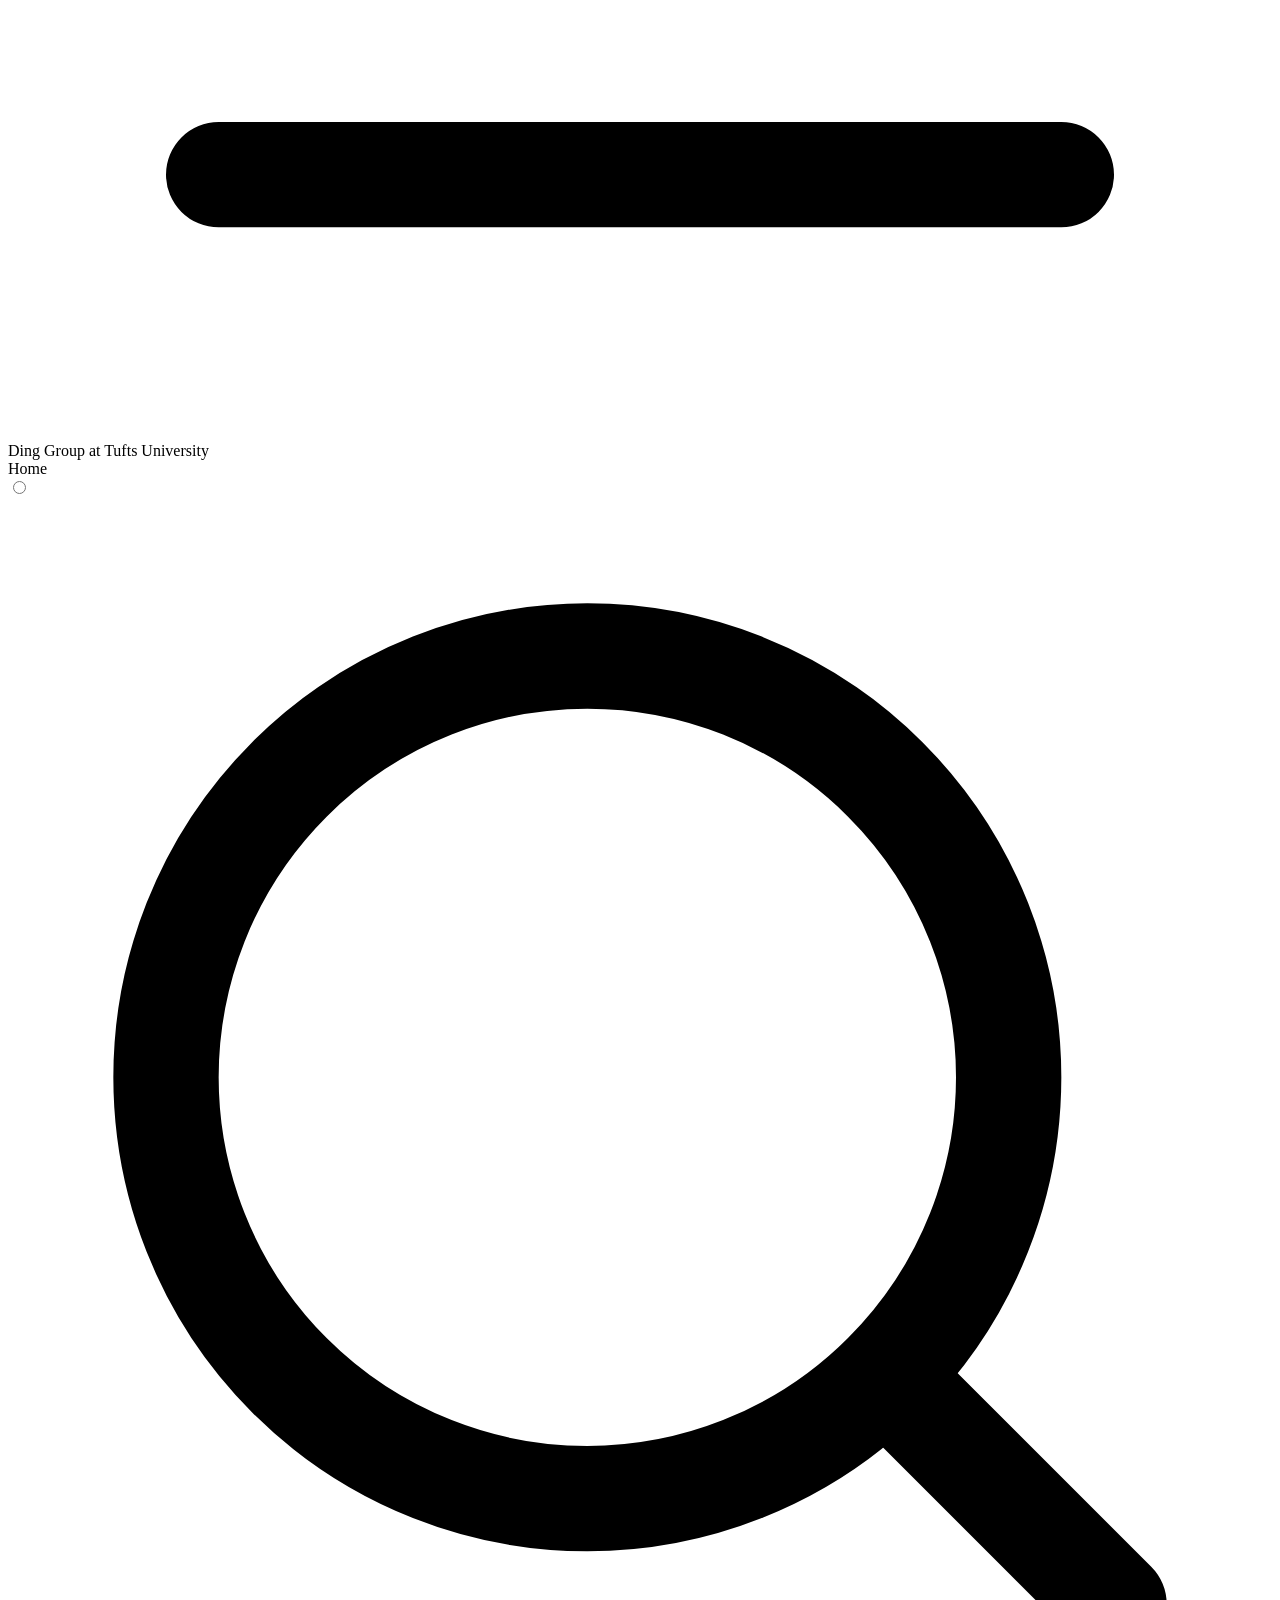
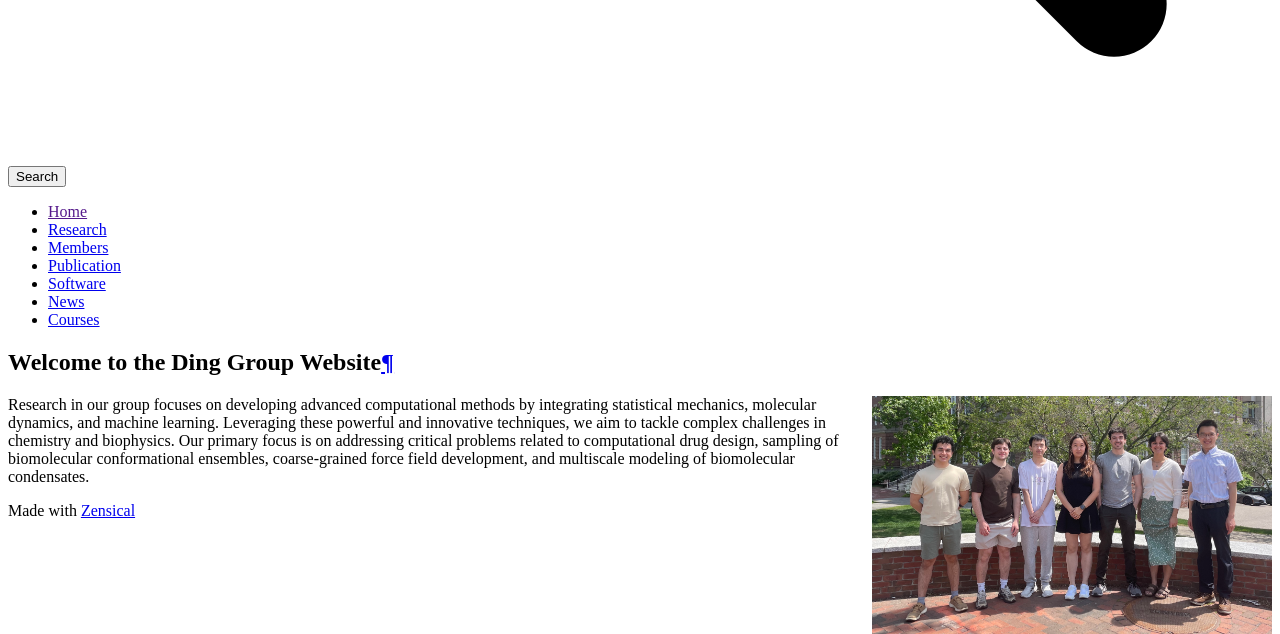
==== commit 559ac551: "deploy: a996da2423ed2240f462860b781031666a317e4f" ====
--- a/index.html
+++ b/index.html
@@ -8,18 +8,18 @@
       
       
       
-        <link rel="canonical" href="https://mydomain.org/mysite/">
-      
-      
-      
-        <link rel="next" href="research/">
-      
-      
-        
-      
-      
-      <link rel="icon" href="assets/images/favicon.png">
-      <meta name="generator" content="mkdocs-1.6.1, mkdocs-material-9.7.1">
+        <link rel="canonical" href="https://dinglab.io/">
+      
+      
+      
+        <link rel="next" href="./research/">
+      
+      
+        
+      
+      
+      <link rel="icon" href="./assets/images/favicon.png">
+      <meta name="generator" content="zensical-0.0.45">
     
     
       
@@ -27,10 +27,15 @@
       
     
     
-      <link rel="stylesheet" href="assets/stylesheets/main.484c7ddc.min.css">
-      
-        
-        <link rel="stylesheet" href="assets/stylesheets/palette.ab4e12ef.min.css">
+      
+        
+      
+      <link rel="stylesheet" href="./assets/stylesheets/modern/main.fba56155.min.css">
+      
+        
+          
+        
+        <link rel="stylesheet" href="./assets/stylesheets/modern/palette.dfe2e883.min.css">
       
       
 
@@ -44,12 +49,14 @@
         
         
         <link rel="preconnect" href="https://fonts.gstatic.com" crossorigin>
-        <link rel="stylesheet" href="https://fonts.googleapis.com/css?family=Roboto:300,300i,400,400i,700,700i%7CRoboto+Mono:400,400i,700,700i&display=fallback">
-        <style>:root{--md-text-font:"Roboto";--md-code-font:"Roboto Mono"}</style>
-      
-    
-    
-    <script>__md_scope=new URL(".",location),__md_hash=e=>[...e].reduce(((e,_)=>(e<<5)-e+_.charCodeAt(0)),0),__md_get=(e,_=localStorage,t=__md_scope)=>JSON.parse(_.getItem(t.pathname+"."+e)),__md_set=(e,_,t=localStorage,a=__md_scope)=>{try{t.setItem(a.pathname+"."+e,JSON.stringify(_))}catch(e){}}</script>
+        <link rel="stylesheet" href="https://fonts.googleapis.com/css?family=Inter:300,300i,400,400i,500,500i,700,700i%7CJetBrains+Mono:400,400i,700,700i&amp;display=fallback">
+        <style>:root{--md-text-font:"Inter";--md-code-font:"JetBrains Mono"}</style>
+      
+    
+    
+      <link rel="stylesheet" href="./stylesheets/extra.css">
+    
+    <script>__md_scope=new URL(".",location),__md_scope.pathname.endsWith("/")||(__md_scope=new URL(__md_scope.pathname+"/",location)),__md_hash=e=>[...e].reduce(((e,t)=>(e<<5)-e+t.charCodeAt(0)),0),__md_get=(e,t=localStorage,_=__md_scope)=>JSON.parse(t.getItem(_.pathname+"."+e)),__md_set=(e,t,_=localStorage,a=__md_scope)=>{try{_.setItem(a.pathname+"."+e,JSON.stringify(t))}catch(e){}},document.documentElement.setAttribute("data-platform",navigator.platform)</script>
     
       
 
@@ -59,6 +66,8 @@
   
   
     
+    
+      
     
     
     
@@ -68,7 +77,7 @@
     
     <input class="md-toggle" data-md-toggle="drawer" type="checkbox" id="__drawer" autocomplete="off">
     <input class="md-toggle" data-md-toggle="search" type="checkbox" id="__search" autocomplete="off">
-    <label class="md-overlay" for="__drawer"></label>
+    <label class="md-overlay" for="__drawer" aria-label="Navigation"></label>
     <div data-md-component="skip">
       
         
@@ -86,14 +95,14 @@
 
 <header class="md-header" data-md-component="header">
   <nav class="md-header__inner md-grid" aria-label="Header">
-    <a href="." title="Ding Group at Tufts University" class="md-header__button md-logo" aria-label="Ding Group at Tufts University" data-md-component="logo">
-      
-  <img src="_static/logo.png" alt="logo">
+    <a href="" title="Ding Group at Tufts University" class="md-header__button md-logo" aria-label="Ding Group at Tufts University" data-md-component="logo">
+      
+  <img src="./_static/logo.png" alt="Ding Group at Tufts University">
 
     </a>
-    <label class="md-header__button md-icon" for="__drawer">
-      
-      <svg xmlns="http://www.w3.org/2000/svg" viewBox="0 0 24 24"><path d="M3 6h18v2H3zm0 5h18v2H3zm0 5h18v2H3z"/></svg>
+    <label class="md-header__button md-icon" for="__drawer" aria-label="Navigation">
+      
+      <svg xmlns="http://www.w3.org/2000/svg" fill="none" stroke="currentColor" stroke-linecap="round" stroke-linejoin="round" stroke-width="2" class="lucide lucide-menu" viewBox="0 0 24 24"><path d="M4 5h16M4 12h16M4 19h16"/></svg>
     </label>
     <div class="md-header__title" data-md-component="header-title">
       <div class="md-header__ellipsis">
@@ -113,11 +122,38 @@
     </div>
     
       
-    
-    
-    
-    
-    
+        <form class="md-header__option" data-md-component="palette">
+  
+    
+    
+    
+    <input class="md-option" data-md-color-media="none" data-md-color-scheme="default" data-md-color-primary="indigo" data-md-color-accent="indigo"  aria-hidden="true"  type="radio" name="__palette" id="__palette_0">
+    
+  
+</form>
+      
+    
+    
+      <script>var palette=__md_get("__palette");if(palette&&palette.color){if("(prefers-color-scheme)"===palette.color.media){var media=matchMedia("(prefers-color-scheme: light)"),input=document.querySelector(media.matches?"[data-md-color-media='(prefers-color-scheme: light)']":"[data-md-color-media='(prefers-color-scheme: dark)']");palette.color.media=input.getAttribute("data-md-color-media"),palette.color.scheme=input.getAttribute("data-md-color-scheme"),palette.color.primary=input.getAttribute("data-md-color-primary"),palette.color.accent=input.getAttribute("data-md-color-accent")}for(var[key,value]of Object.entries(palette.color))document.body.setAttribute("data-md-color-"+key,value)}</script>
+    
+    
+    
+      
+      
+        <label class="md-header__button md-icon" for="__search" aria-label="Search">
+          
+          <svg xmlns="http://www.w3.org/2000/svg" fill="none" stroke="currentColor" stroke-linecap="round" stroke-linejoin="round" stroke-width="2" class="lucide lucide-search" viewBox="0 0 24 24"><path d="m21 21-4.34-4.34"/><circle cx="11" cy="11" r="8"/></svg>
+        </label>
+        <div class="md-search" data-md-component="search" role="dialog" aria-label="Search">
+  <button type="button" class="md-search__button">
+    Search
+  </button>
+</div>
+      
+    
+    <div class="md-header__source">
+      
+    </div>
   </nav>
   
 </header>
@@ -140,11 +176,8 @@
   
   
     <li class="md-tabs__item md-tabs__item--active">
-      <a href="." class="md-tabs__link">
-        
-  
-  
-    
+      <a href="" class="md-tabs__link">
+        
   
   Home
 
@@ -159,11 +192,8 @@
   
   
     <li class="md-tabs__item">
-      <a href="research/" class="md-tabs__link">
-        
-  
-  
-    
+      <a href="./research/" class="md-tabs__link">
+        
   
   Research
 
@@ -178,11 +208,8 @@
   
   
     <li class="md-tabs__item">
-      <a href="people/" class="md-tabs__link">
-        
-  
-  
-    
+      <a href="./people/" class="md-tabs__link">
+        
   
   Members
 
@@ -197,11 +224,8 @@
   
   
     <li class="md-tabs__item">
-      <a href="publication/" class="md-tabs__link">
-        
-  
-  
-    
+      <a href="./publication/" class="md-tabs__link">
+        
   
   Publication
 
@@ -216,11 +240,8 @@
   
   
     <li class="md-tabs__item">
-      <a href="software/" class="md-tabs__link">
-        
-  
-  
-    
+      <a href="./software/" class="md-tabs__link">
+        
   
   Software
 
@@ -235,11 +256,8 @@
   
   
     <li class="md-tabs__item">
-      <a href="news/" class="md-tabs__link">
-        
-  
-  
-    
+      <a href="./news/" class="md-tabs__link">
+        
   
   News
 
@@ -254,11 +272,8 @@
   
   
     <li class="md-tabs__item">
-      <a href="courses/" class="md-tabs__link">
-        
-  
-  
-    
+      <a href="./courses/" class="md-tabs__link">
+        
   
   Courses
 
@@ -291,9 +306,9 @@
 
 <nav class="md-nav md-nav--primary md-nav--lifted" aria-label="Navigation" data-md-level="0">
   <label class="md-nav__title" for="__drawer">
-    <a href="." title="Ding Group at Tufts University" class="md-nav__button md-logo" aria-label="Ding Group at Tufts University" data-md-component="logo">
-      
-  <img src="_static/logo.png" alt="logo">
+    <a href="" title="Ding Group at Tufts University" class="md-nav__button md-logo" aria-label="Ding Group at Tufts University" data-md-component="logo">
+      
+  <img src="./_static/logo.png" alt="Ding Group at Tufts University">
 
     </a>
     Ding Group at Tufts University
@@ -311,21 +326,20 @@
   
     <li class="md-nav__item md-nav__item--active">
       
-      <input class="md-nav__toggle md-toggle" type="checkbox" id="__toc">
-      
-      
-        
-      
-      
-      <a href="." class="md-nav__link md-nav__link--active">
+      
+      
+      
+        
+      
+      
+      <a href="" class="md-nav__link md-nav__link--active">
         
   
   
   <span class="md-ellipsis">
     
   
-    Home
-  
+  Home
 
     
   </span>
@@ -345,15 +359,14 @@
   
   
     <li class="md-nav__item">
-      <a href="research/" class="md-nav__link">
+      <a href="./research/" class="md-nav__link">
         
   
   
   <span class="md-ellipsis">
     
   
-    Research
-  
+  Research
 
     
   </span>
@@ -372,15 +385,14 @@
   
   
     <li class="md-nav__item">
-      <a href="people/" class="md-nav__link">
+      <a href="./people/" class="md-nav__link">
         
   
   
   <span class="md-ellipsis">
     
   
-    Members
-  
+  Members
 
     
   </span>
@@ -399,15 +411,14 @@
   
   
     <li class="md-nav__item">
-      <a href="publication/" class="md-nav__link">
+      <a href="./publication/" class="md-nav__link">
         
   
   
   <span class="md-ellipsis">
     
   
-    Publication
-  
+  Publication
 
     
   </span>
@@ -426,15 +437,14 @@
   
   
     <li class="md-nav__item">
-      <a href="software/" class="md-nav__link">
+      <a href="./software/" class="md-nav__link">
         
   
   
   <span class="md-ellipsis">
     
   
-    Software
-  
+  Software
 
     
   </span>
@@ -453,15 +463,14 @@
   
   
     <li class="md-nav__item">
-      <a href="news/" class="md-nav__link">
+      <a href="./news/" class="md-nav__link">
         
   
   
   <span class="md-ellipsis">
     
   
-    News
-  
+  News
 
     
   </span>
@@ -480,15 +489,14 @@
   
   
     <li class="md-nav__item">
-      <a href="courses/" class="md-nav__link">
+      <a href="./courses/" class="md-nav__link">
         
   
   
   <span class="md-ellipsis">
     
   
-    Courses
-  
+  Courses
 
     
   </span>
@@ -512,10 +520,19 @@
               
               <div class="md-sidebar md-sidebar--secondary" data-md-component="sidebar" data-md-type="toc" hidden>
                 <div class="md-sidebar__scrollwrap">
+                  
+                    
+                    
+                    
+                      
+                    
+                    
+                  
                   <div class="md-sidebar__inner">
                     
 
-<nav class="md-nav md-nav--secondary" aria-label="Table of contents">
+
+<nav class="md-nav md-nav--secondary" aria-label="On this page">
   
   
   
@@ -534,14 +551,14 @@
               <article class="md-content__inner md-typeset">
                 
                   
-  
-
-
-
-
-<h1 id="welcome-to-the-ding-group-website">Welcome to the Ding Group Website</h1>
-<p><img align="right" alt="Image title" src="_static/home.jpg" width="400" /></p>
+
+<h1 id="welcome-to-the-ding-group-website">Welcome to the Ding Group Website<a class="headerlink" href="#welcome-to-the-ding-group-website" title="Permanent link">&para;</a></h1>
+<p><img align="right" alt="Image title" src="./_static/home-2026.jpg" width="400" /></p>
 <p>Research in our group focuses on developing advanced computational methods by integrating statistical mechanics, molecular dynamics, and machine learning. Leveraging these powerful and innovative techniques, we aim to tackle complex challenges in chemistry and biophysics. Our primary focus is on addressing critical problems related to computational drug design, sampling of biomolecular conformational ensembles, coarse-grained force field development, and multiscale modeling of biomolecular condensates.</p>
+
+  
+
+
 
 
 
@@ -577,8 +594,8 @@
   
   
     Made with
-    <a href="https://squidfunk.github.io/mkdocs-material/" target="_blank" rel="noopener">
-      Material for MkDocs
+    <a href="https://zensical.org/" target="_blank" rel="noopener">
+      Zensical
     </a>
   
 </div>
@@ -596,10 +613,10 @@
     
       
       
-      <script id="__config" type="application/json">{"annotate": null, "base": ".", "features": ["navigation.tabs"], "search": "assets/javascripts/workers/search.2c215733.min.js", "tags": null, "translations": {"clipboard.copied": "Copied to clipboard", "clipboard.copy": "Copy to clipboard", "search.result.more.one": "1 more on this page", "search.result.more.other": "# more on this page", "search.result.none": "No matching documents", "search.result.one": "1 matching document", "search.result.other": "# matching documents", "search.result.placeholder": "Type to start searching", "search.result.term.missing": "Missing", "select.version": "Select version"}, "version": null}</script>
-    
-    
-      <script src="assets/javascripts/bundle.79ae519e.min.js"></script>
+      <script id="__config" type="application/json">{"annotate":null,"base":".","features":["navigation.tabs"],"search":"./assets/javascripts/workers/search.e2d2d235.min.js","tags":null,"translations":{"clipboard.copied":"Copied to clipboard","clipboard.copy":"Copy to clipboard","search.result.more.one":"1 more on this page","search.result.more.other":"# more on this page","search.result.none":"No matching documents","search.result.one":"1 matching document","search.result.other":"# matching documents","search.result.placeholder":"Type to start searching","search.result.term.missing":"Missing","select.version":"Select version"},"version":null}</script>
+    
+    
+      <script src="./assets/javascripts/bundle.6e5f0216.min.js"></script>
       
     
   </body>
--- a/assets/stylesheets/modern/main.fba56155.min.css
+++ b/assets/stylesheets/modern/main.fba56155.min.css
@@ -0,0 +1 @@
+@charset "UTF-8";html{-webkit-text-size-adjust:none;-moz-text-size-adjust:none;text-size-adjust:none;box-sizing:border-box}*,:after,:before{box-sizing:inherit}@media (prefers-reduced-motion){*,:after,:before{transition:none!important}}body{margin:0}a,button,input,label{-webkit-tap-highlight-color:transparent}a{color:inherit;text-decoration:none}hr{border:0;box-sizing:initial;display:block;height:.05rem;overflow:visible;padding:0}small{font-size:80%}sub,sup{line-height:1em}img{border-style:none}table{border-collapse:initial;border-spacing:0}td,th{font-weight:400;vertical-align:top}button{background:#0000;border:0;font-family:inherit;font-size:inherit;margin:0;padding:0}input{border:0;outline:none}:root{--md-primary-fg-color:#4051b5;--md-primary-fg-color--light:#5d6cc0;--md-primary-fg-color--dark:#303fa1;--md-primary-bg-color:#fff;--md-primary-bg-color--light:#ffffffb3;--md-accent-fg-color:#526cfe;--md-accent-fg-color--transparent:#526cfe1a;--md-accent-bg-color:#fff;--md-accent-bg-color--light:#ffffffb3}[data-md-color-scheme=default]{color-scheme:light}[data-md-color-scheme=default] img[src$="#gh-dark-mode-only"],[data-md-color-scheme=default] img[src$="#only-dark"]{display:none}:root,[data-md-color-scheme=default]{--md-hue:225deg;--md-default-fg-color:#000000de;--md-default-fg-color--light:#0000008c;--md-default-fg-color--lighter:#00000052;--md-default-fg-color--lightest:#0000000d;--md-default-bg-color:#fff;--md-default-bg-color--light:#ffffffb3;--md-default-bg-color--lighter:#ffffff4d;--md-default-bg-color--lightest:#ffffff1f;--md-code-fg-color:#36464e;--md-code-bg-color:#f5f5f5;--md-code-bg-color--light:#f5f5f5b3;--md-code-bg-color--lighter:#f5f5f54d;--md-code-hl-color:#4287ff;--md-code-hl-color--light:#4287ff1a;--md-code-hl-number-color:#d52a2a;--md-code-hl-special-color:#db1457;--md-code-hl-function-color:#a846b9;--md-code-hl-constant-color:#6e59d9;--md-code-hl-keyword-color:#3f6ec6;--md-code-hl-string-color:#1c7d4d;--md-code-hl-name-color:var(--md-code-fg-color);--md-code-hl-operator-color:var(--md-default-fg-color--light);--md-code-hl-punctuation-color:var(--md-default-fg-color--light);--md-code-hl-comment-color:var(--md-default-fg-color--light);--md-code-hl-generic-color:var(--md-default-fg-color--light);--md-code-hl-variable-color:var(--md-default-fg-color--light);--md-typeset-color:var(--md-default-fg-color);--md-typeset-a-color:var(--md-primary-fg-color);--md-typeset-del-color:#f5503d26;--md-typeset-ins-color:#0bd57026;--md-typeset-kbd-color:#fafafa;--md-typeset-kbd-accent-color:#fff;--md-typeset-kbd-border-color:#b8b8b8;--md-typeset-mark-color:#ffff0080;--md-typeset-table-color:#0000001f;--md-typeset-table-color--light:rgba(0,0,0,.035);--md-admonition-fg-color:var(--md-default-fg-color);--md-admonition-bg-color:var(--md-default-bg-color);--md-warning-fg-color:#000000de;--md-warning-bg-color:#ff9;--md-shadow-z1:0 0.2rem 0.5rem #0000000d,0 0 0.05rem #0000001a;--md-shadow-z2:0 0.2rem 0.5rem #0000001a,0 0 0.05rem #00000040;--md-shadow-z3:0 0.2rem 0.5rem #0003,0 0 0.05rem #00000059;--color-foreground:0 0 0;--color-background:255 255 255;--color-background-subtle:240 240 240;--color-backdrop:255 255 255}.md-icon svg{fill:currentcolor;display:block;height:1.2rem;width:1.2rem}.md-icon svg.lucide{fill:#0000;stroke:currentcolor}body{-webkit-font-smoothing:antialiased;-moz-osx-font-smoothing:grayscale;--md-text-font-family:var(--md-text-font,_),-apple-system,BlinkMacSystemFont,Helvetica,Arial,sans-serif;--md-code-font-family:var(--md-code-font,_),SFMono-Regular,Consolas,Menlo,monospace}aside,body,input{font-feature-settings:"kern","liga";color:var(--md-typeset-color);font-family:var(--md-text-font-family)}code,kbd,pre{font-feature-settings:"kern";font-family:var(--md-code-font-family)}:root{--md-typeset-table-sort-icon:url('data:image/svg+xml;charset=utf-8,<svg xmlns="http://www.w3.org/2000/svg" fill="none" stroke="currentColor" stroke-linecap="round" stroke-linejoin="round" stroke-width="2" class="lucide lucide-arrow-down-up" viewBox="0 0 24 24"><path d="m3 16 4 4 4-4m-4 4V4m14 4-4-4-4 4m4-4v16"/></svg>');--md-typeset-table-sort-icon--asc:url('data:image/svg+xml;charset=utf-8,<svg xmlns="http://www.w3.org/2000/svg" fill="none" stroke="currentColor" stroke-linecap="round" stroke-linejoin="round" stroke-width="2" class="lucide lucide-arrow-down-narrow-wide" viewBox="0 0 24 24"><path d="m3 16 4 4 4-4m-4 4V4m4 0h4m-4 4h7m-7 4h10"/></svg>');--md-typeset-table-sort-icon--desc:url('data:image/svg+xml;charset=utf-8,<svg xmlns="http://www.w3.org/2000/svg" fill="none" stroke="currentColor" stroke-linecap="round" stroke-linejoin="round" stroke-width="2" class="lucide lucide-arrow-up-narrow-wide" viewBox="0 0 24 24"><path d="m3 8 4-4 4 4M7 4v16m4-8h4m-4 4h7m-7 4h10"/></svg>');--md-typeset-preview-icon:url('data:image/svg+xml;charset=utf-8,<svg xmlns="http://www.w3.org/2000/svg" fill="none" stroke="currentColor" stroke-linecap="round" stroke-linejoin="round" stroke-width="2" class="lucide lucide-mouse-pointer-2" viewBox="0 0 24 24"><path d="M4.037 4.688a.495.495 0 0 1 .651-.651l16 6.5a.5.5 0 0 1-.063.947l-6.124 1.58a2 2 0 0 0-1.438 1.435l-1.579 6.126a.5.5 0 0 1-.947.063z"/></svg>')}.md-typeset{-webkit-print-color-adjust:exact;color-adjust:exact;font-size:.75rem;letter-spacing:-.01em;line-height:1.8;overflow-wrap:break-word}@media print{.md-typeset{font-size:.68rem}}.md-typeset blockquote,.md-typeset dl,.md-typeset figure,.md-typeset ol,.md-typeset pre,.md-typeset ul{margin-bottom:1em;margin-top:1em}.md-typeset h1{color:var(--md-default-fg-color);font-size:1.875em;line-height:1.3;margin:0 0 1.25em}.md-typeset h1,.md-typeset h2{font-weight:700;letter-spacing:-.025em}.md-typeset h2{font-size:1.5em;line-height:1.4;margin:1.6em 0 .64em}.md-typeset h3{font-size:1.25em;font-weight:700;letter-spacing:-.01em;line-height:1.5;margin:1.6em 0 .8em}.md-typeset h2+h3{margin-top:.8em}.md-typeset h4{font-weight:700;letter-spacing:-.01em;margin:1em 0}.md-typeset h5,.md-typeset h6{color:var(--md-default-fg-color--light);font-size:.8em;font-weight:700;letter-spacing:-.01em;margin:1.25em 0}.md-typeset h5{text-transform:uppercase}.md-typeset h5 code{text-transform:none}.md-typeset hr{border-bottom:.05rem solid var(--md-default-fg-color--lightest);display:flow-root;margin:1.5em 0}.md-typeset a{color:var(--md-typeset-a-color);text-decoration:underline;word-break:break-word}.md-typeset a,.md-typeset a:before{transition:color 125ms}.md-typeset a:focus,.md-typeset a:hover{color:var(--md-accent-fg-color)}.md-typeset a:focus code,.md-typeset a:hover code{background-color:var(--md-accent-fg-color--transparent);color:var(--md-accent-fg-color)}.md-typeset a code{color:var(--md-typeset-a-color)}.md-typeset a.focus-visible{outline-color:var(--md-accent-fg-color);outline-offset:.2rem}.md-typeset code,.md-typeset kbd,.md-typeset pre{color:var(--md-code-fg-color);direction:ltr;font-variant-ligatures:none;transition:background-color 125ms}@media print{.md-typeset code,.md-typeset kbd,.md-typeset pre{white-space:pre-wrap}}.md-typeset code{background-color:var(--md-code-bg-color);border-radius:.2rem;-webkit-box-decoration-break:clone;box-decoration-break:clone;font-size:.85em;padding:.25em .4em;transition:color 125ms,background-color 125ms;word-break:break-word}.md-typeset code:not(.focus-visible){-webkit-tap-highlight-color:transparent;outline:none}.md-typeset pre{display:flow-root;line-height:1.4;position:relative}.md-typeset pre>code{border-radius:.4rem;-webkit-box-decoration-break:slice;box-decoration-break:slice;box-shadow:none;display:block;margin:0;outline-color:var(--md-accent-fg-color);overflow:auto;padding:.7720588235em 1.1764705882em;scrollbar-color:var(--md-default-fg-color--lighter) #0000;scrollbar-width:thin;touch-action:auto;word-break:normal}.md-typeset pre>code:hover{scrollbar-color:var(--md-accent-fg-color) #0000}.md-typeset pre>code::-webkit-scrollbar{height:.2rem;width:.2rem}.md-typeset pre>code::-webkit-scrollbar-thumb{background-color:var(--md-default-fg-color--lighter)}.md-typeset pre>code::-webkit-scrollbar-thumb:hover{background-color:var(--md-accent-fg-color)}.md-typeset kbd{border-radius:.2rem;box-shadow:0 0 0 .05rem var(--md-typeset-kbd-border-color),0 .15rem 0 var(--md-typeset-kbd-border-color);color:var(--md-default-fg-color);display:inline-block;font-size:.75em;padding:0 .6666666667em;vertical-align:text-top;word-break:break-word}.md-typeset mark{background-color:var(--md-typeset-mark-color);-webkit-box-decoration-break:clone;box-decoration-break:clone;color:inherit;word-break:break-word}.md-typeset abbr{border-bottom:.05rem dotted var(--md-default-fg-color--light);cursor:help;text-decoration:none}.md-typeset [data-preview]{position:relative}[dir=ltr] .md-typeset [data-preview]:after{margin-left:.125em}[dir=rtl] .md-typeset [data-preview]:after{margin-right:.125em}.md-typeset [data-preview]:after{background-color:currentcolor;content:"";display:inline-block;height:.8em;-webkit-mask-image:var(--md-typeset-preview-icon);mask-image:var(--md-typeset-preview-icon);-webkit-mask-repeat:no-repeat;mask-repeat:no-repeat;-webkit-mask-size:contain;mask-size:contain;transition:background-color 125ms;vertical-align:text-top;width:.8em}.md-typeset small{opacity:.75}[dir=ltr] .md-typeset sub,[dir=ltr] .md-typeset sup{margin-left:.078125em}[dir=rtl] .md-typeset sub,[dir=rtl] .md-typeset sup{margin-right:.078125em}[dir=ltr] .md-typeset blockquote{padding-left:.6rem}[dir=rtl] .md-typeset blockquote{padding-right:.6rem}[dir=ltr] .md-typeset blockquote{border-left:.2rem solid var(--md-default-fg-color--lighter)}[dir=rtl] .md-typeset blockquote{border-right:.2rem solid var(--md-default-fg-color--lighter)}.md-typeset blockquote{color:var(--md-default-fg-color--light);margin-left:0;margin-right:0}.md-typeset ul{list-style-type:disc}.md-typeset ul[type]{list-style-type:revert-layer}[dir=ltr] .md-typeset ol,[dir=ltr] .md-typeset ul{margin-left:.625em}[dir=rtl] .md-typeset ol,[dir=rtl] .md-typeset ul{margin-right:.625em}.md-typeset ol,.md-typeset ul{padding:0}.md-typeset ol:not([hidden]),.md-typeset ul:not([hidden]){display:flow-root}.md-typeset ol ol,.md-typeset ul ol{list-style-type:lower-alpha}.md-typeset ol ol ol,.md-typeset ul ol ol{list-style-type:lower-roman}.md-typeset ol ol ol ol,.md-typeset ul ol ol ol{list-style-type:upper-alpha}.md-typeset ol ol ol ol ol,.md-typeset ul ol ol ol ol{list-style-type:upper-roman}.md-typeset ol[type],.md-typeset ul[type]{list-style-type:revert-layer}[dir=ltr] .md-typeset ol li,[dir=ltr] .md-typeset ul li{margin-left:1.25em}[dir=rtl] .md-typeset ol li,[dir=rtl] .md-typeset ul li{margin-right:1.25em}.md-typeset ol li,.md-typeset ul li{margin-bottom:.5em}.md-typeset ol li blockquote,.md-typeset ol li p,.md-typeset ul li blockquote,.md-typeset ul li p{margin:.5em 0}.md-typeset ol li:last-child,.md-typeset ul li:last-child{margin-bottom:0}[dir=ltr] .md-typeset ol li ol,[dir=ltr] .md-typeset ol li ul,[dir=ltr] .md-typeset ul li ol,[dir=ltr] .md-typeset ul li ul{margin-left:.625em}[dir=rtl] .md-typeset ol li ol,[dir=rtl] .md-typeset ol li ul,[dir=rtl] .md-typeset ul li ol,[dir=rtl] .md-typeset ul li ul{margin-right:.625em}.md-typeset ol li ol,.md-typeset ol li ul,.md-typeset ul li ol,.md-typeset ul li ul{margin-bottom:.5em;margin-top:.5em}[dir=ltr] .md-typeset dd{margin-left:1.875em}[dir=rtl] .md-typeset dd{margin-right:1.875em}.md-typeset dd{margin-bottom:1.5em;margin-top:1em}.md-typeset img,.md-typeset svg,.md-typeset video{height:auto;max-width:100%}.md-typeset img[align=left]{margin:1em 1em 1em 0}.md-typeset img[align=right]{margin:1em 0 1em 1em}.md-typeset img[align]:only-child{margin-top:0}.md-typeset figure{display:flow-root;margin:1em auto;max-width:100%;text-align:center;width:fit-content}.md-typeset figure img{display:block;margin:0 auto}.md-typeset figcaption{font-style:italic;margin:1em auto;max-width:24rem}.md-typeset iframe{max-width:100%}.md-typeset table:not([class]){background-color:var(--md-default-bg-color);border:.05rem solid var(--md-typeset-table-color);border-radius:.1rem;display:inline-block;font-size:.64rem;max-width:100%;overflow:auto;touch-action:auto}@media print{.md-typeset table:not([class]){display:table}}.md-typeset table:not([class])+*{margin-top:1.5em}.md-typeset table:not([class]) td>:first-child,.md-typeset table:not([class]) th>:first-child{margin-top:0}.md-typeset table:not([class]) td>:last-child,.md-typeset table:not([class]) th>:last-child{margin-bottom:0}.md-typeset table:not([class]) td:not([align]),.md-typeset table:not([class]) th:not([align]){text-align:left}[dir=rtl] .md-typeset table:not([class]) td:not([align]),[dir=rtl] .md-typeset table:not([class]) th:not([align]){text-align:right}.md-typeset table:not([class]) th{font-weight:700;min-width:5rem;padding:.9375em 1.25em;vertical-align:top}.md-typeset table:not([class]) td{border-top:.05rem solid var(--md-typeset-table-color);padding:.9375em 1.25em;vertical-align:top}.md-typeset table:not([class]) tbody tr{transition:background-color 125ms}.md-typeset table:not([class]) tbody tr:hover{background-color:var(--md-typeset-table-color--light);box-shadow:0 .05rem 0 var(--md-default-bg-color) inset}.md-typeset table:not([class]) a{word-break:normal}.md-typeset table th[role=columnheader]{cursor:pointer}[dir=ltr] .md-typeset table th[role=columnheader]:after{margin-left:.5em}[dir=rtl] .md-typeset table th[role=columnheader]:after{margin-right:.5em}.md-typeset table th[role=columnheader]:after{content:"";display:inline-block;height:1.2em;-webkit-mask-image:var(--md-typeset-table-sort-icon);mask-image:var(--md-typeset-table-sort-icon);-webkit-mask-repeat:no-repeat;mask-repeat:no-repeat;-webkit-mask-size:contain;mask-size:contain;transition:background-color 125ms;vertical-align:text-bottom;width:1.2em}.md-typeset table th[role=columnheader]:hover:after{background-color:var(--md-default-fg-color--lighter)}.md-typeset table th[role=columnheader][aria-sort=ascending]:after{background-color:var(--md-default-fg-color--light);-webkit-mask-image:var(--md-typeset-table-sort-icon--asc);mask-image:var(--md-typeset-table-sort-icon--asc)}.md-typeset table th[role=columnheader][aria-sort=descending]:after{background-color:var(--md-default-fg-color--light);-webkit-mask-image:var(--md-typeset-table-sort-icon--desc);mask-image:var(--md-typeset-table-sort-icon--desc)}.md-typeset__scrollwrap{margin:1em -.8rem;overflow-x:auto;touch-action:auto}.md-typeset__table{display:inline-block;margin-bottom:.5em;padding:0 .8rem}@media print{.md-typeset__table{display:block}}html .md-typeset__table table{display:table;margin:0;overflow:hidden;width:100%}@media screen and (max-width:44.984375em){.md-content__inner>pre{margin:1em -.8rem}.md-content__inner>pre code{border-radius:0}}.md-banner{background-color:var(--md-accent-fg-color--transparent);color:var(--md-default-fg-color);overflow:auto}@media print{.md-banner{display:none}}.md-banner--warning{background-color:var(--md-warning-bg-color);color:var(--md-warning-fg-color)}.md-banner__inner{font-size:.7rem;margin:.6rem auto;padding:0 .8rem}[dir=ltr] .md-banner__button{float:right}[dir=rtl] .md-banner__button{float:left}.md-banner__button{color:inherit;cursor:pointer;transition:opacity .25s}.no-js .md-banner__button{display:none}.md-banner__button:hover{opacity:.7}html{scrollbar-gutter:stable;font-size:125%;height:100%;overflow-x:hidden}@media screen and (min-width:100em){html{font-size:137.5%}}@media screen and (min-width:125em){html{font-size:150%}}body{background-color:var(--md-default-bg-color);display:flex;flex-direction:column;font-size:.5rem;min-height:100%;position:relative;width:100%}@media print{body{display:block}}@media screen and (max-width:59.984375em){body[data-md-scrolllock]{position:fixed}}.md-grid{margin-left:auto;margin-right:auto;max-width:61rem}.md-container{display:flex;flex-direction:column;flex-grow:1}@media print{.md-container{display:block}}.md-main{flex-grow:1}.md-main__inner{display:flex;height:100%;margin-top:1.5rem}.md-ellipsis{overflow:hidden;text-overflow:ellipsis}.md-toggle{display:none}.md-option{height:0;opacity:0;position:absolute;width:0}.md-option:checked+label:not([hidden]){display:block}.md-option.focus-visible+label{outline-color:var(--md-accent-fg-color);outline-style:auto}.md-skip{background-color:var(--md-default-fg-color);border-radius:.1rem;color:var(--md-default-bg-color);font-size:.64rem;margin:.5rem;opacity:0;outline-color:var(--md-accent-fg-color);padding:.3rem .5rem;position:fixed;transform:translateY(.4rem);z-index:-1}.md-skip:focus{opacity:1;transform:translateY(0);transition:transform .25s cubic-bezier(.4,0,.2,1),opacity 175ms 75ms;z-index:10}@page{margin:25mm}:root{--md-clipboard-icon:url('data:image/svg+xml;charset=utf-8,<svg xmlns="http://www.w3.org/2000/svg" fill="none" stroke="currentColor" stroke-linecap="round" stroke-linejoin="round" stroke-width="2" class="lucide lucide-clipboard-copy" viewBox="0 0 24 24"><rect width="8" height="4" x="8" y="2" rx="1" ry="1"/><path d="M8 4H6a2 2 0 0 0-2 2v14a2 2 0 0 0 2 2h12a2 2 0 0 0 2-2v-2M16 4h2a2 2 0 0 1 2 2v4m1 4H11"/><path d="m15 10-4 4 4 4"/></svg>')}.md-clipboard{border-radius:.1rem;color:var(--md-default-fg-color--lightest);cursor:pointer;height:1.5em;outline-color:var(--md-accent-fg-color);outline-offset:.1rem;transition:color .25s;width:1.5em;z-index:1}@media print{.md-clipboard{display:none}}.md-clipboard:not(.focus-visible){-webkit-tap-highlight-color:transparent;outline:none}:hover>.md-clipboard{color:var(--md-default-fg-color--light)}.md-clipboard:focus,.md-clipboard:hover{color:var(--md-accent-fg-color)}.md-clipboard:after{background-color:currentcolor;content:"";display:block;height:1.125em;margin:0 auto;-webkit-mask-image:var(--md-clipboard-icon);mask-image:var(--md-clipboard-icon);-webkit-mask-position:center;mask-position:center;-webkit-mask-repeat:no-repeat;mask-repeat:no-repeat;-webkit-mask-size:contain;mask-size:contain;width:1.125em}.md-clipboard--inline{cursor:pointer}.md-clipboard--inline code{transition:color .25s,background-color .25s}.md-clipboard--inline:focus code,.md-clipboard--inline:hover code{background-color:var(--md-accent-fg-color--transparent);color:var(--md-accent-fg-color)}:root{--md-code-select-icon:url('data:image/svg+xml;charset=utf-8,<svg xmlns="http://www.w3.org/2000/svg" fill="none" stroke="currentColor" stroke-linecap="round" stroke-linejoin="round" stroke-width="2" class="lucide lucide-scan" viewBox="0 0 24 24"><path d="M3 7V5a2 2 0 0 1 2-2h2m10 0h2a2 2 0 0 1 2 2v2m0 10v2a2 2 0 0 1-2 2h-2M7 21H5a2 2 0 0 1-2-2v-2"/></svg>');--md-code-copy-icon:url('data:image/svg+xml;charset=utf-8,<svg xmlns="http://www.w3.org/2000/svg" fill="none" stroke="currentColor" stroke-linecap="round" stroke-linejoin="round" stroke-width="2" class="lucide lucide-clipboard-copy" viewBox="0 0 24 24"><rect width="8" height="4" x="8" y="2" rx="1" ry="1"/><path d="M8 4H6a2 2 0 0 0-2 2v14a2 2 0 0 0 2 2h12a2 2 0 0 0 2-2v-2M16 4h2a2 2 0 0 1 2 2v4m1 4H11"/><path d="m15 10-4 4 4 4"/></svg>')}.md-typeset .md-code__content{display:grid}.md-code__nav{background-color:var(--md-code-bg-color--lighter);border-radius:.1rem;display:flex;gap:.2rem;padding:.2rem;position:absolute;right:.25em;top:.25em;transition:background-color .25s;z-index:1}:hover>.md-code__nav{background-color:var(--md-code-bg-color--light)}.md-code__button{color:var(--md-default-fg-color--lightest);cursor:pointer;display:block;height:1.5em;outline-color:var(--md-accent-fg-color);outline-offset:.1rem;transition:color .25s;width:1.5em}:hover>*>.md-code__button{color:var(--md-default-fg-color--light)}.md-code__button.focus-visible,.md-code__button:hover{color:var(--md-accent-fg-color)}.md-code__button--active{color:var(--md-default-fg-color)!important}.md-code__button:after{background-color:currentcolor;content:"";display:block;height:1.125em;margin:0 auto;-webkit-mask-position:center;mask-position:center;-webkit-mask-repeat:no-repeat;mask-repeat:no-repeat;-webkit-mask-size:contain;mask-size:contain;width:1.125em}.md-code__button[data-md-type=select]:after{-webkit-mask-image:var(--md-code-select-icon);mask-image:var(--md-code-select-icon)}.md-code__button[data-md-type=copy]:after{-webkit-mask-image:var(--md-code-copy-icon);mask-image:var(--md-code-copy-icon)}@keyframes consent{0%{opacity:0;transform:translateY(100%)}to{opacity:1;transform:translateY(0)}}@keyframes overlay{0%{opacity:0}to{opacity:1}}.md-consent__overlay{animation:overlay .35s both;-webkit-backdrop-filter:blur(.2rem);backdrop-filter:blur(.2rem);background-color:var(--md-default-bg-color--light);height:100%;opacity:1;position:fixed;top:0;width:100%;z-index:5}.md-consent__inner{bottom:0;display:flex;justify-content:center;max-height:100%;padding:0;position:fixed;width:100%;z-index:5}.md-consent__form{animation:consent .5s cubic-bezier(.1,.7,.1,1) both;background-color:var(--md-default-bg-color);border:0;border-radius:.8rem;box-shadow:var(--md-shadow-z3);margin:.4rem;overflow:auto;padding-left:1.2rem;padding-right:1.2rem}.md-consent__settings{display:none;margin:1em 0}input:checked+.md-consent__settings{display:block}.md-consent__controls{line-height:1.2;margin-bottom:.8rem}.md-typeset .md-consent__controls .md-button{display:inline}@media screen and (max-width:44.984375em){.md-typeset .md-consent__controls .md-button{display:block;margin-top:.4rem;text-align:center;width:100%}}.md-consent label{cursor:pointer}.md-content{flex-grow:1;min-width:0}.md-content__inner{margin:0 .8rem 1.2rem;padding-top:.7rem}@media screen and (min-width:76.25em){[dir=ltr] .md-sidebar--primary:not([hidden])~.md-content>.md-content__inner{margin-left:1.2rem}[dir=ltr] .md-sidebar--secondary:not([hidden])~.md-content>.md-content__inner,[dir=rtl] .md-sidebar--primary:not([hidden])~.md-content>.md-content__inner{margin-right:1.2rem}[dir=rtl] .md-sidebar--secondary:not([hidden])~.md-content>.md-content__inner{margin-left:1.2rem}}.md-content__inner:before{content:"";display:block;height:.4rem}.md-content__inner>:last-child{margin-bottom:0}[dir=ltr] .md-content__button{float:right}[dir=rtl] .md-content__button{float:left}[dir=ltr] .md-content__button{margin-left:.4rem}[dir=rtl] .md-content__button{margin-right:.4rem}.md-content__button{background-color:var(--md-default-fg-color--lightest);border-radius:.4rem;display:flex;margin-top:.2rem;padding:.3rem}@media print{.md-content__button{display:none}}.md-typeset .md-content__button{color:var(--md-default-fg-color);transition:color .25s,background-color .25s}.md-typeset .md-content__button svg{opacity:.5;transition:opacity .25s}.md-typeset .md-content__button:focus,.md-typeset .md-content__button:hover{background-color:var(--md-accent-fg-color--transparent);color:var(--md-accent-fg-color)}.md-typeset .md-content__button:focus svg,.md-typeset .md-content__button:hover svg{opacity:1}.md-content__button svg{height:.9rem;width:.9rem}[dir=rtl] .md-content__button svg{transform:scaleX(-1)}.md-content__button svg.lucide{fill:#0000;stroke:currentcolor}[dir=ltr] .md-dialog{right:.8rem}[dir=rtl] .md-dialog{left:.8rem}.md-dialog{background-color:var(--md-accent-fg-color);border-radius:1.2rem;bottom:.8rem;box-shadow:var(--md-shadow-z3);min-width:11.1rem;opacity:0;padding:.4rem 1.2rem;pointer-events:none;position:fixed;transform:translateY(100%);transition:transform 0ms .4s,opacity .4s;z-index:4}@media print{.md-dialog{display:none}}.md-dialog--active{opacity:1;pointer-events:auto;transform:translateY(0);transition:transform .4s cubic-bezier(.075,.85,.175,1),opacity .4s}.md-dialog__inner{color:var(--md-default-bg-color);font-size:.7rem}.md-feedback{margin:2em 0 1em;text-align:center}.md-feedback fieldset{border:none;margin:0;padding:0}.md-feedback__title{font-weight:700;margin:1em auto}.md-feedback__inner{position:relative}.md-feedback__list{display:flex;flex-wrap:wrap;place-content:baseline center;position:relative}.md-feedback__list:hover .md-icon:not(:disabled){color:var(--md-default-fg-color--lighter)}:disabled .md-feedback__list{min-height:1.8rem}.md-feedback__icon{color:var(--md-default-fg-color--light);cursor:pointer;flex-shrink:0;margin:0 .1rem;transition:color 125ms}.md-feedback__icon:not(:disabled).md-icon:hover{color:var(--md-accent-fg-color)}.md-feedback__icon:disabled{color:var(--md-default-fg-color--lightest);pointer-events:none}.md-feedback__note{opacity:0;position:relative;transform:translateY(.4rem);transition:transform .4s cubic-bezier(.1,.7,.1,1),opacity .15s}.md-feedback__note>*{margin:0 auto;max-width:16rem}:disabled .md-feedback__note{opacity:1;transform:translateY(0)}@media print{.md-feedback{display:none}}.md-footer{background-color:var(--md-default-bg-color);border-top:.05rem solid var(--md-default-fg-color--lightest);color:var(--md-default-fg-color)}@media print{.md-footer{display:none}}.md-footer__inner{justify-content:space-between;overflow:auto;padding:.2rem}.md-footer__inner:not([hidden]){display:flex}.md-footer__link{align-items:end;display:flex;flex-grow:0.01;margin-bottom:.4rem;margin-top:1rem;max-width:100%;outline-color:var(--md-accent-fg-color);overflow:hidden;transition:opacity .25s}.md-footer__link:focus,.md-footer__link:hover{opacity:.7}[dir=rtl] .md-footer__link svg{transform:scaleX(-1)}@media screen and (max-width:44.984375em){.md-footer__link--prev{flex-shrink:0}.md-footer__link--prev .md-footer__title{display:none}}[dir=ltr] .md-footer__link--next{margin-left:auto}[dir=rtl] .md-footer__link--next{margin-right:auto}.md-footer__link--next{text-align:right}[dir=rtl] .md-footer__link--next{text-align:left}.md-footer__title{flex-grow:1;font-size:.8rem;margin-bottom:.7rem;max-width:calc(100% - 2.4rem);padding:0 1rem;white-space:nowrap}.md-footer__button{margin:.2rem;padding:.4rem}.md-footer__direction{font-size:.6rem;opacity:.7}.md-footer-meta{background-color:var(--md-default-fg-color--lightest)}.md-footer-meta__inner{display:flex;flex-wrap:wrap;justify-content:space-between;padding:.2rem}html .md-footer-meta.md-typeset a:not(:focus,:hover){color:var(--md-default-fg-color)}.md-copyright{color:var(--md-default-fg-color--light);font-size:.64rem;margin:auto .6rem;padding:.4rem 0;width:100%}@media screen and (min-width:45em){.md-copyright{width:auto}}.md-copyright__highlight{color:var(--md-default-fg-color)}.md-social{display:inline-flex;gap:.2rem;margin:0 .4rem;padding:.2rem 0 .6rem}@media screen and (min-width:45em){.md-social{padding:.6rem 0}}.md-social__link{display:inline-block;height:1.6rem;text-align:center;width:1.6rem}.md-social__link:before{line-height:1.9}.md-social__link svg{fill:currentcolor;max-height:.8rem;vertical-align:-25%}.md-social__link svg.lucide{fill:#0000;stroke:currentcolor}.md-typeset .md-button{background-color:var(--md-default-fg-color--lightest);border-radius:1.2rem;color:var(--md-default-fg-color--light);cursor:pointer;display:inline-block;font-size:.875em;font-weight:700;padding:.625em 2em;text-decoration:none;transition:color 125ms,background-color 125ms,opacity 125ms}.md-typeset .md-button.focus-visible{outline-offset:0}.md-typeset .md-button:focus,.md-typeset .md-button:hover{color:var(--md-default-fg-color--light);opacity:.8}.md-typeset .md-button--primary{background-color:var(--md-primary-fg-color);color:var(--md-primary-bg-color)}.md-typeset .md-button--primary:focus,.md-typeset .md-button--primary:hover{color:var(--md-primary-bg-color);opacity:.8}[dir=ltr] .md-typeset .md-input{border-top-left-radius:.1rem}[dir=ltr] .md-typeset .md-input,[dir=rtl] .md-typeset .md-input{border-top-right-radius:.1rem}[dir=rtl] .md-typeset .md-input{border-top-left-radius:.1rem}.md-typeset .md-input{border-bottom:.1rem solid var(--md-default-fg-color--lighter);box-shadow:var(--md-shadow-z1);font-size:.8rem;height:1.8rem;padding:0 .6rem;transition:border .25s,box-shadow .25s}.md-typeset .md-input:focus,.md-typeset .md-input:hover{border-bottom-color:var(--md-accent-fg-color);box-shadow:var(--md-shadow-z2)}.md-typeset .md-input--stretch{width:100%}.md-header{-webkit-backdrop-filter:blur(.4rem);backdrop-filter:blur(.4rem);background-color:var(--md-default-bg-color--light);color:var(--md-default-fg-color);display:block;left:0;position:sticky;right:0;top:0;z-index:4}@media print{.md-header{display:none}}.md-header[hidden]{transform:translateY(-100%);transition:transform .25s cubic-bezier(.8,0,.6,1)}.md-header--shadow{box-shadow:0 .05rem 0 var(--md-default-fg-color--lightest);transition:transform .25s cubic-bezier(.1,.7,.1,1)}.md-header__inner{align-items:center;display:flex;padding:0 .4rem}.md-header__button{color:currentcolor;cursor:pointer;margin:.2rem;outline-color:var(--md-accent-fg-color);padding:.4rem;position:relative;transition:opacity .25s;vertical-align:middle;z-index:1}.md-header__button:hover{opacity:.7}.md-header__button:not([hidden]){display:inline-block}.md-header__button:not(.focus-visible){-webkit-tap-highlight-color:transparent;outline:none}.md-header__button.md-logo{margin:.2rem;padding:.4rem}@media screen and (max-width:76.234375em){.md-header__button.md-logo{display:none}}.md-header__button.md-logo img,.md-header__button.md-logo svg{fill:currentcolor;display:block;height:1.2rem;width:auto}.md-header__button.md-logo img.lucide,.md-header__button.md-logo svg.lucide{fill:#0000;stroke:currentcolor}@media screen and (min-width:60em){.md-header__button[for=__search]{display:none}}.no-js .md-header__button[for=__search]{display:none}[dir=rtl] .md-header__button[for=__search] svg{transform:scaleX(-1)}@media screen and (min-width:76.25em){.md-header__button[for=__drawer]{display:none}}.md-header__topic{display:flex;max-width:100%;position:absolute;transition:transform .4s cubic-bezier(.1,.7,.1,1),opacity .15s;white-space:nowrap}.md-header__topic+.md-header__topic{opacity:0;pointer-events:none;transform:translateX(1.25rem);transition:transform .4s cubic-bezier(1,.7,.1,.1),opacity .15s;z-index:-1}[dir=rtl] .md-header__topic+.md-header__topic{transform:translateX(-1.25rem)}.md-header__topic:first-child{font-weight:700}.md-header__title{flex-grow:1;font-size:.9rem;height:2.4rem;letter-spacing:-.025em;line-height:2.4rem;margin-left:.4rem;margin-right:.4rem}.md-header__title--active .md-header__topic{opacity:0;pointer-events:none;transform:translateX(-1.25rem);transition:transform .4s cubic-bezier(1,.7,.1,.1),opacity .15s;z-index:-1}[dir=rtl] .md-header__title--active .md-header__topic{transform:translateX(1.25rem)}.md-header__title--active .md-header__topic+.md-header__topic{opacity:1;pointer-events:auto;transform:translateX(0);transition:transform .4s cubic-bezier(.1,.7,.1,1),opacity .15s;z-index:0}.md-header__title>.md-header__ellipsis{height:100%;position:relative;width:100%}.md-header__option{display:flex;flex-shrink:0;max-width:100%;white-space:nowrap}.md-header__option>input{bottom:0}.md-header__source{display:none}@media screen and (min-width:60em){[dir=ltr] .md-header__source{margin-left:1rem}[dir=rtl] .md-header__source{margin-right:1rem}.md-header__source{display:block;max-width:11.5rem;width:11.5rem}}@media screen and (min-width:76.25em){[dir=ltr] .md-header__source{margin-left:1.4rem}[dir=rtl] .md-header__source{margin-right:1.4rem}}.md-header .md-icon svg{height:1rem;width:1rem}:root{--md-nav-icon--next:url('data:image/svg+xml;charset=utf-8,<svg xmlns="http://www.w3.org/2000/svg" fill="none" stroke="currentColor" stroke-linecap="round" stroke-linejoin="round" stroke-width="2" class="lucide lucide-chevron-right" viewBox="0 0 24 24"><path d="m9 18 6-6-6-6"/></svg>')}.md-nav{font-size:.7rem;line-height:1.3;transition:max-height .25s cubic-bezier(.86,0,.07,1)}.md-nav .md-nav__title{display:none}.md-nav__list{display:flex;flex-direction:column;gap:.2rem;list-style:none;margin:0;padding:0}[dir=ltr] .md-nav__list .md-nav__list{margin-left:.6rem}[dir=rtl] .md-nav__list .md-nav__list{margin-right:.6rem}.md-nav__item--nested .md-nav__list:after,.md-nav__item--nested .md-nav__list:before{content:" ";display:block;height:0}.md-nav__link{align-items:flex-start;border-radius:.4rem;cursor:pointer;display:flex;gap:.6rem;margin-left:.2rem;margin-right:.2rem;padding:.35rem .8rem;transition:color .25s,background-color .25s}.md-nav__link .md-nav__link{margin:0}.md-nav__link--passed,.md-nav__link--passed code{color:var(--md-default-fg-color--light)}.md-nav__item .md-nav__link--active{font-weight:500}.md-nav--primary .md-nav__item .md-nav__link--active{background:var(--md-accent-fg-color--transparent);color:var(--md-accent-fg-color)}.md-nav__item .md-nav__link--active,.md-nav__item .md-nav__link--active code{color:var(--md-typeset-a-color)}.md-nav__item .md-nav__link--active code svg,.md-nav__item .md-nav__link--active svg{opacity:1}[dir=ltr] .md-nav__item--nested>.md-nav__link:not(.md-nav__container){padding-right:.35rem}[dir=rtl] .md-nav__item--nested>.md-nav__link:not(.md-nav__container){padding-left:.35rem}.md-nav__link .md-ellipsis{flex-grow:1;position:relative}.md-nav__link .md-ellipsis code{word-break:normal}.md-nav__link .md-typeset{font-size:.7rem;line-height:1.3}.md-nav__link svg{fill:currentcolor;flex-shrink:0;height:1.3em;opacity:.5;position:relative;width:1.3em}.md-nav__link svg.lucide{fill:#0000;stroke:currentcolor}.md-nav--primary .md-nav__link[for]:focus:not(.md-nav__link--active),.md-nav--primary .md-nav__link[for]:hover:not(.md-nav__link--active),.md-nav--primary .md-nav__link[href]:focus:not(.md-nav__link--active),.md-nav--primary .md-nav__link[href]:hover:not(.md-nav__link--active){background-color:var(--md-default-fg-color--lightest);color:var(--md-default-fg-color)}.md-nav--secondary .md-nav__link{margin-left:.2rem;margin-right:.2rem;overflow-wrap:normal;padding:.35rem .8rem}.md-nav--secondary .md-nav__link[for]:focus,.md-nav--secondary .md-nav__link[for]:hover,.md-nav--secondary .md-nav__link[href]:focus,.md-nav--secondary .md-nav__link[href]:hover{background-color:initial;color:var(--md-accent-fg-color)}.md-nav__link.focus-visible{outline-color:var(--md-accent-fg-color)}.md-nav--primary .md-nav__link[for=__toc],.md-nav--primary .md-nav__link[for=__toc]~.md-nav{display:none}.md-nav__icon{font-size:.9rem;height:.9rem;width:.9rem}[dir=rtl] .md-nav__icon:after{transform:rotate(180deg)}.md-nav__item--nested .md-nav__icon:after{background-color:currentcolor;content:"";display:block;height:100%;-webkit-mask-image:var(--md-nav-icon--next);mask-image:var(--md-nav-icon--next);-webkit-mask-position:center;mask-position:center;-webkit-mask-repeat:no-repeat;mask-repeat:no-repeat;-webkit-mask-size:contain;mask-size:contain;transition:transform .25s;width:100%}@media screen and (min-width:76.25em){.md-nav__item--nested.md-nav__item--section>.md-nav__link .md-nav__icon:after{display:none}}.md-nav__item--nested .md-nav__toggle:checked~.md-nav__link .md-nav__icon:after,.md-nav__item--nested .md-toggle--indeterminate~.md-nav__link .md-nav__icon:after{transform:rotate(90deg)}.md-nav__container{background:#0000;gap:.2rem;padding:0}.md-nav__container>:first-child{flex-grow:1;min-width:0}.md-nav__container>:nth-child(2){padding:.35rem}@media screen and (min-width:76.25em){.md-nav__item--section>.md-nav__container>:nth-child(2){display:none}}.md-nav__container__icon{flex-shrink:0}.md-nav__toggle~.md-nav{display:grid;grid-template-rows:minmax(.005rem,0fr);opacity:0;transition:grid-template-rows .25s cubic-bezier(.86,0,.07,1),opacity .25s,visibility 0ms .25s;visibility:collapse}.md-nav__toggle~.md-nav>.md-nav__list{overflow:hidden}.md-nav__toggle.md-toggle--indeterminate~.md-nav,.md-nav__toggle:checked~.md-nav{grid-template-rows:minmax(.4rem,1fr);opacity:1;transition:grid-template-rows .25s cubic-bezier(.86,0,.07,1),opacity .15s .1s,visibility 0ms;visibility:visible}.md-nav__toggle.md-toggle--indeterminate~.md-nav{transition:none}.md-nav--secondary{margin-bottom:.1rem;margin-top:.1rem}.md-nav--secondary .md-nav{margin-top:.2rem}.md-nav--secondary .md-nav__title{background:var(--md-default-bg-color);display:flex;font-weight:700;margin-left:.2rem;margin-right:.2rem;padding:.35rem .6rem;position:sticky;top:0;z-index:1}.md-nav--secondary .md-nav__title .md-nav__icon{display:none}.md-nav--secondary .md-nav__link{padding:.2rem .6rem}@media screen and (max-width:76.234375em){.md-nav--primary{margin-bottom:.4rem;margin-left:.2rem;margin-right:.2rem}.md-nav .md-nav__title[for=__drawer]{align-items:center;border-bottom:.05rem solid var(--md-default-fg-color-lightest);display:flex;font-size:.8rem;font-weight:700;gap:.4rem;padding:.8rem}.md-nav .md-nav__title[for=__drawer] .md-logo{height:1.6rem;width:1.6rem}.md-nav .md-nav__title[for=__drawer] .md-logo img,.md-nav .md-nav__title[for=__drawer] .md-logo svg{fill:currentcolor;display:block;height:100%;max-width:100%;object-fit:contain;width:auto}.md-nav .md-nav__title[for=__drawer] .md-logo img.lucide,.md-nav .md-nav__title[for=__drawer] .md-logo svg.lucide{fill:#0000;stroke:currentcolor}}.md-nav__source{border:.05rem solid var(--md-default-fg-color--lightest);border-radius:.4rem;margin:.2rem .2rem .6rem;transition:background-color .25s,border-color .25s}.md-nav__source:focus,.md-nav__source:hover{background-color:var(--md-default-fg-color--lightest);border-color:#0000}[dir=ltr] .md-nav--integrated>.md-nav__list>.md-nav__item--active .md-nav--secondary{margin-left:1.1rem}[dir=rtl] .md-nav--integrated>.md-nav__list>.md-nav__item--active .md-nav--secondary{margin-right:1.1rem}[dir=ltr] .md-nav--integrated>.md-nav__list>.md-nav__item--active .md-nav--secondary{border-left:.05rem solid var(--md-default-fg-color--lightest)}[dir=rtl] .md-nav--integrated>.md-nav__list>.md-nav__item--active .md-nav--secondary{border-right:.05rem solid var(--md-default-fg-color--lightest)}.md-nav--integrated>.md-nav__list>.md-nav__item--active .md-nav--secondary{display:block;margin-bottom:.5em;margin-top:.5em;opacity:1;visibility:visible}.md-nav--integrated>.md-nav__list>.md-nav__item--active .md-nav--secondary .md-nav__link{background:#0000}.md-nav--integrated>.md-nav__list>.md-nav__item--active .md-nav--secondary .md-nav__link--active{font-weight:500}.md-nav--integrated>.md-nav__list>.md-nav__item--active .md-nav--secondary .md-nav__link:focus,.md-nav--integrated>.md-nav__list>.md-nav__item--active .md-nav--secondary .md-nav__link:hover{color:var(--md-accent-fg-color)}.md-nav--integrated>.md-nav__list>.md-nav__item--active .md-nav--secondary>.md-nav__list{margin-left:0;overflow:visible;padding-bottom:0}.md-nav--integrated>.md-nav__list>.md-nav__item--active .md-nav--secondary>.md-nav__title{display:none}@media screen and (min-width:76.25em){.md-nav--primary{margin-bottom:.1rem;margin-top:.1rem}.md-nav__source{display:none}[dir=ltr] .md-nav__list .md-nav__item--section>.md-nav>.md-nav__list{margin-left:0}[dir=rtl] .md-nav__list .md-nav__item--section>.md-nav>.md-nav__list{margin-right:0}.md-nav__item--section>.md-nav__link--active,.md-nav__item--section>.md-nav__link>.md-nav__link--active{font-weight:700}.md-nav__item--section{margin-top:.4rem}.md-nav__item--section:first-child{margin-top:0}.md-nav__item--section:last-child{margin-bottom:0}.md-nav__item--section>.md-nav__link{font-weight:700}.md-nav__item--section>.md-nav__link:not(.md-nav__container){pointer-events:none}.md-nav__item--section>.md-nav{display:block;opacity:1;visibility:visible}.md-nav__item--section>.md-nav>.md-nav__list>.md-nav__item{padding:0}.md-nav--lifted{margin-top:0}.md-nav--lifted>.md-nav__list>.md-nav__item{display:none}.md-nav--lifted>.md-nav__list>.md-nav__item--active{display:block}.md-nav--lifted>.md-nav__list>.md-nav__item--active>.md-nav{margin-top:.1rem}.md-nav--lifted>.md-nav__list>.md-nav__item--active>.md-nav>.md-nav__list:before,.md-nav--lifted>.md-nav__list>.md-nav__item--active>.md-nav__link{display:none}.md-nav--lifted>.md-nav__list>.md-nav__item--active.md-nav__item--section{margin:0}.md-nav--lifted .md-nav[data-md-level="1"]{grid-template-rows:minmax(.4rem,1fr);opacity:1;visibility:visible}}:root{--md-path-icon:url('data:image/svg+xml;charset=utf-8,<svg xmlns="http://www.w3.org/2000/svg" fill="none" stroke="currentColor" stroke-linecap="round" stroke-linejoin="round" stroke-width="2" class="lucide lucide-chevron-right" viewBox="0 0 24 24"><path d="m9 18 6-6-6-6"/></svg>')}.md-path{font-size:.7rem;margin:.4rem .8rem 0;overflow:auto;padding-top:1.2rem}.md-path:not([hidden]){display:block}@media screen and (min-width:76.25em){.md-path{margin:.4rem 1.2rem 0}}.md-path__list{align-items:center;display:flex;gap:.2rem;list-style:none;margin:0;padding:0}.md-path__item:not(:first-child){align-items:center;display:inline-flex;gap:.2rem;white-space:nowrap}.md-path__item:not(:first-child):before{background-color:var(--md-default-fg-color--lighter);content:"";display:inline;height:.6rem;-webkit-mask-image:var(--md-path-icon);mask-image:var(--md-path-icon);width:.6rem}.md-path__link{align-items:center;color:var(--md-default-fg-color--light);display:flex;transition:color .25s}.md-path__link:focus,.md-path__link:hover{color:var(--md-accent-fg-color)}:root{--md-progress-value:0;--md-progress-delay:400ms}.md-progress{background:var(--md-primary-bg-color);height:.075rem;opacity:min(clamp(0,var(--md-progress-value),1),clamp(0,100 - var(--md-progress-value),1));position:fixed;top:0;transform:scaleX(calc(var(--md-progress-value)*1%));transform-origin:left;transition:transform .5s cubic-bezier(.19,1,.22,1),opacity .25s var(--md-progress-delay);width:100%;z-index:4}:root{--md-search-icon:url('data:image/svg+xml;charset=utf-8,<svg xmlns="http://www.w3.org/2000/svg" fill="none" stroke="currentColor" stroke-linecap="round" stroke-linejoin="round" stroke-width="2" class="lucide lucide-search" viewBox="0 0 24 24"><path d="m21 21-4.34-4.34"/><circle cx="11" cy="11" r="8"/></svg>')}.md-search{position:relative}@media screen and (min-width:45em){.md-search{padding:.2rem 0}}@media screen and (max-width:59.984375em){.md-search{display:none}}.no-js .md-search{display:none}[dir=ltr] .md-search__button{padding-left:1.9rem;padding-right:2.2rem}[dir=rtl] .md-search__button{padding-left:2.2rem;padding-right:1.9rem}.md-search__button{background:var(--md-default-bg-color);color:var(--md-default-fg-color);cursor:pointer;font-size:.7rem;position:relative;text-align:left}@media screen and (min-width:45em){.md-search__button{background-color:var(--md-default-fg-color--lightest);border-radius:.4rem;height:1.6rem;transition:background-color .4s,color .4s;width:8.9rem}.md-search__button:focus,.md-search__button:hover{background-color:var(--md-default-fg-color--lighter);color:var(--md-default-fg-color)}}[dir=ltr] .md-search__button:before{left:0}[dir=rtl] .md-search__button:before{right:0}.md-search__button:before{background-color:var(--md-default-fg-color);content:"";height:1rem;margin-left:.5rem;-webkit-mask-image:var(--md-search-icon);mask-image:var(--md-search-icon);-webkit-mask-position:center;mask-position:center;-webkit-mask-repeat:no-repeat;mask-repeat:no-repeat;-webkit-mask-size:contain;mask-size:contain;position:absolute;top:.3rem;width:1rem}.md-search__button:after{background:var(--md-default-bg-color--light);border-radius:.2rem;content:"Ctrl+K";display:block;font-size:.6rem;padding:.1rem .2rem;position:absolute;right:.6rem;top:.35rem}[data-platform^=Mac] .md-search__button:after{content:"⌘K"}.md-select{position:relative;z-index:1}.md-select__inner{background-color:var(--md-default-bg-color);border-radius:.4rem;box-shadow:var(--md-shadow-z2);color:var(--md-default-fg-color);left:50%;margin-top:.2rem;max-height:0;opacity:0;position:absolute;top:calc(100% - .2rem);transform:translate3d(-50%,.3rem,0);transition:transform .25s 375ms,opacity .25s .25s,max-height 0ms .5s}@media screen and (max-width:59.984375em){.md-select__inner{left:100%;transform:translate3d(-100%,.3rem,0)}}.md-select:focus-within .md-select__inner,.md-select:hover .md-select__inner{max-height:min(75vh,28rem);opacity:1;transform:translate3d(-50%,0,0);transition:transform .25s cubic-bezier(.1,.7,.1,1),opacity .25s,max-height 0ms}@media screen and (max-width:59.984375em){.md-select:focus-within .md-select__inner,.md-select:hover .md-select__inner{transform:translate3d(-100%,0,0)}}.md-select__inner:after{border-bottom:.2rem solid #0000;border-bottom-color:var(--md-default-bg-color);border-left:.2rem solid #0000;border-right:.2rem solid #0000;border-top:0;content:"";filter:drop-shadow(0 -1px 0 var(--md-default-fg-color--lightest));height:0;left:50%;margin-left:-.2rem;margin-top:-.2rem;position:absolute;top:0;width:0}@media screen and (max-width:59.984375em){.md-select__inner:after{left:auto;right:1rem}}.md-select__list{border-radius:.1rem;font-size:.8rem;list-style-type:none;margin:0;max-height:inherit;overflow:auto;padding:0}.md-select__item{line-height:1.8rem}[dir=ltr] .md-select__link{padding-left:.6rem;padding-right:1.2rem}[dir=rtl] .md-select__link{padding-left:1.2rem;padding-right:.6rem}.md-select__link{cursor:pointer;display:block;outline:none;scroll-snap-align:start;transition:background-color .25s,color .25s;width:100%}.md-select__link:focus,.md-select__link:hover{color:var(--md-accent-fg-color)}.md-select__link:focus{background-color:var(--md-default-fg-color--lightest)}:root{--md-toc-icon:url('data:image/svg+xml;charset=utf-8,<svg xmlns="http://www.w3.org/2000/svg" fill="none" stroke="currentColor" stroke-linecap="round" stroke-linejoin="round" stroke-width="2" class="lucide lucide-text-align-start" viewBox="0 0 24 24"><path d="M21 5H3m12 7H3m14 7H3"/></svg>')}.md-sidebar{align-self:flex-start;flex-shrink:0;padding:1.1rem 0;position:sticky;top:2.4rem;width:12.1rem}@media print{.md-sidebar{display:none}}@media screen and (max-width:76.234375em){[dir=ltr] .md-sidebar--primary{left:-12.1rem}[dir=rtl] .md-sidebar--primary{right:-12.1rem}.md-sidebar--primary{-webkit-backdrop-filter:blur(.4rem);backdrop-filter:blur(.4rem);background-color:var(--md-default-bg-color--light);border-radius:.8rem;display:block;height:calc(100% - .8rem);position:fixed;top:.4rem;transform:translateX(0);transition:transform .2s cubic-bezier(.5,0,.5,0),box-shadow .2s;width:12.1rem;z-index:5}[data-md-toggle=drawer]:checked~.md-container .md-sidebar--primary{box-shadow:var(--md-shadow-z3);transform:translateX(12.5rem);transition:transform .25s cubic-bezier(.7,.7,.1,1),box-shadow .25s}[dir=rtl] [data-md-toggle=drawer]:checked~.md-container .md-sidebar--primary{transform:translateX(-12.5rem)}.md-sidebar--primary .md-sidebar__scrollwrap{bottom:0;left:0;margin:0;overscroll-behavior-y:contain;position:absolute;right:0;top:0}}@media screen and (min-width:76.25em){.md-sidebar{height:0}.no-js .md-sidebar{height:auto}.md-header--lifted~.md-container .md-sidebar{top:4.8rem}}.md-sidebar--secondary{order:2}@media screen and (max-width:59.984375em){.md-sidebar--secondary{bottom:1.6rem;padding:0;position:fixed;right:.8rem;top:auto;width:auto;z-index:2}.md-sidebar--secondary .md-nav--secondary{margin-top:0}.md-sidebar--secondary .md-nav__title{padding:.55rem .6rem .35rem}.md-sidebar--secondary .md-sidebar__scrollwrap{display:flex;flex-direction:column-reverse;overflow-y:visible;position:relative}.md-sidebar--secondary .md-sidebar__inner{background-color:var(--md-default-bg-color);border-radius:.4rem;bottom:2.7rem;box-shadow:var(--md-shadow-z2);max-height:50vh;opacity:0;overflow-y:auto;padding-bottom:.4rem;pointer-events:none;position:absolute;right:0;transform:translateY(.4rem);transition:transform 0ms .25s,opacity .25s;width:11.7rem}.md-sidebar--secondary [type=checkbox]:checked~.md-sidebar__inner{opacity:1;pointer-events:auto;transform:translateY(0);transition:transform .4s cubic-bezier(0,1,.35,1),opacity .25s,z-index 0ms}.md-sidebar--secondary .md-sidebar-button{-webkit-backdrop-filter:blur(.4rem);backdrop-filter:blur(.4rem);background-color:var(--md-default-bg-color--light);border-radius:1.6rem;box-shadow:var(--md-shadow-z2);color:var(--md-default-fg-color--light);cursor:pointer;display:inline-flex;font-size:.7rem;gap:.4rem;outline:none;padding:.5rem;transition:color 125ms,background-color 125ms,transform 125ms cubic-bezier(.4,0,.2,1),opacity 125ms}.md-sidebar--secondary .md-sidebar-button:after{background-color:currentcolor;content:"";display:block;height:.9rem;-webkit-mask-image:var(--md-toc-icon);mask-image:var(--md-toc-icon);-webkit-mask-position:center;mask-position:center;-webkit-mask-repeat:no-repeat;mask-repeat:no-repeat;-webkit-mask-size:contain;mask-size:contain;transition:transform .25s;width:.9rem}.md-sidebar--secondary .md-sidebar-button:focus,.md-sidebar--secondary .md-sidebar-button:hover{background-color:var(--md-accent-fg-color);color:var(--md-accent-bg-color)}.md-sidebar--secondary .md-sidebar-button__wrapper{text-align:right}}@media screen and (min-width:60em){.md-sidebar--secondary{height:0}.md-sidebar--secondary .md-sidebar-button{display:none}.no-js .md-sidebar--secondary{height:auto}.md-sidebar--secondary:not([hidden]){display:block}.md-sidebar--secondary .md-sidebar__scrollwrap{touch-action:pan-y}}.md-sidebar__scrollwrap{backface-visibility:hidden;overflow-y:auto;scrollbar-color:var(--md-default-fg-color--lighter) #0000}@media screen and (min-width:60em){.md-sidebar__scrollwrap{scrollbar-gutter:stable;scrollbar-width:thin}}.md-sidebar__scrollwrap::-webkit-scrollbar{height:.2rem;width:.2rem}.md-sidebar__scrollwrap:focus-within,.md-sidebar__scrollwrap:hover{scrollbar-color:var(--md-accent-fg-color) #0000}.md-sidebar__scrollwrap:focus-within::-webkit-scrollbar-thumb,.md-sidebar__scrollwrap:hover::-webkit-scrollbar-thumb{background-color:var(--md-default-fg-color--lighter)}.md-sidebar__scrollwrap:focus-within::-webkit-scrollbar-thumb:hover,.md-sidebar__scrollwrap:hover::-webkit-scrollbar-thumb:hover{background-color:var(--md-accent-fg-color)}@supports selector(::-webkit-scrollbar){.md-sidebar__scrollwrap{scrollbar-gutter:auto}[dir=ltr] .md-sidebar__inner{padding-right:calc(100% - 11.5rem)}[dir=rtl] .md-sidebar__inner{padding-left:calc(100% - 11.5rem)}@media screen and (max-width:76.234375em){[dir=ltr] .md-sidebar__inner{padding-right:0}[dir=rtl] .md-sidebar__inner{padding-left:0}}}@media screen and (max-width:76.234375em){.md-overlay{-webkit-backdrop-filter:blur(.2rem);backdrop-filter:blur(.2rem);background-color:var(--md-default-bg-color--light);height:0;opacity:0;position:fixed;top:0;transition:width 0ms .5s,height 0ms .5s,opacity .25s 125ms;width:0;z-index:5}[data-md-toggle=drawer]:checked~.md-overlay{height:100%;opacity:1;transition:width 0ms,height 0ms,opacity .25s;width:100%}}@keyframes facts{0%{height:0}to{height:.65rem}}@keyframes fact{0%{opacity:0;transform:translateY(100%)}50%{opacity:0}to{opacity:1;transform:translateY(0)}}:root{--md-source-forks-icon:url('data:image/svg+xml;charset=utf-8,<svg xmlns="http://www.w3.org/2000/svg" fill="none" stroke="currentColor" stroke-linecap="round" stroke-linejoin="round" stroke-width="2" class="lucide lucide-git-fork" viewBox="0 0 24 24"><circle cx="12" cy="18" r="3"/><circle cx="6" cy="6" r="3"/><circle cx="18" cy="6" r="3"/><path d="M18 9v2c0 .6-.4 1-1 1H7c-.6 0-1-.4-1-1V9m6 3v3"/></svg>');--md-source-repositories-icon:url('data:image/svg+xml;charset=utf-8,<svg xmlns="http://www.w3.org/2000/svg" fill="none" stroke="currentColor" stroke-linecap="round" stroke-linejoin="round" stroke-width="2" class="lucide lucide-book" viewBox="0 0 24 24"><path d="M4 19.5v-15A2.5 2.5 0 0 1 6.5 2H19a1 1 0 0 1 1 1v18a1 1 0 0 1-1 1H6.5a1 1 0 0 1 0-5H20"/></svg>');--md-source-stars-icon:url('data:image/svg+xml;charset=utf-8,<svg xmlns="http://www.w3.org/2000/svg" fill="none" stroke="currentColor" stroke-linecap="round" stroke-linejoin="round" stroke-width="2" class="lucide lucide-star" viewBox="0 0 24 24"><path d="M11.525 2.295a.53.53 0 0 1 .95 0l2.31 4.679a2.12 2.12 0 0 0 1.595 1.16l5.166.756a.53.53 0 0 1 .294.904l-3.736 3.638a2.12 2.12 0 0 0-.611 1.878l.882 5.14a.53.53 0 0 1-.771.56l-4.618-2.428a2.12 2.12 0 0 0-1.973 0L6.396 21.01a.53.53 0 0 1-.77-.56l.881-5.139a2.12 2.12 0 0 0-.611-1.879L2.16 9.795a.53.53 0 0 1 .294-.906l5.165-.755a2.12 2.12 0 0 0 1.597-1.16z"/></svg>');--md-source-version-icon:url('data:image/svg+xml;charset=utf-8,<svg xmlns="http://www.w3.org/2000/svg" fill="none" stroke="currentColor" stroke-linecap="round" stroke-linejoin="round" stroke-width="2" class="lucide lucide-tag" viewBox="0 0 24 24"><path d="M12.586 2.586A2 2 0 0 0 11.172 2H4a2 2 0 0 0-2 2v7.172a2 2 0 0 0 .586 1.414l8.704 8.704a2.426 2.426 0 0 0 3.42 0l6.58-6.58a2.426 2.426 0 0 0 0-3.42z"/><circle cx="7.5" cy="7.5" r=".5" fill="currentColor"/></svg>')}.md-source{backface-visibility:hidden;display:block;font-size:.55rem;line-height:1.2;outline-color:var(--md-accent-fg-color);transition:opacity .25s;white-space:nowrap}.md-source:hover{opacity:.7}.md-source__icon{display:inline-block;height:2.4rem;vertical-align:middle;width:2rem}[dir=ltr] .md-source__icon svg{margin-left:.6rem}[dir=rtl] .md-source__icon svg{margin-right:.6rem}.md-source__icon svg{margin-top:.6rem}.md-header .md-source__icon svg{height:1.2rem;width:1.2rem}[dir=ltr] .md-source__icon+.md-source__repository{padding-left:2rem}[dir=rtl] .md-source__icon+.md-source__repository{padding-right:2rem}[dir=ltr] .md-source__icon+.md-source__repository{margin-left:-2rem}[dir=rtl] .md-source__icon+.md-source__repository{margin-right:-2rem}[dir=ltr] .md-source__repository{margin-left:.6rem}[dir=rtl] .md-source__repository{margin-right:.6rem}.md-source__repository{display:inline-block;max-width:calc(100% - 1.2rem);overflow:hidden;text-overflow:ellipsis;vertical-align:middle}.md-source__facts{display:flex;font-size:.55rem;gap:.4rem;list-style-type:none;margin:.1rem 0 0;opacity:.75;overflow:hidden;padding:0;width:100%}.md-source__repository--active .md-source__facts{animation:facts 0ms ease-in}.md-source__fact{overflow:hidden;text-overflow:ellipsis}.md-source__repository--active .md-source__fact{animation:fact 0ms ease-out}[dir=ltr] .md-source__fact:before{margin-right:.1rem}[dir=rtl] .md-source__fact:before{margin-left:.1rem}.md-source__fact:before{background-color:currentcolor;content:"";display:inline-block;height:.6rem;-webkit-mask-position:center;mask-position:center;-webkit-mask-repeat:no-repeat;mask-repeat:no-repeat;-webkit-mask-size:contain;mask-size:contain;vertical-align:text-top;width:.6rem}.md-source__fact:nth-child(1n+2){flex-shrink:0}.md-source__fact--version:before{-webkit-mask-image:var(--md-source-version-icon);mask-image:var(--md-source-version-icon)}.md-source__fact--stars:before{-webkit-mask-image:var(--md-source-stars-icon);mask-image:var(--md-source-stars-icon)}.md-source__fact--forks:before{-webkit-mask-image:var(--md-source-forks-icon);mask-image:var(--md-source-forks-icon)}.md-source__fact--repositories:before{-webkit-mask-image:var(--md-source-repositories-icon);mask-image:var(--md-source-repositories-icon)}.md-source-file{margin:1em 0}[dir=ltr] .md-source-file__fact{margin-right:.6rem}[dir=rtl] .md-source-file__fact{margin-left:.6rem}.md-source-file__fact{align-items:center;color:var(--md-default-fg-color--light);display:inline-flex;font-size:.68rem;gap:.3rem}.md-source-file__fact .md-icon{flex-shrink:0;margin-bottom:.05rem}[dir=ltr] .md-source-file__fact .md-author{float:left}[dir=rtl] .md-source-file__fact .md-author{float:right}.md-source-file__fact .md-author{margin-right:.2rem}.md-source-file__fact svg{width:.9rem}:root{--md-status:url('data:image/svg+xml;charset=utf-8,<svg xmlns="http://www.w3.org/2000/svg" fill="none" stroke="currentColor" stroke-linecap="round" stroke-linejoin="round" stroke-width="2" class="lucide lucide-info" viewBox="0 0 24 24"><circle cx="12" cy="12" r="10"/><path d="M12 16v-4m0-4h.01"/></svg>');--md-status--new:url('data:image/svg+xml;charset=utf-8,<svg xmlns="http://www.w3.org/2000/svg" fill="none" stroke="currentColor" stroke-linecap="round" stroke-linejoin="round" stroke-width="2" class="lucide lucide-badge-alert" viewBox="0 0 24 24"><path d="M3.85 8.62a4 4 0 0 1 4.78-4.77 4 4 0 0 1 6.74 0 4 4 0 0 1 4.78 4.78 4 4 0 0 1 0 6.74 4 4 0 0 1-4.77 4.78 4 4 0 0 1-6.75 0 4 4 0 0 1-4.78-4.77 4 4 0 0 1 0-6.76M12 8v4m0 4h.01"/></svg>');--md-status--deprecated:url('data:image/svg+xml;charset=utf-8,<svg xmlns="http://www.w3.org/2000/svg" fill="none" stroke="currentColor" stroke-linecap="round" stroke-linejoin="round" stroke-width="2" class="lucide lucide-trash" viewBox="0 0 24 24"><path d="M19 6v14a2 2 0 0 1-2 2H7a2 2 0 0 1-2-2V6M3 6h18M8 6V4a2 2 0 0 1 2-2h4a2 2 0 0 1 2 2v2"/></svg>')}.md-status:after{background-color:var(--md-default-fg-color--light);content:"";display:inline-block;height:1.125em;-webkit-mask-image:var(--md-status);mask-image:var(--md-status);-webkit-mask-position:center;mask-position:center;-webkit-mask-repeat:no-repeat;mask-repeat:no-repeat;-webkit-mask-size:contain;mask-size:contain;vertical-align:text-bottom;width:1.125em}.md-status:hover:after{background-color:currentcolor}.md-status--new:after{-webkit-mask-image:var(--md-status--new);mask-image:var(--md-status--new)}.md-status--deprecated:after{-webkit-mask-image:var(--md-status--deprecated);mask-image:var(--md-status--deprecated)}.md-tabs{box-shadow:0 -.05rem 0 inset var(--md-default-fg-color--lightest);color:var(--md-default-fg-color);display:block;line-height:1.3;overflow:auto;width:100%;z-index:2}@media print{.md-tabs{display:none}}@media screen and (max-width:76.234375em){.md-tabs{display:none}}.md-header--lifted .md-tabs{box-shadow:none;margin-bottom:-.05rem}.md-tabs[hidden]{pointer-events:none}[dir=ltr] .md-tabs__list{margin-left:.4rem}[dir=rtl] .md-tabs__list{margin-right:.4rem}.md-tabs__list{contain:content;display:flex;list-style:none;margin:0;overflow:auto;padding:0;scrollbar-width:none;white-space:nowrap}.md-tabs__list::-webkit-scrollbar{display:none}.md-tabs__item{height:2.4rem;padding-left:.6rem;padding-right:.6rem}.md-tabs__item--active{border-bottom:.05rem solid var(--md-default-fg-color);font-weight:500;position:relative;transition:border-bottom .25s}.md-tabs[hidden] .md-tabs__item--active{border-bottom:.05rem solid #0000}.md-tabs__item--active .md-tabs__link{color:inherit;opacity:1}.md-tabs__link{backface-visibility:hidden;display:flex;font-size:.7rem;margin-top:.8rem;opacity:.7;outline-color:var(--md-accent-fg-color);outline-offset:.2rem;transition:transform .4s cubic-bezier(.1,.7,.1,1),opacity .25s}.md-tabs__link:focus,.md-tabs__link:hover{color:inherit;opacity:1}[dir=ltr] .md-tabs__link svg{margin-right:.4rem}[dir=rtl] .md-tabs__link svg{margin-left:.4rem}.md-tabs__link svg{fill:currentcolor;height:1.3em}.md-tabs__item:nth-child(2) .md-tabs__link{transition-delay:20ms}.md-tabs__item:nth-child(3) .md-tabs__link{transition-delay:40ms}.md-tabs__item:nth-child(4) .md-tabs__link{transition-delay:60ms}.md-tabs__item:nth-child(5) .md-tabs__link{transition-delay:80ms}.md-tabs__item:nth-child(6) .md-tabs__link{transition-delay:.1s}.md-tabs__item:nth-child(7) .md-tabs__link{transition-delay:.12s}.md-tabs__item:nth-child(8) .md-tabs__link{transition-delay:.14s}.md-tabs__item:nth-child(9) .md-tabs__link{transition-delay:.16s}.md-tabs__item:nth-child(10) .md-tabs__link{transition-delay:.18s}.md-tabs__item:nth-child(11) .md-tabs__link{transition-delay:.2s}.md-tabs__item:nth-child(12) .md-tabs__link{transition-delay:.22s}.md-tabs__item:nth-child(13) .md-tabs__link{transition-delay:.24s}.md-tabs__item:nth-child(14) .md-tabs__link{transition-delay:.26s}.md-tabs__item:nth-child(15) .md-tabs__link{transition-delay:.28s}.md-tabs__item:nth-child(16) .md-tabs__link{transition-delay:.3s}.md-tabs[hidden] .md-tabs__link{opacity:0;transform:translateY(50%);transition:transform 0ms .1s,opacity .1s}:root{--md-tag-icon:url('data:image/svg+xml;charset=utf-8,<svg xmlns="http://www.w3.org/2000/svg" viewBox="0 0 24 24"><path d="m5.41 21 .71-4h-4l.35-2h4l1.06-6h-4l.35-2h4l.71-4h2l-.71 4h6l.71-4h2l-.71 4h4l-.35 2h-4l-1.06 6h4l-.35 2h-4l-.71 4h-2l.71-4h-6l-.71 4zM9.53 9l-1.06 6h6l1.06-6z"/></svg>')}.md-typeset .md-tags:not([hidden]){display:flex;flex-wrap:wrap;gap:.5em;margin-bottom:1.2rem;margin-top:.8rem;padding-top:1.2rem}.md-typeset .md-tag{align-items:center;background:var(--md-default-fg-color--lightest);border-radius:.4rem;display:inline-flex;font-size:.64rem;font-size:min(.8em,.64rem);font-weight:700;gap:.5em;letter-spacing:normal;line-height:1.6;padding:.3125em .78125em}.md-typeset .md-tag[href]{-webkit-tap-highlight-color:transparent;color:inherit;outline:none;transition:color 125ms,background-color 125ms}.md-typeset .md-tag[href]:focus,.md-typeset .md-tag[href]:hover{background-color:var(--md-accent-fg-color);color:var(--md-accent-bg-color)}[id]>.md-typeset .md-tag{vertical-align:text-top}.md-typeset .md-tag-shadow{opacity:.5}.md-typeset .md-tag-icon:before{background-color:var(--md-default-fg-color--lighter);content:"";display:inline-block;height:1.2em;-webkit-mask-image:var(--md-tag-icon);mask-image:var(--md-tag-icon);-webkit-mask-position:center;mask-position:center;-webkit-mask-repeat:no-repeat;mask-repeat:no-repeat;-webkit-mask-size:contain;mask-size:contain;transition:background-color 125ms;vertical-align:text-bottom;width:1.2em}.md-typeset .md-tag-icon[href]:focus:before,.md-typeset .md-tag-icon[href]:hover:before{background-color:var(--md-accent-bg-color)}@keyframes pulse{0%{transform:scale(.95)}75%{transform:scale(1)}to{transform:scale(.95)}}:root{--md-annotation-bg-icon:url('data:image/svg+xml;charset=utf-8,<svg xmlns="http://www.w3.org/2000/svg" viewBox="0 0 24 24"><path d="M12 2A10 10 0 0 0 2 12a10 10 0 0 0 10 10 10 10 0 0 0 10-10A10 10 0 0 0 12 2"/></svg>');--md-annotation-icon:url('data:image/svg+xml;charset=utf-8,<svg xmlns="http://www.w3.org/2000/svg" viewBox="0 0 24 24"><path d="M17 13h-4v4h-2v-4H7v-2h4V7h2v4h4m-5-9A10 10 0 0 0 2 12a10 10 0 0 0 10 10 10 10 0 0 0 10-10A10 10 0 0 0 12 2"/></svg>')}.md-tooltip{backface-visibility:hidden;background-color:var(--md-default-bg-color);border-radius:.4rem;box-shadow:var(--md-shadow-z2);color:var(--md-default-fg-color);font-family:var(--md-text-font-family);left:clamp(var(--md-tooltip-0,0rem) + .8rem,var(--md-tooltip-x) - .1rem,100vw + var(--md-tooltip-0,0rem) + .8rem - var(--md-tooltip-width) - 2 * .8rem);max-width:calc(100vw - 1.6rem);opacity:0;position:absolute;top:calc(var(--md-tooltip-y) - .1rem);transform:translateY(-.4rem);transition:transform 0ms .25s,opacity .25s,z-index .25s;width:var(--md-tooltip-width);z-index:0}.md-tooltip--active{opacity:1;transform:translateY(0);transition:transform .25s cubic-bezier(.1,.7,.1,1),opacity .25s,z-index 0ms;z-index:2}.md-tooltip--inline{font-weight:400;-webkit-user-select:none;user-select:none;width:auto}.md-tooltip--inline:not(.md-tooltip--active){transform:translateY(.2rem) scale(.9)}.md-tooltip--inline .md-tooltip__inner{font-size:.55rem;padding:.2rem .4rem}[hidden]+.md-tooltip--inline{display:none}.focus-visible>.md-tooltip,.md-tooltip:target{outline:var(--md-accent-fg-color) auto}.md-tooltip__inner{font-size:.64rem;padding:.8rem}.md-tooltip__inner.md-typeset>:first-child{margin-top:0}.md-tooltip__inner.md-typeset>:last-child{margin-bottom:0}.md-annotation{font-style:normal;font-weight:400;outline:none;text-align:initial;vertical-align:text-bottom;white-space:normal}[dir=rtl] .md-annotation{direction:rtl}code .md-annotation{font-family:var(--md-code-font-family);font-size:inherit}.md-annotation:not([hidden]){display:inline-block;line-height:1.25}.md-annotation__index{border-radius:.01px;cursor:pointer;display:inline-block;margin-left:.4ch;margin-right:.4ch;outline:none;overflow:hidden;position:relative;-webkit-user-select:none;user-select:none;vertical-align:text-top;z-index:0}.md-annotation .md-annotation__index{transition:z-index .25s}@media screen{.md-annotation__index{width:2.2ch}[data-md-visible]>.md-annotation__index{animation:pulse 2s infinite}.md-annotation__index:before{background:var(--md-default-bg-color);-webkit-mask-image:var(--md-annotation-bg-icon);mask-image:var(--md-annotation-bg-icon)}.md-annotation__index:after,.md-annotation__index:before{content:"";height:2.2ch;-webkit-mask-position:center;mask-position:center;-webkit-mask-repeat:no-repeat;mask-repeat:no-repeat;-webkit-mask-size:contain;mask-size:contain;position:absolute;top:-.1ch;width:2.2ch;z-index:-1}.md-annotation__index:after{background-color:var(--md-default-fg-color--lighter);-webkit-mask-image:var(--md-annotation-icon);mask-image:var(--md-annotation-icon);transform:scale(1.0001);transition:background-color .25s,transform .25s}.md-tooltip--active+.md-annotation__index:after{transform:rotate(45deg)}.md-tooltip--active+.md-annotation__index:after,:hover>.md-annotation__index:after{background-color:var(--md-accent-fg-color)}}.md-tooltip--active+.md-annotation__index{animation-play-state:paused;transition-duration:0ms;z-index:2}.md-annotation__index [data-md-annotation-id]{display:inline-block}@media print{.md-annotation__index [data-md-annotation-id]{background:var(--md-default-fg-color--lighter);border-radius:2ch;color:var(--md-default-bg-color);font-weight:700;padding:0 .6ch;white-space:nowrap}.md-annotation__index [data-md-annotation-id]:after{content:attr(data-md-annotation-id)}}.md-typeset .md-annotation-list{counter-reset:annotation;list-style:none!important}.md-typeset .md-annotation-list li{position:relative}[dir=ltr] .md-typeset .md-annotation-list li:before{left:-2.125em}[dir=rtl] .md-typeset .md-annotation-list li:before{right:-2.125em}.md-typeset .md-annotation-list li:before{background:var(--md-default-fg-color--lighter);border-radius:2ch;color:var(--md-default-bg-color);content:counter(annotation);counter-increment:annotation;font-size:.8875em;font-weight:700;height:2ch;line-height:1.25;min-width:2ch;padding:0 .6ch;position:absolute;text-align:center;top:.25em}:root{--md-tooltip-width:20rem;--md-tooltip-tail:0.3rem}.md-tooltip2{backface-visibility:hidden;color:var(--md-default-fg-color);font-family:var(--md-text-font-family);opacity:0;pointer-events:none;position:absolute;top:calc(var(--md-tooltip-host-y) + var(--md-tooltip-y));transform:translateY(.4rem);transform-origin:calc(var(--md-tooltip-host-x) + var(--md-tooltip-x)) 0;transition:transform 0ms .25s,opacity .25s,z-index .25s;width:100%;z-index:0}.md-tooltip2:before{border-left:var(--md-tooltip-tail) solid #0000;border-right:var(--md-tooltip-tail) solid #0000;content:"";display:block;left:clamp(1.5 * .8rem,var(--md-tooltip-host-x) + var(--md-tooltip-x) - var(--md-tooltip-tail),100vw - 2 * var(--md-tooltip-tail) - 1.5 * .8rem);position:absolute;z-index:1}.md-tooltip2--top:before{border-top:var(--md-tooltip-tail) solid var(--md-default-bg-color);bottom:calc(var(--md-tooltip-tail)*-1 + .025rem);filter:drop-shadow(0 1px 0 var(--md-default-fg-color--lightest))}.md-tooltip2--bottom:before{border-bottom:var(--md-tooltip-tail) solid var(--md-default-bg-color);filter:drop-shadow(0 -1px 0 var(--md-default-fg-color--lightest));top:calc(var(--md-tooltip-tail)*-1 + .025rem)}.md-tooltip2--active{opacity:1;transform:translateY(0);transition:transform .4s cubic-bezier(0,1,.35,1),opacity .25s,z-index 0ms;z-index:4}.md-tooltip2__inner{scrollbar-gutter:stable;background-color:var(--md-default-bg-color);border-radius:.4rem;box-shadow:var(--md-shadow-z2);left:clamp(.8rem,var(--md-tooltip-host-x) - .8rem,100vw - var(--md-tooltip-width) - .8rem);max-height:40vh;max-width:calc(100vw - 1.6rem);position:relative;scrollbar-width:thin}.md-tooltip2__inner::-webkit-scrollbar{height:.2rem;width:.2rem}.md-tooltip2__inner::-webkit-scrollbar-thumb{background-color:var(--md-default-fg-color--lighter)}.md-tooltip2__inner::-webkit-scrollbar-thumb:hover{background-color:var(--md-accent-fg-color)}[role=dialog]>.md-tooltip2__inner{font-size:.64rem;overflow:auto;padding:0 .8rem;pointer-events:auto;width:var(--md-tooltip-width)}[role=dialog]>.md-tooltip2__inner:after,[role=dialog]>.md-tooltip2__inner:before{content:"";display:block;height:.8rem;position:sticky;width:100%;z-index:10}[role=dialog]>.md-tooltip2__inner:before{background:linear-gradient(var(--md-default-bg-color),#0000 75%);top:0}[role=dialog]>.md-tooltip2__inner:after{background:linear-gradient(#0000,var(--md-default-bg-color) 75%);bottom:0}[role=tooltip]>.md-tooltip2__inner{font-size:.55rem;font-weight:400;left:clamp(.8rem,var(--md-tooltip-host-x) + var(--md-tooltip-x) - var(--md-tooltip-width)/2,100vw - var(--md-tooltip-width) - .8rem);max-width:min(100vw - 2 * .8rem,400px);padding:.2rem .4rem;-webkit-user-select:none;user-select:none;width:fit-content}.md-tooltip2__inner.md-typeset>:first-child{margin-top:0}.md-tooltip2__inner.md-typeset>:last-child{margin-bottom:0}[dir=ltr] .md-top{margin-left:50%}[dir=rtl] .md-top{margin-right:50%}.md-top{-webkit-backdrop-filter:blur(.4rem);backdrop-filter:blur(.4rem);background-color:var(--md-default-bg-color--light);border-radius:1.6rem;bottom:1.6rem;box-shadow:var(--md-shadow-z2);color:var(--md-default-fg-color--light);cursor:pointer;display:flex;font-size:.7rem;gap:.4rem;outline:none;padding:.5rem .9rem .5rem .7rem;position:fixed;top:auto!important;transform:translate(-50%);transition:color 125ms,background-color 125ms,transform 125ms cubic-bezier(.4,0,.2,1),opacity 125ms;z-index:2}@media print{.md-top{display:none}}[dir=rtl] .md-top{transform:translate(50%)}.md-top[hidden]{opacity:0;pointer-events:none;transform:translate(-50%,.2rem);transition-duration:0ms}[dir=rtl] .md-top[hidden]{transform:translate(50%,.2rem)}.md-top:focus,.md-top:hover{background-color:var(--md-accent-fg-color);color:var(--md-accent-bg-color)}.md-top svg{display:inline-block;height:.9rem;vertical-align:-.5em;width:.9rem}.md-top svg.lucide{fill:#0000;stroke:currentcolor}@keyframes hoverfix{0%{pointer-events:none}}:root{--md-version-icon:url('data:image/svg+xml;charset=utf-8,<svg xmlns="http://www.w3.org/2000/svg" viewBox="0 0 320 512"><!--! Font Awesome Free 7.2.0 by @fontawesome - https://fontawesome.com License - https://fontawesome.com/license/free (Icons: CC BY 4.0, Fonts: SIL OFL 1.1, Code: MIT License) Copyright 2026 Fonticons, Inc.--><path fill="currentColor" d="M140.3 376.8c12.6 10.2 31.1 9.5 42.8-2.2l128-128c9.2-9.2 11.9-22.9 6.9-34.9S301.4 192 288.5 192h-256c-12.9 0-24.6 7.8-29.6 19.8s-2.2 25.7 7 34.8l128 128z"/></svg>')}.md-version{flex-shrink:0;font-size:.8rem;height:2.4rem}[dir=ltr] .md-version__current{margin-left:1.4rem;margin-right:.4rem}[dir=rtl] .md-version__current{margin-left:.4rem;margin-right:1.4rem}.md-version__current{color:inherit;cursor:pointer;outline:none;position:relative;top:.05rem}[dir=ltr] .md-version__current:after{margin-left:.4rem}[dir=rtl] .md-version__current:after{margin-right:.4rem}.md-version__current:after{background-color:currentcolor;content:"";display:inline-block;height:.6rem;-webkit-mask-image:var(--md-version-icon);mask-image:var(--md-version-icon);-webkit-mask-position:center;mask-position:center;-webkit-mask-repeat:no-repeat;mask-repeat:no-repeat;-webkit-mask-size:contain;mask-size:contain;width:.4rem}.md-version__alias{margin-left:.3rem;opacity:.7}.md-version__list{background-color:var(--md-default-bg-color);border-radius:.1rem;box-shadow:var(--md-shadow-z2);color:var(--md-default-fg-color);list-style-type:none;margin:.2rem .8rem;max-height:0;opacity:0;overflow:auto;padding:0;position:absolute;scroll-snap-type:y mandatory;top:.15rem;transition:max-height 0ms .5s,opacity .25s .25s;z-index:3}.md-version:focus-within .md-version__list,.md-version:hover .md-version__list{max-height:10rem;opacity:1;transition:max-height 0ms,opacity .25s}@media (hover:none),(pointer:coarse){.md-version:hover .md-version__list{animation:hoverfix .25s forwards}.md-version:focus-within .md-version__list{animation:none}}.md-version__item{line-height:1.8rem}[dir=ltr] .md-version__link{padding-left:.6rem;padding-right:1.2rem}[dir=rtl] .md-version__link{padding-left:1.2rem;padding-right:.6rem}.md-version__link{cursor:pointer;display:block;outline:none;scroll-snap-align:start;transition:color .25s,background-color .25s;white-space:nowrap;width:100%}.md-version__link:focus,.md-version__link:hover{color:var(--md-accent-fg-color)}.md-version__link:focus{background-color:var(--md-default-fg-color--lightest)}html.glightbox-open{height:100%;overflow:initial}html .gslide .gslide-description,html .gslide .gslide-image img{background:var(--md-default-bg-color)}html .gslide .gslide-description{-webkit-user-select:text;user-select:text}html .gslide .gslide-title{color:var(--md-default-fg-color);font-size:.8rem;margin-bottom:.4rem;margin-top:0}html .gslide .gslide-desc{color:var(--md-default-fg-color--light);font-size:.7rem}:root{--md-admonition-icon--note:url('data:image/svg+xml;charset=utf-8,<svg xmlns="http://www.w3.org/2000/svg" fill="none" stroke="currentColor" stroke-linecap="round" stroke-linejoin="round" stroke-width="2" class="lucide lucide-paperclip" viewBox="0 0 24 24"><path d="m16 6-8.414 8.586a2 2 0 0 0 2.829 2.829l8.414-8.586a4 4 0 1 0-5.657-5.657l-8.379 8.551a6 6 0 1 0 8.485 8.485l8.379-8.551"/></svg>');--md-admonition-icon--abstract:url('data:image/svg+xml;charset=utf-8,<svg xmlns="http://www.w3.org/2000/svg" fill="none" stroke="currentColor" stroke-linecap="round" stroke-linejoin="round" stroke-width="2" class="lucide lucide-notebook-text" viewBox="0 0 24 24"><path d="M2 6h4m-4 4h4m-4 4h4m-4 4h4"/><rect width="16" height="20" x="4" y="2" rx="2"/><path d="M9.5 8h5m-5 4H16m-6.5 4H14"/></svg>');--md-admonition-icon--info:url('data:image/svg+xml;charset=utf-8,<svg xmlns="http://www.w3.org/2000/svg" fill="none" stroke="currentColor" stroke-linecap="round" stroke-linejoin="round" stroke-width="2" class="lucide lucide-info" viewBox="0 0 24 24"><circle cx="12" cy="12" r="10"/><path d="M12 16v-4m0-4h.01"/></svg>');--md-admonition-icon--tip:url('data:image/svg+xml;charset=utf-8,<svg xmlns="http://www.w3.org/2000/svg" fill="none" stroke="currentColor" stroke-linecap="round" stroke-linejoin="round" stroke-width="2" class="lucide lucide-flame" viewBox="0 0 24 24"><path d="M12 3q1 4 4 6.5t3 5.5a1 1 0 0 1-14 0 5 5 0 0 1 1-3 1 1 0 0 0 5 0c0-2-1.5-3-1.5-5q0-2 2.5-4"/></svg>');--md-admonition-icon--success:url('data:image/svg+xml;charset=utf-8,<svg xmlns="http://www.w3.org/2000/svg" fill="none" stroke="currentColor" stroke-linecap="round" stroke-linejoin="round" stroke-width="2" class="lucide lucide-check" viewBox="0 0 24 24"><path d="M20 6 9 17l-5-5"/></svg>');--md-admonition-icon--question:url('data:image/svg+xml;charset=utf-8,<svg xmlns="http://www.w3.org/2000/svg" fill="none" stroke="currentColor" stroke-linecap="round" stroke-linejoin="round" stroke-width="2" class="lucide lucide-circle-question-mark" viewBox="0 0 24 24"><circle cx="12" cy="12" r="10"/><path d="M9.09 9a3 3 0 0 1 5.83 1c0 2-3 3-3 3m.08 4h.01"/></svg>');--md-admonition-icon--warning:url('data:image/svg+xml;charset=utf-8,<svg xmlns="http://www.w3.org/2000/svg" fill="none" stroke="currentColor" stroke-linecap="round" stroke-linejoin="round" stroke-width="2" class="lucide lucide-triangle-alert" viewBox="0 0 24 24"><path d="m21.73 18-8-14a2 2 0 0 0-3.48 0l-8 14A2 2 0 0 0 4 21h16a2 2 0 0 0 1.73-3M12 9v4m0 4h.01"/></svg>');--md-admonition-icon--failure:url('data:image/svg+xml;charset=utf-8,<svg xmlns="http://www.w3.org/2000/svg" fill="none" stroke="currentColor" stroke-linecap="round" stroke-linejoin="round" stroke-width="2" class="lucide lucide-octagon-alert" viewBox="0 0 24 24"><path d="M12 16h.01M12 8v4m3.312-10a2 2 0 0 1 1.414.586l4.688 4.688A2 2 0 0 1 22 8.688v6.624a2 2 0 0 1-.586 1.414l-4.688 4.688a2 2 0 0 1-1.414.586H8.688a2 2 0 0 1-1.414-.586l-4.688-4.688A2 2 0 0 1 2 15.312V8.688a2 2 0 0 1 .586-1.414l4.688-4.688A2 2 0 0 1 8.688 2z"/></svg>');--md-admonition-icon--danger:url('data:image/svg+xml;charset=utf-8,<svg xmlns="http://www.w3.org/2000/svg" fill="none" stroke="currentColor" stroke-linecap="round" stroke-linejoin="round" stroke-width="2" class="lucide lucide-zap" viewBox="0 0 24 24"><path d="M4 14a1 1 0 0 1-.78-1.63l9.9-10.2a.5.5 0 0 1 .86.46l-1.92 6.02A1 1 0 0 0 13 10h7a1 1 0 0 1 .78 1.63l-9.9 10.2a.5.5 0 0 1-.86-.46l1.92-6.02A1 1 0 0 0 11 14z"/></svg>');--md-admonition-icon--bug:url('data:image/svg+xml;charset=utf-8,<svg xmlns="http://www.w3.org/2000/svg" fill="none" stroke="currentColor" stroke-linecap="round" stroke-linejoin="round" stroke-width="2" class="lucide lucide-bug" viewBox="0 0 24 24"><path d="M12 20v-9m2-4a4 4 0 0 1 4 4v3a6 6 0 0 1-12 0v-3a4 4 0 0 1 4-4zm.12-3.12L16 2"/><path d="M21 21a4 4 0 0 0-3.81-4M21 5a4 4 0 0 1-3.55 3.97M22 13h-4M3 21a4 4 0 0 1 3.81-4M3 5a4 4 0 0 0 3.55 3.97M6 13H2M8 2l1.88 1.88M9 7.13V6a3 3 0 1 1 6 0v1.13"/></svg>');--md-admonition-icon--example:url('data:image/svg+xml;charset=utf-8,<svg xmlns="http://www.w3.org/2000/svg" fill="none" stroke="currentColor" stroke-linecap="round" stroke-linejoin="round" stroke-width="2" class="lucide lucide-flask-conical" viewBox="0 0 24 24"><path d="M14 2v6a2 2 0 0 0 .245.96l5.51 10.08A2 2 0 0 1 18 22H6a2 2 0 0 1-1.755-2.96l5.51-10.08A2 2 0 0 0 10 8V2M6.453 15h11.094M8.5 2h7"/></svg>');--md-admonition-icon--quote:url('data:image/svg+xml;charset=utf-8,<svg xmlns="http://www.w3.org/2000/svg" fill="none" stroke="currentColor" stroke-linecap="round" stroke-linejoin="round" stroke-width="2" class="lucide lucide-message-square-quote" viewBox="0 0 24 24"><path d="M14 14a2 2 0 0 0 2-2V8h-2"/><path d="M22 17a2 2 0 0 1-2 2H6.828a2 2 0 0 0-1.414.586l-2.202 2.202A.71.71 0 0 1 2 21.286V5a2 2 0 0 1 2-2h16a2 2 0 0 1 2 2z"/><path d="M8 14a2 2 0 0 0 2-2V8H8"/></svg>')}.md-typeset .admonition,.md-typeset details{background-color:#448aff1a;border-radius:.4rem;color:var(--md-admonition-fg-color);display:flow-root;font-size:.64rem;margin:1.5625em 0;padding:0 .8rem;page-break-inside:avoid}.md-typeset .admonition>*,.md-typeset details>*{box-sizing:border-box}.md-typeset .admonition .admonition,.md-typeset .admonition details,.md-typeset details .admonition,.md-typeset details details{margin-bottom:1em;margin-top:1em}.md-typeset .admonition .md-typeset__scrollwrap,.md-typeset details .md-typeset__scrollwrap{margin:1em -.6rem}.md-typeset .admonition .md-typeset__table,.md-typeset details .md-typeset__table{padding:0 .6rem}.md-typeset .admonition>.tabbed-set:only-child,.md-typeset details>.tabbed-set:only-child{margin-top:0}html .md-typeset .admonition>:last-child,html .md-typeset details>:last-child{margin-bottom:.6rem}[dir=ltr] .md-typeset .admonition-title,[dir=ltr] .md-typeset summary{padding-left:1.6rem;padding-right:.8rem}[dir=rtl] .md-typeset .admonition-title,[dir=rtl] .md-typeset summary{padding-left:.8rem;padding-right:1.6rem}.md-typeset .admonition-title,.md-typeset summary{font-weight:700;margin-bottom:1em;margin-top:.6rem;position:relative}[dir=ltr] .md-typeset .admonition-title:before,[dir=ltr] .md-typeset summary:before{left:0}[dir=rtl] .md-typeset .admonition-title:before,[dir=rtl] .md-typeset summary:before{right:0}.md-typeset .admonition-title:before,.md-typeset summary:before{background-color:#448aff;content:"";height:1rem;-webkit-mask-image:var(--md-admonition-icon--note);mask-image:var(--md-admonition-icon--note);-webkit-mask-position:center;mask-position:center;-webkit-mask-repeat:no-repeat;mask-repeat:no-repeat;-webkit-mask-size:contain;mask-size:contain;position:absolute;top:.125em;width:1rem}.md-typeset .admonition.note,.md-typeset details.note{background-color:#448aff1a}.md-typeset .note>.admonition-title:before,.md-typeset .note>summary:before{background-color:#448aff;-webkit-mask-image:var(--md-admonition-icon--note);mask-image:var(--md-admonition-icon--note)}.md-typeset .note>.admonition-title:after,.md-typeset .note>summary:after{color:#448aff}.md-typeset .admonition.abstract,.md-typeset details.abstract{background-color:#00b0ff1a}.md-typeset .abstract>.admonition-title:before,.md-typeset .abstract>summary:before{background-color:#00b0ff;-webkit-mask-image:var(--md-admonition-icon--abstract);mask-image:var(--md-admonition-icon--abstract)}.md-typeset .abstract>.admonition-title:after,.md-typeset .abstract>summary:after{color:#00b0ff}.md-typeset .admonition.info,.md-typeset details.info{background-color:#00b8d41a}.md-typeset .info>.admonition-title:before,.md-typeset .info>summary:before{background-color:#00b8d4;-webkit-mask-image:var(--md-admonition-icon--info);mask-image:var(--md-admonition-icon--info)}.md-typeset .info>.admonition-title:after,.md-typeset .info>summary:after{color:#00b8d4}.md-typeset .admonition.tip,.md-typeset details.tip{background-color:#00bfa51a}.md-typeset .tip>.admonition-title:before,.md-typeset .tip>summary:before{background-color:#00bfa5;-webkit-mask-image:var(--md-admonition-icon--tip);mask-image:var(--md-admonition-icon--tip)}.md-typeset .tip>.admonition-title:after,.md-typeset .tip>summary:after{color:#00bfa5}.md-typeset .admonition.success,.md-typeset details.success{background-color:#00c8531a}.md-typeset .success>.admonition-title:before,.md-typeset .success>summary:before{background-color:#00c853;-webkit-mask-image:var(--md-admonition-icon--success);mask-image:var(--md-admonition-icon--success)}.md-typeset .success>.admonition-title:after,.md-typeset .success>summary:after{color:#00c853}.md-typeset .admonition.question,.md-typeset details.question{background-color:#64dd171a}.md-typeset .question>.admonition-title:before,.md-typeset .question>summary:before{background-color:#64dd17;-webkit-mask-image:var(--md-admonition-icon--question);mask-image:var(--md-admonition-icon--question)}.md-typeset .question>.admonition-title:after,.md-typeset .question>summary:after{color:#64dd17}.md-typeset .admonition.warning,.md-typeset details.warning{background-color:#ff91001a}.md-typeset .warning>.admonition-title:before,.md-typeset .warning>summary:before{background-color:#ff9100;-webkit-mask-image:var(--md-admonition-icon--warning);mask-image:var(--md-admonition-icon--warning)}.md-typeset .warning>.admonition-title:after,.md-typeset .warning>summary:after{color:#ff9100}.md-typeset .admonition.failure,.md-typeset details.failure{background-color:#ff52521a}.md-typeset .failure>.admonition-title:before,.md-typeset .failure>summary:before{background-color:#ff5252;-webkit-mask-image:var(--md-admonition-icon--failure);mask-image:var(--md-admonition-icon--failure)}.md-typeset .failure>.admonition-title:after,.md-typeset .failure>summary:after{color:#ff5252}.md-typeset .admonition.danger,.md-typeset details.danger{background-color:#ff17441a}.md-typeset .danger>.admonition-title:before,.md-typeset .danger>summary:before{background-color:#ff1744;-webkit-mask-image:var(--md-admonition-icon--danger);mask-image:var(--md-admonition-icon--danger)}.md-typeset .danger>.admonition-title:after,.md-typeset .danger>summary:after{color:#ff1744}.md-typeset .admonition.bug,.md-typeset details.bug{background-color:#f500571a}.md-typeset .bug>.admonition-title:before,.md-typeset .bug>summary:before{background-color:#f50057;-webkit-mask-image:var(--md-admonition-icon--bug);mask-image:var(--md-admonition-icon--bug)}.md-typeset .bug>.admonition-title:after,.md-typeset .bug>summary:after{color:#f50057}.md-typeset .admonition.example,.md-typeset details.example{background-color:#7c4dff1a}.md-typeset .example>.admonition-title:before,.md-typeset .example>summary:before{background-color:#7c4dff;-webkit-mask-image:var(--md-admonition-icon--example);mask-image:var(--md-admonition-icon--example)}.md-typeset .example>.admonition-title:after,.md-typeset .example>summary:after{color:#7c4dff}.md-typeset .admonition.quote,.md-typeset details.quote{background-color:#9e9e9e1a}.md-typeset .quote>.admonition-title:before,.md-typeset .quote>summary:before{background-color:#9e9e9e;-webkit-mask-image:var(--md-admonition-icon--quote);mask-image:var(--md-admonition-icon--quote)}.md-typeset .quote>.admonition-title:after,.md-typeset .quote>summary:after{color:#9e9e9e}:root{--md-footnotes-icon:url('data:image/svg+xml;charset=utf-8,<svg xmlns="http://www.w3.org/2000/svg" fill="none" stroke="currentColor" stroke-linecap="round" stroke-linejoin="round" stroke-width="2" class="lucide lucide-arrow-up-to-line" viewBox="0 0 24 24"><path d="M5 3h14m-1 10-6-6-6 6m6-6v14"/></svg>')}.md-typeset .footnote{color:var(--md-default-fg-color--light);font-size:.64rem}[dir=ltr] .md-typeset .footnote>ol{margin-left:0}[dir=rtl] .md-typeset .footnote>ol{margin-right:0}.md-typeset .footnote>ol>li{transition:color 125ms}.md-typeset .footnote>ol>li:target{color:var(--md-default-fg-color)}.md-typeset .footnote>ol>li:focus-within .footnote-backref{opacity:1;transform:translateY(0);transition:none}.md-typeset .footnote>ol>li:hover .footnote-backref,.md-typeset .footnote>ol>li:target .footnote-backref{opacity:1;transform:translateY(0)}.md-typeset .footnote>ol>li>:first-child{margin-top:0}.md-typeset .footnote-ref{font-size:.75em;font-weight:700;text-decoration:none}html .md-typeset .footnote-ref{outline-offset:.1rem}.md-typeset [id^="fnref:"]:target>.footnote-ref{outline:auto}.md-typeset .footnote-backref{color:var(--md-typeset-a-color);display:inline-block;font-size:0;opacity:0;transform:translateY(.25rem);transition:color .25s,transform .25s .25s,opacity 125ms .25s;vertical-align:text-bottom}@media print{.md-typeset .footnote-backref{color:var(--md-typeset-a-color);opacity:1;transform:translateY(0)}}[dir=rtl] .md-typeset .footnote-backref{transform:translateY(-.25rem)}.md-typeset .footnote-backref:hover{color:var(--md-accent-fg-color)}.md-typeset .footnote-backref:before{background-color:currentcolor;content:"";display:inline-block;height:.8rem;-webkit-mask-image:var(--md-footnotes-icon);mask-image:var(--md-footnotes-icon);-webkit-mask-position:center;mask-position:center;-webkit-mask-repeat:no-repeat;mask-repeat:no-repeat;-webkit-mask-size:contain;mask-size:contain;width:.8rem}[dir=rtl] .md-typeset .footnote-backref:before{transform:scaleX(-1)}[dir=ltr] .md-typeset .headerlink{margin-left:.5rem}[dir=rtl] .md-typeset .headerlink{margin-right:.5rem}.md-typeset .headerlink{color:var(--md-default-fg-color--lighter);display:inline-block;opacity:0;text-decoration:none;transition:color .25s,opacity 125ms}@media print{.md-typeset .headerlink{display:none}}.md-typeset .headerlink:focus,.md-typeset :hover>.headerlink,.md-typeset :target>.headerlink{opacity:1;transition:color .25s,opacity 125ms}.md-typeset .headerlink:focus,.md-typeset .headerlink:hover,.md-typeset :target>.headerlink{color:var(--md-accent-fg-color)}.md-typeset :target{--md-scroll-margin:3.6rem;--md-scroll-offset:0rem;scroll-margin-top:calc(var(--md-scroll-margin) - var(--md-scroll-offset))}@media screen and (min-width:76.25em){.md-header--lifted~.md-container .md-typeset :target{--md-scroll-margin:6rem}}.md-typeset h1:target{--md-scroll-offset:0.1rem}.md-typeset h3:target,.md-typeset h4:target{--md-scroll-offset:-0.1rem}:root{--md-admonition-icon--mkdocstrings:url('data:image/svg+xml;charset=utf-8,<svg xmlns="http://www.w3.org/2000/svg" fill="none" stroke="currentColor" stroke-linecap="round" stroke-linejoin="round" stroke-width="2" class="lucide lucide-unfold-vertical" viewBox="0 0 24 24"><path d="M12 22v-6m0-8V2M4 12H2m8 0H8m8 0h-2m8 0h-2m-5 7-3 3-3-3m6-14-3-3-3 3"/></svg>');--md-admonition-icon--mkdocstrings-open:url('data:image/svg+xml;charset=utf-8,<svg xmlns="http://www.w3.org/2000/svg" fill="none" stroke="currentColor" stroke-linecap="round" stroke-linejoin="round" stroke-width="2" class="lucide lucide-fold-vertical" viewBox="0 0 24 24"><path d="M12 22v-6m0-8V2M4 12H2m8 0H8m8 0h-2m8 0h-2m-5 7-3-3-3 3m6-14-3 3-3-3"/></svg>')}.doc-object-name{font-family:var(--md-code-font-family)}code.doc-symbol-heading{margin-right:.4rem;padding:0}[dir=ltr] .doc-labels{margin-left:.4rem}[dir=rtl] .doc-labels{margin-right:.4rem}.doc-label code{background:#0000;border:1px solid var(--md-default-fg-color--lightest);border-radius:.5rem;color:var(--md-default-fg-color--light);font-weight:400;padding-left:.3rem;padding-right:.3rem;vertical-align:text-bottom}.doc-contents td code{word-break:normal!important}.doc-md-description,.doc-md-description>p:first-child{display:inline}.md-typeset h5 .doc-object-name{text-transform:none}.doc .md-typeset__table,.doc .md-typeset__table table{display:table!important;width:100%}.doc .md-typeset__table tr{display:table-row}.doc-param-default,.doc-type_param-default{float:right}.doc-heading-parameter,.doc-heading-type_parameter{display:inline}.md-typeset .doc-heading-parameter{font-size:inherit}.doc-heading-parameter .headerlink,.doc-heading-type_parameter .headerlink{margin-left:0!important;margin-right:.2rem}.doc-section-title{font-weight:700}.doc-signature .autorefs{color:inherit;text-decoration-style:dotted}div.doc-contents:not(.first){border-left:.05rem solid var(--md-code-bg-color);margin-left:.4rem;padding-left:.8rem}:host,:root,[data-md-color-scheme=default]{--doc-symbol-parameter-fg-color:#829bd1;--doc-symbol-type_parameter-fg-color:#829bd1;--doc-symbol-attribute-fg-color:#953800;--doc-symbol-function-fg-color:#8250df;--doc-symbol-method-fg-color:#8250df;--doc-symbol-class-fg-color:#0550ae;--doc-symbol-type_alias-fg-color:#0550ae;--doc-symbol-module-fg-color:#5cad0f}[data-md-color-scheme=slate]{--doc-symbol-parameter-fg-color:#829bd1;--doc-symbol-type_parameter-fg-color:#829bd1;--doc-symbol-attribute-fg-color:#ffa657;--doc-symbol-function-fg-color:#d2a8ff;--doc-symbol-method-fg-color:#d2a8ff;--doc-symbol-class-fg-color:#79c0ff;--doc-symbol-type_alias-fg-color:#79c0ff;--doc-symbol-module-fg-color:#baff79}.md-ellipsis:has(.doc-symbol){font-family:var(--md-code-font-family);font-size:.95em}code.doc-symbol{background-color:initial;border-radius:.1rem;font-size:1em;font-weight:400}a code.doc-symbol-parameter,code.doc-symbol-parameter{color:var(--doc-symbol-parameter-fg-color)}.md-content code.doc-symbol-parameter:after{content:"param"}.md-sidebar code.doc-symbol-parameter:after{content:"p"}a code.doc-symbol-type_parameter,code.doc-symbol-type_parameter{color:var(--doc-symbol-type_parameter-fg-color)}.md-content code.doc-symbol-type_parameter:after{content:"type-param"}.md-sidebar code.doc-symbol-type_parameter:after{content:"t"}a code.doc-symbol-attribute,code.doc-symbol-attribute{color:var(--doc-symbol-attribute-fg-color)}.md-content code.doc-symbol-attribute:after{content:"attribute"}.md-sidebar code.doc-symbol-attribute:after{content:"a"}a code.doc-symbol-function,code.doc-symbol-function{color:var(--doc-symbol-function-fg-color)}.md-content code.doc-symbol-function:after{content:"function"}.md-sidebar code.doc-symbol-function:after{content:"f"}a code.doc-symbol-method,code.doc-symbol-method{color:var(--doc-symbol-method-fg-color)}.md-content code.doc-symbol-method:after{content:"method"}.md-sidebar code.doc-symbol-method:after{content:"m"}a code.doc-symbol-class,code.doc-symbol-class{color:var(--doc-symbol-class-fg-color)}.md-content code.doc-symbol-class:after{content:"class"}.md-sidebar code.doc-symbol-class:after{content:"c"}a code.doc-symbol-type_alias,code.doc-symbol-type_alias{color:var(--doc-symbol-type_alias-fg-color)}.md-content code.doc-symbol-type_alias:after{content:"type"}.md-sidebar code.doc-symbol-type_alias:after{content:"t"}a code.doc-symbol-module,code.doc-symbol-module{color:var(--doc-symbol-module-fg-color)}.md-content code.doc-symbol-module:after{content:"module"}.md-sidebar code.doc-symbol-module:after{content:"mod"}.md-typeset details.mkdocstrings-source{background:#0000;border:.05rem solid var(--md-code-bg-color)}.md-typeset details.mkdocstrings-source>summary:before{background-color:var(--md-default-fg-color--light);-webkit-mask-image:var(--md-admonition-icon--mkdocstrings);mask-image:var(--md-admonition-icon--mkdocstrings)}.md-typeset details.mkdocstrings-source[open]>summary:before{-webkit-mask-image:var(--md-admonition-icon--mkdocstrings-open);mask-image:var(--md-admonition-icon--mkdocstrings-open)}.md-typeset details.mkdocstrings-source>summary:after{background-color:var(--md-default-fg-color--light)}.md-typeset div.arithmatex{overflow:auto}@media screen and (max-width:44.984375em){.md-typeset div.arithmatex{margin:0 -.8rem}.md-typeset div.arithmatex>*{width:min-content}}.md-typeset div.arithmatex>*{margin-left:auto!important;margin-right:auto!important;padding:0 .8rem;touch-action:auto}.md-typeset div.arithmatex>* mjx-container{margin:0!important}.md-typeset div.arithmatex mjx-assistive-mml{height:0}.md-typeset del.critic{background-color:var(--md-typeset-del-color)}.md-typeset del.critic,.md-typeset ins.critic{-webkit-box-decoration-break:clone;box-decoration-break:clone}.md-typeset ins.critic{background-color:var(--md-typeset-ins-color)}.md-typeset .critic.comment{-webkit-box-decoration-break:clone;box-decoration-break:clone;color:var(--md-code-hl-comment-color)}.md-typeset .critic.comment:before{content:"/* "}.md-typeset .critic.comment:after{content:" */"}.md-typeset .critic.block{box-shadow:none;display:block;margin:1em 0;overflow:auto;padding-left:.8rem;padding-right:.8rem}.md-typeset .critic.block>:first-child{margin-top:.5em}.md-typeset .critic.block>:last-child{margin-bottom:.5em}:root{--md-details-icon:url('data:image/svg+xml;charset=utf-8,<svg xmlns="http://www.w3.org/2000/svg" fill="none" stroke="currentColor" stroke-linecap="round" stroke-linejoin="round" stroke-width="2" class="lucide lucide-chevron-right" viewBox="0 0 24 24"><path d="m9 18 6-6-6-6"/></svg>')}.md-typeset details{display:flow-root;overflow:visible;padding-top:0}.md-typeset details[open]>summary:after{transform:rotate(90deg)}.md-typeset details:not([open]){box-shadow:none;padding-bottom:0}.md-typeset details:not([open])>summary{border-radius:.1rem;margin-bottom:.6rem}[dir=ltr] .md-typeset summary{padding-right:1.6rem}[dir=rtl] .md-typeset summary{padding-left:1.6rem}[dir=ltr] .md-typeset summary{border-top-left-radius:.1rem}[dir=ltr] .md-typeset summary,[dir=rtl] .md-typeset summary{border-top-right-radius:.1rem}[dir=rtl] .md-typeset summary{border-top-left-radius:.1rem}.md-typeset summary{cursor:pointer;display:block;min-height:1rem;overflow:hidden}.md-typeset summary.focus-visible{outline-color:var(--md-accent-fg-color);outline-offset:.2rem}.md-typeset summary:not(.focus-visible){-webkit-tap-highlight-color:transparent;outline:none}[dir=ltr] .md-typeset summary:after{right:0}[dir=rtl] .md-typeset summary:after{left:0}.md-typeset summary:after{background-color:currentcolor;content:"";height:1rem;-webkit-mask-image:var(--md-details-icon);mask-image:var(--md-details-icon);-webkit-mask-position:center;mask-position:center;-webkit-mask-repeat:no-repeat;mask-repeat:no-repeat;-webkit-mask-size:contain;mask-size:contain;position:absolute;top:.125em;transform:rotate(0deg);transition:transform .25s;width:1rem}[dir=rtl] .md-typeset summary:after{transform:rotate(180deg)}.md-typeset summary::marker{display:none}.md-typeset summary::-webkit-details-marker{display:none}.md-typeset .emojione,.md-typeset .gemoji,.md-typeset .twemoji{--md-icon-size:1.125em;display:inline-flex;height:var(--md-icon-size);vertical-align:text-top}.md-typeset .emojione svg,.md-typeset .gemoji svg,.md-typeset .twemoji svg{fill:currentcolor;max-height:100%;width:var(--md-icon-size)}.md-typeset .emojione svg.lucide,.md-typeset .gemoji svg.lucide,.md-typeset .twemoji svg.lucide{fill:#0000;stroke:currentcolor}.md-typeset .lg,.md-typeset .xl,.md-typeset .xxl,.md-typeset .xxxl{vertical-align:text-bottom}.md-typeset .middle{vertical-align:middle}.md-typeset .lg{--md-icon-size:1.5em}.md-typeset .xl{--md-icon-size:2.25em}.md-typeset .xxl{--md-icon-size:3em}.md-typeset .xxxl{--md-icon-size:4em}.highlight .o,.highlight .ow{color:var(--md-code-hl-operator-color)}.highlight .p{color:var(--md-code-hl-punctuation-color)}.highlight .cpf,.highlight .l,.highlight .s,.highlight .s1,.highlight .s2,.highlight .sb,.highlight .sc,.highlight .si,.highlight .ss{color:var(--md-code-hl-string-color)}.highlight .cp,.highlight .se,.highlight .sh,.highlight .sr,.highlight .sx{color:var(--md-code-hl-special-color)}.highlight .il,.highlight .m,.highlight .mb,.highlight .mf,.highlight .mh,.highlight .mi,.highlight .mo{color:var(--md-code-hl-number-color)}.highlight .k,.highlight .kd,.highlight .kn,.highlight .kp,.highlight .kr,.highlight .kt{color:var(--md-code-hl-keyword-color)}.highlight .kc,.highlight .n{color:var(--md-code-hl-name-color)}.highlight .bp,.highlight .nb,.highlight .no{color:var(--md-code-hl-constant-color)}.highlight .nc,.highlight .ne,.highlight .nf,.highlight .nn{color:var(--md-code-hl-function-color)}.highlight .nd,.highlight .ni,.highlight .nl,.highlight .nt{color:var(--md-code-hl-keyword-color)}.highlight .c,.highlight .c1,.highlight .ch,.highlight .cm,.highlight .cs,.highlight .sd{color:var(--md-code-hl-comment-color)}.highlight .na,.highlight .nv,.highlight .vc,.highlight .vg,.highlight .vi{color:var(--md-code-hl-variable-color)}.highlight .ge,.highlight .gh,.highlight .go,.highlight .gp,.highlight .gr,.highlight .gs,.highlight .gt,.highlight .gu{color:var(--md-code-hl-generic-color)}.highlight .gd,.highlight .gi{border-radius:.1rem;margin:0 -.125em;padding:0 .125em}.highlight .gd{background-color:var(--md-typeset-del-color)}.highlight .gi{background-color:var(--md-typeset-ins-color)}.highlight .hll{background-color:var(--md-code-hl-color--light);box-shadow:2px 0 0 0 var(--md-code-hl-color) inset;display:block;margin:0 -1.1764705882em;padding:0 1.1764705882em}.highlight span.filename{background-color:var(--md-code-bg-color);border-bottom:.05rem solid var(--md-default-fg-color--lightest);border-top-left-radius:.4rem;border-top-right-radius:.4rem;display:flow-root;font-size:.85em;font-weight:700;margin-top:1em;padding:.6617647059em 1.1764705882em;position:relative}.highlight span.filename+pre{margin-top:0}.highlight span.filename+pre>code{border-top-left-radius:0;border-top-right-radius:0}.highlight [data-linenos]:before{background-color:var(--md-code-bg-color);box-shadow:-.05rem 0 var(--md-default-fg-color--lightest) inset;color:var(--md-default-fg-color--light);content:attr(data-linenos);float:left;left:-1.1764705882em;margin-left:-1.1764705882em;margin-right:1.1764705882em;padding-left:1.1764705882em;position:sticky;-webkit-user-select:none;user-select:none;z-index:3}.highlight code>span[id^=__span]>:last-child .md-annotation{margin-right:2.4rem}.highlight code[data-md-copying]{display:initial}.highlight code[data-md-copying] .hll{display:contents}.highlight code[data-md-copying] .md-annotation{display:none}.highlighttable{display:flow-root}.highlighttable tbody,.highlighttable td{display:block;padding:0}.highlighttable tr{display:flex}.highlighttable pre{margin:0}.highlighttable th.filename{flex-grow:1;padding:0;text-align:left}.highlighttable th.filename span.filename{margin-top:0}.highlighttable .linenos{background-color:var(--md-code-bg-color);border-bottom-left-radius:.4rem;border-top-left-radius:.4rem;font-size:.85em;padding:.7720588235em 0 .7720588235em 1.1764705882em;-webkit-user-select:none;user-select:none}.highlighttable .linenodiv{box-shadow:-.05rem 0 var(--md-default-fg-color--lightest) inset}.highlighttable .linenodiv pre{color:var(--md-default-fg-color--light);text-align:right}.highlighttable .linenodiv span[class]{padding-right:.5882352941em}.highlighttable .code{flex:1;min-width:0}.linenodiv a{color:inherit;text-decoration:none}.md-typeset .highlighttable{direction:ltr;margin:1em 0}.md-typeset .highlighttable>tbody>tr>.code>div>pre>code{border-bottom-left-radius:0;border-top-left-radius:0}.md-typeset .highlight+.result{border:.05rem solid var(--md-code-bg-color);border-bottom-left-radius:.4rem;border-bottom-right-radius:.4rem;border-top-width:.4rem;margin-top:-1.5em;overflow:visible;padding:0 1em}.md-typeset .highlight+.result:after{clear:both;content:"";display:block}@media screen and (max-width:44.984375em){.md-content__inner>.highlight{margin:1em -.8rem}.md-content__inner>.highlight>.filename,.md-content__inner>.highlight>.highlighttable>tbody>tr>.code>div>pre>code,.md-content__inner>.highlight>.highlighttable>tbody>tr>.filename span.filename,.md-content__inner>.highlight>.highlighttable>tbody>tr>.linenos,.md-content__inner>.highlight>pre>code{border-radius:0}.md-content__inner>.highlight+.result{border-left-width:0;border-radius:0;border-right-width:0;margin-left:-.8rem;margin-right:-.8rem}}.md-typeset .keys kbd:after,.md-typeset .keys kbd:before{-moz-osx-font-smoothing:initial;-webkit-font-smoothing:initial;color:inherit;margin:0;position:relative}.md-typeset .keys span{color:var(--md-default-fg-color--light);padding:0 .2em}.md-typeset .keys .key-alt:before,.md-typeset .keys .key-left-alt:before,.md-typeset .keys .key-right-alt:before{content:"⎇";padding-right:.4em}.md-typeset .keys .key-command:before,.md-typeset .keys .key-left-command:before,.md-typeset .keys .key-right-command:before{content:"⌘";padding-right:.4em}.md-typeset .keys .key-control:before,.md-typeset .keys .key-left-control:before,.md-typeset .keys .key-right-control:before{content:"⌃";padding-right:.4em}.md-typeset .keys .key-left-meta:before,.md-typeset .keys .key-meta:before,.md-typeset .keys .key-right-meta:before{content:"◆";padding-right:.4em}.md-typeset .keys .key-left-option:before,.md-typeset .keys .key-option:before,.md-typeset .keys .key-right-option:before{content:"⌥";padding-right:.4em}.md-typeset .keys .key-left-shift:before,.md-typeset .keys .key-right-shift:before,.md-typeset .keys .key-shift:before{content:"⇧";padding-right:.4em}.md-typeset .keys .key-left-super:before,.md-typeset .keys .key-right-super:before,.md-typeset .keys .key-super:before{content:"❖";padding-right:.4em}.md-typeset .keys .key-left-windows:before,.md-typeset .keys .key-right-windows:before,.md-typeset .keys .key-windows:before{content:"⊞";padding-right:.4em}.md-typeset .keys .key-arrow-down:before{content:"↓";padding-right:.4em}.md-typeset .keys .key-arrow-left:before{content:"←";padding-right:.4em}.md-typeset .keys .key-arrow-right:before{content:"→";padding-right:.4em}.md-typeset .keys .key-arrow-up:before{content:"↑";padding-right:.4em}.md-typeset .keys .key-backspace:before{content:"⌫";padding-right:.4em}.md-typeset .keys .key-backtab:before{content:"⇤";padding-right:.4em}.md-typeset .keys .key-caps-lock:before{content:"⇪";padding-right:.4em}.md-typeset .keys .key-clear:before{content:"⌧";padding-right:.4em}.md-typeset .keys .key-context-menu:before{content:"☰";padding-right:.4em}.md-typeset .keys .key-delete:before{content:"⌦";padding-right:.4em}.md-typeset .keys .key-eject:before{content:"⏏";padding-right:.4em}.md-typeset .keys .key-end:before{content:"⤓";padding-right:.4em}.md-typeset .keys .key-escape:before{content:"⎋";padding-right:.4em}.md-typeset .keys .key-home:before{content:"⤒";padding-right:.4em}.md-typeset .keys .key-insert:before{content:"⎀";padding-right:.4em}.md-typeset .keys .key-page-down:before{content:"⇟";padding-right:.4em}.md-typeset .keys .key-page-up:before{content:"⇞";padding-right:.4em}.md-typeset .keys .key-print-screen:before{content:"⎙";padding-right:.4em}.md-typeset .keys .key-tab:after{content:"⇥";padding-left:.4em}.md-typeset .keys .key-num-enter:after{content:"⌤";padding-left:.4em}.md-typeset .keys .key-enter:after{content:"⏎";padding-left:.4em}:root{--md-tabbed-icon--prev:url('data:image/svg+xml;charset=utf-8,<svg xmlns="http://www.w3.org/2000/svg" viewBox="0 0 24 24"><path d="M15.41 16.58 10.83 12l4.58-4.59L14 6l-6 6 6 6z"/></svg>');--md-tabbed-icon--next:url('data:image/svg+xml;charset=utf-8,<svg xmlns="http://www.w3.org/2000/svg" viewBox="0 0 24 24"><path d="M8.59 16.58 13.17 12 8.59 7.41 10 6l6 6-6 6z"/></svg>')}.md-typeset .tabbed-set{border-radius:.075rem;display:flex;flex-flow:column wrap;margin:1em 0;position:relative}.md-typeset .tabbed-set>input{height:0;opacity:0;position:absolute;width:0}.md-typeset .tabbed-set>input:target{--md-scroll-offset:0.625em}.md-typeset .tabbed-set>input.focus-visible~.tabbed-labels:before{background-color:var(--md-accent-fg-color)}.md-typeset .tabbed-labels{-ms-overflow-style:none;box-shadow:0 -.05rem var(--md-default-fg-color--lightest) inset;display:flex;max-width:100%;overflow:auto;scrollbar-width:none}@media print{.md-typeset .tabbed-labels{display:contents}}@media screen{.js .md-typeset .tabbed-labels{position:relative}.js .md-typeset .tabbed-labels:before{background:var(--md-default-fg-color);bottom:0;content:"";display:block;height:1.5px;left:0;position:absolute;transform:translateX(var(--md-indicator-x));transition:width 225ms,background-color .25s,transform .25s;transition-timing-function:cubic-bezier(.4,0,.2,1);width:var(--md-indicator-width)}}.md-typeset .tabbed-labels::-webkit-scrollbar{display:none}.md-typeset .tabbed-labels>label{border-bottom:.1rem solid #0000;border-radius:.1rem .1rem 0 0;color:var(--md-default-fg-color--light);cursor:pointer;flex-shrink:0;font-size:.7rem;font-weight:400;padding:.78125em 1.25em .625em;scroll-margin-inline-start:1rem;transition:background-color .25s,color .25s;white-space:nowrap;width:auto}@media print{.md-typeset .tabbed-labels>label:first-child{order:1}.md-typeset .tabbed-labels>label:nth-child(2){order:2}.md-typeset .tabbed-labels>label:nth-child(3){order:3}.md-typeset .tabbed-labels>label:nth-child(4){order:4}.md-typeset .tabbed-labels>label:nth-child(5){order:5}.md-typeset .tabbed-labels>label:nth-child(6){order:6}.md-typeset .tabbed-labels>label:nth-child(7){order:7}.md-typeset .tabbed-labels>label:nth-child(8){order:8}.md-typeset .tabbed-labels>label:nth-child(9){order:9}.md-typeset .tabbed-labels>label:nth-child(10){order:10}.md-typeset .tabbed-labels>label:nth-child(11){order:11}.md-typeset .tabbed-labels>label:nth-child(12){order:12}.md-typeset .tabbed-labels>label:nth-child(13){order:13}.md-typeset .tabbed-labels>label:nth-child(14){order:14}.md-typeset .tabbed-labels>label:nth-child(15){order:15}.md-typeset .tabbed-labels>label:nth-child(16){order:16}.md-typeset .tabbed-labels>label:nth-child(17){order:17}.md-typeset .tabbed-labels>label:nth-child(18){order:18}.md-typeset .tabbed-labels>label:nth-child(19){order:19}.md-typeset .tabbed-labels>label:nth-child(20){order:20}}.md-typeset .tabbed-labels>label:hover{color:var(--md-default-fg-color)}.md-typeset .tabbed-labels>label>[href]:first-child{color:inherit;text-decoration:none}.md-typeset .tabbed-labels--linked>label{padding:0}.md-typeset .tabbed-labels--linked>label>a{display:block;padding:.78125em 1.25em .625em}.md-typeset .tabbed-content{width:100%}@media print{.md-typeset .tabbed-content{display:contents}}.md-typeset .tabbed-block{display:none}@media print{.md-typeset .tabbed-block{display:block}.md-typeset .tabbed-block:first-child{order:1}.md-typeset .tabbed-block:nth-child(2){order:2}.md-typeset .tabbed-block:nth-child(3){order:3}.md-typeset .tabbed-block:nth-child(4){order:4}.md-typeset .tabbed-block:nth-child(5){order:5}.md-typeset .tabbed-block:nth-child(6){order:6}.md-typeset .tabbed-block:nth-child(7){order:7}.md-typeset .tabbed-block:nth-child(8){order:8}.md-typeset .tabbed-block:nth-child(9){order:9}.md-typeset .tabbed-block:nth-child(10){order:10}.md-typeset .tabbed-block:nth-child(11){order:11}.md-typeset .tabbed-block:nth-child(12){order:12}.md-typeset .tabbed-block:nth-child(13){order:13}.md-typeset .tabbed-block:nth-child(14){order:14}.md-typeset .tabbed-block:nth-child(15){order:15}.md-typeset .tabbed-block:nth-child(16){order:16}.md-typeset .tabbed-block:nth-child(17){order:17}.md-typeset .tabbed-block:nth-child(18){order:18}.md-typeset .tabbed-block:nth-child(19){order:19}.md-typeset .tabbed-block:nth-child(20){order:20}}.md-typeset .tabbed-block>.highlight:first-child>pre,.md-typeset .tabbed-block>pre:first-child{margin:0}.md-typeset .tabbed-block>.highlight:first-child>pre>code,.md-typeset .tabbed-block>pre:first-child>code{border-top-left-radius:0;border-top-right-radius:0}.md-typeset .tabbed-block>.highlight:first-child>.filename{border-top-left-radius:0;border-top-right-radius:0;margin:0}.md-typeset .tabbed-block>.highlight:first-child>.highlighttable{margin:0}.md-typeset .tabbed-block>.highlight:first-child>.highlighttable>tbody>tr>.filename span.filename,.md-typeset .tabbed-block>.highlight:first-child>.highlighttable>tbody>tr>.linenos{border-top-left-radius:0;border-top-right-radius:0;margin:0}.md-typeset .tabbed-block>.highlight:first-child>.highlighttable>tbody>tr>.code>div>pre>code{border-top-left-radius:0;border-top-right-radius:0}.md-typeset .tabbed-block>.highlight:first-child+.result{margin-top:-.125em}.md-typeset .tabbed-block>.tabbed-set{margin:0}.md-typeset .tabbed-button{align-self:center;-webkit-backdrop-filter:blur(.4rem);backdrop-filter:blur(.4rem);background-color:var(--md-default-bg-color--light);border-radius:100%;box-shadow:var(--md-shadow-z2);color:var(--md-default-fg-color--light);cursor:pointer;display:block;height:.9rem;margin-top:.4rem;pointer-events:auto;transition:transform 125ms;width:.9rem}.md-typeset .tabbed-button:hover{transform:scale(1.125)}.md-typeset .tabbed-button:after{background-color:currentcolor;content:"";display:block;height:100%;-webkit-mask-image:var(--md-tabbed-icon--prev);mask-image:var(--md-tabbed-icon--prev);-webkit-mask-position:center;mask-position:center;-webkit-mask-repeat:no-repeat;mask-repeat:no-repeat;-webkit-mask-size:contain;mask-size:contain;transition:background-color .25s,transform .25s;width:100%}.md-typeset .tabbed-control{display:flex;height:1.9rem;justify-content:start;pointer-events:none;position:absolute;transition:opacity 125ms;width:1.2rem}[dir=rtl] .md-typeset .tabbed-control{transform:rotate(180deg)}.md-typeset .tabbed-control[hidden]{opacity:0}.md-typeset .tabbed-control--next{justify-content:end;right:0}.md-typeset .tabbed-control--next .tabbed-button:after{-webkit-mask-image:var(--md-tabbed-icon--next);mask-image:var(--md-tabbed-icon--next)}@media screen and (max-width:44.984375em){[dir=ltr] .md-content__inner>.tabbed-set .tabbed-labels{padding-left:.8rem}[dir=rtl] .md-content__inner>.tabbed-set .tabbed-labels{padding-right:.8rem}.md-content__inner>.tabbed-set .tabbed-labels{margin:0 -.8rem;max-width:100vw;scroll-padding-inline-start:.8rem}[dir=ltr] .md-content__inner>.tabbed-set .tabbed-labels:after{padding-right:.8rem}[dir=rtl] .md-content__inner>.tabbed-set .tabbed-labels:after{padding-left:.8rem}.md-content__inner>.tabbed-set .tabbed-labels:after{content:""}[dir=ltr] .md-content__inner>.tabbed-set .tabbed-labels~.tabbed-control--prev{padding-left:.8rem}[dir=rtl] .md-content__inner>.tabbed-set .tabbed-labels~.tabbed-control--prev{padding-right:.8rem}[dir=ltr] .md-content__inner>.tabbed-set .tabbed-labels~.tabbed-control--prev{margin-left:-.8rem}[dir=rtl] .md-content__inner>.tabbed-set .tabbed-labels~.tabbed-control--prev{margin-right:-.8rem}.md-content__inner>.tabbed-set .tabbed-labels~.tabbed-control--prev{width:2rem}[dir=ltr] .md-content__inner>.tabbed-set .tabbed-labels~.tabbed-control--next{padding-right:.8rem}[dir=rtl] .md-content__inner>.tabbed-set .tabbed-labels~.tabbed-control--next{padding-left:.8rem}[dir=ltr] .md-content__inner>.tabbed-set .tabbed-labels~.tabbed-control--next{margin-right:-.8rem}[dir=rtl] .md-content__inner>.tabbed-set .tabbed-labels~.tabbed-control--next{margin-left:-.8rem}.md-content__inner>.tabbed-set .tabbed-labels~.tabbed-control--next{width:2rem}}@media screen{.md-typeset .tabbed-set>input:first-child:checked~.tabbed-labels>:first-child,.md-typeset .tabbed-set>input:nth-child(10):checked~.tabbed-labels>:nth-child(10),.md-typeset .tabbed-set>input:nth-child(11):checked~.tabbed-labels>:nth-child(11),.md-typeset .tabbed-set>input:nth-child(12):checked~.tabbed-labels>:nth-child(12),.md-typeset .tabbed-set>input:nth-child(13):checked~.tabbed-labels>:nth-child(13),.md-typeset .tabbed-set>input:nth-child(14):checked~.tabbed-labels>:nth-child(14),.md-typeset .tabbed-set>input:nth-child(15):checked~.tabbed-labels>:nth-child(15),.md-typeset .tabbed-set>input:nth-child(16):checked~.tabbed-labels>:nth-child(16),.md-typeset .tabbed-set>input:nth-child(17):checked~.tabbed-labels>:nth-child(17),.md-typeset .tabbed-set>input:nth-child(18):checked~.tabbed-labels>:nth-child(18),.md-typeset .tabbed-set>input:nth-child(19):checked~.tabbed-labels>:nth-child(19),.md-typeset .tabbed-set>input:nth-child(2):checked~.tabbed-labels>:nth-child(2),.md-typeset .tabbed-set>input:nth-child(20):checked~.tabbed-labels>:nth-child(20),.md-typeset .tabbed-set>input:nth-child(3):checked~.tabbed-labels>:nth-child(3),.md-typeset .tabbed-set>input:nth-child(4):checked~.tabbed-labels>:nth-child(4),.md-typeset .tabbed-set>input:nth-child(5):checked~.tabbed-labels>:nth-child(5),.md-typeset .tabbed-set>input:nth-child(6):checked~.tabbed-labels>:nth-child(6),.md-typeset .tabbed-set>input:nth-child(7):checked~.tabbed-labels>:nth-child(7),.md-typeset .tabbed-set>input:nth-child(8):checked~.tabbed-labels>:nth-child(8),.md-typeset .tabbed-set>input:nth-child(9):checked~.tabbed-labels>:nth-child(9){color:var(--md-default-fg-color);font-weight:500}.md-typeset .no-js .tabbed-set>input:first-child:checked~.tabbed-labels>:first-child,.md-typeset .no-js .tabbed-set>input:nth-child(10):checked~.tabbed-labels>:nth-child(10),.md-typeset .no-js .tabbed-set>input:nth-child(11):checked~.tabbed-labels>:nth-child(11),.md-typeset .no-js .tabbed-set>input:nth-child(12):checked~.tabbed-labels>:nth-child(12),.md-typeset .no-js .tabbed-set>input:nth-child(13):checked~.tabbed-labels>:nth-child(13),.md-typeset .no-js .tabbed-set>input:nth-child(14):checked~.tabbed-labels>:nth-child(14),.md-typeset .no-js .tabbed-set>input:nth-child(15):checked~.tabbed-labels>:nth-child(15),.md-typeset .no-js .tabbed-set>input:nth-child(16):checked~.tabbed-labels>:nth-child(16),.md-typeset .no-js .tabbed-set>input:nth-child(17):checked~.tabbed-labels>:nth-child(17),.md-typeset .no-js .tabbed-set>input:nth-child(18):checked~.tabbed-labels>:nth-child(18),.md-typeset .no-js .tabbed-set>input:nth-child(19):checked~.tabbed-labels>:nth-child(19),.md-typeset .no-js .tabbed-set>input:nth-child(2):checked~.tabbed-labels>:nth-child(2),.md-typeset .no-js .tabbed-set>input:nth-child(20):checked~.tabbed-labels>:nth-child(20),.md-typeset .no-js .tabbed-set>input:nth-child(3):checked~.tabbed-labels>:nth-child(3),.md-typeset .no-js .tabbed-set>input:nth-child(4):checked~.tabbed-labels>:nth-child(4),.md-typeset .no-js .tabbed-set>input:nth-child(5):checked~.tabbed-labels>:nth-child(5),.md-typeset .no-js .tabbed-set>input:nth-child(6):checked~.tabbed-labels>:nth-child(6),.md-typeset .no-js .tabbed-set>input:nth-child(7):checked~.tabbed-labels>:nth-child(7),.md-typeset .no-js .tabbed-set>input:nth-child(8):checked~.tabbed-labels>:nth-child(8),.md-typeset .no-js .tabbed-set>input:nth-child(9):checked~.tabbed-labels>:nth-child(9),.md-typeset [role=dialog] .tabbed-set>input:first-child:checked~.tabbed-labels>:first-child,.md-typeset [role=dialog] .tabbed-set>input:nth-child(10):checked~.tabbed-labels>:nth-child(10),.md-typeset [role=dialog] .tabbed-set>input:nth-child(11):checked~.tabbed-labels>:nth-child(11),.md-typeset [role=dialog] .tabbed-set>input:nth-child(12):checked~.tabbed-labels>:nth-child(12),.md-typeset [role=dialog] .tabbed-set>input:nth-child(13):checked~.tabbed-labels>:nth-child(13),.md-typeset [role=dialog] .tabbed-set>input:nth-child(14):checked~.tabbed-labels>:nth-child(14),.md-typeset [role=dialog] .tabbed-set>input:nth-child(15):checked~.tabbed-labels>:nth-child(15),.md-typeset [role=dialog] .tabbed-set>input:nth-child(16):checked~.tabbed-labels>:nth-child(16),.md-typeset [role=dialog] .tabbed-set>input:nth-child(17):checked~.tabbed-labels>:nth-child(17),.md-typeset [role=dialog] .tabbed-set>input:nth-child(18):checked~.tabbed-labels>:nth-child(18),.md-typeset [role=dialog] .tabbed-set>input:nth-child(19):checked~.tabbed-labels>:nth-child(19),.md-typeset [role=dialog] .tabbed-set>input:nth-child(2):checked~.tabbed-labels>:nth-child(2),.md-typeset [role=dialog] .tabbed-set>input:nth-child(20):checked~.tabbed-labels>:nth-child(20),.md-typeset [role=dialog] .tabbed-set>input:nth-child(3):checked~.tabbed-labels>:nth-child(3),.md-typeset [role=dialog] .tabbed-set>input:nth-child(4):checked~.tabbed-labels>:nth-child(4),.md-typeset [role=dialog] .tabbed-set>input:nth-child(5):checked~.tabbed-labels>:nth-child(5),.md-typeset [role=dialog] .tabbed-set>input:nth-child(6):checked~.tabbed-labels>:nth-child(6),.md-typeset [role=dialog] .tabbed-set>input:nth-child(7):checked~.tabbed-labels>:nth-child(7),.md-typeset [role=dialog] .tabbed-set>input:nth-child(8):checked~.tabbed-labels>:nth-child(8),.md-typeset [role=dialog] .tabbed-set>input:nth-child(9):checked~.tabbed-labels>:nth-child(9),.no-js .md-typeset .tabbed-set>input:first-child:checked~.tabbed-labels>:first-child,.no-js .md-typeset .tabbed-set>input:nth-child(10):checked~.tabbed-labels>:nth-child(10),.no-js .md-typeset .tabbed-set>input:nth-child(11):checked~.tabbed-labels>:nth-child(11),.no-js .md-typeset .tabbed-set>input:nth-child(12):checked~.tabbed-labels>:nth-child(12),.no-js .md-typeset .tabbed-set>input:nth-child(13):checked~.tabbed-labels>:nth-child(13),.no-js .md-typeset .tabbed-set>input:nth-child(14):checked~.tabbed-labels>:nth-child(14),.no-js .md-typeset .tabbed-set>input:nth-child(15):checked~.tabbed-labels>:nth-child(15),.no-js .md-typeset .tabbed-set>input:nth-child(16):checked~.tabbed-labels>:nth-child(16),.no-js .md-typeset .tabbed-set>input:nth-child(17):checked~.tabbed-labels>:nth-child(17),.no-js .md-typeset .tabbed-set>input:nth-child(18):checked~.tabbed-labels>:nth-child(18),.no-js .md-typeset .tabbed-set>input:nth-child(19):checked~.tabbed-labels>:nth-child(19),.no-js .md-typeset .tabbed-set>input:nth-child(2):checked~.tabbed-labels>:nth-child(2),.no-js .md-typeset .tabbed-set>input:nth-child(20):checked~.tabbed-labels>:nth-child(20),.no-js .md-typeset .tabbed-set>input:nth-child(3):checked~.tabbed-labels>:nth-child(3),.no-js .md-typeset .tabbed-set>input:nth-child(4):checked~.tabbed-labels>:nth-child(4),.no-js .md-typeset .tabbed-set>input:nth-child(5):checked~.tabbed-labels>:nth-child(5),.no-js .md-typeset .tabbed-set>input:nth-child(6):checked~.tabbed-labels>:nth-child(6),.no-js .md-typeset .tabbed-set>input:nth-child(7):checked~.tabbed-labels>:nth-child(7),.no-js .md-typeset .tabbed-set>input:nth-child(8):checked~.tabbed-labels>:nth-child(8),.no-js .md-typeset .tabbed-set>input:nth-child(9):checked~.tabbed-labels>:nth-child(9),[role=dialog] .md-typeset .tabbed-set>input:first-child:checked~.tabbed-labels>:first-child,[role=dialog] .md-typeset .tabbed-set>input:nth-child(10):checked~.tabbed-labels>:nth-child(10),[role=dialog] .md-typeset .tabbed-set>input:nth-child(11):checked~.tabbed-labels>:nth-child(11),[role=dialog] .md-typeset .tabbed-set>input:nth-child(12):checked~.tabbed-labels>:nth-child(12),[role=dialog] .md-typeset .tabbed-set>input:nth-child(13):checked~.tabbed-labels>:nth-child(13),[role=dialog] .md-typeset .tabbed-set>input:nth-child(14):checked~.tabbed-labels>:nth-child(14),[role=dialog] .md-typeset .tabbed-set>input:nth-child(15):checked~.tabbed-labels>:nth-child(15),[role=dialog] .md-typeset .tabbed-set>input:nth-child(16):checked~.tabbed-labels>:nth-child(16),[role=dialog] .md-typeset .tabbed-set>input:nth-child(17):checked~.tabbed-labels>:nth-child(17),[role=dialog] .md-typeset .tabbed-set>input:nth-child(18):checked~.tabbed-labels>:nth-child(18),[role=dialog] .md-typeset .tabbed-set>input:nth-child(19):checked~.tabbed-labels>:nth-child(19),[role=dialog] .md-typeset .tabbed-set>input:nth-child(2):checked~.tabbed-labels>:nth-child(2),[role=dialog] .md-typeset .tabbed-set>input:nth-child(20):checked~.tabbed-labels>:nth-child(20),[role=dialog] .md-typeset .tabbed-set>input:nth-child(3):checked~.tabbed-labels>:nth-child(3),[role=dialog] .md-typeset .tabbed-set>input:nth-child(4):checked~.tabbed-labels>:nth-child(4),[role=dialog] .md-typeset .tabbed-set>input:nth-child(5):checked~.tabbed-labels>:nth-child(5),[role=dialog] .md-typeset .tabbed-set>input:nth-child(6):checked~.tabbed-labels>:nth-child(6),[role=dialog] .md-typeset .tabbed-set>input:nth-child(7):checked~.tabbed-labels>:nth-child(7),[role=dialog] .md-typeset .tabbed-set>input:nth-child(8):checked~.tabbed-labels>:nth-child(8),[role=dialog] .md-typeset .tabbed-set>input:nth-child(9):checked~.tabbed-labels>:nth-child(9){border-color:var(--md-default-fg-color)}}.md-typeset .tabbed-set>input:first-child.focus-visible~.tabbed-labels>:first-child,.md-typeset .tabbed-set>input:nth-child(10).focus-visible~.tabbed-labels>:nth-child(10),.md-typeset .tabbed-set>input:nth-child(11).focus-visible~.tabbed-labels>:nth-child(11),.md-typeset .tabbed-set>input:nth-child(12).focus-visible~.tabbed-labels>:nth-child(12),.md-typeset .tabbed-set>input:nth-child(13).focus-visible~.tabbed-labels>:nth-child(13),.md-typeset .tabbed-set>input:nth-child(14).focus-visible~.tabbed-labels>:nth-child(14),.md-typeset .tabbed-set>input:nth-child(15).focus-visible~.tabbed-labels>:nth-child(15),.md-typeset .tabbed-set>input:nth-child(16).focus-visible~.tabbed-labels>:nth-child(16),.md-typeset .tabbed-set>input:nth-child(17).focus-visible~.tabbed-labels>:nth-child(17),.md-typeset .tabbed-set>input:nth-child(18).focus-visible~.tabbed-labels>:nth-child(18),.md-typeset .tabbed-set>input:nth-child(19).focus-visible~.tabbed-labels>:nth-child(19),.md-typeset .tabbed-set>input:nth-child(2).focus-visible~.tabbed-labels>:nth-child(2),.md-typeset .tabbed-set>input:nth-child(20).focus-visible~.tabbed-labels>:nth-child(20),.md-typeset .tabbed-set>input:nth-child(3).focus-visible~.tabbed-labels>:nth-child(3),.md-typeset .tabbed-set>input:nth-child(4).focus-visible~.tabbed-labels>:nth-child(4),.md-typeset .tabbed-set>input:nth-child(5).focus-visible~.tabbed-labels>:nth-child(5),.md-typeset .tabbed-set>input:nth-child(6).focus-visible~.tabbed-labels>:nth-child(6),.md-typeset .tabbed-set>input:nth-child(7).focus-visible~.tabbed-labels>:nth-child(7),.md-typeset .tabbed-set>input:nth-child(8).focus-visible~.tabbed-labels>:nth-child(8),.md-typeset .tabbed-set>input:nth-child(9).focus-visible~.tabbed-labels>:nth-child(9){color:var(--md-accent-fg-color)}.md-typeset .tabbed-set>input:first-child:checked~.tabbed-content>:first-child,.md-typeset .tabbed-set>input:nth-child(10):checked~.tabbed-content>:nth-child(10),.md-typeset .tabbed-set>input:nth-child(11):checked~.tabbed-content>:nth-child(11),.md-typeset .tabbed-set>input:nth-child(12):checked~.tabbed-content>:nth-child(12),.md-typeset .tabbed-set>input:nth-child(13):checked~.tabbed-content>:nth-child(13),.md-typeset .tabbed-set>input:nth-child(14):checked~.tabbed-content>:nth-child(14),.md-typeset .tabbed-set>input:nth-child(15):checked~.tabbed-content>:nth-child(15),.md-typeset .tabbed-set>input:nth-child(16):checked~.tabbed-content>:nth-child(16),.md-typeset .tabbed-set>input:nth-child(17):checked~.tabbed-content>:nth-child(17),.md-typeset .tabbed-set>input:nth-child(18):checked~.tabbed-content>:nth-child(18),.md-typeset .tabbed-set>input:nth-child(19):checked~.tabbed-content>:nth-child(19),.md-typeset .tabbed-set>input:nth-child(2):checked~.tabbed-content>:nth-child(2),.md-typeset .tabbed-set>input:nth-child(20):checked~.tabbed-content>:nth-child(20),.md-typeset .tabbed-set>input:nth-child(3):checked~.tabbed-content>:nth-child(3),.md-typeset .tabbed-set>input:nth-child(4):checked~.tabbed-content>:nth-child(4),.md-typeset .tabbed-set>input:nth-child(5):checked~.tabbed-content>:nth-child(5),.md-typeset .tabbed-set>input:nth-child(6):checked~.tabbed-content>:nth-child(6),.md-typeset .tabbed-set>input:nth-child(7):checked~.tabbed-content>:nth-child(7),.md-typeset .tabbed-set>input:nth-child(8):checked~.tabbed-content>:nth-child(8),.md-typeset .tabbed-set>input:nth-child(9):checked~.tabbed-content>:nth-child(9){display:block}:root{--md-tasklist-icon:url('data:image/svg+xml;charset=utf-8,<svg xmlns="http://www.w3.org/2000/svg" fill="none" stroke="currentColor" stroke-linecap="round" stroke-linejoin="round" stroke-width="2" class="lucide lucide-circle" viewBox="0 0 24 24"><circle cx="12" cy="12" r="10"/></svg>');--md-tasklist-icon--checked:url('data:image/svg+xml;charset=utf-8,<svg xmlns="http://www.w3.org/2000/svg" fill="none" stroke="currentColor" stroke-linecap="round" stroke-linejoin="round" stroke-width="2" class="lucide lucide-circle-check-big" viewBox="0 0 24 24"><path d="M21.801 10A10 10 0 1 1 17 3.335"/><path d="m9 11 3 3L22 4"/></svg>')}.md-typeset .task-list-item{list-style-type:none;position:relative}[dir=ltr] .md-typeset .task-list-item [type=checkbox]{left:-2em}[dir=rtl] .md-typeset .task-list-item [type=checkbox]{right:-2em}.md-typeset .task-list-item [type=checkbox]{position:absolute;top:.45em}.md-typeset .task-list-control [type=checkbox]{opacity:0;z-index:-1}[dir=ltr] .md-typeset .task-list-indicator:before{left:-1.5em}[dir=rtl] .md-typeset .task-list-indicator:before{right:-1.5em}.md-typeset .task-list-indicator:before{background-color:var(--md-default-fg-color--lighter);content:"";height:1.25em;-webkit-mask-image:var(--md-tasklist-icon);mask-image:var(--md-tasklist-icon);-webkit-mask-position:center;mask-position:center;-webkit-mask-repeat:no-repeat;mask-repeat:no-repeat;-webkit-mask-size:contain;mask-size:contain;position:absolute;top:.25em;width:1.25em}.md-typeset [type=checkbox]:checked+.task-list-indicator:before{background-color:#00e676;-webkit-mask-image:var(--md-tasklist-icon--checked);mask-image:var(--md-tasklist-icon--checked)}@media print{.giscus,[id=__comments]{display:none}}:root>*{--md-mermaid-font-family:var(--md-text-font-family),sans-serif;--md-mermaid-edge-color:var(--md-code-fg-color);--md-mermaid-node-bg-color:var(--md-accent-fg-color--transparent);--md-mermaid-node-fg-color:var(--md-accent-fg-color);--md-mermaid-label-bg-color:var(--md-default-bg-color);--md-mermaid-label-fg-color:var(--md-code-fg-color);--md-mermaid-sequence-actor-bg-color:var(--md-mermaid-label-bg-color);--md-mermaid-sequence-actor-fg-color:var(--md-mermaid-label-fg-color);--md-mermaid-sequence-actor-border-color:var(--md-mermaid-node-fg-color);--md-mermaid-sequence-actor-line-color:var(--md-default-fg-color--lighter);--md-mermaid-sequence-actorman-bg-color:var(--md-mermaid-label-bg-color);--md-mermaid-sequence-actorman-line-color:var(--md-mermaid-node-fg-color);--md-mermaid-sequence-box-bg-color:var(--md-mermaid-node-bg-color);--md-mermaid-sequence-box-fg-color:var(--md-mermaid-edge-color);--md-mermaid-sequence-label-bg-color:var(--md-mermaid-node-bg-color);--md-mermaid-sequence-label-fg-color:var(--md-mermaid-node-fg-color);--md-mermaid-sequence-loop-bg-color:var(--md-mermaid-node-bg-color);--md-mermaid-sequence-loop-fg-color:var(--md-mermaid-edge-color);--md-mermaid-sequence-loop-border-color:var(--md-mermaid-node-fg-color);--md-mermaid-sequence-message-fg-color:var(--md-mermaid-edge-color);--md-mermaid-sequence-message-line-color:var(--md-mermaid-edge-color);--md-mermaid-sequence-note-bg-color:var(--md-mermaid-label-bg-color);--md-mermaid-sequence-note-fg-color:var(--md-mermaid-edge-color);--md-mermaid-sequence-note-border-color:var(--md-mermaid-label-fg-color);--md-mermaid-sequence-number-bg-color:var(--md-mermaid-node-fg-color);--md-mermaid-sequence-number-fg-color:var(--md-accent-bg-color)}.mermaid{line-height:normal;margin:1em 0}.md-typeset .grid{grid-gap:.4rem;display:grid;grid-template-columns:repeat(auto-fit,minmax(min(100%,16rem),1fr));margin:1em 0}.md-typeset .grid.cards>ol,.md-typeset .grid.cards>ul{display:contents}.md-typeset .grid.cards>ol>li,.md-typeset .grid.cards>ul>li,.md-typeset .grid>.card{border:.05rem solid var(--md-default-fg-color--lightest);border-radius:.4rem;display:block;margin:0;padding:.8rem;transition:background-color .25s,border .25s,box-shadow .25s}.md-typeset .grid.cards>ol>li:focus-within,.md-typeset .grid.cards>ol>li:hover,.md-typeset .grid.cards>ul>li:focus-within,.md-typeset .grid.cards>ul>li:hover,.md-typeset .grid>.card:focus-within,.md-typeset .grid>.card:hover{border-color:#0000;box-shadow:var(--md-shadow-z2)}.md-typeset .grid.cards>ol>li>hr,.md-typeset .grid.cards>ul>li>hr,.md-typeset .grid>.card>hr{margin-bottom:1em;margin-top:1em}.md-typeset .grid.cards>ol>li>:first-child,.md-typeset .grid.cards>ul>li>:first-child,.md-typeset .grid>.card>:first-child{margin-top:0}.md-typeset .grid.cards>ol>li>:last-child,.md-typeset .grid.cards>ul>li>:last-child,.md-typeset .grid>.card>:last-child{margin-bottom:0}.md-typeset .grid>*,.md-typeset .grid>.admonition,.md-typeset .grid>.highlight>*,.md-typeset .grid>.highlighttable,.md-typeset .grid>.md-typeset details,.md-typeset .grid>details,.md-typeset .grid>pre{margin-bottom:0;margin-top:0}.md-typeset .grid>.highlight>pre:only-child,.md-typeset .grid>.highlight>pre>code,.md-typeset .grid>.highlighttable,.md-typeset .grid>.highlighttable>tbody,.md-typeset .grid>.highlighttable>tbody>tr,.md-typeset .grid>.highlighttable>tbody>tr>.code,.md-typeset .grid>.highlighttable>tbody>tr>.code>.highlight,.md-typeset .grid>.highlighttable>tbody>tr>.code>.highlight>pre,.md-typeset .grid>.highlighttable>tbody>tr>.code>.highlight>pre>code{height:100%}.md-typeset .grid>.tabbed-set{margin-bottom:0;margin-top:0}@media screen and (min-width:45em){[dir=ltr] .md-typeset .inline{float:left}[dir=rtl] .md-typeset .inline{float:right}[dir=ltr] .md-typeset .inline{margin-right:.8rem}[dir=rtl] .md-typeset .inline{margin-left:.8rem}.md-typeset .inline{margin-bottom:.8rem;margin-top:0;width:11.7rem}[dir=ltr] .md-typeset .inline.end{float:right}[dir=rtl] .md-typeset .inline.end{float:left}[dir=ltr] .md-typeset .inline.end{margin-left:.8rem;margin-right:0}[dir=rtl] .md-typeset .inline.end{margin-left:0;margin-right:.8rem}}
--- a/assets/stylesheets/modern/palette.dfe2e883.min.css
+++ b/assets/stylesheets/modern/palette.dfe2e883.min.css
@@ -0,0 +1 @@
+@media screen{[data-md-color-scheme=slate]{--md-default-fg-color:hsla(var(--md-hue),15%,90%,0.82);--md-default-fg-color--light:hsla(var(--md-hue),15%,90%,0.56);--md-default-fg-color--lighter:hsla(var(--md-hue),15%,90%,0.32);--md-default-fg-color--lightest:hsla(var(--md-hue),15%,90%,0.12);--md-default-bg-color:hsla(var(--md-hue),15%,5%,1);--md-default-bg-color--light:hsla(var(--md-hue),15%,5%,0.54);--md-default-bg-color--lighter:hsla(var(--md-hue),15%,5%,0.26);--md-default-bg-color--lightest:hsla(var(--md-hue),15%,5%,0.07);--md-code-fg-color:hsla(var(--md-hue),20%,80%,1);--md-code-bg-color:hsla(var(--md-hue),20%,10%,1);--md-code-bg-color--light:hsla(var(--md-hue),20%,10%,0.9);--md-code-bg-color--lighter:hsla(var(--md-hue),20%,10%,0.54);--md-code-hl-color:#2977ff;--md-code-hl-color--light:#2977ff1a;--md-code-hl-number-color:#e6695b;--md-code-hl-special-color:#f06090;--md-code-hl-function-color:#c973d9;--md-code-hl-constant-color:#9383e2;--md-code-hl-keyword-color:#6791e0;--md-code-hl-string-color:#2fb170;--md-code-hl-name-color:var(--md-code-fg-color);--md-code-hl-operator-color:var(--md-default-fg-color--light);--md-code-hl-punctuation-color:var(--md-default-fg-color--light);--md-code-hl-comment-color:var(--md-default-fg-color--light);--md-code-hl-generic-color:var(--md-default-fg-color--light);--md-code-hl-variable-color:var(--md-default-fg-color--light);--md-typeset-color:var(--md-default-fg-color);--md-typeset-a-color:var(--md-primary-fg-color);--md-typeset-kbd-color:hsla(var(--md-hue),15%,90%,0.12);--md-typeset-kbd-accent-color:hsla(var(--md-hue),15%,90%,0.2);--md-typeset-kbd-border-color:hsla(var(--md-hue),15%,14%,1);--md-typeset-mark-color:#4287ff4d;--md-typeset-table-color:hsla(var(--md-hue),15%,95%,0.12);--md-typeset-table-color--light:hsla(var(--md-hue),15%,95%,0.035);--md-admonition-fg-color:var(--md-default-fg-color);--md-admonition-bg-color:var(--md-default-bg-color);--md-footer-bg-color:hsla(var(--md-hue),15%,10%,0.87);--md-footer-bg-color--dark:hsla(var(--md-hue),15%,8%,1);--md-shadow-z1:0 0.2rem 0.5rem #0000000d,0 0 0.05rem #ffffff1a;--md-shadow-z2:0 0.2rem 0.5rem #00000040,0 0 0.05rem #ffffff59;--md-shadow-z3:0 0.5rem 2rem #0006,0 0 0.05rem #00000059;color-scheme:dark}[data-md-color-scheme=slate] .md-header__title,[data-md-color-scheme=slate] h1,[data-md-color-scheme=slate] h2,[data-md-color-scheme=slate] h3,[data-md-color-scheme=slate] h4,[data-md-color-scheme=slate] h5,[data-md-color-scheme=slate] h6{color:hsla(var(--md-hue),0%,100%,1)}[data-md-color-scheme=slate] img[src$="#gh-light-mode-only"],[data-md-color-scheme=slate] img[src$="#only-light"]{display:none}[data-md-color-scheme=slate]{--color-foreground:255 255 255;--color-background:22 23 26;--color-background-subtle:33 34 38;--color-backdrop:11 12 15}[data-md-color-scheme=slate][data-md-color-primary=pink]{--md-typeset-a-color:#ed5487}[data-md-color-scheme=slate][data-md-color-primary=purple]{--md-typeset-a-color:#c46fd3}[data-md-color-scheme=slate][data-md-color-primary=deep-purple]{--md-typeset-a-color:#a47bea}[data-md-color-scheme=slate][data-md-color-primary=indigo]{--md-typeset-a-color:#5488e8}[data-md-color-scheme=slate][data-md-color-primary=teal]{--md-typeset-a-color:#00ccb8}[data-md-color-scheme=slate][data-md-color-primary=green]{--md-typeset-a-color:#71c174}[data-md-color-scheme=slate][data-md-color-primary=deep-orange]{--md-typeset-a-color:#ff764d}[data-md-color-scheme=slate][data-md-color-primary=brown]{--md-typeset-a-color:#c1775c}[data-md-color-scheme=slate][data-md-color-primary=black],[data-md-color-scheme=slate][data-md-color-primary=blue-grey],[data-md-color-scheme=slate][data-md-color-primary=grey],[data-md-color-scheme=slate][data-md-color-primary=white]{--md-typeset-a-color:#5e8bde}[data-md-color-switching] *,[data-md-color-switching] :after,[data-md-color-switching] :before{transition-duration:0ms!important}}[data-md-color-accent=red]{--md-accent-fg-color:#ff1947;--md-accent-fg-color--transparent:#ff19471a;--md-accent-bg-color:#fff;--md-accent-bg-color--light:#ffffffb3}[data-md-color-accent=pink]{--md-accent-fg-color:#f50056;--md-accent-fg-color--transparent:#f500561a;--md-accent-bg-color:#fff;--md-accent-bg-color--light:#ffffffb3}[data-md-color-accent=purple]{--md-accent-fg-color:#df41fb;--md-accent-fg-color--transparent:#df41fb1a;--md-accent-bg-color:#fff;--md-accent-bg-color--light:#ffffffb3}[data-md-color-accent=deep-purple]{--md-accent-fg-color:#7c4dff;--md-accent-fg-color--transparent:#7c4dff1a;--md-accent-bg-color:#fff;--md-accent-bg-color--light:#ffffffb3}[data-md-color-accent=indigo]{--md-accent-fg-color:#526cfe;--md-accent-fg-color--transparent:#526cfe1a;--md-accent-bg-color:#fff;--md-accent-bg-color--light:#ffffffb3}[data-md-color-accent=blue]{--md-accent-fg-color:#4287ff;--md-accent-fg-color--transparent:#4287ff1a;--md-accent-bg-color:#fff;--md-accent-bg-color--light:#ffffffb3}[data-md-color-accent=light-blue]{--md-accent-fg-color:#0091eb;--md-accent-fg-color--transparent:#0091eb1a;--md-accent-bg-color:#fff;--md-accent-bg-color--light:#ffffffb3}[data-md-color-accent=cyan]{--md-accent-fg-color:#00bad6;--md-accent-fg-color--transparent:#00bad61a;--md-accent-bg-color:#fff;--md-accent-bg-color--light:#ffffffb3}[data-md-color-accent=teal]{--md-accent-fg-color:#00bda4;--md-accent-fg-color--transparent:#00bda41a;--md-accent-bg-color:#fff;--md-accent-bg-color--light:#ffffffb3}[data-md-color-accent=green]{--md-accent-fg-color:#00c753;--md-accent-fg-color--transparent:#00c7531a;--md-accent-bg-color:#fff;--md-accent-bg-color--light:#ffffffb3}[data-md-color-accent=light-green]{--md-accent-fg-color:#63de17;--md-accent-fg-color--transparent:#63de171a;--md-accent-bg-color:#fff;--md-accent-bg-color--light:#ffffffb3}[data-md-color-accent=lime]{--md-accent-fg-color:#b0eb00;--md-accent-fg-color--transparent:#b0eb001a;--md-accent-bg-color:#000000de;--md-accent-bg-color--light:#0000008a}[data-md-color-accent=yellow]{--md-accent-fg-color:#ffd500;--md-accent-fg-color--transparent:#ffd5001a;--md-accent-bg-color:#000000de;--md-accent-bg-color--light:#0000008a}[data-md-color-accent=amber]{--md-accent-fg-color:#fa0;--md-accent-fg-color--transparent:#ffaa001a;--md-accent-bg-color:#000000de;--md-accent-bg-color--light:#0000008a}[data-md-color-accent=orange]{--md-accent-fg-color:#ff9100;--md-accent-fg-color--transparent:#ff91001a;--md-accent-bg-color:#000000de;--md-accent-bg-color--light:#0000008a}[data-md-color-accent=deep-orange]{--md-accent-fg-color:#ff6e42;--md-accent-fg-color--transparent:#ff6e421a;--md-accent-bg-color:#fff;--md-accent-bg-color--light:#ffffffb3}[data-md-color-primary=red]{--md-primary-fg-color:#ef5552;--md-primary-fg-color--light:#e57171;--md-primary-fg-color--dark:#e53734;--md-primary-bg-color:#fff;--md-primary-bg-color--light:#ffffffb3}[data-md-color-primary=pink]{--md-primary-fg-color:#e92063;--md-primary-fg-color--light:#ec417a;--md-primary-fg-color--dark:#c3185d;--md-primary-bg-color:#fff;--md-primary-bg-color--light:#ffffffb3}[data-md-color-primary=purple]{--md-primary-fg-color:#ab47bd;--md-primary-fg-color--light:#bb69c9;--md-primary-fg-color--dark:#8c24a8;--md-primary-bg-color:#fff;--md-primary-bg-color--light:#ffffffb3}[data-md-color-primary=deep-purple]{--md-primary-fg-color:#7e56c2;--md-primary-fg-color--light:#9574cd;--md-primary-fg-color--dark:#673ab6;--md-primary-bg-color:#fff;--md-primary-bg-color--light:#ffffffb3}[data-md-color-primary=indigo]{--md-primary-fg-color:#4051b5;--md-primary-fg-color--light:#5d6cc0;--md-primary-fg-color--dark:#303fa1;--md-primary-bg-color:#fff;--md-primary-bg-color--light:#ffffffb3}[data-md-color-primary=blue]{--md-primary-fg-color:#2094f3;--md-primary-fg-color--light:#42a5f5;--md-primary-fg-color--dark:#1975d2;--md-primary-bg-color:#fff;--md-primary-bg-color--light:#ffffffb3}[data-md-color-primary=light-blue]{--md-primary-fg-color:#02a6f2;--md-primary-fg-color--light:#28b5f6;--md-primary-fg-color--dark:#0287cf;--md-primary-bg-color:#fff;--md-primary-bg-color--light:#ffffffb3}[data-md-color-primary=cyan]{--md-primary-fg-color:#00bdd6;--md-primary-fg-color--light:#25c5da;--md-primary-fg-color--dark:#0097a8;--md-primary-bg-color:#fff;--md-primary-bg-color--light:#ffffffb3}[data-md-color-primary=teal]{--md-primary-fg-color:#009485;--md-primary-fg-color--light:#26a699;--md-primary-fg-color--dark:#007a6c;--md-primary-bg-color:#fff;--md-primary-bg-color--light:#ffffffb3}[data-md-color-primary=green]{--md-primary-fg-color:#4cae4f;--md-primary-fg-color--light:#68bb6c;--md-primary-fg-color--dark:#398e3d;--md-primary-bg-color:#fff;--md-primary-bg-color--light:#ffffffb3}[data-md-color-primary=light-green]{--md-primary-fg-color:#8bc34b;--md-primary-fg-color--light:#9ccc66;--md-primary-fg-color--dark:#689f38;--md-primary-bg-color:#fff;--md-primary-bg-color--light:#ffffffb3}[data-md-color-primary=lime]{--md-primary-fg-color:#cbdc38;--md-primary-fg-color--light:#d3e156;--md-primary-fg-color--dark:#b0b52c;--md-primary-bg-color:#000000de;--md-primary-bg-color--light:#0000008a}[data-md-color-primary=yellow]{--md-primary-fg-color:#ffec3d;--md-primary-fg-color--light:#ffee57;--md-primary-fg-color--dark:#fbc02d;--md-primary-bg-color:#000000de;--md-primary-bg-color--light:#0000008a}[data-md-color-primary=amber]{--md-primary-fg-color:#ffc105;--md-primary-fg-color--light:#ffc929;--md-primary-fg-color--dark:#ffa200;--md-primary-bg-color:#000000de;--md-primary-bg-color--light:#0000008a}[data-md-color-primary=orange]{--md-primary-fg-color:#ffa724;--md-primary-fg-color--light:#ffa724;--md-primary-fg-color--dark:#fa8900;--md-primary-bg-color:#000000de;--md-primary-bg-color--light:#0000008a}[data-md-color-primary=deep-orange]{--md-primary-fg-color:#ff6e42;--md-primary-fg-color--light:#ff8a66;--md-primary-fg-color--dark:#f4511f;--md-primary-bg-color:#fff;--md-primary-bg-color--light:#ffffffb3}[data-md-color-primary=brown]{--md-primary-fg-color:#795649;--md-primary-fg-color--light:#8d6e62;--md-primary-fg-color--dark:#5d4037;--md-primary-bg-color:#fff;--md-primary-bg-color--light:#ffffffb3}[data-md-color-primary=grey]{--md-primary-fg-color:#757575;--md-primary-fg-color--light:#9e9e9e;--md-primary-fg-color--dark:#616161;--md-primary-bg-color:#fff;--md-primary-bg-color--light:#ffffffb3;--md-typeset-a-color:#4051b5}[data-md-color-primary=blue-grey]{--md-primary-fg-color:#546d78;--md-primary-fg-color--light:#607c8a;--md-primary-fg-color--dark:#455a63;--md-primary-bg-color:#fff;--md-primary-bg-color--light:#ffffffb3;--md-typeset-a-color:#4051b5}[data-md-color-primary=light-green]:not([data-md-color-scheme=slate]){--md-typeset-a-color:#72ad2e}[data-md-color-primary=lime]:not([data-md-color-scheme=slate]){--md-typeset-a-color:#8b990a}[data-md-color-primary=yellow]:not([data-md-color-scheme=slate]){--md-typeset-a-color:#b8a500}[data-md-color-primary=amber]:not([data-md-color-scheme=slate]){--md-typeset-a-color:#d19d00}[data-md-color-primary=orange]:not([data-md-color-scheme=slate]){--md-typeset-a-color:#e68a00}
--- a/stylesheets/extra.css
+++ b/stylesheets/extra.css
@@ -0,0 +1,35 @@
+/* Members page: photo-top people cards */
+
+.md-typeset .people.grid.cards > ul > li {
+  text-align: center;
+}
+
+.md-typeset .people.grid.cards img.person-photo {
+  display: block;
+  width: 10rem;
+  height: 10rem;
+  object-fit: cover;
+  border-radius: 50%;
+  margin: 0.4rem auto 0.6rem;
+}
+
+.md-typeset .people.grid.cards .person-name {
+  display: block;
+  font-weight: 700;
+  font-size: 0.85rem;
+}
+
+.md-typeset .people.grid.cards .person-role {
+  display: block;
+  opacity: 0.7;
+  font-size: 0.7rem;
+}
+
+.md-typeset .people.grid.cards .person-links {
+  display: block;
+  margin-top: 0.3rem;
+}
+
+.md-typeset .people.grid.cards .person-links a {
+  margin: 0 0.2rem;
+}
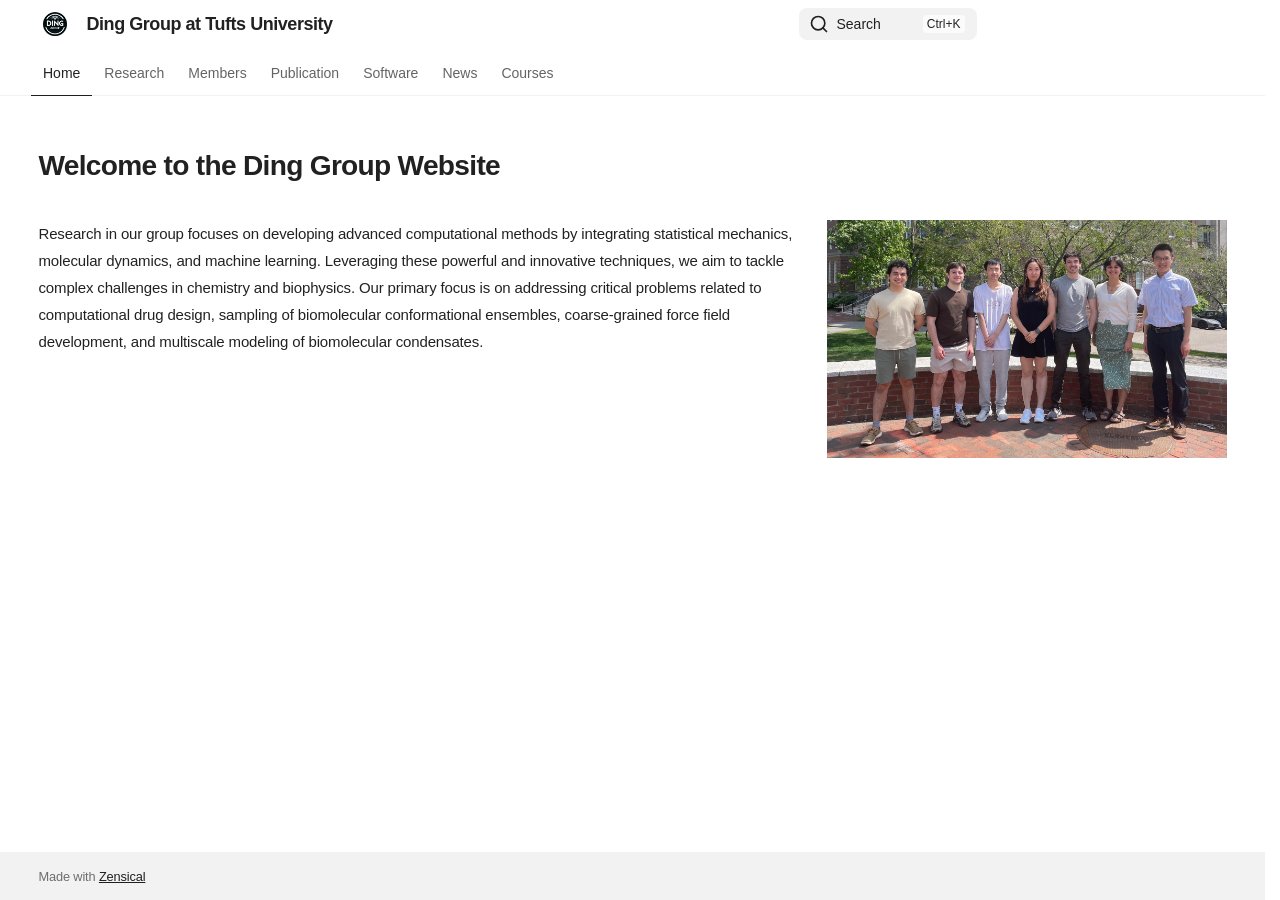
==== commit ecee25a2: "deploy: 98adff17ace94b55e288803a081b6ec8b6bccdd0" ====
--- a/index.html
+++ b/index.html
@@ -19,7 +19,7 @@
       
       
       <link rel="icon" href="./assets/images/favicon.png">
-      <meta name="generator" content="zensical-0.0.45">
+      <meta name="generator" content="zensical-0.0.54">
     
     
       
@@ -30,7 +30,7 @@
       
         
       
-      <link rel="stylesheet" href="./assets/stylesheets/modern/main.fba56155.min.css">
+      <link rel="stylesheet" href="./assets/stylesheets/modern/main.20815dad.min.css">
       
         
           
@@ -613,10 +613,10 @@
     
       
       
-      <script id="__config" type="application/json">{"annotate":null,"base":".","features":["navigation.tabs"],"search":"./assets/javascripts/workers/search.e2d2d235.min.js","tags":null,"translations":{"clipboard.copied":"Copied to clipboard","clipboard.copy":"Copy to clipboard","search.result.more.one":"1 more on this page","search.result.more.other":"# more on this page","search.result.none":"No matching documents","search.result.one":"1 matching document","search.result.other":"# matching documents","search.result.placeholder":"Type to start searching","search.result.term.missing":"Missing","select.version":"Select version"},"version":null}</script>
-    
-    
-      <script src="./assets/javascripts/bundle.6e5f0216.min.js"></script>
+      <script id="__config" type="application/json">{"annotate":null,"base":".","features":["navigation.tabs"],"search":"./assets/javascripts/workers/search.7d14d953.min.js","tags":null,"translations":{"clipboard.copied":"Copied to clipboard","clipboard.copy":"Copy to clipboard","search.result.more.one":"1 more on this page","search.result.more.other":"# more on this page","search.result.none":"No matching documents","search.result.one":"1 matching document","search.result.other":"# matching documents","search.result.placeholder":"Type to start searching","search.result.term.missing":"Missing","select.version":"Select version"},"version":null}</script>
+    
+    
+      <script src="./assets/javascripts/bundle.e886cdf1.min.js"></script>
       
     
   </body>
--- a/assets/stylesheets/modern/main.20815dad.min.css
+++ b/assets/stylesheets/modern/main.20815dad.min.css
@@ -0,0 +1 @@
+@charset "UTF-8";html{-webkit-text-size-adjust:none;-moz-text-size-adjust:none;text-size-adjust:none;box-sizing:border-box}*,:after,:before{box-sizing:inherit}@media (prefers-reduced-motion){*,:after,:before{transition:none!important}}body{margin:0}a,button,input,label{-webkit-tap-highlight-color:transparent}a{color:inherit;text-decoration:none}hr{border:0;box-sizing:initial;display:block;height:.05rem;overflow:visible;padding:0}small{font-size:80%}sub,sup{line-height:1em}img{border-style:none}table{border-collapse:initial;border-spacing:0}td,th{font-weight:400;vertical-align:top}button{background:#0000;border:0;font-family:inherit;font-size:inherit;margin:0;padding:0}input{border:0;outline:none}:root{--md-primary-fg-color:#4051b5;--md-primary-fg-color--light:#5d6cc0;--md-primary-fg-color--dark:#303fa1;--md-primary-bg-color:#fff;--md-primary-bg-color--light:#ffffffb3;--md-accent-fg-color:#526cfe;--md-accent-fg-color--transparent:#526cfe1a;--md-accent-bg-color:#fff;--md-accent-bg-color--light:#ffffffb3}[data-md-color-scheme=default]{color-scheme:light}[data-md-color-scheme=default] img[src$="#gh-dark-mode-only"],[data-md-color-scheme=default] img[src$="#only-dark"]{display:none}:root,[data-md-color-scheme=default]{--md-hue:225deg;--md-default-fg-color:#000000de;--md-default-fg-color--light:#0000008c;--md-default-fg-color--lighter:#00000052;--md-default-fg-color--lightest:#0000000d;--md-default-bg-color:#fff;--md-default-bg-color--light:#ffffffb3;--md-default-bg-color--lighter:#ffffff4d;--md-default-bg-color--lightest:#ffffff1f;--md-code-fg-color:#36464e;--md-code-bg-color:#f5f5f5;--md-code-bg-color--light:#f5f5f5b3;--md-code-bg-color--lighter:#f5f5f54d;--md-code-hl-color:#4287ff;--md-code-hl-color--light:#4287ff1a;--md-code-hl-number-color:#d52a2a;--md-code-hl-special-color:#db1457;--md-code-hl-function-color:#a846b9;--md-code-hl-constant-color:#6e59d9;--md-code-hl-keyword-color:#3f6ec6;--md-code-hl-string-color:#1c7d4d;--md-code-hl-name-color:var(--md-code-fg-color);--md-code-hl-operator-color:var(--md-default-fg-color--light);--md-code-hl-punctuation-color:var(--md-default-fg-color--light);--md-code-hl-comment-color:var(--md-default-fg-color--light);--md-code-hl-generic-color:var(--md-default-fg-color--light);--md-code-hl-variable-color:var(--md-default-fg-color--light);--md-typeset-color:var(--md-default-fg-color);--md-typeset-a-color:var(--md-primary-fg-color);--md-typeset-del-color:#f5503d26;--md-typeset-ins-color:#0bd57026;--md-typeset-kbd-color:#fafafa;--md-typeset-kbd-accent-color:#fff;--md-typeset-kbd-border-color:#b8b8b8;--md-typeset-mark-color:#ffff0080;--md-typeset-table-color:#0000001f;--md-typeset-table-color--light:rgba(0,0,0,.035);--md-admonition-fg-color:var(--md-default-fg-color);--md-admonition-bg-color:var(--md-default-bg-color);--md-warning-fg-color:#000000de;--md-warning-bg-color:#ff9;--md-shadow-z1:0 0.2rem 0.5rem #0000000d,0 0 0.05rem #0000001a;--md-shadow-z2:0 0.2rem 0.5rem #0000001a,0 0 0.05rem #00000040;--md-shadow-z3:0 0.2rem 0.5rem #0003,0 0 0.05rem #00000059;--color-foreground:0 0 0;--color-background:255 255 255;--color-background-subtle:240 240 240;--color-backdrop:255 255 255}.md-icon svg{fill:currentcolor;display:block;height:1.2rem;width:1.2rem}.md-icon svg.lucide{fill:#0000;stroke:currentcolor}body{-webkit-font-smoothing:antialiased;-moz-osx-font-smoothing:grayscale;--md-text-font-family:var(--md-text-font,_),-apple-system,BlinkMacSystemFont,Helvetica,Arial,sans-serif;--md-code-font-family:var(--md-code-font,_),SFMono-Regular,Consolas,Menlo,monospace}aside,body,input{font-feature-settings:"kern","liga";color:var(--md-typeset-color);font-family:var(--md-text-font-family)}code,kbd,pre{font-feature-settings:"kern";font-family:var(--md-code-font-family)}:root{--md-typeset-table-sort-icon:url('data:image/svg+xml;charset=utf-8,<svg xmlns="http://www.w3.org/2000/svg" fill="none" stroke="currentColor" stroke-linecap="round" stroke-linejoin="round" stroke-width="2" class="lucide lucide-arrow-down-up" viewBox="0 0 24 24"><path d="m3 16 4 4 4-4m-4 4V4m14 4-4-4-4 4m4-4v16"/></svg>');--md-typeset-table-sort-icon--asc:url('data:image/svg+xml;charset=utf-8,<svg xmlns="http://www.w3.org/2000/svg" fill="none" stroke="currentColor" stroke-linecap="round" stroke-linejoin="round" stroke-width="2" class="lucide lucide-arrow-down-narrow-wide" viewBox="0 0 24 24"><path d="m3 16 4 4 4-4m-4 4V4m4 0h4m-4 4h7m-7 4h10"/></svg>');--md-typeset-table-sort-icon--desc:url('data:image/svg+xml;charset=utf-8,<svg xmlns="http://www.w3.org/2000/svg" fill="none" stroke="currentColor" stroke-linecap="round" stroke-linejoin="round" stroke-width="2" class="lucide lucide-arrow-up-narrow-wide" viewBox="0 0 24 24"><path d="m3 8 4-4 4 4M7 4v16m4-8h4m-4 4h7m-7 4h10"/></svg>');--md-typeset-preview-icon:url('data:image/svg+xml;charset=utf-8,<svg xmlns="http://www.w3.org/2000/svg" fill="none" stroke="currentColor" stroke-linecap="round" stroke-linejoin="round" stroke-width="2" class="lucide lucide-mouse-pointer-2" viewBox="0 0 24 24"><path d="M4.037 4.688a.495.495 0 0 1 .651-.651l16 6.5a.5.5 0 0 1-.063.947l-6.124 1.58a2 2 0 0 0-1.438 1.435l-1.579 6.126a.5.5 0 0 1-.947.063z"/></svg>')}.md-typeset{-webkit-print-color-adjust:exact;color-adjust:exact;font-size:.75rem;letter-spacing:-.01em;line-height:1.8;overflow-wrap:break-word}@media print{.md-typeset{font-size:.68rem}}.md-typeset blockquote,.md-typeset dl,.md-typeset figure,.md-typeset ol,.md-typeset pre,.md-typeset ul{margin-bottom:1em;margin-top:1em}.md-typeset h1{color:var(--md-default-fg-color);font-size:1.875em;line-height:1.3;margin:0 0 1.25em}.md-typeset h1,.md-typeset h2{font-weight:700;letter-spacing:-.025em}.md-typeset h2{font-size:1.5em;line-height:1.4;margin:1.6em 0 .64em}.md-typeset h3{font-size:1.25em;font-weight:700;letter-spacing:-.01em;line-height:1.5;margin:1.6em 0 .8em}.md-typeset h2+h3{margin-top:.8em}.md-typeset h4{font-weight:700;letter-spacing:-.01em;margin:1em 0}.md-typeset h5,.md-typeset h6{color:var(--md-default-fg-color--light);font-size:.8em;font-weight:700;letter-spacing:-.01em;margin:1.25em 0}.md-typeset h5{text-transform:uppercase}.md-typeset h5 code{text-transform:none}.md-typeset hr{border-bottom:.05rem solid var(--md-default-fg-color--lightest);display:flow-root;margin:1.5em 0}.md-typeset a{color:var(--md-typeset-a-color);text-decoration:underline;word-break:break-word}.md-typeset a,.md-typeset a:before{transition:color 125ms}.md-typeset a:focus,.md-typeset a:hover{color:var(--md-accent-fg-color)}.md-typeset a:focus code,.md-typeset a:hover code{background-color:var(--md-accent-fg-color--transparent);color:var(--md-accent-fg-color)}.md-typeset a code{color:var(--md-typeset-a-color)}.md-typeset a.focus-visible{outline-color:var(--md-accent-fg-color);outline-offset:.2rem}.md-typeset code,.md-typeset kbd,.md-typeset pre{color:var(--md-code-fg-color);direction:ltr;font-variant-ligatures:none;transition:background-color 125ms}@media print{.md-typeset code,.md-typeset kbd,.md-typeset pre{white-space:pre-wrap}}.md-typeset code{background-color:var(--md-code-bg-color);border-radius:.2rem;-webkit-box-decoration-break:clone;box-decoration-break:clone;font-size:.8533333333em;padding:.2em .4em;transition:color 125ms,background-color 125ms;word-break:break-word}.md-typeset code:not(.focus-visible){-webkit-tap-highlight-color:transparent;outline:none}.md-typeset pre{display:flow-root;line-height:1.5;position:relative}.md-typeset pre>code{border-radius:.4rem;-webkit-box-decoration-break:slice;box-decoration-break:slice;box-shadow:none;display:block;margin:0;outline-color:var(--md-accent-fg-color);overflow:auto;padding:.8203125em 1.25em;scrollbar-color:var(--md-default-fg-color--lighter) #0000;scrollbar-width:thin;touch-action:auto;word-break:normal}.md-typeset pre>code:hover{scrollbar-color:var(--md-accent-fg-color) #0000}.md-typeset pre>code::-webkit-scrollbar{height:.2rem;width:.2rem}.md-typeset pre>code::-webkit-scrollbar-thumb{background-color:var(--md-default-fg-color--lighter)}.md-typeset pre>code::-webkit-scrollbar-thumb:hover{background-color:var(--md-accent-fg-color)}.md-typeset kbd{background-color:var(--md-default-bg-color);border-radius:.2rem;box-shadow:0 0 0 .05rem var(--md-typeset-kbd-border-color),0 .15rem 0 var(--md-typeset-kbd-border-color);color:var(--md-default-fg-color);display:inline-block;font-size:.75em;padding:0 .6666666667em;vertical-align:text-top;word-break:break-word}.md-typeset mark{background-color:var(--md-typeset-mark-color);-webkit-box-decoration-break:clone;box-decoration-break:clone;color:inherit;word-break:break-word}.md-typeset abbr{border-bottom:.05rem dotted var(--md-default-fg-color--light);cursor:help;text-decoration:none}.md-typeset [data-preview]{position:relative}[dir=ltr] .md-typeset [data-preview]:after{margin-left:.125em}[dir=rtl] .md-typeset [data-preview]:after{margin-right:.125em}.md-typeset [data-preview]:after{background-color:currentcolor;content:"";display:inline-block;height:.8em;-webkit-mask-image:var(--md-typeset-preview-icon);mask-image:var(--md-typeset-preview-icon);-webkit-mask-repeat:no-repeat;mask-repeat:no-repeat;-webkit-mask-size:contain;mask-size:contain;transition:background-color 125ms;vertical-align:text-top;width:.8em}.md-typeset small{opacity:.75}[dir=ltr] .md-typeset sub,[dir=ltr] .md-typeset sup{margin-left:.078125em}[dir=rtl] .md-typeset sub,[dir=rtl] .md-typeset sup{margin-right:.078125em}[dir=ltr] .md-typeset blockquote{padding-left:.6rem}[dir=rtl] .md-typeset blockquote{padding-right:.6rem}[dir=ltr] .md-typeset blockquote{border-left:.2rem solid var(--md-default-fg-color--lighter)}[dir=rtl] .md-typeset blockquote{border-right:.2rem solid var(--md-default-fg-color--lighter)}.md-typeset blockquote{color:var(--md-default-fg-color--light);margin-left:0;margin-right:0}.md-typeset ul{list-style-type:disc}.md-typeset ul[type]{list-style-type:revert-layer}[dir=ltr] .md-typeset ol,[dir=ltr] .md-typeset ul{margin-left:.625em}[dir=rtl] .md-typeset ol,[dir=rtl] .md-typeset ul{margin-right:.625em}.md-typeset ol,.md-typeset ul{padding:0}.md-typeset ol:not([hidden]),.md-typeset ul:not([hidden]){display:flow-root}.md-typeset ol ol,.md-typeset ul ol{list-style-type:lower-alpha}.md-typeset ol ol ol,.md-typeset ul ol ol{list-style-type:lower-roman}.md-typeset ol ol ol ol,.md-typeset ul ol ol ol{list-style-type:upper-alpha}.md-typeset ol ol ol ol ol,.md-typeset ul ol ol ol ol{list-style-type:upper-roman}.md-typeset ol[type],.md-typeset ul[type]{list-style-type:revert-layer}[dir=ltr] .md-typeset ol li,[dir=ltr] .md-typeset ul li{margin-left:1.25em}[dir=rtl] .md-typeset ol li,[dir=rtl] .md-typeset ul li{margin-right:1.25em}.md-typeset ol li,.md-typeset ul li{margin-bottom:.5em}.md-typeset ol li blockquote,.md-typeset ol li p,.md-typeset ul li blockquote,.md-typeset ul li p{margin:.5em 0}.md-typeset ol li:last-child,.md-typeset ul li:last-child{margin-bottom:0}[dir=ltr] .md-typeset ol li ol,[dir=ltr] .md-typeset ol li ul,[dir=ltr] .md-typeset ul li ol,[dir=ltr] .md-typeset ul li ul{margin-left:.625em}[dir=rtl] .md-typeset ol li ol,[dir=rtl] .md-typeset ol li ul,[dir=rtl] .md-typeset ul li ol,[dir=rtl] .md-typeset ul li ul{margin-right:.625em}.md-typeset ol li ol,.md-typeset ol li ul,.md-typeset ul li ol,.md-typeset ul li ul{margin-bottom:.5em;margin-top:.5em}[dir=ltr] .md-typeset dd{margin-left:1.875em}[dir=rtl] .md-typeset dd{margin-right:1.875em}.md-typeset dd{margin-bottom:1.5em;margin-top:1em}.md-typeset img,.md-typeset svg,.md-typeset video{height:auto;max-width:100%}.md-typeset img[align=left]{margin:1em 1em 1em 0}.md-typeset img[align=right]{margin:1em 0 1em 1em}.md-typeset img[align]:only-child{margin-top:0}.md-typeset figure{display:flow-root;margin:1em auto;max-width:100%;text-align:center;width:fit-content}.md-typeset figure img{display:block;margin:0 auto}.md-typeset figcaption{font-style:italic;margin:1em auto;max-width:24rem}.md-typeset iframe{max-width:100%}.md-typeset table:not([class]){background-color:var(--md-default-bg-color);border:.05rem solid var(--md-typeset-table-color);border-radius:.1rem;display:inline-block;font-size:.64rem;max-width:100%;overflow:auto;touch-action:auto}@media print{.md-typeset table:not([class]){display:table}}.md-typeset table:not([class])+*{margin-top:1.5em}.md-typeset table:not([class]) td>:first-child,.md-typeset table:not([class]) th>:first-child{margin-top:0}.md-typeset table:not([class]) td>:last-child,.md-typeset table:not([class]) th>:last-child{margin-bottom:0}.md-typeset table:not([class]) td:not([align]),.md-typeset table:not([class]) th:not([align]){text-align:left}[dir=rtl] .md-typeset table:not([class]) td:not([align]),[dir=rtl] .md-typeset table:not([class]) th:not([align]){text-align:right}.md-typeset table:not([class]) th{font-weight:700;min-width:5rem;padding:.9375em 1.25em;vertical-align:top}.md-typeset table:not([class]) td{border-top:.05rem solid var(--md-typeset-table-color);padding:.9375em 1.25em;vertical-align:top}.md-typeset table:not([class]) tbody tr{transition:background-color 125ms}.md-typeset table:not([class]) tbody tr:hover{background-color:var(--md-typeset-table-color--light);box-shadow:0 .05rem 0 var(--md-default-bg-color) inset}.md-typeset table:not([class]) a{word-break:normal}.md-typeset table th[role=columnheader]{cursor:pointer}[dir=ltr] .md-typeset table th[role=columnheader]:after{margin-left:.5em}[dir=rtl] .md-typeset table th[role=columnheader]:after{margin-right:.5em}.md-typeset table th[role=columnheader]:after{content:"";display:inline-block;height:1.2em;-webkit-mask-image:var(--md-typeset-table-sort-icon);mask-image:var(--md-typeset-table-sort-icon);-webkit-mask-repeat:no-repeat;mask-repeat:no-repeat;-webkit-mask-size:contain;mask-size:contain;transition:background-color 125ms;vertical-align:text-bottom;width:1.2em}.md-typeset table th[role=columnheader]:hover:after{background-color:var(--md-default-fg-color--lighter)}.md-typeset table th[role=columnheader][aria-sort=ascending]:after{background-color:var(--md-default-fg-color--light);-webkit-mask-image:var(--md-typeset-table-sort-icon--asc);mask-image:var(--md-typeset-table-sort-icon--asc)}.md-typeset table th[role=columnheader][aria-sort=descending]:after{background-color:var(--md-default-fg-color--light);-webkit-mask-image:var(--md-typeset-table-sort-icon--desc);mask-image:var(--md-typeset-table-sort-icon--desc)}.md-typeset__scrollwrap{margin:1em -.8rem;overflow-x:auto;touch-action:auto}.md-typeset__table{display:inline-block;margin-bottom:.5em;padding:0 .8rem}@media print{.md-typeset__table{display:block}}html .md-typeset__table table{display:table;margin:0;overflow:hidden;width:100%}@media screen and (max-width:44.984375em){.md-content__inner>pre{margin:1em -.8rem}.md-content__inner>pre code{border-radius:0}}.md-banner{background-color:var(--md-accent-fg-color--transparent);color:var(--md-default-fg-color);overflow:auto}@media print{.md-banner{display:none}}.md-banner--warning{background-color:var(--md-warning-bg-color);color:var(--md-warning-fg-color)}.md-banner__inner{font-size:.7rem;margin:.6rem auto;padding:0 .8rem}[dir=ltr] .md-banner__button{float:right}[dir=rtl] .md-banner__button{float:left}.md-banner__button{color:inherit;cursor:pointer;transition:opacity .25s}.no-js .md-banner__button{display:none}.md-banner__button:hover{opacity:.7}html{scrollbar-gutter:stable;font-size:125%;height:100%;overflow-x:hidden}@media screen and (min-width:100em){html{font-size:137.5%}}@media screen and (min-width:125em){html{font-size:150%}}body{background-color:var(--md-default-bg-color);display:flex;flex-direction:column;font-size:.5rem;min-height:100%;position:relative;width:100%}@media print{body{display:block}}@media screen and (max-width:59.984375em){body[data-md-scrolllock]{position:fixed}}.md-grid{margin-left:auto;margin-right:auto;max-width:61rem}.md-container{display:flex;flex-direction:column;flex-grow:1}@media print{.md-container{display:block}}.md-main{flex-grow:1}.md-main__inner{display:flex;height:100%;margin-top:1.5rem}.md-ellipsis{overflow:hidden;text-overflow:ellipsis}.md-toggle{display:none}.md-option{height:0;opacity:0;position:absolute;width:0}.md-option:checked+label:not([hidden]){display:block}.md-option.focus-visible+label{outline-color:var(--md-accent-fg-color);outline-style:auto}.md-skip{background-color:var(--md-default-fg-color);border-radius:.1rem;color:var(--md-default-bg-color);font-size:.64rem;margin:.5rem;opacity:0;outline-color:var(--md-accent-fg-color);padding:.3rem .5rem;position:fixed;transform:translateY(.4rem);z-index:-1}.md-skip:focus{opacity:1;transform:translateY(0);transition:transform .25s cubic-bezier(.4,0,.2,1),opacity 175ms 75ms;z-index:10}@page{margin:25mm}:root{--md-clipboard-icon:url('data:image/svg+xml;charset=utf-8,<svg xmlns="http://www.w3.org/2000/svg" fill="none" stroke="currentColor" stroke-linecap="round" stroke-linejoin="round" stroke-width="2" class="lucide lucide-clipboard-copy" viewBox="0 0 24 24"><rect width="8" height="4" x="8" y="2" rx="1" ry="1"/><path d="M8 4H6a2 2 0 0 0-2 2v14a2 2 0 0 0 2 2h12a2 2 0 0 0 2-2v-2M16 4h2a2 2 0 0 1 2 2v4m1 4H11"/><path d="m15 10-4 4 4 4"/></svg>')}.md-clipboard{border-radius:.1rem;color:var(--md-default-fg-color--lightest);cursor:pointer;height:1.5em;outline-color:var(--md-accent-fg-color);outline-offset:.1rem;transition:color .25s;width:1.5em;z-index:1}@media print{.md-clipboard{display:none}}.md-clipboard:not(.focus-visible){-webkit-tap-highlight-color:transparent;outline:none}:hover>.md-clipboard{color:var(--md-default-fg-color--light)}.md-clipboard:focus,.md-clipboard:hover{color:var(--md-accent-fg-color)}.md-clipboard:after{background-color:currentcolor;content:"";display:block;height:1.125em;margin:0 auto;-webkit-mask-image:var(--md-clipboard-icon);mask-image:var(--md-clipboard-icon);-webkit-mask-position:center;mask-position:center;-webkit-mask-repeat:no-repeat;mask-repeat:no-repeat;-webkit-mask-size:contain;mask-size:contain;width:1.125em}.md-clipboard--inline{cursor:pointer}.md-clipboard--inline code{transition:color .25s,background-color .25s}.md-clipboard--inline:focus code,.md-clipboard--inline:hover code{background-color:var(--md-accent-fg-color--transparent);color:var(--md-accent-fg-color)}:root{--md-code-select-icon:url('data:image/svg+xml;charset=utf-8,<svg xmlns="http://www.w3.org/2000/svg" fill="none" stroke="currentColor" stroke-linecap="round" stroke-linejoin="round" stroke-width="2" class="lucide lucide-scan" viewBox="0 0 24 24"><path d="M3 7V5a2 2 0 0 1 2-2h2m10 0h2a2 2 0 0 1 2 2v2m0 10v2a2 2 0 0 1-2 2h-2M7 21H5a2 2 0 0 1-2-2v-2"/></svg>');--md-code-copy-icon:url('data:image/svg+xml;charset=utf-8,<svg xmlns="http://www.w3.org/2000/svg" fill="none" stroke="currentColor" stroke-linecap="round" stroke-linejoin="round" stroke-width="2" class="lucide lucide-clipboard-copy" viewBox="0 0 24 24"><rect width="8" height="4" x="8" y="2" rx="1" ry="1"/><path d="M8 4H6a2 2 0 0 0-2 2v14a2 2 0 0 0 2 2h12a2 2 0 0 0 2-2v-2M16 4h2a2 2 0 0 1 2 2v4m1 4H11"/><path d="m15 10-4 4 4 4"/></svg>')}.md-typeset .md-code__content{display:grid}.md-code__nav{background-color:var(--md-code-bg-color--lighter);border-radius:.1rem;display:flex;gap:.2rem;padding:.2rem;position:absolute;right:.25em;top:.25em;transition:background-color .25s;z-index:1}:hover>.md-code__nav{background-color:var(--md-code-bg-color--light)}.md-code__button{color:var(--md-default-fg-color--lightest);cursor:pointer;display:block;height:1.5em;outline-color:var(--md-accent-fg-color);outline-offset:.1rem;transition:color .25s;width:1.5em}:hover>*>.md-code__button{color:var(--md-default-fg-color--light)}.md-code__button.focus-visible,.md-code__button:hover{color:var(--md-accent-fg-color)}.md-code__button--active{color:var(--md-default-fg-color)!important}.md-code__button:after{background-color:currentcolor;content:"";display:block;height:1.125em;margin:0 auto;-webkit-mask-position:center;mask-position:center;-webkit-mask-repeat:no-repeat;mask-repeat:no-repeat;-webkit-mask-size:contain;mask-size:contain;width:1.125em}.md-code__button[data-md-type=select]:after{-webkit-mask-image:var(--md-code-select-icon);mask-image:var(--md-code-select-icon)}.md-code__button[data-md-type=copy]:after{-webkit-mask-image:var(--md-code-copy-icon);mask-image:var(--md-code-copy-icon)}@keyframes consent{0%{opacity:0;transform:translateY(100%)}to{opacity:1;transform:translateY(0)}}@keyframes overlay{0%{opacity:0}to{opacity:1}}.md-consent__overlay{animation:overlay .35s both;-webkit-backdrop-filter:blur(.2rem);backdrop-filter:blur(.2rem);background-color:var(--md-default-bg-color--light);height:100%;opacity:1;position:fixed;top:0;width:100%;z-index:5}.md-consent__inner{bottom:0;display:flex;justify-content:center;max-height:100%;padding:0;position:fixed;width:100%;z-index:5}.md-consent__form{animation:consent .5s cubic-bezier(.1,.7,.1,1) both;background-color:var(--md-default-bg-color);border:0;border-radius:.8rem;box-shadow:var(--md-shadow-z3);margin:.4rem;overflow:auto;padding-left:1.2rem;padding-right:1.2rem}.md-consent__settings{display:none;margin:1em 0}input:checked+.md-consent__settings{display:block}.md-consent__controls{line-height:1.2;margin-bottom:.8rem}.md-typeset .md-consent__controls .md-button{display:inline}@media screen and (max-width:44.984375em){.md-typeset .md-consent__controls .md-button{display:block;margin-top:.4rem;text-align:center;width:100%}}.md-consent label{cursor:pointer}.md-content{flex-grow:1;min-width:0}.md-content__inner{margin:0 .8rem 1.2rem;padding-top:.7rem}@media screen and (min-width:76.25em){[dir=ltr] .md-sidebar--primary:not([hidden])~.md-content>.md-content__inner{margin-left:1.2rem}[dir=ltr] .md-sidebar--secondary:not([hidden])~.md-content>.md-content__inner,[dir=rtl] .md-sidebar--primary:not([hidden])~.md-content>.md-content__inner{margin-right:1.2rem}[dir=rtl] .md-sidebar--secondary:not([hidden])~.md-content>.md-content__inner{margin-left:1.2rem}}.md-content__inner:before{content:"";display:block;height:.4rem}.md-content__inner>:last-child{margin-bottom:0}[dir=ltr] .md-content__button{float:right}[dir=rtl] .md-content__button{float:left}[dir=ltr] .md-content__button{margin-left:.4rem}[dir=rtl] .md-content__button{margin-right:.4rem}.md-content__button{background-color:var(--md-default-fg-color--lightest);border-radius:.4rem;display:flex;margin-top:.2rem;padding:.3rem}@media print{.md-content__button{display:none}}.md-typeset .md-content__button{color:var(--md-default-fg-color);transition:color .25s,background-color .25s}.md-typeset .md-content__button svg{opacity:.5;transition:opacity .25s}.md-typeset .md-content__button:focus,.md-typeset .md-content__button:hover{background-color:var(--md-accent-fg-color--transparent);color:var(--md-accent-fg-color)}.md-typeset .md-content__button:focus svg,.md-typeset .md-content__button:hover svg{opacity:1}.md-content__button svg{height:.9rem;width:.9rem}[dir=rtl] .md-content__button svg{transform:scaleX(-1)}.md-content__button svg.lucide{fill:#0000;stroke:currentcolor}[dir=ltr] .md-dialog{right:.8rem}[dir=rtl] .md-dialog{left:.8rem}.md-dialog{background-color:var(--md-accent-fg-color);border-radius:1.2rem;bottom:.8rem;box-shadow:var(--md-shadow-z3);min-width:11.1rem;opacity:0;padding:.4rem 1.2rem;pointer-events:none;position:fixed;transform:translateY(100%);transition:transform 0ms .4s,opacity .4s;z-index:4}@media print{.md-dialog{display:none}}.md-dialog--active{opacity:1;pointer-events:auto;transform:translateY(0);transition:transform .4s cubic-bezier(.075,.85,.175,1),opacity .4s}.md-dialog__inner{color:var(--md-default-bg-color);font-size:.7rem}.md-feedback{margin:2em 0 1em;text-align:center}.md-feedback fieldset{border:none;margin:0;padding:0}.md-feedback__title{font-weight:700;margin:1em auto}.md-feedback__inner{position:relative}.md-feedback__list{display:flex;flex-wrap:wrap;place-content:baseline center;position:relative}.md-feedback__list:hover .md-icon:not(:disabled){color:var(--md-default-fg-color--lighter)}:disabled .md-feedback__list{min-height:1.8rem}.md-feedback__icon{color:var(--md-default-fg-color--light);cursor:pointer;flex-shrink:0;margin:0 .1rem;transition:color 125ms}.md-feedback__icon:not(:disabled).md-icon:hover{color:var(--md-accent-fg-color)}.md-feedback__icon:disabled{color:var(--md-default-fg-color--lightest);pointer-events:none}.md-feedback__note{opacity:0;position:relative;transform:translateY(.4rem);transition:transform .4s cubic-bezier(.1,.7,.1,1),opacity .15s}.md-feedback__note>*{margin:0 auto;max-width:16rem}:disabled .md-feedback__note{opacity:1;transform:translateY(0)}@media print{.md-feedback{display:none}}.md-footer{background-color:var(--md-default-bg-color);border-top:.05rem solid var(--md-default-fg-color--lightest);color:var(--md-default-fg-color)}@media print{.md-footer{display:none}}.md-footer__inner{justify-content:space-between;overflow:auto;padding:.2rem}.md-footer__inner:not([hidden]){display:flex}.md-footer__link{align-items:end;display:flex;flex-grow:0.01;margin-bottom:.4rem;margin-top:1rem;max-width:100%;outline-color:var(--md-accent-fg-color);overflow:hidden;transition:opacity .25s}.md-footer__link:focus,.md-footer__link:hover{opacity:.7}[dir=rtl] .md-footer__link svg{transform:scaleX(-1)}@media screen and (max-width:44.984375em){.md-footer__link--prev{flex-shrink:0}.md-footer__link--prev .md-footer__title{display:none}}[dir=ltr] .md-footer__link--next{margin-left:auto}[dir=rtl] .md-footer__link--next{margin-right:auto}.md-footer__link--next{text-align:right}[dir=rtl] .md-footer__link--next{text-align:left}.md-footer__title{flex-grow:1;font-size:.8rem;margin-bottom:.7rem;max-width:calc(100% - 2.4rem);padding:0 1rem;white-space:nowrap}.md-footer__button{margin:.2rem;padding:.4rem}.md-footer__direction{font-size:.6rem;opacity:.7}.md-footer-meta{background-color:var(--md-default-fg-color--lightest)}.md-footer-meta__inner{display:flex;flex-wrap:wrap;justify-content:space-between;padding:.2rem}html .md-footer-meta.md-typeset a:not(:focus,:hover){color:var(--md-default-fg-color)}.md-copyright{color:var(--md-default-fg-color--light);font-size:.64rem;margin:auto .6rem;padding:.4rem 0;width:100%}@media screen and (min-width:45em){.md-copyright{width:auto}}.md-copyright__highlight{color:var(--md-default-fg-color)}.md-social{display:inline-flex;gap:.2rem;margin:0 .4rem;padding:.2rem 0 .6rem}@media screen and (min-width:45em){.md-social{padding:.6rem 0}}.md-social__link{display:inline-block;height:1.6rem;text-align:center;width:1.6rem}.md-social__link:before{line-height:1.9}.md-social__link svg{fill:currentcolor;max-height:.8rem;vertical-align:-25%}.md-social__link svg.lucide{fill:#0000;stroke:currentcolor}.md-typeset .md-button{background-color:var(--md-default-fg-color--lightest);border-radius:1.2rem;color:var(--md-default-fg-color--light);cursor:pointer;display:inline-block;font-size:.875em;font-weight:700;padding:.625em 2em;text-decoration:none;transition:color 125ms,background-color 125ms,opacity 125ms}.md-typeset .md-button.focus-visible{outline-offset:0}.md-typeset .md-button:focus,.md-typeset .md-button:hover{color:var(--md-default-fg-color--light);opacity:.8}.md-typeset .md-button--primary{background-color:var(--md-primary-fg-color);color:var(--md-primary-bg-color)}.md-typeset .md-button--primary:focus,.md-typeset .md-button--primary:hover{color:var(--md-primary-bg-color);opacity:.8}[dir=ltr] .md-typeset .md-input{border-top-left-radius:.1rem}[dir=ltr] .md-typeset .md-input,[dir=rtl] .md-typeset .md-input{border-top-right-radius:.1rem}[dir=rtl] .md-typeset .md-input{border-top-left-radius:.1rem}.md-typeset .md-input{border-bottom:.1rem solid var(--md-default-fg-color--lighter);box-shadow:var(--md-shadow-z1);font-size:.8rem;height:1.8rem;padding:0 .6rem;transition:border .25s,box-shadow .25s}.md-typeset .md-input:focus,.md-typeset .md-input:hover{border-bottom-color:var(--md-accent-fg-color);box-shadow:var(--md-shadow-z2)}.md-typeset .md-input--stretch{width:100%}.md-header{-webkit-backdrop-filter:blur(.4rem);backdrop-filter:blur(.4rem);background-color:var(--md-default-bg-color--light);color:var(--md-default-fg-color);display:block;left:0;position:sticky;right:0;top:0;z-index:4}@media print{.md-header{display:none}}.md-header[hidden]{transform:translateY(-100%);transition:transform .25s cubic-bezier(.8,0,.6,1)}.md-header--shadow{box-shadow:0 .05rem 0 var(--md-default-fg-color--lightest);transition:transform .25s cubic-bezier(.1,.7,.1,1)}.md-header__inner{align-items:center;display:flex;padding:0 .4rem}.md-header__button{color:currentcolor;cursor:pointer;margin:.2rem;outline-color:var(--md-accent-fg-color);padding:.4rem;position:relative;transition:opacity .25s;vertical-align:middle;z-index:1}.md-header__button:hover{opacity:.7}.md-header__button:not([hidden]){display:inline-block}.md-header__button:not(.focus-visible){-webkit-tap-highlight-color:transparent;outline:none}.md-header__button.md-logo{margin:.2rem;padding:.4rem}@media screen and (max-width:76.234375em){.md-header__button.md-logo{display:none}}.md-header__button.md-logo img,.md-header__button.md-logo svg{fill:currentcolor;display:block;height:1.2rem;width:auto}.md-header__button.md-logo img.lucide,.md-header__button.md-logo svg.lucide{fill:#0000;stroke:currentcolor}@media screen and (min-width:60em){.md-header__button[for=__search]{display:none}}.no-js .md-header__button[for=__search]{display:none}[dir=rtl] .md-header__button[for=__search] svg{transform:scaleX(-1)}@media screen and (min-width:76.25em){.md-header__button[for=__drawer]{display:none}}.md-header__topic{display:flex;max-width:100%;position:absolute;transition:transform .4s cubic-bezier(.1,.7,.1,1),opacity .15s;white-space:nowrap}.md-header__topic+.md-header__topic{opacity:0;pointer-events:none;transform:translateX(1.25rem);transition:transform .4s cubic-bezier(1,.7,.1,.1),opacity .15s;z-index:-1}[dir=rtl] .md-header__topic+.md-header__topic{transform:translateX(-1.25rem)}.md-header__topic:first-child{font-weight:700}.md-header__title{flex-grow:1;font-size:.9rem;height:2.4rem;letter-spacing:-.025em;line-height:2.4rem;margin-left:.4rem;margin-right:.4rem}.md-header__title--active .md-header__topic{opacity:0;pointer-events:none;transform:translateX(-1.25rem);transition:transform .4s cubic-bezier(1,.7,.1,.1),opacity .15s;z-index:-1}[dir=rtl] .md-header__title--active .md-header__topic{transform:translateX(1.25rem)}.md-header__title--active .md-header__topic+.md-header__topic{opacity:1;pointer-events:auto;transform:translateX(0);transition:transform .4s cubic-bezier(.1,.7,.1,1),opacity .15s;z-index:0}.md-header__title>.md-header__ellipsis{height:100%;position:relative;width:100%}.md-header__option{display:flex;flex-shrink:0;max-width:100%;white-space:nowrap}.md-header__option>input{bottom:0}.md-header__source{display:none}@media screen and (min-width:60em){[dir=ltr] .md-header__source{margin-left:1rem}[dir=rtl] .md-header__source{margin-right:1rem}.md-header__source{display:block;max-width:11.5rem;width:11.5rem}}@media screen and (min-width:76.25em){[dir=ltr] .md-header__source{margin-left:1.4rem}[dir=rtl] .md-header__source{margin-right:1.4rem}}.md-header .md-icon svg{height:1rem;width:1rem}:root{--md-nav-icon--next:url('data:image/svg+xml;charset=utf-8,<svg xmlns="http://www.w3.org/2000/svg" fill="none" stroke="currentColor" stroke-linecap="round" stroke-linejoin="round" stroke-width="2" class="lucide lucide-chevron-right" viewBox="0 0 24 24"><path d="m9 18 6-6-6-6"/></svg>')}.md-nav{font-size:.7rem;line-height:1.3;transition:max-height .25s cubic-bezier(.86,0,.07,1)}.md-nav .md-nav__title{display:none}.md-nav__list{display:flex;flex-direction:column;gap:.2rem;list-style:none;margin:0;padding:0}[dir=ltr] .md-nav__list .md-nav__list{margin-left:.6rem}[dir=rtl] .md-nav__list .md-nav__list{margin-right:.6rem}.md-nav__item--nested .md-nav__list:after,.md-nav__item--nested .md-nav__list:before{content:" ";display:block;height:0}.md-nav__link{align-items:flex-start;border-radius:.4rem;cursor:pointer;display:flex;gap:.6rem;margin-left:.2rem;margin-right:.2rem;padding:.35rem .8rem;transition:color .25s,background-color .25s}.md-nav__link .md-nav__link{margin:0}.md-nav__link--passed,.md-nav__link--passed code{color:var(--md-default-fg-color--light)}.md-nav__item .md-nav__link--active{font-weight:500}.md-nav--primary .md-nav__item .md-nav__link--active{background:var(--md-accent-fg-color--transparent);color:var(--md-accent-fg-color)}.md-nav__item .md-nav__link--active,.md-nav__item .md-nav__link--active code{color:var(--md-typeset-a-color)}.md-nav__item .md-nav__link--active code svg,.md-nav__item .md-nav__link--active svg{opacity:1}[dir=ltr] .md-nav__item--nested>.md-nav__link:not(.md-nav__container){padding-right:.35rem}[dir=rtl] .md-nav__item--nested>.md-nav__link:not(.md-nav__container){padding-left:.35rem}.md-nav__link .md-ellipsis{flex-grow:1;position:relative}.md-nav__link .md-ellipsis code{word-break:normal}.md-nav__link .md-typeset{font-size:.7rem;line-height:1.3}.md-nav__link svg{fill:currentcolor;flex-shrink:0;height:1.3em;opacity:.5;position:relative;width:1.3em}.md-nav__link svg.lucide{fill:#0000;stroke:currentcolor}.md-nav--primary .md-nav__link[for]:focus:not(.md-nav__link--active),.md-nav--primary .md-nav__link[for]:hover:not(.md-nav__link--active),.md-nav--primary .md-nav__link[href]:focus:not(.md-nav__link--active),.md-nav--primary .md-nav__link[href]:hover:not(.md-nav__link--active){background-color:var(--md-default-fg-color--lightest);color:var(--md-default-fg-color)}.md-nav--secondary .md-nav__link{margin-left:.2rem;margin-right:.2rem;overflow-wrap:normal;padding:.35rem .8rem}.md-nav--secondary .md-nav__link[for]:focus,.md-nav--secondary .md-nav__link[for]:hover,.md-nav--secondary .md-nav__link[href]:focus,.md-nav--secondary .md-nav__link[href]:hover{background-color:initial;color:var(--md-accent-fg-color)}.md-nav__link.focus-visible{outline-color:var(--md-accent-fg-color)}.md-nav--primary .md-nav__link[for=__toc],.md-nav--primary .md-nav__link[for=__toc]~.md-nav{display:none}.md-nav__icon{font-size:.9rem;height:.9rem;width:.9rem}[dir=rtl] .md-nav__icon:after{transform:rotate(180deg)}.md-nav__item--nested .md-nav__icon:after{background-color:currentcolor;content:"";display:block;height:100%;-webkit-mask-image:var(--md-nav-icon--next);mask-image:var(--md-nav-icon--next);-webkit-mask-position:center;mask-position:center;-webkit-mask-repeat:no-repeat;mask-repeat:no-repeat;-webkit-mask-size:contain;mask-size:contain;transition:transform .25s;width:100%}@media screen and (min-width:76.25em){.md-nav__item--nested.md-nav__item--section>.md-nav__link .md-nav__icon:after{display:none}}.md-nav__item--nested .md-nav__toggle:checked~.md-nav__link .md-nav__icon:after,.md-nav__item--nested .md-toggle--indeterminate~.md-nav__link .md-nav__icon:after{transform:rotate(90deg)}.md-nav__container{background:#0000;gap:.2rem;padding:0}.md-nav__container>:first-child{flex-grow:1;min-width:0}.md-nav__container>:nth-child(2){padding:.35rem}@media screen and (min-width:76.25em){.md-nav__item--section>.md-nav__container>:nth-child(2){display:none}}.md-nav__container__icon{flex-shrink:0}.md-nav__toggle~.md-nav{display:grid;grid-template-rows:minmax(.005rem,0fr);opacity:0;transition:grid-template-rows .25s cubic-bezier(.86,0,.07,1),opacity .25s,visibility 0ms .25s;visibility:collapse}.md-nav__toggle~.md-nav>.md-nav__list{overflow:hidden}.md-nav__toggle.md-toggle--indeterminate~.md-nav,.md-nav__toggle:checked~.md-nav{grid-template-rows:minmax(.4rem,1fr);opacity:1;transition:grid-template-rows .25s cubic-bezier(.86,0,.07,1),opacity .15s .1s,visibility 0ms;visibility:visible}.md-nav__toggle.md-toggle--indeterminate~.md-nav{transition:none}.md-nav--secondary{margin-bottom:.1rem;margin-top:.1rem}.md-nav--secondary .md-nav{margin-top:.2rem}.md-nav--secondary .md-nav__title{background:var(--md-default-bg-color);display:flex;font-weight:700;margin-left:.2rem;margin-right:.2rem;padding:.35rem .6rem;position:sticky;top:0;z-index:1}.md-nav--secondary .md-nav__title .md-nav__icon{display:none}.md-nav--secondary .md-nav__link{padding:.2rem .6rem}@media screen and (max-width:76.234375em){.md-nav--primary{margin-bottom:.4rem;margin-left:.2rem;margin-right:.2rem}.md-nav .md-nav__title[for=__drawer]{align-items:center;border-bottom:.05rem solid var(--md-default-fg-color-lightest);display:flex;font-size:.8rem;font-weight:700;gap:.4rem;padding:.8rem}.md-nav .md-nav__title[for=__drawer] .md-logo{height:1.6rem;width:1.6rem}.md-nav .md-nav__title[for=__drawer] .md-logo img,.md-nav .md-nav__title[for=__drawer] .md-logo svg{fill:currentcolor;display:block;height:100%;max-width:100%;object-fit:contain;width:auto}.md-nav .md-nav__title[for=__drawer] .md-logo img.lucide,.md-nav .md-nav__title[for=__drawer] .md-logo svg.lucide{fill:#0000;stroke:currentcolor}}.md-nav__source{border:.05rem solid var(--md-default-fg-color--lightest);border-radius:.4rem;margin:.2rem .2rem .6rem;transition:background-color .25s,border-color .25s}.md-nav__source:focus,.md-nav__source:hover{background-color:var(--md-default-fg-color--lightest);border-color:#0000}[dir=ltr] .md-nav--integrated>.md-nav__list>.md-nav__item--active .md-nav--secondary{margin-left:1.1rem}[dir=rtl] .md-nav--integrated>.md-nav__list>.md-nav__item--active .md-nav--secondary{margin-right:1.1rem}[dir=ltr] .md-nav--integrated>.md-nav__list>.md-nav__item--active .md-nav--secondary{border-left:.05rem solid var(--md-default-fg-color--lightest)}[dir=rtl] .md-nav--integrated>.md-nav__list>.md-nav__item--active .md-nav--secondary{border-right:.05rem solid var(--md-default-fg-color--lightest)}.md-nav--integrated>.md-nav__list>.md-nav__item--active .md-nav--secondary{display:block;margin-bottom:.5em;margin-top:.5em;opacity:1;visibility:visible}.md-nav--integrated>.md-nav__list>.md-nav__item--active .md-nav--secondary .md-nav__link{background:#0000}.md-nav--integrated>.md-nav__list>.md-nav__item--active .md-nav--secondary .md-nav__link--active{font-weight:500}.md-nav--integrated>.md-nav__list>.md-nav__item--active .md-nav--secondary .md-nav__link:focus,.md-nav--integrated>.md-nav__list>.md-nav__item--active .md-nav--secondary .md-nav__link:hover{color:var(--md-accent-fg-color)}.md-nav--integrated>.md-nav__list>.md-nav__item--active .md-nav--secondary>.md-nav__list{margin-left:0;overflow:visible;padding-bottom:0}.md-nav--integrated>.md-nav__list>.md-nav__item--active .md-nav--secondary>.md-nav__title{display:none}@media screen and (min-width:76.25em){.md-nav--primary{margin-bottom:.1rem;margin-top:.1rem}.md-nav__source{display:none}[dir=ltr] .md-nav__list .md-nav__item--section>.md-nav>.md-nav__list{margin-left:0}[dir=rtl] .md-nav__list .md-nav__item--section>.md-nav>.md-nav__list{margin-right:0}.md-nav__item--section>.md-nav__link--active,.md-nav__item--section>.md-nav__link>.md-nav__link--active{font-weight:700}.md-nav__item--section{margin-top:.4rem}.md-nav__item--section:first-child{margin-top:0}.md-nav__item--section:last-child{margin-bottom:0}.md-nav__item--section>.md-nav__link{font-weight:700}.md-nav__item--section>.md-nav__link:not(.md-nav__container){pointer-events:none}.md-nav__item--section>.md-nav{display:block;opacity:1;visibility:visible}.md-nav__item--section>.md-nav>.md-nav__list>.md-nav__item{padding:0}.md-nav--lifted{margin-top:0}.md-nav--lifted>.md-nav__list>.md-nav__item{display:none}.md-nav--lifted>.md-nav__list>.md-nav__item--active{display:block}.md-nav--lifted>.md-nav__list>.md-nav__item--active>.md-nav{margin-top:.1rem}.md-nav--lifted>.md-nav__list>.md-nav__item--active>.md-nav>.md-nav__list:before,.md-nav--lifted>.md-nav__list>.md-nav__item--active>.md-nav__link{display:none}.md-nav--lifted>.md-nav__list>.md-nav__item--active.md-nav__item--section{margin:0}.md-nav--lifted .md-nav[data-md-level="1"]{grid-template-rows:minmax(.4rem,1fr);opacity:1;visibility:visible}}:root{--md-path-icon:url('data:image/svg+xml;charset=utf-8,<svg xmlns="http://www.w3.org/2000/svg" fill="none" stroke="currentColor" stroke-linecap="round" stroke-linejoin="round" stroke-width="2" class="lucide lucide-chevron-right" viewBox="0 0 24 24"><path d="m9 18 6-6-6-6"/></svg>')}.md-path{font-size:.7rem;margin:.4rem .8rem 0;overflow:auto;padding-top:1.2rem}.md-path:not([hidden]){display:block}@media screen and (min-width:76.25em){.md-path{margin:.4rem 1.2rem 0}}.md-path__list{align-items:center;display:flex;gap:.2rem;list-style:none;margin:0;padding:0}.md-path__item:not(:first-child){align-items:center;display:inline-flex;gap:.2rem;white-space:nowrap}.md-path__item:not(:first-child):before{background-color:var(--md-default-fg-color--lighter);content:"";display:inline;height:.6rem;-webkit-mask-image:var(--md-path-icon);mask-image:var(--md-path-icon);width:.6rem}.md-path__link{align-items:center;color:var(--md-default-fg-color--light);display:flex;transition:color .25s}.md-path__link:focus,.md-path__link:hover{color:var(--md-accent-fg-color)}:root{--md-progress-value:0;--md-progress-delay:400ms}.md-progress{background:var(--md-primary-bg-color);height:.075rem;opacity:min(clamp(0,var(--md-progress-value),1),clamp(0,100 - var(--md-progress-value),1));position:fixed;top:0;transform:scaleX(calc(var(--md-progress-value)*1%));transform-origin:left;transition:transform .5s cubic-bezier(.19,1,.22,1),opacity .25s var(--md-progress-delay);width:100%;z-index:4}:root{--md-search-icon:url('data:image/svg+xml;charset=utf-8,<svg xmlns="http://www.w3.org/2000/svg" fill="none" stroke="currentColor" stroke-linecap="round" stroke-linejoin="round" stroke-width="2" class="lucide lucide-search" viewBox="0 0 24 24"><path d="m21 21-4.34-4.34"/><circle cx="11" cy="11" r="8"/></svg>')}.md-search{position:relative}@media screen and (min-width:45em){.md-search{padding:.2rem 0}}@media screen and (max-width:59.984375em){.md-search{display:none}}.no-js .md-search{display:none}[dir=ltr] .md-search__button{padding-left:1.9rem;padding-right:2.2rem}[dir=rtl] .md-search__button{padding-left:2.2rem;padding-right:1.9rem}[dir=ltr] .md-search__button{text-align:left}[dir=rtl] .md-search__button{text-align:right}.md-search__button{background:var(--md-default-bg-color);color:var(--md-default-fg-color);cursor:pointer;font-size:.7rem;position:relative}@media screen and (min-width:45em){.md-search__button{background-color:var(--md-default-fg-color--lightest);border-radius:.4rem;height:1.6rem;transition:background-color .4s,color .4s;width:8.9rem}.md-search__button:focus,.md-search__button:hover{background-color:var(--md-default-fg-color--lighter);color:var(--md-default-fg-color)}}[dir=ltr] .md-search__button:before{left:.5rem}[dir=rtl] .md-search__button:before{right:.5rem}.md-search__button:before{background-color:var(--md-default-fg-color);content:"";height:1rem;-webkit-mask-image:var(--md-search-icon);mask-image:var(--md-search-icon);-webkit-mask-position:center;mask-position:center;-webkit-mask-repeat:no-repeat;mask-repeat:no-repeat;-webkit-mask-size:contain;mask-size:contain;position:absolute;top:.3rem;width:1rem}[dir=ltr] .md-search__button:after{right:.6rem}[dir=rtl] .md-search__button:after{left:.6rem}.md-search__button:after{background:var(--md-default-bg-color--light);border-radius:.2rem;content:"Ctrl+K";display:block;font-size:.6rem;padding:.1rem .2rem;position:absolute;top:.35rem}[data-platform^=Mac] .md-search__button:after{content:"⌘K"}.md-select{position:relative;z-index:1}.md-select__inner{background-color:var(--md-default-bg-color);border-radius:.4rem;box-shadow:var(--md-shadow-z2);color:var(--md-default-fg-color);left:50%;margin-top:.2rem;max-height:0;opacity:0;position:absolute;top:calc(100% - .2rem);transform:translate3d(-50%,.3rem,0);transition:transform .25s 375ms,opacity .25s .25s,max-height 0ms .5s}@media screen and (max-width:59.984375em){.md-select__inner{left:100%;transform:translate3d(-100%,.3rem,0)}}.md-select:focus-within .md-select__inner,.md-select:hover .md-select__inner{max-height:min(75vh,28rem);opacity:1;transform:translate3d(-50%,0,0);transition:transform .25s cubic-bezier(.1,.7,.1,1),opacity .25s,max-height 0ms}@media screen and (max-width:59.984375em){.md-select:focus-within .md-select__inner,.md-select:hover .md-select__inner{transform:translate3d(-100%,0,0)}}.md-select__inner:after{border-bottom:.2rem solid #0000;border-bottom-color:var(--md-default-bg-color);border-left:.2rem solid #0000;border-right:.2rem solid #0000;border-top:0;content:"";filter:drop-shadow(0 -1px 0 var(--md-default-fg-color--lightest));height:0;left:50%;margin-left:-.2rem;margin-top:-.2rem;position:absolute;top:0;width:0}@media screen and (max-width:59.984375em){.md-select__inner:after{left:auto;right:1rem}}.md-select__list{border-radius:.1rem;font-size:.8rem;list-style-type:none;margin:0;max-height:inherit;overflow:auto;padding:0}.md-select__item{line-height:1.8rem}[dir=ltr] .md-select__link{padding-left:.6rem;padding-right:1.2rem}[dir=rtl] .md-select__link{padding-left:1.2rem;padding-right:.6rem}.md-select__link{cursor:pointer;display:block;outline:none;scroll-snap-align:start;transition:background-color .25s,color .25s;width:100%}.md-select__link:focus,.md-select__link:hover{color:var(--md-accent-fg-color)}.md-select__link:focus{background-color:var(--md-default-fg-color--lightest)}:root{--md-toc-icon:url('data:image/svg+xml;charset=utf-8,<svg xmlns="http://www.w3.org/2000/svg" fill="none" stroke="currentColor" stroke-linecap="round" stroke-linejoin="round" stroke-width="2" class="lucide lucide-text-align-start" viewBox="0 0 24 24"><path d="M21 5H3m12 7H3m14 7H3"/></svg>')}.md-sidebar{align-self:flex-start;flex-shrink:0;padding:1.1rem 0;position:sticky;top:2.4rem;width:12.1rem}@media print{.md-sidebar{display:none}}@media screen and (max-width:76.234375em){[dir=ltr] .md-sidebar--primary{left:-12.1rem}[dir=rtl] .md-sidebar--primary{right:-12.1rem}.md-sidebar--primary{-webkit-backdrop-filter:blur(.4rem);backdrop-filter:blur(.4rem);background-color:var(--md-default-bg-color--light);border-radius:.8rem;display:block;height:calc(100% - .8rem);position:fixed;top:.4rem;transform:translateX(0);transition:transform .2s cubic-bezier(.5,0,.5,0),box-shadow .2s;width:12.1rem;z-index:5}[data-md-toggle=drawer]:checked~.md-container .md-sidebar--primary{box-shadow:var(--md-shadow-z3);transform:translateX(12.5rem);transition:transform .25s cubic-bezier(.7,.7,.1,1),box-shadow .25s}[dir=rtl] [data-md-toggle=drawer]:checked~.md-container .md-sidebar--primary{transform:translateX(-12.5rem)}.md-sidebar--primary .md-sidebar__scrollwrap{bottom:0;left:0;margin:0;overscroll-behavior-y:contain;position:absolute;right:0;top:0}}@media screen and (min-width:76.25em){.md-sidebar{height:0}.no-js .md-sidebar{height:auto}.md-header--lifted~.md-container .md-sidebar{top:4.8rem}}.md-sidebar--secondary{order:2}@media screen and (max-width:59.984375em){.md-sidebar--secondary{bottom:1.6rem;padding:0;position:fixed;right:.8rem;top:auto;width:auto;z-index:2}.md-sidebar--secondary .md-nav--secondary{margin-top:0}.md-sidebar--secondary .md-nav__title{padding:.55rem .6rem .35rem}.md-sidebar--secondary .md-sidebar__scrollwrap{display:flex;flex-direction:column-reverse;overflow-y:visible;position:relative}.md-sidebar--secondary .md-sidebar__inner{background-color:var(--md-default-bg-color);border-radius:.4rem;bottom:2.7rem;box-shadow:var(--md-shadow-z2);max-height:50vh;opacity:0;overflow-y:auto;padding-bottom:.4rem;pointer-events:none;position:absolute;right:0;transform:translateY(.4rem);transition:transform 0ms .25s,opacity .25s;width:11.7rem}.md-sidebar--secondary [type=checkbox]:checked~.md-sidebar__inner{opacity:1;pointer-events:auto;transform:translateY(0);transition:transform .4s cubic-bezier(0,1,.35,1),opacity .25s,z-index 0ms}.md-sidebar--secondary .md-sidebar-button{-webkit-backdrop-filter:blur(.4rem);backdrop-filter:blur(.4rem);background-color:var(--md-default-bg-color--light);border-radius:1.6rem;box-shadow:var(--md-shadow-z2);color:var(--md-default-fg-color--light);cursor:pointer;display:inline-flex;font-size:.7rem;gap:.4rem;outline:none;padding:.5rem;transition:color 125ms,background-color 125ms,transform 125ms cubic-bezier(.4,0,.2,1),opacity 125ms}.md-sidebar--secondary .md-sidebar-button:after{background-color:currentcolor;content:"";display:block;height:.9rem;-webkit-mask-image:var(--md-toc-icon);mask-image:var(--md-toc-icon);-webkit-mask-position:center;mask-position:center;-webkit-mask-repeat:no-repeat;mask-repeat:no-repeat;-webkit-mask-size:contain;mask-size:contain;transition:transform .25s;width:.9rem}.md-sidebar--secondary .md-sidebar-button:focus,.md-sidebar--secondary .md-sidebar-button:hover{background-color:var(--md-accent-fg-color);color:var(--md-accent-bg-color)}.md-sidebar--secondary .md-sidebar-button__wrapper{text-align:right}}@media screen and (min-width:60em){.md-sidebar--secondary{height:0}.md-sidebar--secondary .md-sidebar-button{display:none}.no-js .md-sidebar--secondary{height:auto}.md-sidebar--secondary:not([hidden]){display:block}.md-sidebar--secondary .md-sidebar__scrollwrap{touch-action:pan-y}}.md-sidebar__scrollwrap{backface-visibility:hidden;overflow-y:auto;scrollbar-color:var(--md-default-fg-color--lighter) #0000}@media screen and (min-width:60em){.md-sidebar__scrollwrap{scrollbar-gutter:stable;scrollbar-width:thin}}.md-sidebar__scrollwrap::-webkit-scrollbar{height:.2rem;width:.2rem}.md-sidebar__scrollwrap:focus-within,.md-sidebar__scrollwrap:hover{scrollbar-color:var(--md-accent-fg-color) #0000}.md-sidebar__scrollwrap:focus-within::-webkit-scrollbar-thumb,.md-sidebar__scrollwrap:hover::-webkit-scrollbar-thumb{background-color:var(--md-default-fg-color--lighter)}.md-sidebar__scrollwrap:focus-within::-webkit-scrollbar-thumb:hover,.md-sidebar__scrollwrap:hover::-webkit-scrollbar-thumb:hover{background-color:var(--md-accent-fg-color)}@supports selector(::-webkit-scrollbar){.md-sidebar__scrollwrap{scrollbar-gutter:auto}[dir=ltr] .md-sidebar__inner{padding-right:calc(100% - 11.5rem)}[dir=rtl] .md-sidebar__inner{padding-left:calc(100% - 11.5rem)}@media screen and (max-width:76.234375em){[dir=ltr] .md-sidebar__inner{padding-right:0}[dir=rtl] .md-sidebar__inner{padding-left:0}}}@media screen and (max-width:76.234375em){.md-overlay{-webkit-backdrop-filter:blur(.2rem);backdrop-filter:blur(.2rem);background-color:var(--md-default-bg-color--light);height:0;opacity:0;position:fixed;top:0;transition:width 0ms .5s,height 0ms .5s,opacity .25s 125ms;width:0;z-index:5}[data-md-toggle=drawer]:checked~.md-overlay{height:100%;opacity:1;transition:width 0ms,height 0ms,opacity .25s;width:100%}}@keyframes facts{0%{height:0}to{height:.65rem}}@keyframes fact{0%{opacity:0;transform:translateY(100%)}50%{opacity:0}to{opacity:1;transform:translateY(0)}}:root{--md-source-forks-icon:url('data:image/svg+xml;charset=utf-8,<svg xmlns="http://www.w3.org/2000/svg" fill="none" stroke="currentColor" stroke-linecap="round" stroke-linejoin="round" stroke-width="2" class="lucide lucide-git-fork" viewBox="0 0 24 24"><circle cx="12" cy="18" r="3"/><circle cx="6" cy="6" r="3"/><circle cx="18" cy="6" r="3"/><path d="M18 9v2c0 .6-.4 1-1 1H7c-.6 0-1-.4-1-1V9m6 3v3"/></svg>');--md-source-repositories-icon:url('data:image/svg+xml;charset=utf-8,<svg xmlns="http://www.w3.org/2000/svg" fill="none" stroke="currentColor" stroke-linecap="round" stroke-linejoin="round" stroke-width="2" class="lucide lucide-book" viewBox="0 0 24 24"><path d="M4 19.5v-15A2.5 2.5 0 0 1 6.5 2H19a1 1 0 0 1 1 1v18a1 1 0 0 1-1 1H6.5a1 1 0 0 1 0-5H20"/></svg>');--md-source-stars-icon:url('data:image/svg+xml;charset=utf-8,<svg xmlns="http://www.w3.org/2000/svg" fill="none" stroke="currentColor" stroke-linecap="round" stroke-linejoin="round" stroke-width="2" class="lucide lucide-star" viewBox="0 0 24 24"><path d="M11.525 2.295a.53.53 0 0 1 .95 0l2.31 4.679a2.12 2.12 0 0 0 1.595 1.16l5.166.756a.53.53 0 0 1 .294.904l-3.736 3.638a2.12 2.12 0 0 0-.611 1.878l.882 5.14a.53.53 0 0 1-.771.56l-4.618-2.428a2.12 2.12 0 0 0-1.973 0L6.396 21.01a.53.53 0 0 1-.77-.56l.881-5.139a2.12 2.12 0 0 0-.611-1.879L2.16 9.795a.53.53 0 0 1 .294-.906l5.165-.755a2.12 2.12 0 0 0 1.597-1.16z"/></svg>');--md-source-version-icon:url('data:image/svg+xml;charset=utf-8,<svg xmlns="http://www.w3.org/2000/svg" fill="none" stroke="currentColor" stroke-linecap="round" stroke-linejoin="round" stroke-width="2" class="lucide lucide-tag" viewBox="0 0 24 24"><path d="M12.586 2.586A2 2 0 0 0 11.172 2H4a2 2 0 0 0-2 2v7.172a2 2 0 0 0 .586 1.414l8.704 8.704a2.426 2.426 0 0 0 3.42 0l6.58-6.58a2.426 2.426 0 0 0 0-3.42z"/><circle cx="7.5" cy="7.5" r=".5" fill="currentColor"/></svg>')}.md-source{backface-visibility:hidden;display:block;font-size:.55rem;line-height:1.2;outline-color:var(--md-accent-fg-color);transition:opacity .25s;white-space:nowrap}.md-source:hover{opacity:.7}.md-source__icon{display:inline-block;height:2.4rem;vertical-align:middle;width:2rem}[dir=ltr] .md-source__icon svg{margin-left:.6rem}[dir=rtl] .md-source__icon svg{margin-right:.6rem}.md-source__icon svg{margin-top:.6rem}.md-header .md-source__icon svg{height:1.2rem;width:1.2rem}[dir=ltr] .md-source__icon+.md-source__repository{padding-left:2rem}[dir=rtl] .md-source__icon+.md-source__repository{padding-right:2rem}[dir=ltr] .md-source__icon+.md-source__repository{margin-left:-2rem}[dir=rtl] .md-source__icon+.md-source__repository{margin-right:-2rem}[dir=ltr] .md-source__repository{margin-left:.6rem}[dir=rtl] .md-source__repository{margin-right:.6rem}.md-source__repository{display:inline-block;max-width:calc(100% - 1.2rem);overflow:hidden;text-overflow:ellipsis;vertical-align:middle}.md-source__facts{display:flex;font-size:.55rem;gap:.4rem;list-style-type:none;margin:.1rem 0 0;opacity:.75;overflow:hidden;padding:0;width:100%}.md-source__repository--active .md-source__facts{animation:facts 0ms ease-in}.md-source__fact{overflow:hidden;text-overflow:ellipsis}.md-source__repository--active .md-source__fact{animation:fact 0ms ease-out}[dir=ltr] .md-source__fact:before{margin-right:.1rem}[dir=rtl] .md-source__fact:before{margin-left:.1rem}.md-source__fact:before{background-color:currentcolor;content:"";display:inline-block;height:.6rem;-webkit-mask-position:center;mask-position:center;-webkit-mask-repeat:no-repeat;mask-repeat:no-repeat;-webkit-mask-size:contain;mask-size:contain;vertical-align:text-top;width:.6rem}.md-source__fact:nth-child(1n+2){flex-shrink:0}.md-source__fact--version:before{-webkit-mask-image:var(--md-source-version-icon);mask-image:var(--md-source-version-icon)}.md-source__fact--stars:before{-webkit-mask-image:var(--md-source-stars-icon);mask-image:var(--md-source-stars-icon)}.md-source__fact--forks:before{-webkit-mask-image:var(--md-source-forks-icon);mask-image:var(--md-source-forks-icon)}.md-source__fact--repositories:before{-webkit-mask-image:var(--md-source-repositories-icon);mask-image:var(--md-source-repositories-icon)}.md-source-file{margin:1em 0}[dir=ltr] .md-source-file__fact{margin-right:.6rem}[dir=rtl] .md-source-file__fact{margin-left:.6rem}.md-source-file__fact{align-items:center;color:var(--md-default-fg-color--light);display:inline-flex;font-size:.68rem;gap:.3rem}.md-source-file__fact .md-icon{flex-shrink:0;margin-bottom:.05rem}[dir=ltr] .md-source-file__fact .md-author{float:left}[dir=rtl] .md-source-file__fact .md-author{float:right}.md-source-file__fact .md-author{margin-right:.2rem}.md-source-file__fact svg{width:.9rem}:root{--md-status:url('data:image/svg+xml;charset=utf-8,<svg xmlns="http://www.w3.org/2000/svg" fill="none" stroke="currentColor" stroke-linecap="round" stroke-linejoin="round" stroke-width="2" class="lucide lucide-info" viewBox="0 0 24 24"><circle cx="12" cy="12" r="10"/><path d="M12 16v-4m0-4h.01"/></svg>');--md-status--new:url('data:image/svg+xml;charset=utf-8,<svg xmlns="http://www.w3.org/2000/svg" fill="none" stroke="currentColor" stroke-linecap="round" stroke-linejoin="round" stroke-width="2" class="lucide lucide-badge-alert" viewBox="0 0 24 24"><path d="M3.85 8.62a4 4 0 0 1 4.78-4.77 4 4 0 0 1 6.74 0 4 4 0 0 1 4.78 4.78 4 4 0 0 1 0 6.74 4 4 0 0 1-4.77 4.78 4 4 0 0 1-6.75 0 4 4 0 0 1-4.78-4.77 4 4 0 0 1 0-6.76M12 8v4m0 4h.01"/></svg>');--md-status--deprecated:url('data:image/svg+xml;charset=utf-8,<svg xmlns="http://www.w3.org/2000/svg" fill="none" stroke="currentColor" stroke-linecap="round" stroke-linejoin="round" stroke-width="2" class="lucide lucide-trash" viewBox="0 0 24 24"><path d="M19 6v14a2 2 0 0 1-2 2H7a2 2 0 0 1-2-2V6M3 6h18M8 6V4a2 2 0 0 1 2-2h4a2 2 0 0 1 2 2v2"/></svg>')}.md-status:after{background-color:var(--md-default-fg-color--light);content:"";display:inline-block;height:1.125em;-webkit-mask-image:var(--md-status);mask-image:var(--md-status);-webkit-mask-position:center;mask-position:center;-webkit-mask-repeat:no-repeat;mask-repeat:no-repeat;-webkit-mask-size:contain;mask-size:contain;vertical-align:text-bottom;width:1.125em}.md-status:hover:after{background-color:currentcolor}.md-status--new:after{-webkit-mask-image:var(--md-status--new);mask-image:var(--md-status--new)}.md-status--deprecated:after{-webkit-mask-image:var(--md-status--deprecated);mask-image:var(--md-status--deprecated)}.md-tabs{box-shadow:0 -.05rem 0 inset var(--md-default-fg-color--lightest);color:var(--md-default-fg-color);display:block;line-height:1.3;overflow:auto;width:100%;z-index:2}@media print{.md-tabs{display:none}}@media screen and (max-width:76.234375em){.md-tabs{display:none}}.md-header--lifted .md-tabs{box-shadow:none;margin-bottom:-.05rem}.md-tabs[hidden]{pointer-events:none}[dir=ltr] .md-tabs__list{margin-left:.4rem}[dir=rtl] .md-tabs__list{margin-right:.4rem}.md-tabs__list{contain:content;display:flex;list-style:none;margin:0;overflow:auto;padding:0;scrollbar-width:none;white-space:nowrap}.md-tabs__list::-webkit-scrollbar{display:none}.md-tabs__item{height:2.4rem;padding-left:.6rem;padding-right:.6rem}.md-tabs__item--active{border-bottom:.05rem solid var(--md-default-fg-color);font-weight:500;position:relative;transition:border-bottom .25s}.md-tabs[hidden] .md-tabs__item--active{border-bottom:.05rem solid #0000}.md-tabs__item--active .md-tabs__link{color:inherit;opacity:1}.md-tabs__link{backface-visibility:hidden;display:flex;font-size:.7rem;margin-top:.8rem;opacity:.7;outline-color:var(--md-accent-fg-color);outline-offset:.2rem;transition:transform .4s cubic-bezier(.1,.7,.1,1),opacity .25s}.md-tabs__link:focus,.md-tabs__link:hover{color:inherit;opacity:1}[dir=ltr] .md-tabs__link svg{margin-right:.4rem}[dir=rtl] .md-tabs__link svg{margin-left:.4rem}.md-tabs__link svg{fill:currentcolor;height:1.3em}.md-tabs__item:nth-child(2) .md-tabs__link{transition-delay:20ms}.md-tabs__item:nth-child(3) .md-tabs__link{transition-delay:40ms}.md-tabs__item:nth-child(4) .md-tabs__link{transition-delay:60ms}.md-tabs__item:nth-child(5) .md-tabs__link{transition-delay:80ms}.md-tabs__item:nth-child(6) .md-tabs__link{transition-delay:.1s}.md-tabs__item:nth-child(7) .md-tabs__link{transition-delay:.12s}.md-tabs__item:nth-child(8) .md-tabs__link{transition-delay:.14s}.md-tabs__item:nth-child(9) .md-tabs__link{transition-delay:.16s}.md-tabs__item:nth-child(10) .md-tabs__link{transition-delay:.18s}.md-tabs__item:nth-child(11) .md-tabs__link{transition-delay:.2s}.md-tabs__item:nth-child(12) .md-tabs__link{transition-delay:.22s}.md-tabs__item:nth-child(13) .md-tabs__link{transition-delay:.24s}.md-tabs__item:nth-child(14) .md-tabs__link{transition-delay:.26s}.md-tabs__item:nth-child(15) .md-tabs__link{transition-delay:.28s}.md-tabs__item:nth-child(16) .md-tabs__link{transition-delay:.3s}.md-tabs[hidden] .md-tabs__link{opacity:0;transform:translateY(50%);transition:transform 0ms .1s,opacity .1s}:root{--md-tag-icon:url('data:image/svg+xml;charset=utf-8,<svg xmlns="http://www.w3.org/2000/svg" viewBox="0 0 24 24"><path d="m5.41 21 .71-4h-4l.35-2h4l1.06-6h-4l.35-2h4l.71-4h2l-.71 4h6l.71-4h2l-.71 4h4l-.35 2h-4l-1.06 6h4l-.35 2h-4l-.71 4h-2l.71-4h-6l-.71 4zM9.53 9l-1.06 6h6l1.06-6z"/></svg>')}.md-typeset .md-tags:not([hidden]){display:flex;flex-wrap:wrap;gap:.5em;margin-bottom:1.2rem;margin-top:.8rem;padding-top:1.2rem}.md-typeset .md-tag{align-items:center;background:var(--md-default-fg-color--lightest);border-radius:.4rem;display:inline-flex;font-size:.64rem;font-size:min(.8em,.64rem);font-weight:700;gap:.5em;letter-spacing:normal;line-height:1.6;padding:.3125em .78125em}.md-typeset .md-tag[href]{-webkit-tap-highlight-color:transparent;color:inherit;outline:none;transition:color 125ms,background-color 125ms}.md-typeset .md-tag[href]:focus,.md-typeset .md-tag[href]:hover{background-color:var(--md-accent-fg-color);color:var(--md-accent-bg-color)}[id]>.md-typeset .md-tag{vertical-align:text-top}.md-typeset .md-tag-shadow{opacity:.5}.md-typeset .md-tag-icon:before{background-color:var(--md-default-fg-color--lighter);content:"";display:inline-block;height:1.2em;-webkit-mask-image:var(--md-tag-icon);mask-image:var(--md-tag-icon);-webkit-mask-position:center;mask-position:center;-webkit-mask-repeat:no-repeat;mask-repeat:no-repeat;-webkit-mask-size:contain;mask-size:contain;transition:background-color 125ms;vertical-align:text-bottom;width:1.2em}.md-typeset .md-tag-icon[href]:focus:before,.md-typeset .md-tag-icon[href]:hover:before{background-color:var(--md-accent-bg-color)}@keyframes pulse{0%{transform:scale(.95)}75%{transform:scale(1)}to{transform:scale(.95)}}:root{--md-annotation-bg-icon:url('data:image/svg+xml;charset=utf-8,<svg xmlns="http://www.w3.org/2000/svg" viewBox="0 0 24 24"><path d="M12 2A10 10 0 0 0 2 12a10 10 0 0 0 10 10 10 10 0 0 0 10-10A10 10 0 0 0 12 2"/></svg>');--md-annotation-icon:url('data:image/svg+xml;charset=utf-8,<svg xmlns="http://www.w3.org/2000/svg" viewBox="0 0 24 24"><path d="M17 13h-4v4h-2v-4H7v-2h4V7h2v4h4m-5-9A10 10 0 0 0 2 12a10 10 0 0 0 10 10 10 10 0 0 0 10-10A10 10 0 0 0 12 2"/></svg>')}.md-tooltip{backface-visibility:hidden;background-color:var(--md-default-bg-color);border-radius:.4rem;box-shadow:var(--md-shadow-z2);color:var(--md-default-fg-color);font-family:var(--md-text-font-family);left:clamp(var(--md-tooltip-0,0rem) + .8rem,var(--md-tooltip-x) - .1rem,100vw + var(--md-tooltip-0,0rem) + .8rem - var(--md-tooltip-width) - 2 * .8rem);max-width:calc(100vw - 1.6rem);opacity:0;position:absolute;top:calc(var(--md-tooltip-y) - .1rem);transform:translateY(-.4rem);transition:transform 0ms .25s,opacity .25s,z-index .25s;width:var(--md-tooltip-width);z-index:0}.md-tooltip--active{opacity:1;transform:translateY(0);transition:transform .25s cubic-bezier(.1,.7,.1,1),opacity .25s,z-index 0ms;z-index:2}.md-tooltip--inline{font-weight:400;-webkit-user-select:none;user-select:none;width:auto}.md-tooltip--inline:not(.md-tooltip--active){transform:translateY(.2rem) scale(.9)}.md-tooltip--inline .md-tooltip__inner{font-size:.55rem;padding:.2rem .4rem}[hidden]+.md-tooltip--inline{display:none}.focus-visible>.md-tooltip,.md-tooltip:target{outline:var(--md-accent-fg-color) auto}.md-tooltip__inner{font-size:.64rem;padding:.8rem}.md-tooltip__inner.md-typeset>:first-child{margin-top:0}.md-tooltip__inner.md-typeset>:last-child{margin-bottom:0}.md-annotation{font-style:normal;font-weight:400;outline:none;text-align:initial;vertical-align:text-bottom;white-space:normal}[dir=rtl] .md-annotation{direction:rtl}code .md-annotation{font-family:var(--md-code-font-family);font-size:inherit}.md-annotation:not([hidden]){display:inline-block;line-height:1.25}.md-annotation__index{border-radius:.01px;cursor:pointer;display:inline-block;margin-left:.4ch;margin-right:.4ch;outline:none;overflow:hidden;position:relative;-webkit-user-select:none;user-select:none;vertical-align:text-top;z-index:0}.md-annotation .md-annotation__index{transition:z-index .25s}@media screen{.md-annotation__index{width:2.2ch}[data-md-visible]>.md-annotation__index{animation:pulse 2s infinite}.md-annotation__index:before{background:var(--md-default-bg-color);-webkit-mask-image:var(--md-annotation-bg-icon);mask-image:var(--md-annotation-bg-icon)}.md-annotation__index:after,.md-annotation__index:before{content:"";height:2.2ch;-webkit-mask-position:center;mask-position:center;-webkit-mask-repeat:no-repeat;mask-repeat:no-repeat;-webkit-mask-size:contain;mask-size:contain;position:absolute;top:-.1ch;width:2.2ch;z-index:-1}.md-annotation__index:after{background-color:var(--md-default-fg-color--lighter);-webkit-mask-image:var(--md-annotation-icon);mask-image:var(--md-annotation-icon);transform:scale(1.0001);transition:background-color .25s,transform .25s}.md-tooltip--active+.md-annotation__index:after{transform:rotate(45deg)}.md-tooltip--active+.md-annotation__index:after,:hover>.md-annotation__index:after{background-color:var(--md-accent-fg-color)}}.md-tooltip--active+.md-annotation__index{animation-play-state:paused;transition-duration:0ms;z-index:2}.md-annotation__index [data-md-annotation-id]{display:inline-block}@media print{.md-annotation__index [data-md-annotation-id]{background:var(--md-default-fg-color--lighter);border-radius:2ch;color:var(--md-default-bg-color);font-weight:700;padding:0 .6ch;white-space:nowrap}.md-annotation__index [data-md-annotation-id]:after{content:attr(data-md-annotation-id)}}.md-typeset .md-annotation-list{counter-reset:annotation;list-style:none!important}.md-typeset .md-annotation-list li{position:relative}[dir=ltr] .md-typeset .md-annotation-list li:before{left:-2.125em}[dir=rtl] .md-typeset .md-annotation-list li:before{right:-2.125em}.md-typeset .md-annotation-list li:before{background:var(--md-default-fg-color--lighter);border-radius:2ch;color:var(--md-default-bg-color);content:counter(annotation);counter-increment:annotation;font-size:.8875em;font-weight:700;height:2ch;line-height:1.25;min-width:2ch;padding:0 .6ch;position:absolute;text-align:center;top:.25em}:root{--md-tooltip-width:20rem;--md-tooltip-tail:0.3rem}.md-tooltip2{backface-visibility:hidden;color:var(--md-default-fg-color);font-family:var(--md-text-font-family);opacity:0;pointer-events:none;position:absolute;top:calc(var(--md-tooltip-host-y) + var(--md-tooltip-y));transform:translateY(.4rem);transform-origin:calc(var(--md-tooltip-host-x) + var(--md-tooltip-x)) 0;transition:transform 0ms .25s,opacity .25s,z-index .25s;width:100%;z-index:0}.md-tooltip2:before{border-left:var(--md-tooltip-tail) solid #0000;border-right:var(--md-tooltip-tail) solid #0000;content:"";display:block;left:clamp(1.5 * .8rem,var(--md-tooltip-host-x) + var(--md-tooltip-x) - var(--md-tooltip-tail),100vw - 2 * var(--md-tooltip-tail) - 1.5 * .8rem);position:absolute;z-index:1}.md-tooltip2--top:before{border-top:var(--md-tooltip-tail) solid var(--md-default-bg-color);bottom:calc(var(--md-tooltip-tail)*-1 + .025rem);filter:drop-shadow(0 1px 0 var(--md-default-fg-color--lightest))}.md-tooltip2--bottom:before{border-bottom:var(--md-tooltip-tail) solid var(--md-default-bg-color);filter:drop-shadow(0 -1px 0 var(--md-default-fg-color--lightest));top:calc(var(--md-tooltip-tail)*-1 + .025rem)}.md-tooltip2[role=dialog]:after{content:"";display:block;height:.8rem;left:clamp(.8rem,var(--md-tooltip-host-x) - .8rem,100vw - var(--md-tooltip-width) - .8rem);pointer-events:auto;position:absolute;width:var(--md-tooltip-width);z-index:1}.md-tooltip2[role=dialog].md-tooltip2--top:after{top:100%}.md-tooltip2[role=dialog].md-tooltip2--bottom:after{bottom:100%}.md-tooltip2--active{opacity:1;transform:translateY(0);transition:transform .4s cubic-bezier(0,1,.35,1),opacity .25s,z-index 0ms;z-index:4}.md-tooltip2__inner{scrollbar-gutter:stable;background-color:var(--md-default-bg-color);border-radius:.4rem;box-shadow:var(--md-shadow-z2);left:clamp(.8rem,var(--md-tooltip-host-x) - .8rem,100vw - var(--md-tooltip-width) - .8rem);max-height:40vh;max-width:calc(100vw - 1.6rem);position:relative;scrollbar-width:thin}.md-tooltip2__inner::-webkit-scrollbar{height:.2rem;width:.2rem}.md-tooltip2__inner::-webkit-scrollbar-thumb{background-color:var(--md-default-fg-color--lighter)}.md-tooltip2__inner::-webkit-scrollbar-thumb:hover{background-color:var(--md-accent-fg-color)}[role=dialog]>.md-tooltip2__inner{font-size:.64rem;overflow:auto;padding:0 .8rem;pointer-events:auto;width:var(--md-tooltip-width)}[role=dialog]>.md-tooltip2__inner:after,[role=dialog]>.md-tooltip2__inner:before{content:"";display:block;height:.8rem;position:sticky;width:100%;z-index:10}[role=dialog]>.md-tooltip2__inner:before{background:linear-gradient(var(--md-default-bg-color),#0000 75%);top:0}[role=dialog]>.md-tooltip2__inner:after{background:linear-gradient(#0000,var(--md-default-bg-color) 75%);bottom:0}[role=tooltip]>.md-tooltip2__inner{font-size:.55rem;font-weight:400;left:clamp(.8rem,var(--md-tooltip-host-x) + var(--md-tooltip-x) - var(--md-tooltip-width)/2,100vw - var(--md-tooltip-width) - .8rem);max-width:min(100vw - 2 * .8rem,400px);padding:.2rem .4rem;-webkit-user-select:none;user-select:none;width:fit-content}.md-tooltip2__inner.md-typeset>:first-child{margin-top:0}.md-tooltip2__inner.md-typeset>:last-child{margin-bottom:0}[dir=ltr] .md-top{margin-left:50%}[dir=rtl] .md-top{margin-right:50%}.md-top{-webkit-backdrop-filter:blur(.4rem);backdrop-filter:blur(.4rem);background-color:var(--md-default-bg-color--light);border-radius:1.6rem;bottom:1.6rem;box-shadow:var(--md-shadow-z2);color:var(--md-default-fg-color--light);cursor:pointer;display:flex;font-size:.7rem;gap:.4rem;outline:none;padding:.5rem .9rem .5rem .7rem;position:fixed;top:auto!important;transform:translate(-50%);transition:color 125ms,background-color 125ms,transform 125ms cubic-bezier(.4,0,.2,1),opacity 125ms;z-index:2}@media print{.md-top{display:none}}[dir=rtl] .md-top{transform:translate(50%)}.md-top[hidden]{opacity:0;pointer-events:none;transform:translate(-50%,.2rem);transition-duration:0ms}[dir=rtl] .md-top[hidden]{transform:translate(50%,.2rem)}.md-top:focus,.md-top:hover{background-color:var(--md-accent-fg-color);color:var(--md-accent-bg-color)}.md-top svg{display:inline-block;height:.9rem;vertical-align:-.5em;width:.9rem}.md-top svg.lucide{fill:#0000;stroke:currentcolor}@keyframes hoverfix{0%{pointer-events:none}}:root{--md-version-icon:url('data:image/svg+xml;charset=utf-8,<svg xmlns="http://www.w3.org/2000/svg" viewBox="0 0 320 512">\3c !--! Font Awesome Free 7.3.1 by @fontawesome - https://fontawesome.com License - https://fontawesome.com/license/free (Icons: CC BY 4.0, Fonts: SIL OFL 1.1, Code: MIT License) Copyright 2026 Fonticons, Inc.--><path fill="currentColor" d="M140.3 376.8c12.6 10.2 31.1 9.5 42.8-2.2l128-128c9.2-9.2 11.9-22.9 6.9-34.9S301.4 192 288.5 192h-256c-12.9 0-24.6 7.8-29.6 19.8s-2.2 25.7 7 34.8l128 128z"/></svg>')}.md-version{flex-shrink:0;font-size:.8rem;height:2.4rem}[dir=ltr] .md-version__current{margin-left:1.4rem;margin-right:.4rem}[dir=rtl] .md-version__current{margin-left:.4rem;margin-right:1.4rem}.md-version__current{color:inherit;cursor:pointer;outline:none;position:relative;top:.05rem}[dir=ltr] .md-version__current:after{margin-left:.4rem}[dir=rtl] .md-version__current:after{margin-right:.4rem}.md-version__current:after{background-color:currentcolor;content:"";display:inline-block;height:.6rem;-webkit-mask-image:var(--md-version-icon);mask-image:var(--md-version-icon);-webkit-mask-position:center;mask-position:center;-webkit-mask-repeat:no-repeat;mask-repeat:no-repeat;-webkit-mask-size:contain;mask-size:contain;width:.4rem}.md-version__alias{margin-left:.3rem;opacity:.7}.md-version__list{background-color:var(--md-default-bg-color);border-radius:.1rem;box-shadow:var(--md-shadow-z2);color:var(--md-default-fg-color);list-style-type:none;margin:.2rem .8rem;max-height:0;opacity:0;overflow:auto;padding:0;position:absolute;scroll-snap-type:y mandatory;top:.15rem;transition:max-height 0ms .5s,opacity .25s .25s;z-index:3}.md-version:focus-within .md-version__list,.md-version:hover .md-version__list{max-height:10rem;opacity:1;transition:max-height 0ms,opacity .25s}@media (hover:none),(pointer:coarse){.md-version:hover .md-version__list{animation:hoverfix .25s forwards}.md-version:focus-within .md-version__list{animation:none}}.md-version__item{line-height:1.8rem}[dir=ltr] .md-version__link{padding-left:.6rem;padding-right:1.2rem}[dir=rtl] .md-version__link{padding-left:1.2rem;padding-right:.6rem}.md-version__link{cursor:pointer;display:block;outline:none;scroll-snap-align:start;transition:color .25s,background-color .25s;white-space:nowrap;width:100%}.md-version__link:focus,.md-version__link:hover{color:var(--md-accent-fg-color)}.md-version__link:focus{background-color:var(--md-default-fg-color--lightest)}.md-typeset .pyodide{background-color:var(--md-code-bg-color);border-radius:.4rem;font-family:var(--md-code-font-family);padding:.7em 1.0666666667em}.md-typeset .pyodide>pre{margin:0}.md-typeset .pyodide-editor{font-size:.8533333333em;margin-bottom:1em;margin-top:1em;width:100%}.md-typeset .pyodide-editor-bar{border-bottom:.05rem solid var(--md-default-fg-color--lightest);color:var(--md-default-fg-color--light);font:monospace;font-size:.75em;margin-bottom:.4rem;padding-bottom:.4rem;width:100%}.md-typeset .pyodide-bar-item{display:inline-block;width:50%}.md-typeset .pyodide-clickable{cursor:pointer;text-align:right}.md-typeset .pyodide-output{background:#0000;border-radius:0;padding:0;width:100%}.md-typeset .pyodide-output code{padding:0}.md-typeset .ace-zensical{background-color:initial;color:var(--md-code-fg-color)}.md-typeset .ace-zensical .ace_gutter{background-color:initial;color:var(--md-default-fg-color--light)}.md-typeset .ace-zensical .ace_gutter-cell{padding-left:0}.md-typeset .ace-zensical .ace_cursor{color:var(--md-code-fg-color)}.md-typeset .ace-zensical .ace_selection{background:var(--md-code-hl-color--light)}.md-typeset .ace-zensical .ace_active-line{background:var(--md-default-fg-color--lightest)}.md-typeset .ace-zensical .ace_comment{color:var(--md-code-hl-comment-color)}.md-typeset .ace-zensical .ace_string{color:var(--md-code-hl-string-color)}.md-typeset .ace-zensical .ace_keyword{color:var(--md-code-hl-keyword-color)}.md-typeset .ace-zensical .ace_identifier{color:var(--md-code-fg-color)}.md-typeset .ace-zensical .ace_variable{color:var(--md-code-hl-variable-color)}.md-typeset .ace-zensical .ace_function{color:var(--md-code-hl-function-color)}.md-typeset .ace-zensical .ace_constant,.md-typeset .ace-zensical .ace_support{color:var(--md-code-hl-constant-color)}.md-typeset .ace-zensical .ace_numeric{color:var(--md-code-hl-number-color)}.md-typeset .ace-zensical .ace_operator{color:var(--md-code-hl-operator-color)}.md-typeset .ace-zensical .ace_punctuation{color:var(--md-code-hl-punctuation-color)}:root{--ansi-red:#f55;--ansi-green:#50fa7b;--ansi-blue:#265285;--ansi-yellow:#ffb86c;--ansi-magenta:#bd93f9;--ansi-cyan:#8be9fd;--ansi-black:#282a36;--ansi-white:#f8f8f2}.-Color-Bold-Green,.-Color-BrightGreen,.-Color-Faint-Green,.-Color-Green{color:var(--ansi-green)}.-Color-Bold-Red,.-Color-BrightRed,.-Color-Faint-Red,.-Color-Red{color:var(--ansi-red)}.-Color-Bold-Yellow,.-Color-BrightYellow,.-Color-Faint-Yellow,.-Color-Yellow{color:var(--ansi-yellow)}.-Color-Blue,.-Color-Bold-Blue,.-Color-BrightBlue,.-Color-Faint-Blue{color:var(--ansi-blue)}.-Color-Bold-Magenta,.-Color-BrightMagenta,.-Color-Faint-Magenta,.-Color-Magenta{color:var(--ansi-magenta)}.-Color-Bold-Cyan,.-Color-BrightCyan,.-Color-Cyan,.-Color-Faint-Cyan{color:var(--ansi-cyan)}.-Color-Bold-White,.-Color-BrightWhite,.-Color-Faint-White,.-Color-White{color:var(--ansi-white)}.-Color-Black,.-Color-Bold-Black,.-Color-BrightBlack,.-Color-Faint-Black{color:var(--ansi-black)}.-Color-Faint{opacity:.5}.-Color-Bold{font-weight:700}.-Color-BGBlack,.-Color-Black-BGBlack,.-Color-Blue-BGBlack,.-Color-Bold-BGBlack,.-Color-Bold-Black-BGBlack,.-Color-Bold-Blue-BGBlack,.-Color-Bold-Cyan-BGBlack,.-Color-Bold-Green-BGBlack,.-Color-Bold-Magenta-BGBlack,.-Color-Bold-Red-BGBlack,.-Color-Bold-White-BGBlack,.-Color-Bold-Yellow-BGBlack,.-Color-BrightBGBlack,.-Color-BrightBlack-BGBlack,.-Color-BrightBlue-BGBlack,.-Color-BrightCyan-BGBlack,.-Color-BrightGreen-BGBlack,.-Color-BrightMagenta-BGBlack,.-Color-BrightRed-BGBlack,.-Color-BrightWhite-BGBlack,.-Color-BrightYellow-BGBlack,.-Color-Cyan-BGBlack,.-Color-Green-BGBlack,.-Color-Magenta-BGBlack,.-Color-Red-BGBlack,.-Color-White-BGBlack,.-Color-Yellow-BGBlack{background-color:var(--ansi-black)}.-Color-BGRed,.-Color-Black-BGRed,.-Color-Blue-BGRed,.-Color-Bold-BGRed,.-Color-Bold-Black-BGRed,.-Color-Bold-Blue-BGRed,.-Color-Bold-Cyan-BGRed,.-Color-Bold-Green-BGRed,.-Color-Bold-Magenta-BGRed,.-Color-Bold-Red-BGRed,.-Color-Bold-White-BGRed,.-Color-Bold-Yellow-BGRed,.-Color-BrightBGRed,.-Color-BrightBlack-BGRed,.-Color-BrightBlue-BGRed,.-Color-BrightCyan-BGRed,.-Color-BrightGreen-BGRed,.-Color-BrightMagenta-BGRed,.-Color-BrightRed-BGRed,.-Color-BrightWhite-BGRed,.-Color-BrightYellow-BGRed,.-Color-Cyan-BGRed,.-Color-Green-BGRed,.-Color-Magenta-BGRed,.-Color-Red-BGRed,.-Color-White-BGRed,.-Color-Yellow-BGRed{background-color:var(--ansi-red)}.-Color-BGGreen,.-Color-Black-BGGreen,.-Color-Blue-BGGreen,.-Color-Bold-BGGreen,.-Color-Bold-Black-BGGreen,.-Color-Bold-Blue-BGGreen,.-Color-Bold-Cyan-BGGreen,.-Color-Bold-Green-BGGreen,.-Color-Bold-Magenta-BGGreen,.-Color-Bold-Red-BGGreen,.-Color-Bold-White-BGGreen,.-Color-Bold-Yellow-BGGreen,.-Color-BrightBGGreen,.-Color-BrightBlack-BGGreen,.-Color-BrightBlue-BGGreen,.-Color-BrightCyan-BGGreen,.-Color-BrightGreen-BGGreen,.-Color-BrightMagenta-BGGreen,.-Color-BrightRed-BGGreen,.-Color-BrightWhite-BGGreen,.-Color-BrightYellow-BGGreen,.-Color-Cyan-BGGreen,.-Color-Green-BGGreen,.-Color-Magenta-BGGreen,.-Color-Red-BGGreen,.-Color-White-BGGreen,.-Color-Yellow-BGGreen{background-color:var(--ansi-green)}.-Color-BGYellow,.-Color-Black-BGYellow,.-Color-Blue-BGYellow,.-Color-Bold-BGYellow,.-Color-Bold-Black-BGYellow,.-Color-Bold-Blue-BGYellow,.-Color-Bold-Cyan-BGYellow,.-Color-Bold-Green-BGYellow,.-Color-Bold-Magenta-BGYellow,.-Color-Bold-Red-BGYellow,.-Color-Bold-White-BGYellow,.-Color-Bold-Yellow-BGYellow,.-Color-BrightBGYellow,.-Color-BrightBlack-BGYellow,.-Color-BrightBlue-BGYellow,.-Color-BrightCyan-BGYellow,.-Color-BrightGreen-BGYellow,.-Color-BrightMagenta-BGYellow,.-Color-BrightRed-BGYellow,.-Color-BrightWhite-BGYellow,.-Color-BrightYellow-BGYellow,.-Color-Cyan-BGYellow,.-Color-Green-BGYellow,.-Color-Magenta-BGYellow,.-Color-Red-BGYellow,.-Color-White-BGYellow,.-Color-Yellow-BGYellow{background-color:var(--ansi-yellow)}.-Color-BGBlue,.-Color-Black-BGBlue,.-Color-Blue-BGBlue,.-Color-Bold-BGBlue,.-Color-Bold-Black-BGBlue,.-Color-Bold-Blue-BGBlue,.-Color-Bold-Cyan-BGBlue,.-Color-Bold-Green-BGBlue,.-Color-Bold-Magenta-BGBlue,.-Color-Bold-Red-BGBlue,.-Color-Bold-White-BGBlue,.-Color-Bold-Yellow-BGBlue,.-Color-BrightBGBlue,.-Color-BrightBlack-BGBlue,.-Color-BrightBlue-BGBlue,.-Color-BrightCyan-BGBlue,.-Color-BrightGreen-BGBlue,.-Color-BrightMagenta-BGBlue,.-Color-BrightRed-BGBlue,.-Color-BrightWhite-BGBlue,.-Color-BrightYellow-BGBlue,.-Color-Cyan-BGBlue,.-Color-Green-BGBlue,.-Color-Magenta-BGBlue,.-Color-Red-BGBlue,.-Color-White-BGBlue,.-Color-Yellow-BGBlue{background-color:var(--ansi-blue)}.-Color-BGMagenta,.-Color-Black-BGMagenta,.-Color-Blue-BGMagenta,.-Color-Bold-BGMagenta,.-Color-Bold-Black-BGMagenta,.-Color-Bold-Blue-BGMagenta,.-Color-Bold-Cyan-BGMagenta,.-Color-Bold-Green-BGMagenta,.-Color-Bold-Magenta-BGMagenta,.-Color-Bold-Red-BGMagenta,.-Color-Bold-White-BGMagenta,.-Color-Bold-Yellow-BGMagenta,.-Color-BrightBGMagenta,.-Color-BrightBlack-BGMagenta,.-Color-BrightBlue-BGMagenta,.-Color-BrightCyan-BGMagenta,.-Color-BrightGreen-BGMagenta,.-Color-BrightMagenta-BGMagenta,.-Color-BrightRed-BGMagenta,.-Color-BrightWhite-BGMagenta,.-Color-BrightYellow-BGMagenta,.-Color-Cyan-BGMagenta,.-Color-Green-BGMagenta,.-Color-Magenta-BGMagenta,.-Color-Red-BGMagenta,.-Color-White-BGMagenta,.-Color-Yellow-BGMagenta{background-color:var(--ansi-magenta)}.-Color-BGCyan,.-Color-Black-BGCyan,.-Color-Blue-BGCyan,.-Color-Bold-BGCyan,.-Color-Bold-Black-BGCyan,.-Color-Bold-Blue-BGCyan,.-Color-Bold-Cyan-BGCyan,.-Color-Bold-Green-BGCyan,.-Color-Bold-Magenta-BGCyan,.-Color-Bold-Red-BGCyan,.-Color-Bold-White-BGCyan,.-Color-Bold-Yellow-BGCyan,.-Color-BrightBGCyan,.-Color-BrightBlack-BGCyan,.-Color-BrightBlue-BGCyan,.-Color-BrightCyan-BGCyan,.-Color-BrightGreen-BGCyan,.-Color-BrightMagenta-BGCyan,.-Color-BrightRed-BGCyan,.-Color-BrightWhite-BGCyan,.-Color-BrightYellow-BGCyan,.-Color-Cyan-BGCyan,.-Color-Green-BGCyan,.-Color-Magenta-BGCyan,.-Color-Red-BGCyan,.-Color-White-BGCyan,.-Color-Yellow-BGCyan{background-color:var(--ansi-cyan)}.-Color-BGWhite,.-Color-Black-BGWhite,.-Color-Blue-BGWhite,.-Color-Bold-BGWhite,.-Color-Bold-Black-BGWhite,.-Color-Bold-Blue-BGWhite,.-Color-Bold-Cyan-BGWhite,.-Color-Bold-Green-BGWhite,.-Color-Bold-Magenta-BGWhite,.-Color-Bold-Red-BGWhite,.-Color-Bold-White-BGWhite,.-Color-Bold-Yellow-BGWhite,.-Color-BrightBGWhite,.-Color-BrightBlack-BGWhite,.-Color-BrightBlue-BGWhite,.-Color-BrightCyan-BGWhite,.-Color-BrightGreen-BGWhite,.-Color-BrightMagenta-BGWhite,.-Color-BrightRed-BGWhite,.-Color-BrightWhite-BGWhite,.-Color-BrightYellow-BGWhite,.-Color-Cyan-BGWhite,.-Color-Green-BGWhite,.-Color-Magenta-BGWhite,.-Color-Red-BGWhite,.-Color-White-BGWhite,.-Color-Yellow-BGWhite{background-color:var(--ansi-white)}.-Color-Black,.-Color-Black-BGBlack,.-Color-Black-BGGreen,.-Color-Blue-BGBlue,.-Color-Bold-Black,.-Color-Bold-Black-BGBlack,.-Color-Bold-Blue-BGBlue,.-Color-Bold-Red-BGRed,.-Color-BrightBlack,.-Color-BrightBlack-BGBlack,.-Color-BrightBlue-BGBlue,.-Color-BrightRed-BGRed,.-Color-Red-BGRed{text-shadow:0 0 1px var(--ansi-white)}.-Color-Bold-Cyan-BGCyan,.-Color-Bold-Green-BGGreen,.-Color-Bold-Magenta-BGMagenta,.-Color-Bold-White,.-Color-Bold-Yellow-BGYellow,.-Color-BrightCyan-BGCyan,.-Color-BrightGreen-BGGreen,.-Color-BrightMagenta-BGMagenta,.-Color-BrightWhite,.-Color-BrightYellow-BGYellow,.-Color-Cyan-BGCyan,.-Color-Cyan-BGGreen,.-Color-Green-BGCyan,.-Color-Green-BGGreen,.-Color-Magenta-BGMagenta,.-Color-White,.-Color-White-BGWhite,.-Color-Yellow-BGYellow{text-shadow:0 0 1px var(--ansi-black)}html.glightbox-open{height:100%;overflow:initial}html .gslide .gslide-description,html .gslide .gslide-image img{background:var(--md-default-bg-color)}html .gslide .gslide-description{-webkit-user-select:text;user-select:text}html .gslide .gslide-title{color:var(--md-default-fg-color);font-size:.8rem;margin-bottom:.4rem;margin-top:0}html .gslide .gslide-desc{color:var(--md-default-fg-color--light);font-size:.7rem}:root{--md-admonition-icon--note:url('data:image/svg+xml;charset=utf-8,<svg xmlns="http://www.w3.org/2000/svg" fill="none" stroke="currentColor" stroke-linecap="round" stroke-linejoin="round" stroke-width="2" class="lucide lucide-paperclip" viewBox="0 0 24 24"><path d="m16 6-8.414 8.586a2 2 0 0 0 2.829 2.829l8.414-8.586a4 4 0 1 0-5.657-5.657l-8.379 8.551a6 6 0 1 0 8.485 8.485l8.379-8.551"/></svg>');--md-admonition-icon--abstract:url('data:image/svg+xml;charset=utf-8,<svg xmlns="http://www.w3.org/2000/svg" fill="none" stroke="currentColor" stroke-linecap="round" stroke-linejoin="round" stroke-width="2" class="lucide lucide-notebook-text" viewBox="0 0 24 24"><path d="M2 6h4m-4 4h4m-4 4h4m-4 4h4"/><rect width="16" height="20" x="4" y="2" rx="2"/><path d="M9.5 8h5m-5 4H16m-6.5 4H14"/></svg>');--md-admonition-icon--info:url('data:image/svg+xml;charset=utf-8,<svg xmlns="http://www.w3.org/2000/svg" fill="none" stroke="currentColor" stroke-linecap="round" stroke-linejoin="round" stroke-width="2" class="lucide lucide-info" viewBox="0 0 24 24"><circle cx="12" cy="12" r="10"/><path d="M12 16v-4m0-4h.01"/></svg>');--md-admonition-icon--tip:url('data:image/svg+xml;charset=utf-8,<svg xmlns="http://www.w3.org/2000/svg" fill="none" stroke="currentColor" stroke-linecap="round" stroke-linejoin="round" stroke-width="2" class="lucide lucide-flame" viewBox="0 0 24 24"><path d="M12 3q1 4 4 6.5t3 5.5a1 1 0 0 1-14 0 5 5 0 0 1 1-3 1 1 0 0 0 5 0c0-2-1.5-3-1.5-5q0-2 2.5-4"/></svg>');--md-admonition-icon--success:url('data:image/svg+xml;charset=utf-8,<svg xmlns="http://www.w3.org/2000/svg" fill="none" stroke="currentColor" stroke-linecap="round" stroke-linejoin="round" stroke-width="2" class="lucide lucide-check" viewBox="0 0 24 24"><path d="M20 6 9 17l-5-5"/></svg>');--md-admonition-icon--question:url('data:image/svg+xml;charset=utf-8,<svg xmlns="http://www.w3.org/2000/svg" fill="none" stroke="currentColor" stroke-linecap="round" stroke-linejoin="round" stroke-width="2" class="lucide lucide-circle-question-mark" viewBox="0 0 24 24"><circle cx="12" cy="12" r="10"/><path d="M9.09 9a3 3 0 0 1 5.83 1c0 2-3 3-3 3m.08 4h.01"/></svg>');--md-admonition-icon--warning:url('data:image/svg+xml;charset=utf-8,<svg xmlns="http://www.w3.org/2000/svg" fill="none" stroke="currentColor" stroke-linecap="round" stroke-linejoin="round" stroke-width="2" class="lucide lucide-triangle-alert" viewBox="0 0 24 24"><path d="m21.73 18-8-14a2 2 0 0 0-3.48 0l-8 14A2 2 0 0 0 4 21h16a2 2 0 0 0 1.73-3M12 9v4m0 4h.01"/></svg>');--md-admonition-icon--failure:url('data:image/svg+xml;charset=utf-8,<svg xmlns="http://www.w3.org/2000/svg" fill="none" stroke="currentColor" stroke-linecap="round" stroke-linejoin="round" stroke-width="2" class="lucide lucide-octagon-alert" viewBox="0 0 24 24"><path d="M12 16h.01M12 8v4m3.312-10a2 2 0 0 1 1.414.586l4.688 4.688A2 2 0 0 1 22 8.688v6.624a2 2 0 0 1-.586 1.414l-4.688 4.688a2 2 0 0 1-1.414.586H8.688a2 2 0 0 1-1.414-.586l-4.688-4.688A2 2 0 0 1 2 15.312V8.688a2 2 0 0 1 .586-1.414l4.688-4.688A2 2 0 0 1 8.688 2z"/></svg>');--md-admonition-icon--danger:url('data:image/svg+xml;charset=utf-8,<svg xmlns="http://www.w3.org/2000/svg" fill="none" stroke="currentColor" stroke-linecap="round" stroke-linejoin="round" stroke-width="2" class="lucide lucide-zap" viewBox="0 0 24 24"><path d="M15.914 4a1.5 1.5 0 0 0-2.474-1.561l-9 9A1.5 1.5 0 0 0 5.5 14h4.002a.5.5 0 0 1 .471.666L8.086 20a1.5 1.5 0 0 0 2.475 1.56l9-9A1.5 1.5 0 0 0 18.5 10h-3.997a.5.5 0 0 1-.472-.667z"/></svg>');--md-admonition-icon--bug:url('data:image/svg+xml;charset=utf-8,<svg xmlns="http://www.w3.org/2000/svg" fill="none" stroke="currentColor" stroke-linecap="round" stroke-linejoin="round" stroke-width="2" class="lucide lucide-bug" viewBox="0 0 24 24"><path d="M12 20v-9m2-4a4 4 0 0 1 4 4v3a6 6 0 0 1-12 0v-3a4 4 0 0 1 4-4zm.12-3.12L16 2"/><path d="M21 21a4 4 0 0 0-3.81-4M21 5a4 4 0 0 1-3.55 3.97M22 13h-4M3 21a4 4 0 0 1 3.81-4M3 5a4 4 0 0 0 3.55 3.97M6 13H2M8 2l1.88 1.88M9 7.13V6a3 3 0 1 1 6 0v1.13"/></svg>');--md-admonition-icon--example:url('data:image/svg+xml;charset=utf-8,<svg xmlns="http://www.w3.org/2000/svg" fill="none" stroke="currentColor" stroke-linecap="round" stroke-linejoin="round" stroke-width="2" class="lucide lucide-flask-conical" viewBox="0 0 24 24"><path d="M14 2v6a2 2 0 0 0 .245.96l5.51 10.08A2 2 0 0 1 18 22H6a2 2 0 0 1-1.755-2.96l5.51-10.08A2 2 0 0 0 10 8V2M6.453 15h11.094M8.5 2h7"/></svg>');--md-admonition-icon--quote:url('data:image/svg+xml;charset=utf-8,<svg xmlns="http://www.w3.org/2000/svg" fill="none" stroke="currentColor" stroke-linecap="round" stroke-linejoin="round" stroke-width="2" class="lucide lucide-message-square-quote" viewBox="0 0 24 24"><path d="M14 14a2 2 0 0 0 2-2V8h-2"/><path d="M22 17a2 2 0 0 1-2 2H6.828a2 2 0 0 0-1.414.586l-2.202 2.202A.71.71 0 0 1 2 21.286V5a2 2 0 0 1 2-2h16a2 2 0 0 1 2 2z"/><path d="M8 14a2 2 0 0 0 2-2V8H8"/></svg>')}.md-typeset .admonition,.md-typeset details{background-color:#448aff1a;border-radius:.4rem;color:var(--md-admonition-fg-color);display:flow-root;font-size:.64rem;margin:1.5625em 0;padding:0 .8rem;page-break-inside:avoid}.md-typeset .admonition>*,.md-typeset details>*{box-sizing:border-box}.md-typeset .admonition .admonition,.md-typeset .admonition details,.md-typeset details .admonition,.md-typeset details details{margin-bottom:1em;margin-top:1em}.md-typeset .admonition .md-typeset__scrollwrap,.md-typeset details .md-typeset__scrollwrap{margin:1em -.6rem}.md-typeset .admonition .md-typeset__table,.md-typeset details .md-typeset__table{padding:0 .6rem}.md-typeset .admonition>.tabbed-set:only-child,.md-typeset details>.tabbed-set:only-child{margin-top:0}html .md-typeset .admonition>:last-child,html .md-typeset details>:last-child{margin-bottom:.6rem}[dir=ltr] .md-typeset .admonition-title,[dir=ltr] .md-typeset summary{padding-left:1.6rem;padding-right:.8rem}[dir=rtl] .md-typeset .admonition-title,[dir=rtl] .md-typeset summary{padding-left:.8rem;padding-right:1.6rem}.md-typeset .admonition-title,.md-typeset summary{font-weight:700;margin-bottom:1em;margin-top:.6rem;position:relative}[dir=ltr] .md-typeset .admonition-title:before,[dir=ltr] .md-typeset summary:before{left:0}[dir=rtl] .md-typeset .admonition-title:before,[dir=rtl] .md-typeset summary:before{right:0}.md-typeset .admonition-title:before,.md-typeset summary:before{background-color:#448aff;content:"";height:1rem;-webkit-mask-image:var(--md-admonition-icon--note);mask-image:var(--md-admonition-icon--note);-webkit-mask-position:center;mask-position:center;-webkit-mask-repeat:no-repeat;mask-repeat:no-repeat;-webkit-mask-size:contain;mask-size:contain;position:absolute;top:.125em;width:1rem}.md-typeset .admonition.note,.md-typeset details.note{background-color:#448aff1a}.md-typeset .note>.admonition-title:before,.md-typeset .note>summary:before{background-color:#448aff;-webkit-mask-image:var(--md-admonition-icon--note);mask-image:var(--md-admonition-icon--note)}.md-typeset .note>.admonition-title:after,.md-typeset .note>summary:after{color:#448aff}.md-typeset .admonition.abstract,.md-typeset details.abstract{background-color:#00b0ff1a}.md-typeset .abstract>.admonition-title:before,.md-typeset .abstract>summary:before{background-color:#00b0ff;-webkit-mask-image:var(--md-admonition-icon--abstract);mask-image:var(--md-admonition-icon--abstract)}.md-typeset .abstract>.admonition-title:after,.md-typeset .abstract>summary:after{color:#00b0ff}.md-typeset .admonition.info,.md-typeset details.info{background-color:#00b8d41a}.md-typeset .info>.admonition-title:before,.md-typeset .info>summary:before{background-color:#00b8d4;-webkit-mask-image:var(--md-admonition-icon--info);mask-image:var(--md-admonition-icon--info)}.md-typeset .info>.admonition-title:after,.md-typeset .info>summary:after{color:#00b8d4}.md-typeset .admonition.tip,.md-typeset details.tip{background-color:#00bfa51a}.md-typeset .tip>.admonition-title:before,.md-typeset .tip>summary:before{background-color:#00bfa5;-webkit-mask-image:var(--md-admonition-icon--tip);mask-image:var(--md-admonition-icon--tip)}.md-typeset .tip>.admonition-title:after,.md-typeset .tip>summary:after{color:#00bfa5}.md-typeset .admonition.success,.md-typeset details.success{background-color:#00c8531a}.md-typeset .success>.admonition-title:before,.md-typeset .success>summary:before{background-color:#00c853;-webkit-mask-image:var(--md-admonition-icon--success);mask-image:var(--md-admonition-icon--success)}.md-typeset .success>.admonition-title:after,.md-typeset .success>summary:after{color:#00c853}.md-typeset .admonition.question,.md-typeset details.question{background-color:#64dd171a}.md-typeset .question>.admonition-title:before,.md-typeset .question>summary:before{background-color:#64dd17;-webkit-mask-image:var(--md-admonition-icon--question);mask-image:var(--md-admonition-icon--question)}.md-typeset .question>.admonition-title:after,.md-typeset .question>summary:after{color:#64dd17}.md-typeset .admonition.warning,.md-typeset details.warning{background-color:#ff91001a}.md-typeset .warning>.admonition-title:before,.md-typeset .warning>summary:before{background-color:#ff9100;-webkit-mask-image:var(--md-admonition-icon--warning);mask-image:var(--md-admonition-icon--warning)}.md-typeset .warning>.admonition-title:after,.md-typeset .warning>summary:after{color:#ff9100}.md-typeset .admonition.failure,.md-typeset details.failure{background-color:#ff52521a}.md-typeset .failure>.admonition-title:before,.md-typeset .failure>summary:before{background-color:#ff5252;-webkit-mask-image:var(--md-admonition-icon--failure);mask-image:var(--md-admonition-icon--failure)}.md-typeset .failure>.admonition-title:after,.md-typeset .failure>summary:after{color:#ff5252}.md-typeset .admonition.danger,.md-typeset details.danger{background-color:#ff17441a}.md-typeset .danger>.admonition-title:before,.md-typeset .danger>summary:before{background-color:#ff1744;-webkit-mask-image:var(--md-admonition-icon--danger);mask-image:var(--md-admonition-icon--danger)}.md-typeset .danger>.admonition-title:after,.md-typeset .danger>summary:after{color:#ff1744}.md-typeset .admonition.bug,.md-typeset details.bug{background-color:#f500571a}.md-typeset .bug>.admonition-title:before,.md-typeset .bug>summary:before{background-color:#f50057;-webkit-mask-image:var(--md-admonition-icon--bug);mask-image:var(--md-admonition-icon--bug)}.md-typeset .bug>.admonition-title:after,.md-typeset .bug>summary:after{color:#f50057}.md-typeset .admonition.example,.md-typeset details.example{background-color:#7c4dff1a}.md-typeset .example>.admonition-title:before,.md-typeset .example>summary:before{background-color:#7c4dff;-webkit-mask-image:var(--md-admonition-icon--example);mask-image:var(--md-admonition-icon--example)}.md-typeset .example>.admonition-title:after,.md-typeset .example>summary:after{color:#7c4dff}.md-typeset .admonition.quote,.md-typeset details.quote{background-color:#9e9e9e1a}.md-typeset .quote>.admonition-title:before,.md-typeset .quote>summary:before{background-color:#9e9e9e;-webkit-mask-image:var(--md-admonition-icon--quote);mask-image:var(--md-admonition-icon--quote)}.md-typeset .quote>.admonition-title:after,.md-typeset .quote>summary:after{color:#9e9e9e}:root{--md-footnotes-icon:url('data:image/svg+xml;charset=utf-8,<svg xmlns="http://www.w3.org/2000/svg" fill="none" stroke="currentColor" stroke-linecap="round" stroke-linejoin="round" stroke-width="2" class="lucide lucide-arrow-up-to-line" viewBox="0 0 24 24"><path d="M5 3h14m-1 10-6-6-6 6m6-6v14"/></svg>')}.md-typeset .footnote{color:var(--md-default-fg-color--light);font-size:.64rem}[dir=ltr] .md-typeset .footnote>ol{margin-left:0}[dir=rtl] .md-typeset .footnote>ol{margin-right:0}.md-typeset .footnote>ol>li{transition:color 125ms}.md-typeset .footnote>ol>li:target{color:var(--md-default-fg-color)}.md-typeset .footnote>ol>li:focus-within .footnote-backref{opacity:1;transform:translateY(0);transition:none}.md-typeset .footnote>ol>li:hover .footnote-backref,.md-typeset .footnote>ol>li:target .footnote-backref{opacity:1;transform:translateY(0)}.md-typeset .footnote>ol>li>:first-child{margin-top:0}.md-typeset .footnote-ref{font-size:.75em;font-weight:700;text-decoration:none}html .md-typeset .footnote-ref{outline-offset:.1rem}.md-typeset [id^="fnref:"]:target>.footnote-ref{outline:auto}.md-typeset .footnote-backref{color:var(--md-typeset-a-color);display:inline-block;font-size:0;opacity:0;transform:translateY(.25rem);transition:color .25s,transform .25s .25s,opacity 125ms .25s;vertical-align:text-bottom}@media print{.md-typeset .footnote-backref{color:var(--md-typeset-a-color);opacity:1;transform:translateY(0)}}[dir=rtl] .md-typeset .footnote-backref{transform:translateY(-.25rem)}.md-typeset .footnote-backref:hover{color:var(--md-accent-fg-color)}.md-typeset .footnote-backref:before{background-color:currentcolor;content:"";display:inline-block;height:.8rem;-webkit-mask-image:var(--md-footnotes-icon);mask-image:var(--md-footnotes-icon);-webkit-mask-position:center;mask-position:center;-webkit-mask-repeat:no-repeat;mask-repeat:no-repeat;-webkit-mask-size:contain;mask-size:contain;width:.8rem}[dir=rtl] .md-typeset .footnote-backref:before{transform:scaleX(-1)}[dir=ltr] .md-typeset .headerlink{margin-left:.5rem}[dir=rtl] .md-typeset .headerlink{margin-right:.5rem}.md-typeset .headerlink{color:var(--md-default-fg-color--lighter);display:inline-block;opacity:0;text-decoration:none;transition:color .25s,opacity 125ms}@media print{.md-typeset .headerlink{display:none}}.md-typeset .headerlink:focus,.md-typeset :hover>.headerlink,.md-typeset :target>.headerlink{opacity:1;transition:color .25s,opacity 125ms}.md-typeset .headerlink:focus,.md-typeset .headerlink:hover,.md-typeset :target>.headerlink{color:var(--md-accent-fg-color)}.md-typeset :target{--md-scroll-margin:3.6rem;--md-scroll-offset:0rem;scroll-margin-top:calc(var(--md-scroll-margin) - var(--md-scroll-offset))}@media screen and (min-width:76.25em){.md-header--lifted~.md-container .md-typeset :target{--md-scroll-margin:6rem}}.md-typeset h1:target{--md-scroll-offset:0.1rem}.md-typeset h3:target,.md-typeset h4:target{--md-scroll-offset:-0.1rem}:root{--md-admonition-icon--mkdocstrings:url('data:image/svg+xml;charset=utf-8,<svg xmlns="http://www.w3.org/2000/svg" fill="none" stroke="currentColor" stroke-linecap="round" stroke-linejoin="round" stroke-width="2" class="lucide lucide-unfold-vertical" viewBox="0 0 24 24"><path d="M12 22v-6m0-8V2M4 12H2m8 0H8m8 0h-2m8 0h-2m-5 7-3 3-3-3m6-14-3-3-3 3"/></svg>');--md-admonition-icon--mkdocstrings-open:url('data:image/svg+xml;charset=utf-8,<svg xmlns="http://www.w3.org/2000/svg" fill="none" stroke="currentColor" stroke-linecap="round" stroke-linejoin="round" stroke-width="2" class="lucide lucide-fold-vertical" viewBox="0 0 24 24"><path d="M12 22v-6m0-8V2M4 12H2m8 0H8m8 0h-2m8 0h-2m-5 7-3-3-3 3m6-14-3 3-3-3"/></svg>')}.doc-object-name{font-family:var(--md-code-font-family)}code.doc-symbol-heading{margin-right:.4rem;padding:0}[dir=ltr] .doc-labels{margin-left:.4rem}[dir=rtl] .doc-labels{margin-right:.4rem}.doc-label code{background:#0000;border:1px solid var(--md-default-fg-color--lightest);border-radius:.5rem;color:var(--md-default-fg-color--light);font-weight:400;padding-left:.3rem;padding-right:.3rem;vertical-align:text-bottom}.doc-contents td code{word-break:normal!important}.doc-md-description,.doc-md-description>p:first-child{display:inline}.md-typeset h5 .doc-object-name{text-transform:none}.doc .md-typeset__table,.doc .md-typeset__table table{display:table!important;width:100%}.doc .md-typeset__table tr{display:table-row}.doc-param-default,.doc-type_param-default{float:right}.doc-heading-parameter,.doc-heading-type_parameter{display:inline}.md-typeset .doc-heading-parameter{font-size:inherit}.doc-heading-parameter .headerlink,.doc-heading-type_parameter .headerlink{margin-left:0!important;margin-right:.2rem}.doc-section-title{font-weight:700}.doc-signature .autorefs{color:inherit;text-decoration-style:dotted}div.doc-contents:not(.first){border-left:.05rem solid var(--md-code-bg-color);margin-left:.4rem;padding-left:.8rem}:host,:root,[data-md-color-scheme=default]{--doc-symbol-parameter-fg-color:#829bd1;--doc-symbol-type_parameter-fg-color:#829bd1;--doc-symbol-attribute-fg-color:#953800;--doc-symbol-function-fg-color:#8250df;--doc-symbol-method-fg-color:#8250df;--doc-symbol-class-fg-color:#0550ae;--doc-symbol-type_alias-fg-color:#0550ae;--doc-symbol-module-fg-color:#5cad0f}[data-md-color-scheme=slate]{--doc-symbol-parameter-fg-color:#829bd1;--doc-symbol-type_parameter-fg-color:#829bd1;--doc-symbol-attribute-fg-color:#ffa657;--doc-symbol-function-fg-color:#d2a8ff;--doc-symbol-method-fg-color:#d2a8ff;--doc-symbol-class-fg-color:#79c0ff;--doc-symbol-type_alias-fg-color:#79c0ff;--doc-symbol-module-fg-color:#baff79}.md-ellipsis:has(.doc-symbol){font-family:var(--md-code-font-family);font-size:.95em}code.doc-symbol{background-color:initial;border-radius:.1rem;font-size:1em;font-weight:400}a code.doc-symbol-parameter,code.doc-symbol-parameter{color:var(--doc-symbol-parameter-fg-color)}.md-content code.doc-symbol-parameter:after{content:"param"}.md-sidebar code.doc-symbol-parameter:after{content:"p"}a code.doc-symbol-type_parameter,code.doc-symbol-type_parameter{color:var(--doc-symbol-type_parameter-fg-color)}.md-content code.doc-symbol-type_parameter:after{content:"type-param"}.md-sidebar code.doc-symbol-type_parameter:after{content:"t"}a code.doc-symbol-attribute,code.doc-symbol-attribute{color:var(--doc-symbol-attribute-fg-color)}.md-content code.doc-symbol-attribute:after{content:"attribute"}.md-sidebar code.doc-symbol-attribute:after{content:"a"}a code.doc-symbol-function,code.doc-symbol-function{color:var(--doc-symbol-function-fg-color)}.md-content code.doc-symbol-function:after{content:"function"}.md-sidebar code.doc-symbol-function:after{content:"f"}a code.doc-symbol-method,code.doc-symbol-method{color:var(--doc-symbol-method-fg-color)}.md-content code.doc-symbol-method:after{content:"method"}.md-sidebar code.doc-symbol-method:after{content:"m"}a code.doc-symbol-class,code.doc-symbol-class{color:var(--doc-symbol-class-fg-color)}.md-content code.doc-symbol-class:after{content:"class"}.md-sidebar code.doc-symbol-class:after{content:"c"}a code.doc-symbol-type_alias,code.doc-symbol-type_alias{color:var(--doc-symbol-type_alias-fg-color)}.md-content code.doc-symbol-type_alias:after{content:"type"}.md-sidebar code.doc-symbol-type_alias:after{content:"t"}a code.doc-symbol-module,code.doc-symbol-module{color:var(--doc-symbol-module-fg-color)}.md-content code.doc-symbol-module:after{content:"module"}.md-sidebar code.doc-symbol-module:after{content:"mod"}.md-typeset details.mkdocstrings-source{background:#0000;border:.05rem solid var(--md-code-bg-color)}.md-typeset details.mkdocstrings-source>summary:before{background-color:var(--md-default-fg-color--light);-webkit-mask-image:var(--md-admonition-icon--mkdocstrings);mask-image:var(--md-admonition-icon--mkdocstrings)}.md-typeset details.mkdocstrings-source[open]>summary:before{-webkit-mask-image:var(--md-admonition-icon--mkdocstrings-open);mask-image:var(--md-admonition-icon--mkdocstrings-open)}.md-typeset details.mkdocstrings-source>summary:after{background-color:var(--md-default-fg-color--light)}.md-typeset div.arithmatex{overflow:auto}@media screen and (max-width:44.984375em){.md-typeset div.arithmatex{margin:0 -.8rem}.md-typeset div.arithmatex>*{width:min-content}}.md-typeset div.arithmatex>*{margin-left:auto!important;margin-right:auto!important;padding:0 .8rem;touch-action:auto}.md-typeset div.arithmatex>* mjx-container{margin:0!important}.md-typeset div.arithmatex mjx-assistive-mml{height:0}.md-typeset del.critic{background-color:var(--md-typeset-del-color)}.md-typeset del.critic,.md-typeset ins.critic{-webkit-box-decoration-break:clone;box-decoration-break:clone}.md-typeset ins.critic{background-color:var(--md-typeset-ins-color)}.md-typeset .critic.comment{-webkit-box-decoration-break:clone;box-decoration-break:clone;color:var(--md-code-hl-comment-color)}.md-typeset .critic.comment:before{content:"/* "}.md-typeset .critic.comment:after{content:" */"}.md-typeset .critic.block{box-shadow:none;display:block;margin:1em 0;overflow:auto;padding-left:.8rem;padding-right:.8rem}.md-typeset .critic.block>:first-child{margin-top:.5em}.md-typeset .critic.block>:last-child{margin-bottom:.5em}:root{--md-details-icon:url('data:image/svg+xml;charset=utf-8,<svg xmlns="http://www.w3.org/2000/svg" fill="none" stroke="currentColor" stroke-linecap="round" stroke-linejoin="round" stroke-width="2" class="lucide lucide-chevron-right" viewBox="0 0 24 24"><path d="m9 18 6-6-6-6"/></svg>')}.md-typeset details{display:flow-root;overflow:visible;padding-top:0}.md-typeset details[open]>summary:after{transform:rotate(90deg)}.md-typeset details:not([open]){box-shadow:none;padding-bottom:0}.md-typeset details:not([open])>summary{border-radius:.1rem;margin-bottom:.6rem}[dir=ltr] .md-typeset summary{padding-right:1.6rem}[dir=rtl] .md-typeset summary{padding-left:1.6rem}[dir=ltr] .md-typeset summary{border-top-left-radius:.1rem}[dir=ltr] .md-typeset summary,[dir=rtl] .md-typeset summary{border-top-right-radius:.1rem}[dir=rtl] .md-typeset summary{border-top-left-radius:.1rem}.md-typeset summary{cursor:pointer;display:block;min-height:1rem;overflow:hidden}.md-typeset summary.focus-visible{outline-color:var(--md-accent-fg-color);outline-offset:.2rem}.md-typeset summary:not(.focus-visible){-webkit-tap-highlight-color:transparent;outline:none}[dir=ltr] .md-typeset summary:after{right:0}[dir=rtl] .md-typeset summary:after{left:0}.md-typeset summary:after{background-color:currentcolor;content:"";height:1rem;-webkit-mask-image:var(--md-details-icon);mask-image:var(--md-details-icon);-webkit-mask-position:center;mask-position:center;-webkit-mask-repeat:no-repeat;mask-repeat:no-repeat;-webkit-mask-size:contain;mask-size:contain;position:absolute;top:.125em;transform:rotate(0deg);transition:transform .25s;width:1rem}[dir=rtl] .md-typeset summary:after{transform:rotate(180deg)}.md-typeset summary::marker{display:none}.md-typeset summary::-webkit-details-marker{display:none}.md-typeset .emojione,.md-typeset .gemoji,.md-typeset .twemoji{--md-icon-size:1.125em;display:inline-flex;height:var(--md-icon-size);vertical-align:text-top}.md-typeset .emojione svg,.md-typeset .gemoji svg,.md-typeset .twemoji svg{fill:currentcolor;max-height:100%;width:var(--md-icon-size)}.md-typeset .emojione svg.lucide,.md-typeset .gemoji svg.lucide,.md-typeset .twemoji svg.lucide{fill:#0000;stroke:currentcolor}.md-typeset .lg,.md-typeset .xl,.md-typeset .xxl,.md-typeset .xxxl{vertical-align:text-bottom}.md-typeset .middle{vertical-align:middle}.md-typeset .lg{--md-icon-size:1.5em}.md-typeset .xl{--md-icon-size:2.25em}.md-typeset .xxl{--md-icon-size:3em}.md-typeset .xxxl{--md-icon-size:4em}.highlight .o,.highlight .ow{color:var(--md-code-hl-operator-color)}.highlight .p{color:var(--md-code-hl-punctuation-color)}.highlight .cpf,.highlight .l,.highlight .s,.highlight .s1,.highlight .s2,.highlight .sb,.highlight .sc,.highlight .si,.highlight .ss{color:var(--md-code-hl-string-color)}.highlight .cp,.highlight .se,.highlight .sh,.highlight .sr,.highlight .sx{color:var(--md-code-hl-special-color)}.highlight .il,.highlight .m,.highlight .mb,.highlight .mf,.highlight .mh,.highlight .mi,.highlight .mo{color:var(--md-code-hl-number-color)}.highlight .k,.highlight .kd,.highlight .kn,.highlight .kp,.highlight .kr,.highlight .kt{color:var(--md-code-hl-keyword-color)}.highlight .kc,.highlight .n{color:var(--md-code-hl-name-color)}.highlight .bp,.highlight .nb,.highlight .no{color:var(--md-code-hl-constant-color)}.highlight .nc,.highlight .ne,.highlight .nf,.highlight .nn{color:var(--md-code-hl-function-color)}.highlight .nd,.highlight .ni,.highlight .nl,.highlight .nt{color:var(--md-code-hl-keyword-color)}.highlight .c,.highlight .c1,.highlight .ch,.highlight .cm,.highlight .cs,.highlight .sd{color:var(--md-code-hl-comment-color)}.highlight .na,.highlight .nv,.highlight .vc,.highlight .vg,.highlight .vi{color:var(--md-code-hl-variable-color)}.highlight .ge,.highlight .gh,.highlight .go,.highlight .gp,.highlight .gr,.highlight .gs,.highlight .gt,.highlight .gu{color:var(--md-code-hl-generic-color)}.highlight .gd,.highlight .gi{border-radius:.1rem;margin:0 -.125em;padding:0 .125em}.highlight .gd{background-color:var(--md-typeset-del-color)}.highlight .gi{background-color:var(--md-typeset-ins-color)}.highlight .hll{background-color:var(--md-code-hl-color--light);box-shadow:2px 0 0 0 var(--md-code-hl-color) inset;display:block;margin:0 -1.1764705882em;padding:0 1.1764705882em}.highlight span.filename{background-color:var(--md-code-bg-color);border-bottom:.05rem solid var(--md-default-fg-color--lightest);border-top-left-radius:.4rem;border-top-right-radius:.4rem;display:flow-root;font-size:.85em;font-weight:700;margin-top:1em;padding:.6617647059em 1.1764705882em;position:relative}.highlight span.filename+pre{margin-top:0}.highlight span.filename+pre>code{border-top-left-radius:0;border-top-right-radius:0}.highlight [data-linenos]:before{background-color:var(--md-code-bg-color);box-shadow:-.05rem 0 var(--md-default-fg-color--lightest) inset;color:var(--md-default-fg-color--light);content:attr(data-linenos);float:left;left:-1.1764705882em;margin-left:-1.1764705882em;margin-right:1.1764705882em;padding-left:1.1764705882em;position:sticky;-webkit-user-select:none;user-select:none;z-index:3}.highlight code>span[id^=__span]>:last-child .md-annotation{margin-right:2.4rem}.highlight code[data-md-copying]{display:initial}.highlight code[data-md-copying] .hll{display:contents}.highlight code[data-md-copying] .md-annotation{display:none}.highlighttable{display:flow-root}.highlighttable tbody,.highlighttable td{display:block;padding:0}.highlighttable tr{display:flex}.highlighttable pre{margin:0}.highlighttable th.filename{flex-grow:1;padding:0;text-align:left}.highlighttable th.filename span.filename{margin-top:0}.highlighttable .linenos{background-color:var(--md-code-bg-color);border-bottom-left-radius:.4rem;font-size:.85em;padding:.8203125em 0 .8203125em 1.25em;-webkit-user-select:none;user-select:none}.highlighttable tr:first-child>.linenos{border-top-left-radius:.4rem}.highlighttable .linenodiv{box-shadow:-.05rem 0 var(--md-default-fg-color--lightest) inset}.highlighttable .linenodiv pre{color:var(--md-default-fg-color--light);text-align:right}.highlighttable .linenodiv span[class]{padding-right:.5882352941em}.highlighttable .code{flex:1;min-width:0}.linenodiv a{color:inherit;text-decoration:none}.md-typeset .highlighttable{direction:ltr;margin:1em 0}.md-typeset .highlighttable>tbody>tr>.code>div>pre>code{border-bottom-left-radius:0;border-top-left-radius:0}.md-typeset .highlighttable>tbody>tr:nth-child(2)>.code>div>pre>code{border-top-right-radius:0}.md-typeset .highlight+.result{border:.05rem solid var(--md-code-bg-color);border-bottom-left-radius:.4rem;border-bottom-right-radius:.4rem;border-top-width:.4rem;margin-top:-1.5em;overflow:visible;padding:0 1em}.md-typeset .highlight+.result:after{clear:both;content:"";display:block}@media screen and (max-width:44.984375em){.md-content__inner>.highlight{margin:1em -.8rem}.md-content__inner>.highlight>.filename,.md-content__inner>.highlight>.highlighttable>tbody>tr>.code>div>pre>code,.md-content__inner>.highlight>.highlighttable>tbody>tr>.filename span.filename,.md-content__inner>.highlight>.highlighttable>tbody>tr>.linenos,.md-content__inner>.highlight>pre>code{border-radius:0}.md-content__inner>.highlight+.result{border-left-width:0;border-radius:0;border-right-width:0;margin-left:-.8rem;margin-right:-.8rem}}.md-typeset .keys kbd:after,.md-typeset .keys kbd:before{-moz-osx-font-smoothing:initial;-webkit-font-smoothing:initial;color:inherit;margin:0;position:relative}.md-typeset .keys span{color:var(--md-default-fg-color--light);padding:0 .2em}.md-typeset .keys .key-alt:before,.md-typeset .keys .key-left-alt:before,.md-typeset .keys .key-right-alt:before{content:"⎇";padding-right:.4em}.md-typeset .keys .key-command:before,.md-typeset .keys .key-left-command:before,.md-typeset .keys .key-right-command:before{content:"⌘";padding-right:.4em}.md-typeset .keys .key-control:before,.md-typeset .keys .key-left-control:before,.md-typeset .keys .key-right-control:before{content:"⌃";padding-right:.4em}.md-typeset .keys .key-left-meta:before,.md-typeset .keys .key-meta:before,.md-typeset .keys .key-right-meta:before{content:"◆";padding-right:.4em}.md-typeset .keys .key-left-option:before,.md-typeset .keys .key-option:before,.md-typeset .keys .key-right-option:before{content:"⌥";padding-right:.4em}.md-typeset .keys .key-left-shift:before,.md-typeset .keys .key-right-shift:before,.md-typeset .keys .key-shift:before{content:"⇧";padding-right:.4em}.md-typeset .keys .key-left-super:before,.md-typeset .keys .key-right-super:before,.md-typeset .keys .key-super:before{content:"❖";padding-right:.4em}.md-typeset .keys .key-left-windows:before,.md-typeset .keys .key-right-windows:before,.md-typeset .keys .key-windows:before{content:"⊞";padding-right:.4em}.md-typeset .keys .key-arrow-down:before{content:"↓";padding-right:.4em}.md-typeset .keys .key-arrow-left:before{content:"←";padding-right:.4em}.md-typeset .keys .key-arrow-right:before{content:"→";padding-right:.4em}.md-typeset .keys .key-arrow-up:before{content:"↑";padding-right:.4em}.md-typeset .keys .key-backspace:before{content:"⌫";padding-right:.4em}.md-typeset .keys .key-backtab:before{content:"⇤";padding-right:.4em}.md-typeset .keys .key-caps-lock:before{content:"⇪";padding-right:.4em}.md-typeset .keys .key-clear:before{content:"⌧";padding-right:.4em}.md-typeset .keys .key-context-menu:before{content:"☰";padding-right:.4em}.md-typeset .keys .key-delete:before{content:"⌦";padding-right:.4em}.md-typeset .keys .key-eject:before{content:"⏏";padding-right:.4em}.md-typeset .keys .key-end:before{content:"⤓";padding-right:.4em}.md-typeset .keys .key-escape:before{content:"⎋";padding-right:.4em}.md-typeset .keys .key-home:before{content:"⤒";padding-right:.4em}.md-typeset .keys .key-insert:before{content:"⎀";padding-right:.4em}.md-typeset .keys .key-page-down:before{content:"⇟";padding-right:.4em}.md-typeset .keys .key-page-up:before{content:"⇞";padding-right:.4em}.md-typeset .keys .key-print-screen:before{content:"⎙";padding-right:.4em}.md-typeset .keys .key-tab:after{content:"⇥";padding-left:.4em}.md-typeset .keys .key-num-enter:after{content:"⌤";padding-left:.4em}.md-typeset .keys .key-enter:after{content:"⏎";padding-left:.4em}:root{--md-tabbed-icon--prev:url('data:image/svg+xml;charset=utf-8,<svg xmlns="http://www.w3.org/2000/svg" viewBox="0 0 24 24"><path d="M15.41 16.58 10.83 12l4.58-4.59L14 6l-6 6 6 6z"/></svg>');--md-tabbed-icon--next:url('data:image/svg+xml;charset=utf-8,<svg xmlns="http://www.w3.org/2000/svg" viewBox="0 0 24 24"><path d="M8.59 16.58 13.17 12 8.59 7.41 10 6l6 6-6 6z"/></svg>')}.md-typeset .tabbed-set{border-radius:.075rem;display:flex;flex-flow:column wrap;margin:1em 0;position:relative}.md-typeset .tabbed-set>input{height:0;opacity:0;position:absolute;width:0}.md-typeset .tabbed-set>input:target{--md-scroll-offset:0.625em}.md-typeset .tabbed-set>input.focus-visible~.tabbed-labels:before{background-color:var(--md-accent-fg-color)}.md-typeset .tabbed-labels{-ms-overflow-style:none;box-shadow:0 -.05rem var(--md-default-fg-color--lightest) inset;display:flex;max-width:100%;overflow:auto;scrollbar-width:none}@media print{.md-typeset .tabbed-labels{display:contents}}@media screen{.js .md-typeset .tabbed-labels{position:relative}.js .md-typeset .tabbed-labels:before{background:var(--md-default-fg-color);bottom:0;content:"";display:block;height:1.5px;left:0;position:absolute;transform:translateX(var(--md-indicator-x));transition:width 225ms,background-color .25s,transform .25s;transition-timing-function:cubic-bezier(.4,0,.2,1);width:var(--md-indicator-width)}}.md-typeset .tabbed-labels::-webkit-scrollbar{display:none}.md-typeset .tabbed-labels>label{border-bottom:.1rem solid #0000;border-radius:.1rem .1rem 0 0;color:var(--md-default-fg-color--light);cursor:pointer;flex-shrink:0;font-size:.7rem;font-weight:400;padding:.78125em 1.25em .625em;scroll-margin-inline-start:1rem;transition:background-color .25s,color .25s;white-space:nowrap;width:auto}@media print{.md-typeset .tabbed-labels>label:first-child{order:1}.md-typeset .tabbed-labels>label:nth-child(2){order:2}.md-typeset .tabbed-labels>label:nth-child(3){order:3}.md-typeset .tabbed-labels>label:nth-child(4){order:4}.md-typeset .tabbed-labels>label:nth-child(5){order:5}.md-typeset .tabbed-labels>label:nth-child(6){order:6}.md-typeset .tabbed-labels>label:nth-child(7){order:7}.md-typeset .tabbed-labels>label:nth-child(8){order:8}.md-typeset .tabbed-labels>label:nth-child(9){order:9}.md-typeset .tabbed-labels>label:nth-child(10){order:10}.md-typeset .tabbed-labels>label:nth-child(11){order:11}.md-typeset .tabbed-labels>label:nth-child(12){order:12}.md-typeset .tabbed-labels>label:nth-child(13){order:13}.md-typeset .tabbed-labels>label:nth-child(14){order:14}.md-typeset .tabbed-labels>label:nth-child(15){order:15}.md-typeset .tabbed-labels>label:nth-child(16){order:16}.md-typeset .tabbed-labels>label:nth-child(17){order:17}.md-typeset .tabbed-labels>label:nth-child(18){order:18}.md-typeset .tabbed-labels>label:nth-child(19){order:19}.md-typeset .tabbed-labels>label:nth-child(20){order:20}}.md-typeset .tabbed-labels>label:hover{color:var(--md-default-fg-color)}.md-typeset .tabbed-labels>label>[href]:first-child{color:inherit;text-decoration:none}.md-typeset .tabbed-labels--linked>label{padding:0}.md-typeset .tabbed-labels--linked>label>a{display:block;padding:.78125em 1.25em .625em}.md-typeset .tabbed-content{width:100%}@media print{.md-typeset .tabbed-content{display:contents}}.md-typeset .tabbed-block{display:none}@media print{.md-typeset .tabbed-block{display:block}.md-typeset .tabbed-block:first-child{order:1}.md-typeset .tabbed-block:nth-child(2){order:2}.md-typeset .tabbed-block:nth-child(3){order:3}.md-typeset .tabbed-block:nth-child(4){order:4}.md-typeset .tabbed-block:nth-child(5){order:5}.md-typeset .tabbed-block:nth-child(6){order:6}.md-typeset .tabbed-block:nth-child(7){order:7}.md-typeset .tabbed-block:nth-child(8){order:8}.md-typeset .tabbed-block:nth-child(9){order:9}.md-typeset .tabbed-block:nth-child(10){order:10}.md-typeset .tabbed-block:nth-child(11){order:11}.md-typeset .tabbed-block:nth-child(12){order:12}.md-typeset .tabbed-block:nth-child(13){order:13}.md-typeset .tabbed-block:nth-child(14){order:14}.md-typeset .tabbed-block:nth-child(15){order:15}.md-typeset .tabbed-block:nth-child(16){order:16}.md-typeset .tabbed-block:nth-child(17){order:17}.md-typeset .tabbed-block:nth-child(18){order:18}.md-typeset .tabbed-block:nth-child(19){order:19}.md-typeset .tabbed-block:nth-child(20){order:20}}.md-typeset .tabbed-block>.highlight:first-child>pre,.md-typeset .tabbed-block>pre:first-child{margin:0}.md-typeset .tabbed-block>.highlight:first-child>pre>code,.md-typeset .tabbed-block>pre:first-child>code{border-top-left-radius:0;border-top-right-radius:0}.md-typeset .tabbed-block>.highlight:first-child>.filename{border-top-left-radius:0;border-top-right-radius:0;margin:0}.md-typeset .tabbed-block>.highlight:first-child>.highlighttable{margin:0}.md-typeset .tabbed-block>.highlight:first-child>.highlighttable>tbody>tr>.filename span.filename,.md-typeset .tabbed-block>.highlight:first-child>.highlighttable>tbody>tr>.linenos{border-top-left-radius:0;border-top-right-radius:0;margin:0}.md-typeset .tabbed-block>.highlight:first-child>.highlighttable>tbody>tr>.code>div>pre>code{border-top-left-radius:0;border-top-right-radius:0}.md-typeset .tabbed-block>.highlight:first-child+.result{margin-top:-.125em}.md-typeset .tabbed-block>.tabbed-set{margin:0}.md-typeset .tabbed-button{align-self:center;-webkit-backdrop-filter:blur(.4rem);backdrop-filter:blur(.4rem);background-color:var(--md-default-bg-color--light);border-radius:100%;box-shadow:var(--md-shadow-z2);color:var(--md-default-fg-color--light);cursor:pointer;display:block;height:.9rem;margin-top:.4rem;pointer-events:auto;transition:transform 125ms;width:.9rem}.md-typeset .tabbed-button:hover{transform:scale(1.125)}.md-typeset .tabbed-button:after{background-color:currentcolor;content:"";display:block;height:100%;-webkit-mask-image:var(--md-tabbed-icon--prev);mask-image:var(--md-tabbed-icon--prev);-webkit-mask-position:center;mask-position:center;-webkit-mask-repeat:no-repeat;mask-repeat:no-repeat;-webkit-mask-size:contain;mask-size:contain;transition:background-color .25s,transform .25s;width:100%}.md-typeset .tabbed-control{display:flex;height:1.9rem;justify-content:start;pointer-events:none;position:absolute;transition:opacity 125ms;width:1.2rem}[dir=rtl] .md-typeset .tabbed-control{transform:rotate(180deg)}.md-typeset .tabbed-control[hidden]{opacity:0}.md-typeset .tabbed-control--next{justify-content:end;right:0}.md-typeset .tabbed-control--next .tabbed-button:after{-webkit-mask-image:var(--md-tabbed-icon--next);mask-image:var(--md-tabbed-icon--next)}@media screen and (max-width:44.984375em){[dir=ltr] .md-content__inner>.tabbed-set .tabbed-labels{padding-left:.8rem}[dir=rtl] .md-content__inner>.tabbed-set .tabbed-labels{padding-right:.8rem}.md-content__inner>.tabbed-set .tabbed-labels{margin:0 -.8rem;max-width:100vw;scroll-padding-inline-start:.8rem}[dir=ltr] .md-content__inner>.tabbed-set .tabbed-labels:after{padding-right:.8rem}[dir=rtl] .md-content__inner>.tabbed-set .tabbed-labels:after{padding-left:.8rem}.md-content__inner>.tabbed-set .tabbed-labels:after{content:""}[dir=ltr] .md-content__inner>.tabbed-set .tabbed-labels~.tabbed-control--prev{padding-left:.8rem}[dir=rtl] .md-content__inner>.tabbed-set .tabbed-labels~.tabbed-control--prev{padding-right:.8rem}[dir=ltr] .md-content__inner>.tabbed-set .tabbed-labels~.tabbed-control--prev{margin-left:-.8rem}[dir=rtl] .md-content__inner>.tabbed-set .tabbed-labels~.tabbed-control--prev{margin-right:-.8rem}.md-content__inner>.tabbed-set .tabbed-labels~.tabbed-control--prev{width:2rem}[dir=ltr] .md-content__inner>.tabbed-set .tabbed-labels~.tabbed-control--next{padding-right:.8rem}[dir=rtl] .md-content__inner>.tabbed-set .tabbed-labels~.tabbed-control--next{padding-left:.8rem}[dir=ltr] .md-content__inner>.tabbed-set .tabbed-labels~.tabbed-control--next{margin-right:-.8rem}[dir=rtl] .md-content__inner>.tabbed-set .tabbed-labels~.tabbed-control--next{margin-left:-.8rem}.md-content__inner>.tabbed-set .tabbed-labels~.tabbed-control--next{width:2rem}}@media screen{.md-typeset .tabbed-set>input:first-child:checked~.tabbed-labels>:first-child,.md-typeset .tabbed-set>input:nth-child(10):checked~.tabbed-labels>:nth-child(10),.md-typeset .tabbed-set>input:nth-child(11):checked~.tabbed-labels>:nth-child(11),.md-typeset .tabbed-set>input:nth-child(12):checked~.tabbed-labels>:nth-child(12),.md-typeset .tabbed-set>input:nth-child(13):checked~.tabbed-labels>:nth-child(13),.md-typeset .tabbed-set>input:nth-child(14):checked~.tabbed-labels>:nth-child(14),.md-typeset .tabbed-set>input:nth-child(15):checked~.tabbed-labels>:nth-child(15),.md-typeset .tabbed-set>input:nth-child(16):checked~.tabbed-labels>:nth-child(16),.md-typeset .tabbed-set>input:nth-child(17):checked~.tabbed-labels>:nth-child(17),.md-typeset .tabbed-set>input:nth-child(18):checked~.tabbed-labels>:nth-child(18),.md-typeset .tabbed-set>input:nth-child(19):checked~.tabbed-labels>:nth-child(19),.md-typeset .tabbed-set>input:nth-child(2):checked~.tabbed-labels>:nth-child(2),.md-typeset .tabbed-set>input:nth-child(20):checked~.tabbed-labels>:nth-child(20),.md-typeset .tabbed-set>input:nth-child(3):checked~.tabbed-labels>:nth-child(3),.md-typeset .tabbed-set>input:nth-child(4):checked~.tabbed-labels>:nth-child(4),.md-typeset .tabbed-set>input:nth-child(5):checked~.tabbed-labels>:nth-child(5),.md-typeset .tabbed-set>input:nth-child(6):checked~.tabbed-labels>:nth-child(6),.md-typeset .tabbed-set>input:nth-child(7):checked~.tabbed-labels>:nth-child(7),.md-typeset .tabbed-set>input:nth-child(8):checked~.tabbed-labels>:nth-child(8),.md-typeset .tabbed-set>input:nth-child(9):checked~.tabbed-labels>:nth-child(9){color:var(--md-default-fg-color);font-weight:500}.md-typeset .no-js .tabbed-set>input:first-child:checked~.tabbed-labels>:first-child,.md-typeset .no-js .tabbed-set>input:nth-child(10):checked~.tabbed-labels>:nth-child(10),.md-typeset .no-js .tabbed-set>input:nth-child(11):checked~.tabbed-labels>:nth-child(11),.md-typeset .no-js .tabbed-set>input:nth-child(12):checked~.tabbed-labels>:nth-child(12),.md-typeset .no-js .tabbed-set>input:nth-child(13):checked~.tabbed-labels>:nth-child(13),.md-typeset .no-js .tabbed-set>input:nth-child(14):checked~.tabbed-labels>:nth-child(14),.md-typeset .no-js .tabbed-set>input:nth-child(15):checked~.tabbed-labels>:nth-child(15),.md-typeset .no-js .tabbed-set>input:nth-child(16):checked~.tabbed-labels>:nth-child(16),.md-typeset .no-js .tabbed-set>input:nth-child(17):checked~.tabbed-labels>:nth-child(17),.md-typeset .no-js .tabbed-set>input:nth-child(18):checked~.tabbed-labels>:nth-child(18),.md-typeset .no-js .tabbed-set>input:nth-child(19):checked~.tabbed-labels>:nth-child(19),.md-typeset .no-js .tabbed-set>input:nth-child(2):checked~.tabbed-labels>:nth-child(2),.md-typeset .no-js .tabbed-set>input:nth-child(20):checked~.tabbed-labels>:nth-child(20),.md-typeset .no-js .tabbed-set>input:nth-child(3):checked~.tabbed-labels>:nth-child(3),.md-typeset .no-js .tabbed-set>input:nth-child(4):checked~.tabbed-labels>:nth-child(4),.md-typeset .no-js .tabbed-set>input:nth-child(5):checked~.tabbed-labels>:nth-child(5),.md-typeset .no-js .tabbed-set>input:nth-child(6):checked~.tabbed-labels>:nth-child(6),.md-typeset .no-js .tabbed-set>input:nth-child(7):checked~.tabbed-labels>:nth-child(7),.md-typeset .no-js .tabbed-set>input:nth-child(8):checked~.tabbed-labels>:nth-child(8),.md-typeset .no-js .tabbed-set>input:nth-child(9):checked~.tabbed-labels>:nth-child(9),.md-typeset [role=dialog] .tabbed-set>input:first-child:checked~.tabbed-labels>:first-child,.md-typeset [role=dialog] .tabbed-set>input:nth-child(10):checked~.tabbed-labels>:nth-child(10),.md-typeset [role=dialog] .tabbed-set>input:nth-child(11):checked~.tabbed-labels>:nth-child(11),.md-typeset [role=dialog] .tabbed-set>input:nth-child(12):checked~.tabbed-labels>:nth-child(12),.md-typeset [role=dialog] .tabbed-set>input:nth-child(13):checked~.tabbed-labels>:nth-child(13),.md-typeset [role=dialog] .tabbed-set>input:nth-child(14):checked~.tabbed-labels>:nth-child(14),.md-typeset [role=dialog] .tabbed-set>input:nth-child(15):checked~.tabbed-labels>:nth-child(15),.md-typeset [role=dialog] .tabbed-set>input:nth-child(16):checked~.tabbed-labels>:nth-child(16),.md-typeset [role=dialog] .tabbed-set>input:nth-child(17):checked~.tabbed-labels>:nth-child(17),.md-typeset [role=dialog] .tabbed-set>input:nth-child(18):checked~.tabbed-labels>:nth-child(18),.md-typeset [role=dialog] .tabbed-set>input:nth-child(19):checked~.tabbed-labels>:nth-child(19),.md-typeset [role=dialog] .tabbed-set>input:nth-child(2):checked~.tabbed-labels>:nth-child(2),.md-typeset [role=dialog] .tabbed-set>input:nth-child(20):checked~.tabbed-labels>:nth-child(20),.md-typeset [role=dialog] .tabbed-set>input:nth-child(3):checked~.tabbed-labels>:nth-child(3),.md-typeset [role=dialog] .tabbed-set>input:nth-child(4):checked~.tabbed-labels>:nth-child(4),.md-typeset [role=dialog] .tabbed-set>input:nth-child(5):checked~.tabbed-labels>:nth-child(5),.md-typeset [role=dialog] .tabbed-set>input:nth-child(6):checked~.tabbed-labels>:nth-child(6),.md-typeset [role=dialog] .tabbed-set>input:nth-child(7):checked~.tabbed-labels>:nth-child(7),.md-typeset [role=dialog] .tabbed-set>input:nth-child(8):checked~.tabbed-labels>:nth-child(8),.md-typeset [role=dialog] .tabbed-set>input:nth-child(9):checked~.tabbed-labels>:nth-child(9),.no-js .md-typeset .tabbed-set>input:first-child:checked~.tabbed-labels>:first-child,.no-js .md-typeset .tabbed-set>input:nth-child(10):checked~.tabbed-labels>:nth-child(10),.no-js .md-typeset .tabbed-set>input:nth-child(11):checked~.tabbed-labels>:nth-child(11),.no-js .md-typeset .tabbed-set>input:nth-child(12):checked~.tabbed-labels>:nth-child(12),.no-js .md-typeset .tabbed-set>input:nth-child(13):checked~.tabbed-labels>:nth-child(13),.no-js .md-typeset .tabbed-set>input:nth-child(14):checked~.tabbed-labels>:nth-child(14),.no-js .md-typeset .tabbed-set>input:nth-child(15):checked~.tabbed-labels>:nth-child(15),.no-js .md-typeset .tabbed-set>input:nth-child(16):checked~.tabbed-labels>:nth-child(16),.no-js .md-typeset .tabbed-set>input:nth-child(17):checked~.tabbed-labels>:nth-child(17),.no-js .md-typeset .tabbed-set>input:nth-child(18):checked~.tabbed-labels>:nth-child(18),.no-js .md-typeset .tabbed-set>input:nth-child(19):checked~.tabbed-labels>:nth-child(19),.no-js .md-typeset .tabbed-set>input:nth-child(2):checked~.tabbed-labels>:nth-child(2),.no-js .md-typeset .tabbed-set>input:nth-child(20):checked~.tabbed-labels>:nth-child(20),.no-js .md-typeset .tabbed-set>input:nth-child(3):checked~.tabbed-labels>:nth-child(3),.no-js .md-typeset .tabbed-set>input:nth-child(4):checked~.tabbed-labels>:nth-child(4),.no-js .md-typeset .tabbed-set>input:nth-child(5):checked~.tabbed-labels>:nth-child(5),.no-js .md-typeset .tabbed-set>input:nth-child(6):checked~.tabbed-labels>:nth-child(6),.no-js .md-typeset .tabbed-set>input:nth-child(7):checked~.tabbed-labels>:nth-child(7),.no-js .md-typeset .tabbed-set>input:nth-child(8):checked~.tabbed-labels>:nth-child(8),.no-js .md-typeset .tabbed-set>input:nth-child(9):checked~.tabbed-labels>:nth-child(9),[role=dialog] .md-typeset .tabbed-set>input:first-child:checked~.tabbed-labels>:first-child,[role=dialog] .md-typeset .tabbed-set>input:nth-child(10):checked~.tabbed-labels>:nth-child(10),[role=dialog] .md-typeset .tabbed-set>input:nth-child(11):checked~.tabbed-labels>:nth-child(11),[role=dialog] .md-typeset .tabbed-set>input:nth-child(12):checked~.tabbed-labels>:nth-child(12),[role=dialog] .md-typeset .tabbed-set>input:nth-child(13):checked~.tabbed-labels>:nth-child(13),[role=dialog] .md-typeset .tabbed-set>input:nth-child(14):checked~.tabbed-labels>:nth-child(14),[role=dialog] .md-typeset .tabbed-set>input:nth-child(15):checked~.tabbed-labels>:nth-child(15),[role=dialog] .md-typeset .tabbed-set>input:nth-child(16):checked~.tabbed-labels>:nth-child(16),[role=dialog] .md-typeset .tabbed-set>input:nth-child(17):checked~.tabbed-labels>:nth-child(17),[role=dialog] .md-typeset .tabbed-set>input:nth-child(18):checked~.tabbed-labels>:nth-child(18),[role=dialog] .md-typeset .tabbed-set>input:nth-child(19):checked~.tabbed-labels>:nth-child(19),[role=dialog] .md-typeset .tabbed-set>input:nth-child(2):checked~.tabbed-labels>:nth-child(2),[role=dialog] .md-typeset .tabbed-set>input:nth-child(20):checked~.tabbed-labels>:nth-child(20),[role=dialog] .md-typeset .tabbed-set>input:nth-child(3):checked~.tabbed-labels>:nth-child(3),[role=dialog] .md-typeset .tabbed-set>input:nth-child(4):checked~.tabbed-labels>:nth-child(4),[role=dialog] .md-typeset .tabbed-set>input:nth-child(5):checked~.tabbed-labels>:nth-child(5),[role=dialog] .md-typeset .tabbed-set>input:nth-child(6):checked~.tabbed-labels>:nth-child(6),[role=dialog] .md-typeset .tabbed-set>input:nth-child(7):checked~.tabbed-labels>:nth-child(7),[role=dialog] .md-typeset .tabbed-set>input:nth-child(8):checked~.tabbed-labels>:nth-child(8),[role=dialog] .md-typeset .tabbed-set>input:nth-child(9):checked~.tabbed-labels>:nth-child(9){border-color:var(--md-default-fg-color)}}.md-typeset .tabbed-set>input:first-child.focus-visible~.tabbed-labels>:first-child,.md-typeset .tabbed-set>input:nth-child(10).focus-visible~.tabbed-labels>:nth-child(10),.md-typeset .tabbed-set>input:nth-child(11).focus-visible~.tabbed-labels>:nth-child(11),.md-typeset .tabbed-set>input:nth-child(12).focus-visible~.tabbed-labels>:nth-child(12),.md-typeset .tabbed-set>input:nth-child(13).focus-visible~.tabbed-labels>:nth-child(13),.md-typeset .tabbed-set>input:nth-child(14).focus-visible~.tabbed-labels>:nth-child(14),.md-typeset .tabbed-set>input:nth-child(15).focus-visible~.tabbed-labels>:nth-child(15),.md-typeset .tabbed-set>input:nth-child(16).focus-visible~.tabbed-labels>:nth-child(16),.md-typeset .tabbed-set>input:nth-child(17).focus-visible~.tabbed-labels>:nth-child(17),.md-typeset .tabbed-set>input:nth-child(18).focus-visible~.tabbed-labels>:nth-child(18),.md-typeset .tabbed-set>input:nth-child(19).focus-visible~.tabbed-labels>:nth-child(19),.md-typeset .tabbed-set>input:nth-child(2).focus-visible~.tabbed-labels>:nth-child(2),.md-typeset .tabbed-set>input:nth-child(20).focus-visible~.tabbed-labels>:nth-child(20),.md-typeset .tabbed-set>input:nth-child(3).focus-visible~.tabbed-labels>:nth-child(3),.md-typeset .tabbed-set>input:nth-child(4).focus-visible~.tabbed-labels>:nth-child(4),.md-typeset .tabbed-set>input:nth-child(5).focus-visible~.tabbed-labels>:nth-child(5),.md-typeset .tabbed-set>input:nth-child(6).focus-visible~.tabbed-labels>:nth-child(6),.md-typeset .tabbed-set>input:nth-child(7).focus-visible~.tabbed-labels>:nth-child(7),.md-typeset .tabbed-set>input:nth-child(8).focus-visible~.tabbed-labels>:nth-child(8),.md-typeset .tabbed-set>input:nth-child(9).focus-visible~.tabbed-labels>:nth-child(9){color:var(--md-accent-fg-color)}.md-typeset .tabbed-set>input:first-child:checked~.tabbed-content>:first-child,.md-typeset .tabbed-set>input:nth-child(10):checked~.tabbed-content>:nth-child(10),.md-typeset .tabbed-set>input:nth-child(11):checked~.tabbed-content>:nth-child(11),.md-typeset .tabbed-set>input:nth-child(12):checked~.tabbed-content>:nth-child(12),.md-typeset .tabbed-set>input:nth-child(13):checked~.tabbed-content>:nth-child(13),.md-typeset .tabbed-set>input:nth-child(14):checked~.tabbed-content>:nth-child(14),.md-typeset .tabbed-set>input:nth-child(15):checked~.tabbed-content>:nth-child(15),.md-typeset .tabbed-set>input:nth-child(16):checked~.tabbed-content>:nth-child(16),.md-typeset .tabbed-set>input:nth-child(17):checked~.tabbed-content>:nth-child(17),.md-typeset .tabbed-set>input:nth-child(18):checked~.tabbed-content>:nth-child(18),.md-typeset .tabbed-set>input:nth-child(19):checked~.tabbed-content>:nth-child(19),.md-typeset .tabbed-set>input:nth-child(2):checked~.tabbed-content>:nth-child(2),.md-typeset .tabbed-set>input:nth-child(20):checked~.tabbed-content>:nth-child(20),.md-typeset .tabbed-set>input:nth-child(3):checked~.tabbed-content>:nth-child(3),.md-typeset .tabbed-set>input:nth-child(4):checked~.tabbed-content>:nth-child(4),.md-typeset .tabbed-set>input:nth-child(5):checked~.tabbed-content>:nth-child(5),.md-typeset .tabbed-set>input:nth-child(6):checked~.tabbed-content>:nth-child(6),.md-typeset .tabbed-set>input:nth-child(7):checked~.tabbed-content>:nth-child(7),.md-typeset .tabbed-set>input:nth-child(8):checked~.tabbed-content>:nth-child(8),.md-typeset .tabbed-set>input:nth-child(9):checked~.tabbed-content>:nth-child(9){display:block}:root{--md-tasklist-icon:url('data:image/svg+xml;charset=utf-8,<svg xmlns="http://www.w3.org/2000/svg" fill="none" stroke="currentColor" stroke-linecap="round" stroke-linejoin="round" stroke-width="2" class="lucide lucide-circle" viewBox="0 0 24 24"><circle cx="12" cy="12" r="10"/></svg>');--md-tasklist-icon--checked:url('data:image/svg+xml;charset=utf-8,<svg xmlns="http://www.w3.org/2000/svg" fill="none" stroke="currentColor" stroke-linecap="round" stroke-linejoin="round" stroke-width="2" class="lucide lucide-circle-check-big" viewBox="0 0 24 24"><path d="M21.801 10A10 10 0 1 1 17 3.335"/><path d="m9 11 3 3L22 4"/></svg>')}.md-typeset .task-list-item{list-style-type:none;position:relative}[dir=ltr] .md-typeset .task-list-item [type=checkbox]{left:-2em}[dir=rtl] .md-typeset .task-list-item [type=checkbox]{right:-2em}.md-typeset .task-list-item [type=checkbox]{position:absolute;top:.45em}.md-typeset .task-list-control [type=checkbox]{opacity:0;z-index:-1}[dir=ltr] .md-typeset .task-list-indicator:before{left:-1.5em}[dir=rtl] .md-typeset .task-list-indicator:before{right:-1.5em}.md-typeset .task-list-indicator:before{background-color:var(--md-default-fg-color--lighter);content:"";height:1.25em;-webkit-mask-image:var(--md-tasklist-icon);mask-image:var(--md-tasklist-icon);-webkit-mask-position:center;mask-position:center;-webkit-mask-repeat:no-repeat;mask-repeat:no-repeat;-webkit-mask-size:contain;mask-size:contain;position:absolute;top:.25em;width:1.25em}.md-typeset [type=checkbox]:checked+.task-list-indicator:before{background-color:#00e676;-webkit-mask-image:var(--md-tasklist-icon--checked);mask-image:var(--md-tasklist-icon--checked)}@media print{.giscus,[id=__comments]{display:none}}:root>*{--md-mermaid-font-family:var(--md-text-font-family),sans-serif;--md-mermaid-edge-color:var(--md-code-fg-color);--md-mermaid-node-bg-color:var(--md-accent-fg-color--transparent);--md-mermaid-node-fg-color:var(--md-accent-fg-color);--md-mermaid-label-bg-color:var(--md-default-bg-color);--md-mermaid-label-fg-color:var(--md-code-fg-color);--md-mermaid-sequence-actor-bg-color:var(--md-mermaid-label-bg-color);--md-mermaid-sequence-actor-fg-color:var(--md-mermaid-label-fg-color);--md-mermaid-sequence-actor-border-color:var(--md-mermaid-node-fg-color);--md-mermaid-sequence-actor-line-color:var(--md-default-fg-color--lighter);--md-mermaid-sequence-actorman-bg-color:var(--md-mermaid-label-bg-color);--md-mermaid-sequence-actorman-line-color:var(--md-mermaid-node-fg-color);--md-mermaid-sequence-box-bg-color:var(--md-mermaid-node-bg-color);--md-mermaid-sequence-box-fg-color:var(--md-mermaid-edge-color);--md-mermaid-sequence-label-bg-color:var(--md-mermaid-node-bg-color);--md-mermaid-sequence-label-fg-color:var(--md-mermaid-node-fg-color);--md-mermaid-sequence-loop-bg-color:var(--md-mermaid-node-bg-color);--md-mermaid-sequence-loop-fg-color:var(--md-mermaid-edge-color);--md-mermaid-sequence-loop-border-color:var(--md-mermaid-node-fg-color);--md-mermaid-sequence-message-fg-color:var(--md-mermaid-edge-color);--md-mermaid-sequence-message-line-color:var(--md-mermaid-edge-color);--md-mermaid-sequence-note-bg-color:var(--md-mermaid-label-bg-color);--md-mermaid-sequence-note-fg-color:var(--md-mermaid-edge-color);--md-mermaid-sequence-note-border-color:var(--md-mermaid-label-fg-color);--md-mermaid-sequence-number-bg-color:var(--md-mermaid-node-fg-color);--md-mermaid-sequence-number-fg-color:var(--md-accent-bg-color)}.mermaid{line-height:normal;margin:1em 0}.md-typeset .grid{grid-gap:.4rem;display:grid;grid-template-columns:repeat(auto-fit,minmax(min(100%,16rem),1fr));margin:1em 0}.md-typeset .grid.cards>ol,.md-typeset .grid.cards>ul{display:contents}.md-typeset .grid.cards>ol>li,.md-typeset .grid.cards>ul>li,.md-typeset .grid>.card{border:.05rem solid var(--md-default-fg-color--lightest);border-radius:.4rem;display:block;margin:0;padding:.8rem;transition:background-color .25s,border .25s,box-shadow .25s}.md-typeset .grid.cards>ol>li:focus-within,.md-typeset .grid.cards>ol>li:hover,.md-typeset .grid.cards>ul>li:focus-within,.md-typeset .grid.cards>ul>li:hover,.md-typeset .grid>.card:focus-within,.md-typeset .grid>.card:hover{border-color:#0000;box-shadow:var(--md-shadow-z2)}.md-typeset .grid.cards>ol>li>hr,.md-typeset .grid.cards>ul>li>hr,.md-typeset .grid>.card>hr{margin-bottom:1em;margin-top:1em}.md-typeset .grid.cards>ol>li>:first-child,.md-typeset .grid.cards>ul>li>:first-child,.md-typeset .grid>.card>:first-child{margin-top:0}.md-typeset .grid.cards>ol>li>:last-child,.md-typeset .grid.cards>ul>li>:last-child,.md-typeset .grid>.card>:last-child{margin-bottom:0}.md-typeset .grid>*,.md-typeset .grid>.admonition,.md-typeset .grid>.highlight>*,.md-typeset .grid>.highlighttable,.md-typeset .grid>.md-typeset details,.md-typeset .grid>details,.md-typeset .grid>pre{margin-bottom:0;margin-top:0}.md-typeset .grid>.highlight>pre:only-child,.md-typeset .grid>.highlight>pre>code,.md-typeset .grid>.highlighttable,.md-typeset .grid>.highlighttable>tbody,.md-typeset .grid>.highlighttable>tbody>tr,.md-typeset .grid>.highlighttable>tbody>tr>.code,.md-typeset .grid>.highlighttable>tbody>tr>.code>.highlight,.md-typeset .grid>.highlighttable>tbody>tr>.code>.highlight>pre,.md-typeset .grid>.highlighttable>tbody>tr>.code>.highlight>pre>code{height:100%}.md-typeset .grid>.tabbed-set{margin-bottom:0;margin-top:0}@media screen and (min-width:45em){[dir=ltr] .md-typeset .inline{float:left}[dir=rtl] .md-typeset .inline{float:right}[dir=ltr] .md-typeset .inline{margin-right:.8rem}[dir=rtl] .md-typeset .inline{margin-left:.8rem}.md-typeset .inline{margin-bottom:.8rem;margin-top:0;width:11.7rem}[dir=ltr] .md-typeset .inline.end{float:right}[dir=rtl] .md-typeset .inline.end{float:left}[dir=ltr] .md-typeset .inline.end{margin-left:.8rem;margin-right:0}[dir=rtl] .md-typeset .inline.end{margin-left:0;margin-right:.8rem}}
--- a/stylesheets/extra.css
+++ b/stylesheets/extra.css
@@ -25,6 +25,12 @@
   font-size: 0.7rem;
 }
 
+.md-typeset .people.grid.cards .person-edu {
+  display: block;
+  opacity: 0.55;
+  font-size: 0.65rem;
+}
+
 .md-typeset .people.grid.cards .person-links {
   display: block;
   margin-top: 0.3rem;
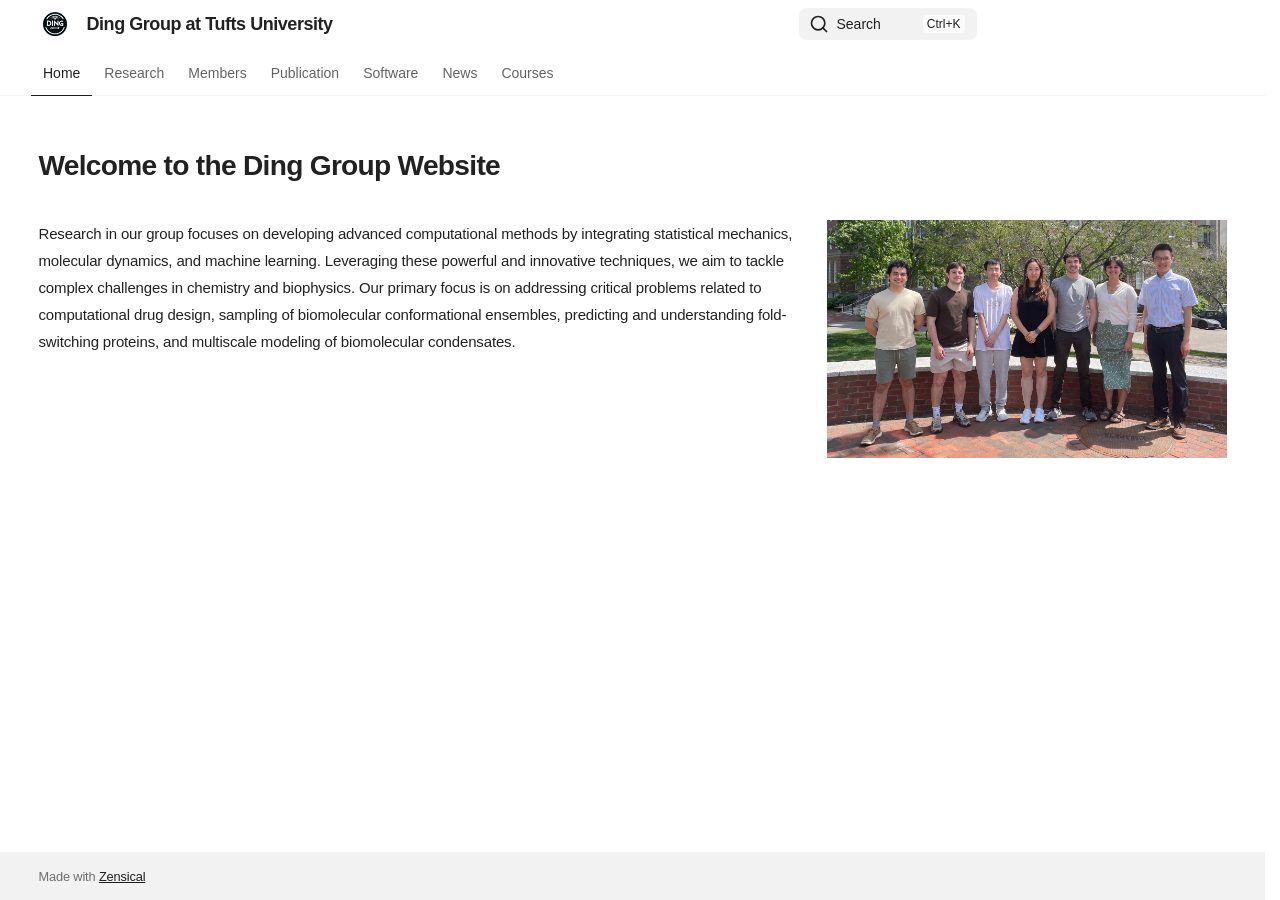
==== commit 18be0bd8: "deploy: 340e74af81ffe751a91b982065fac2bb921d74c7" ====
--- a/index.html
+++ b/index.html
@@ -554,7 +554,7 @@
 
 <h1 id="welcome-to-the-ding-group-website">Welcome to the Ding Group Website<a class="headerlink" href="#welcome-to-the-ding-group-website" title="Permanent link">&para;</a></h1>
 <p><img align="right" alt="Image title" src="./_static/home-2026.jpg" width="400" /></p>
-<p>Research in our group focuses on developing advanced computational methods by integrating statistical mechanics, molecular dynamics, and machine learning. Leveraging these powerful and innovative techniques, we aim to tackle complex challenges in chemistry and biophysics. Our primary focus is on addressing critical problems related to computational drug design, sampling of biomolecular conformational ensembles, coarse-grained force field development, and multiscale modeling of biomolecular condensates.</p>
+<p>Research in our group focuses on developing advanced computational methods by integrating statistical mechanics, molecular dynamics, and machine learning. Leveraging these powerful and innovative techniques, we aim to tackle complex challenges in chemistry and biophysics. Our primary focus is on addressing critical problems related to computational drug design, sampling of biomolecular conformational ensembles, predicting and understanding fold-switching proteins, and multiscale modeling of biomolecular condensates.</p>
 
   
 
